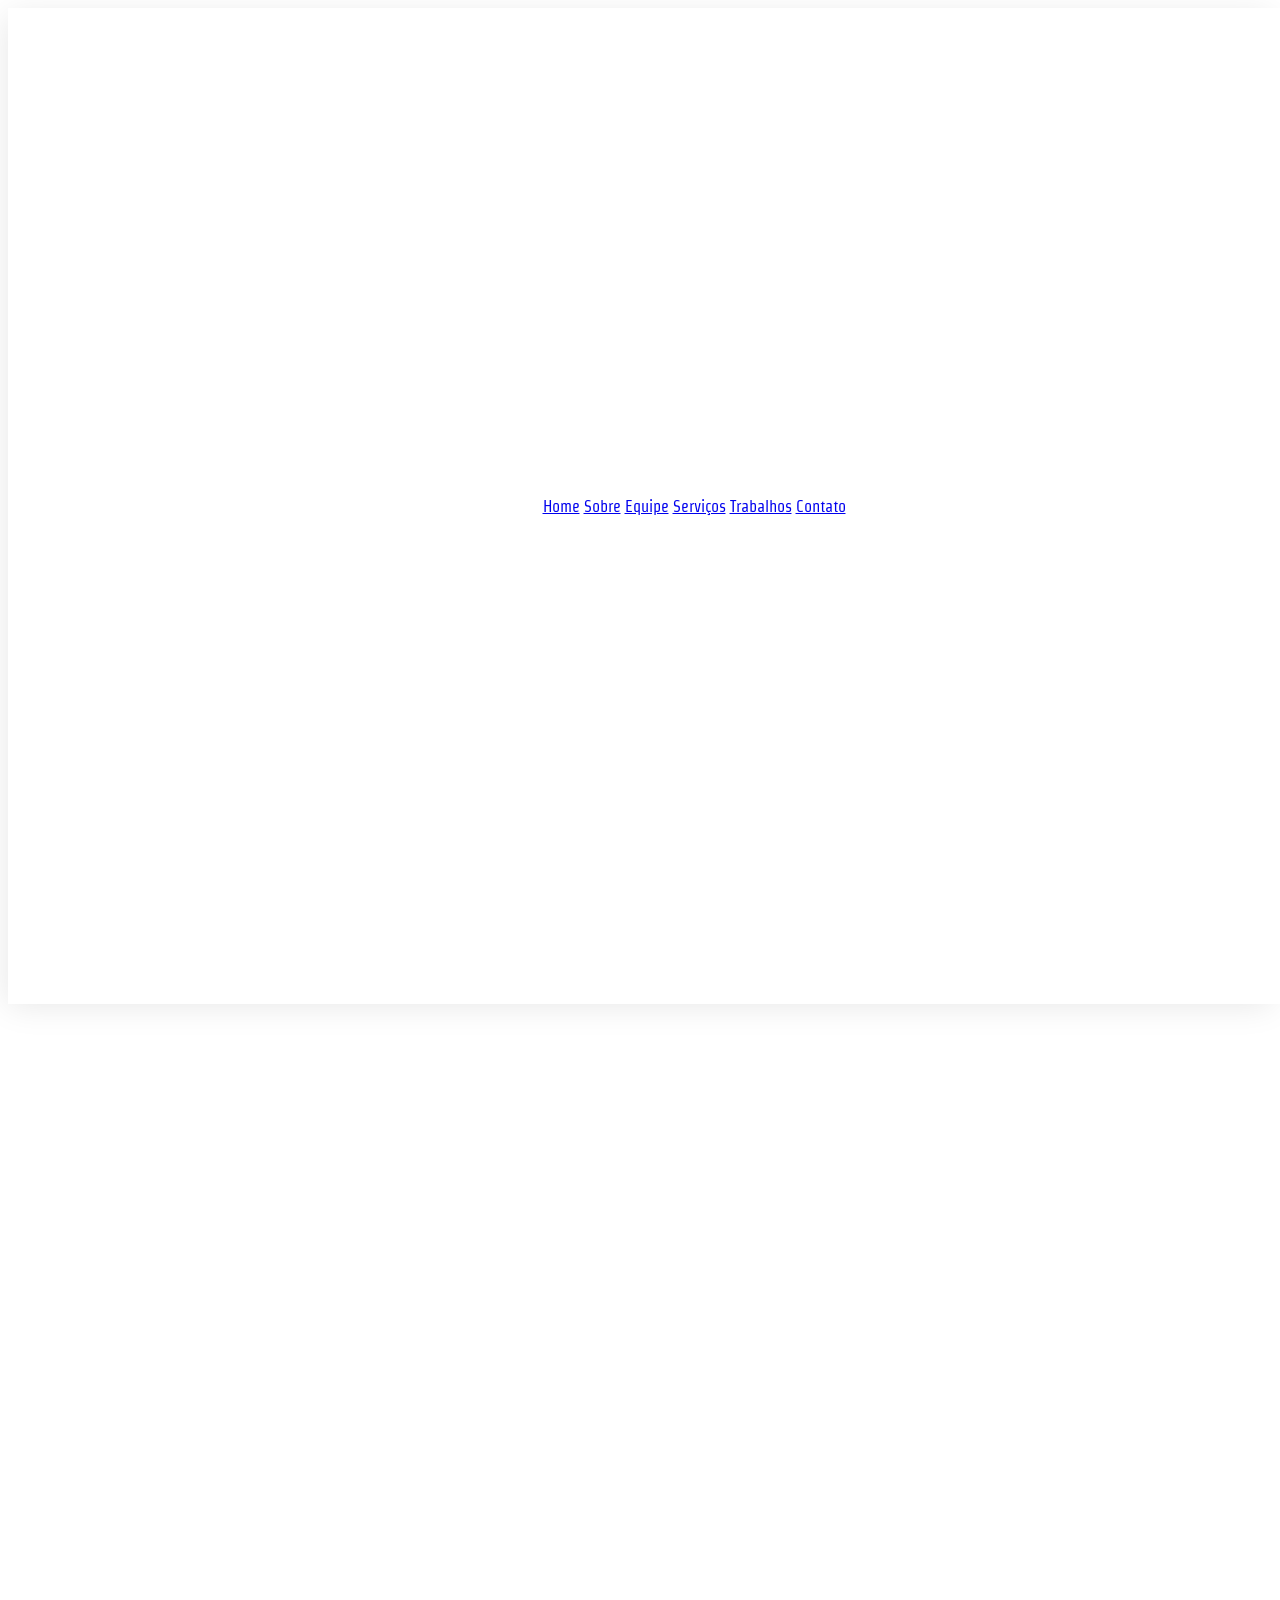
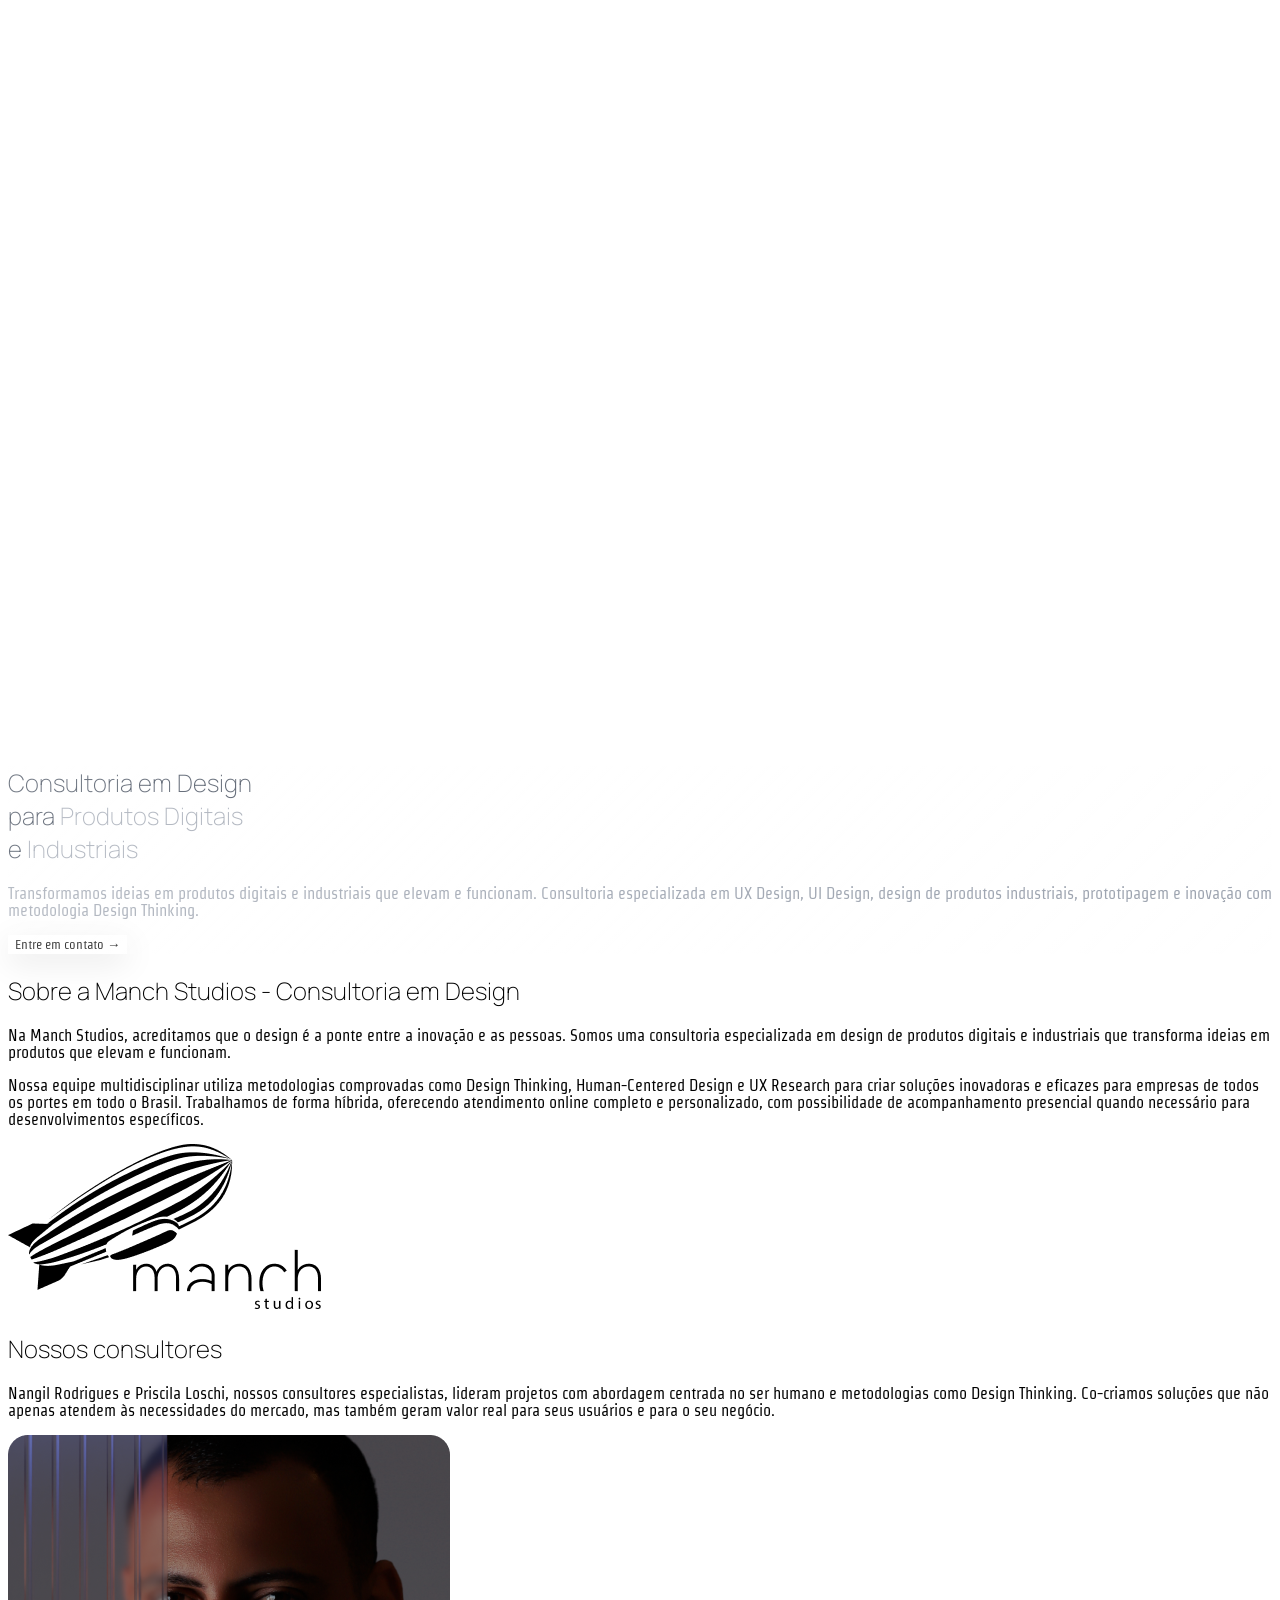
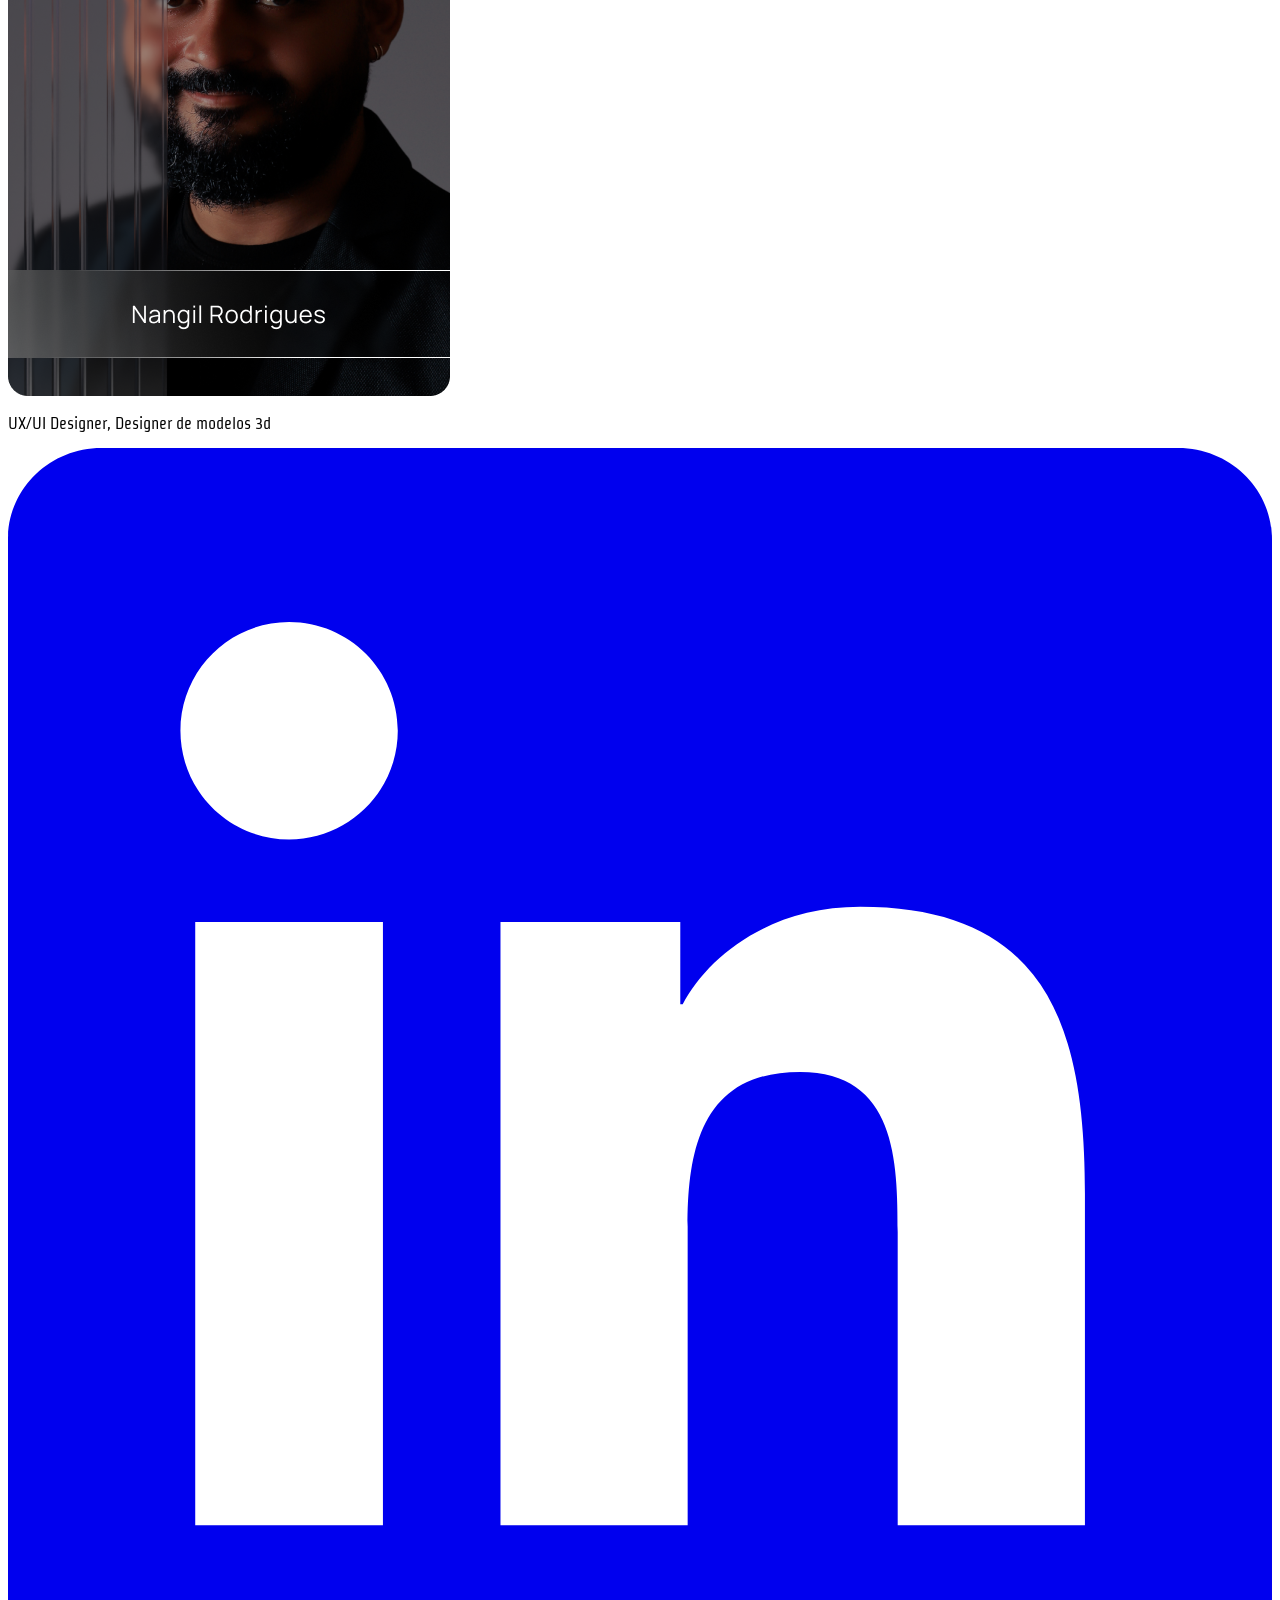
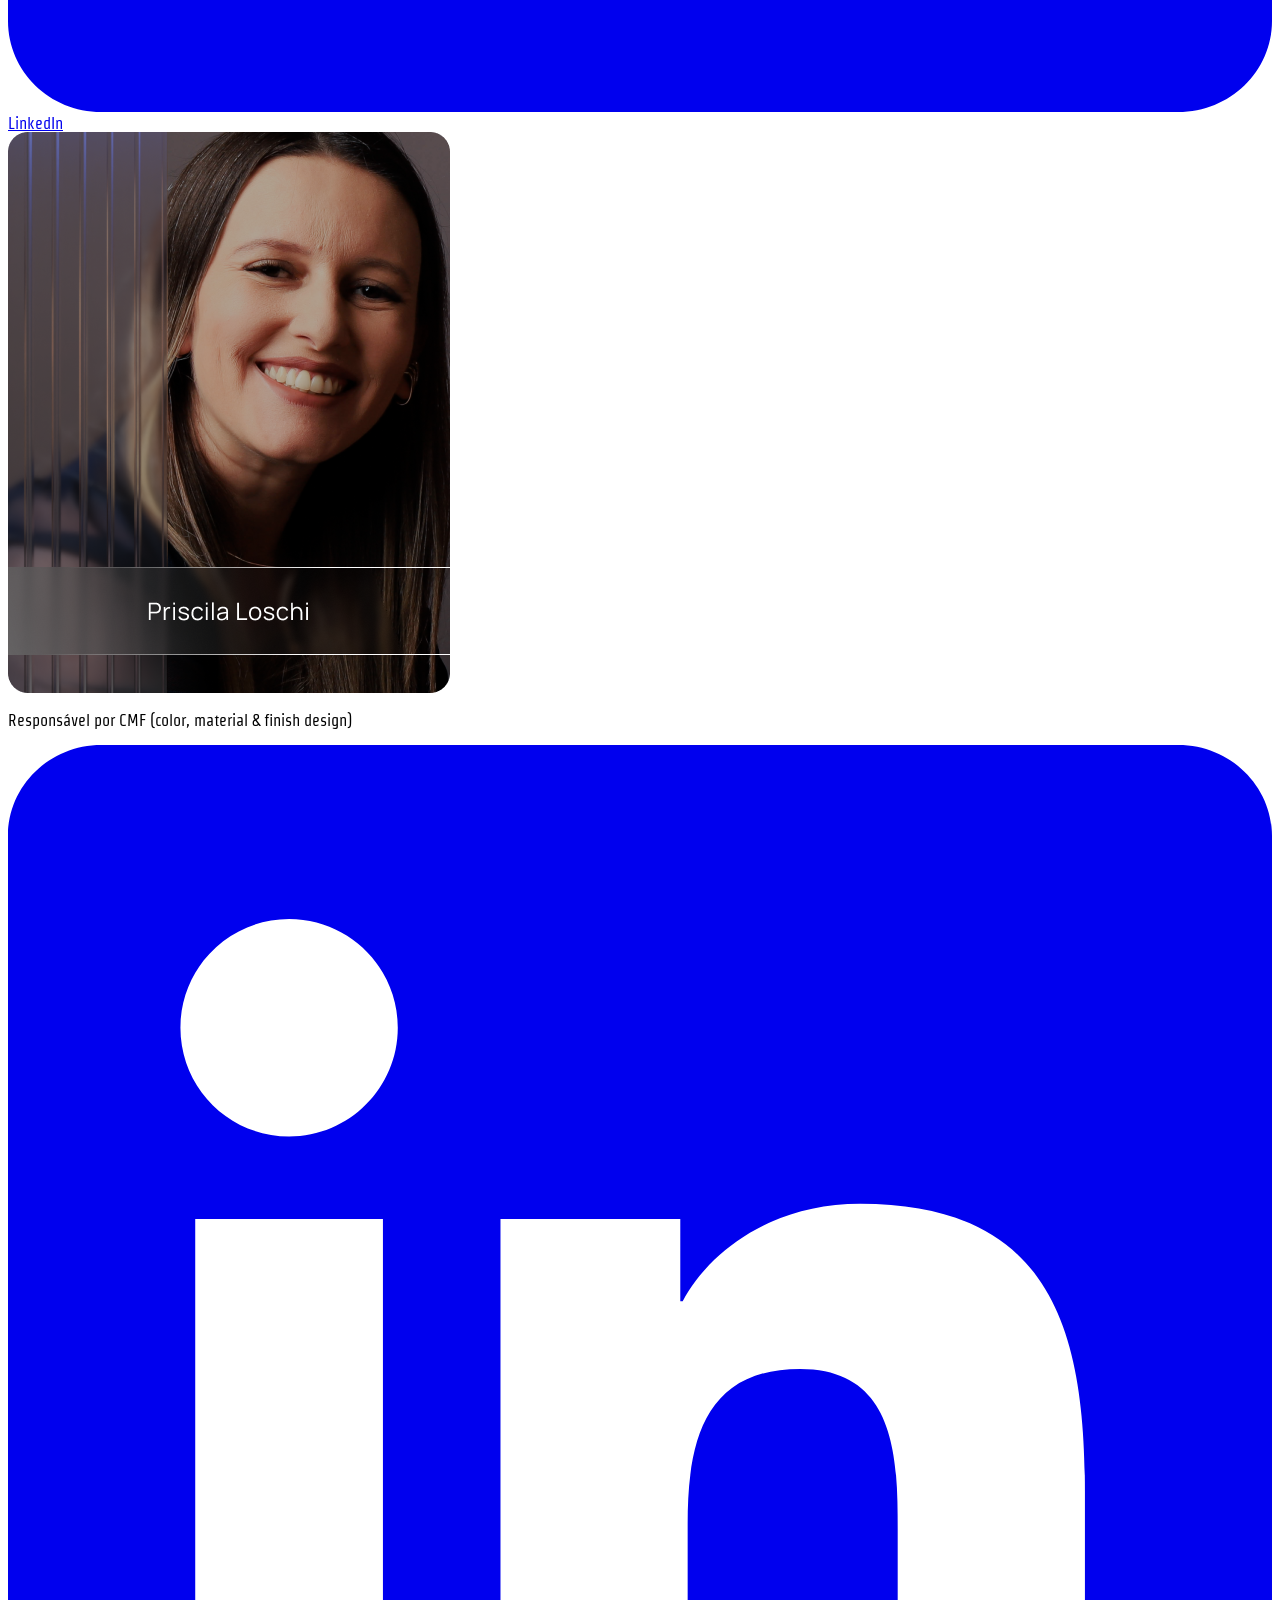
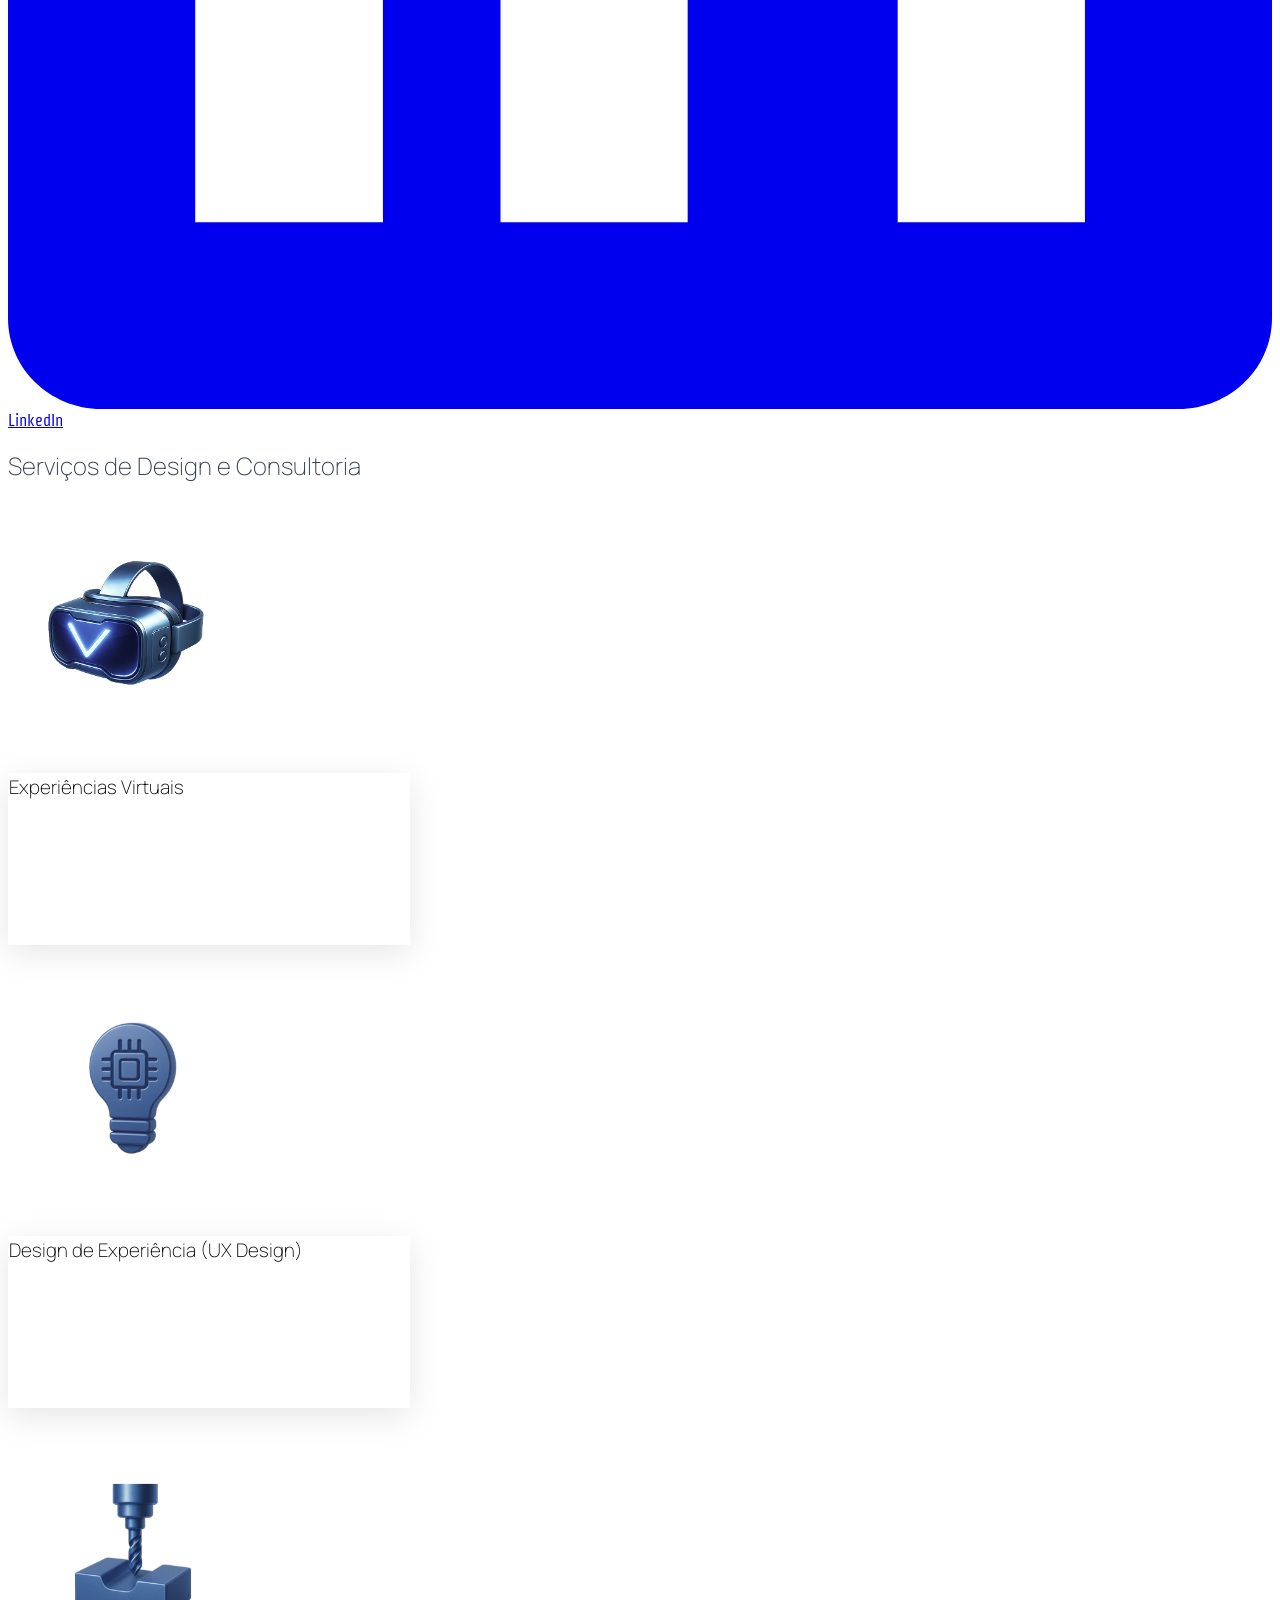
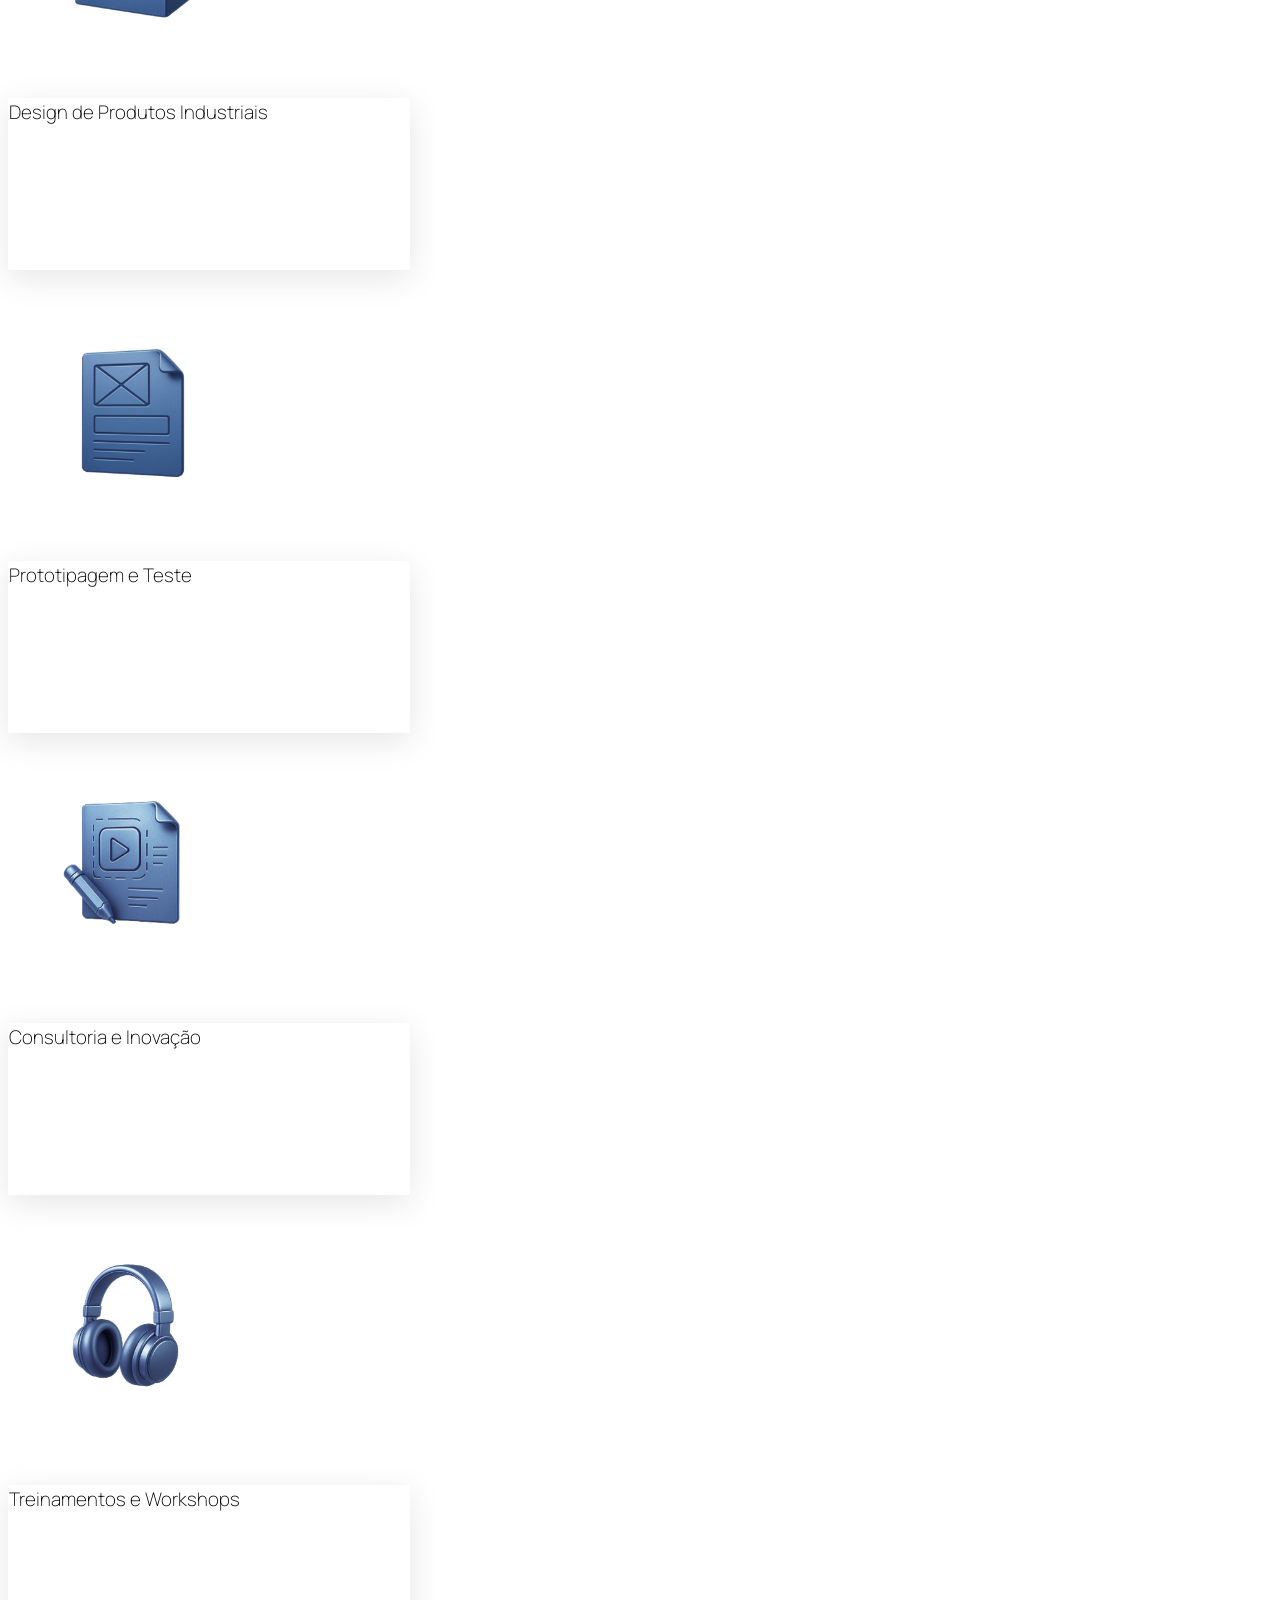
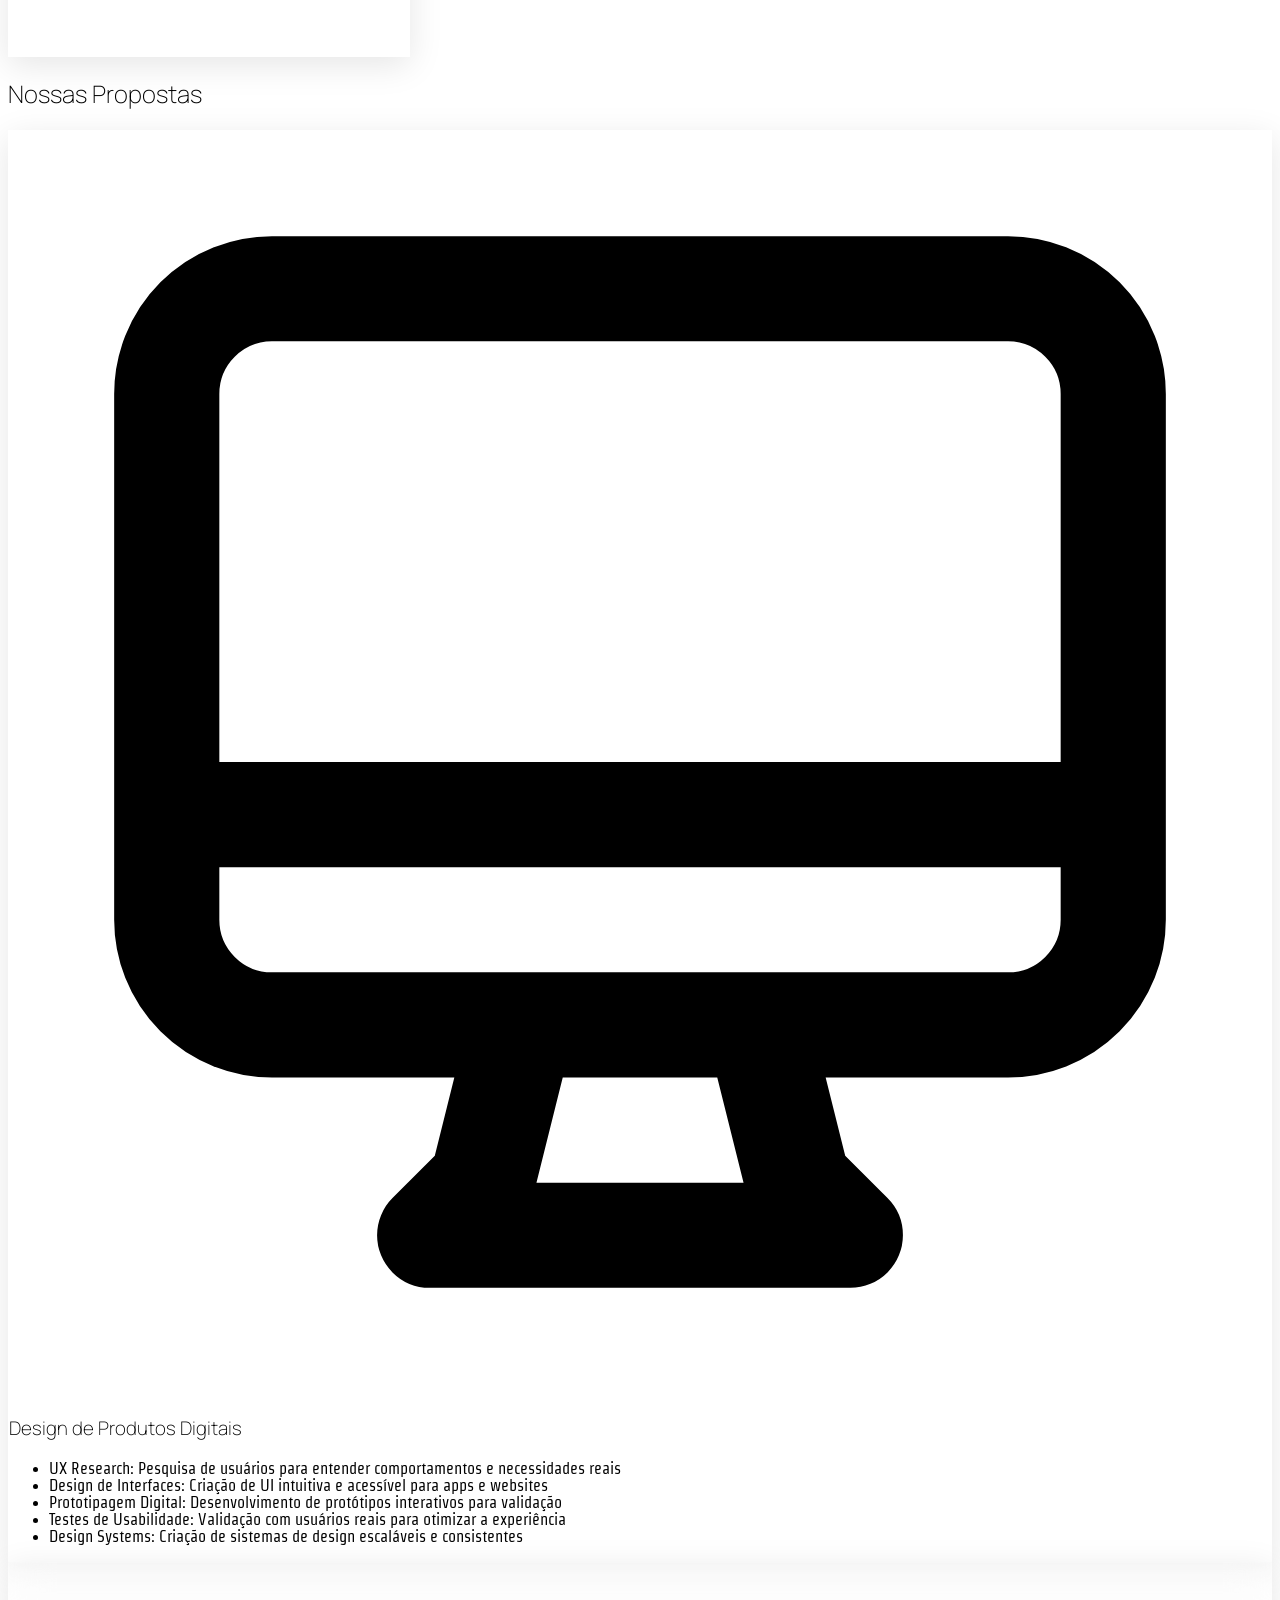
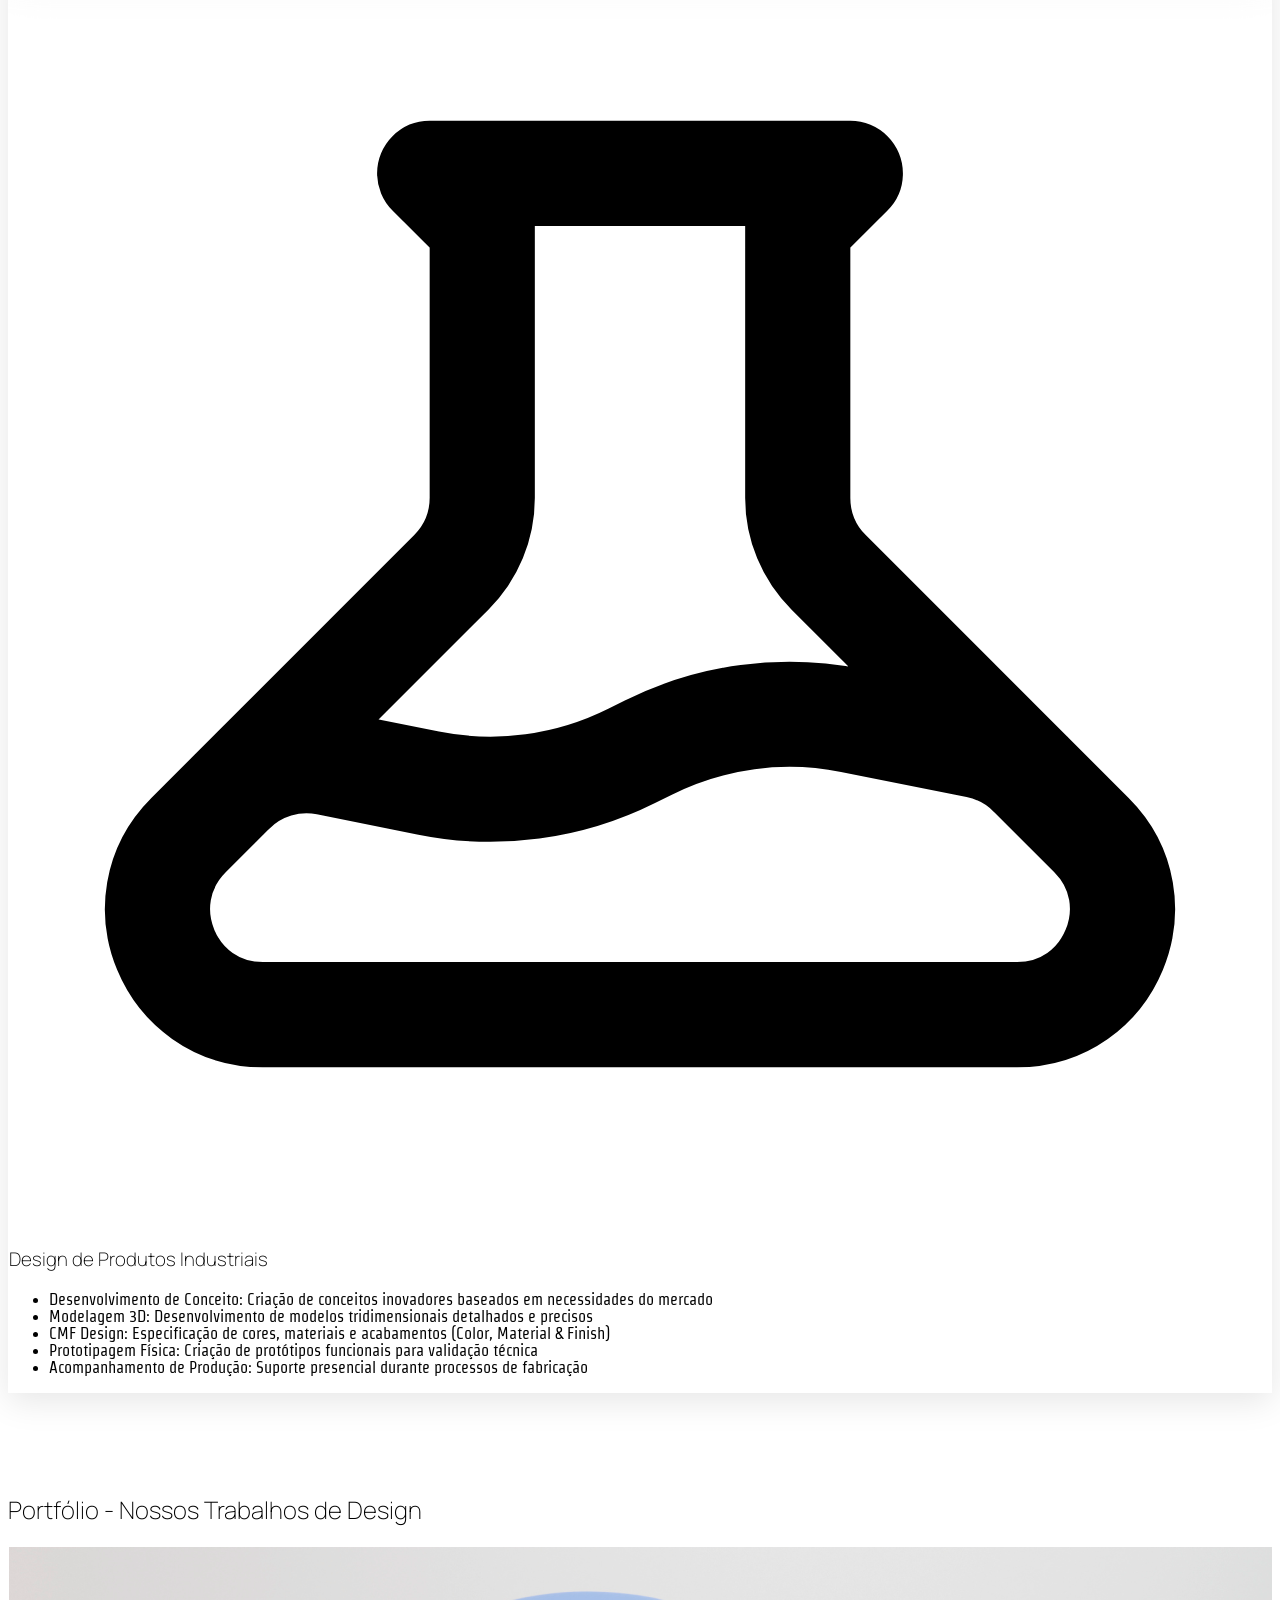
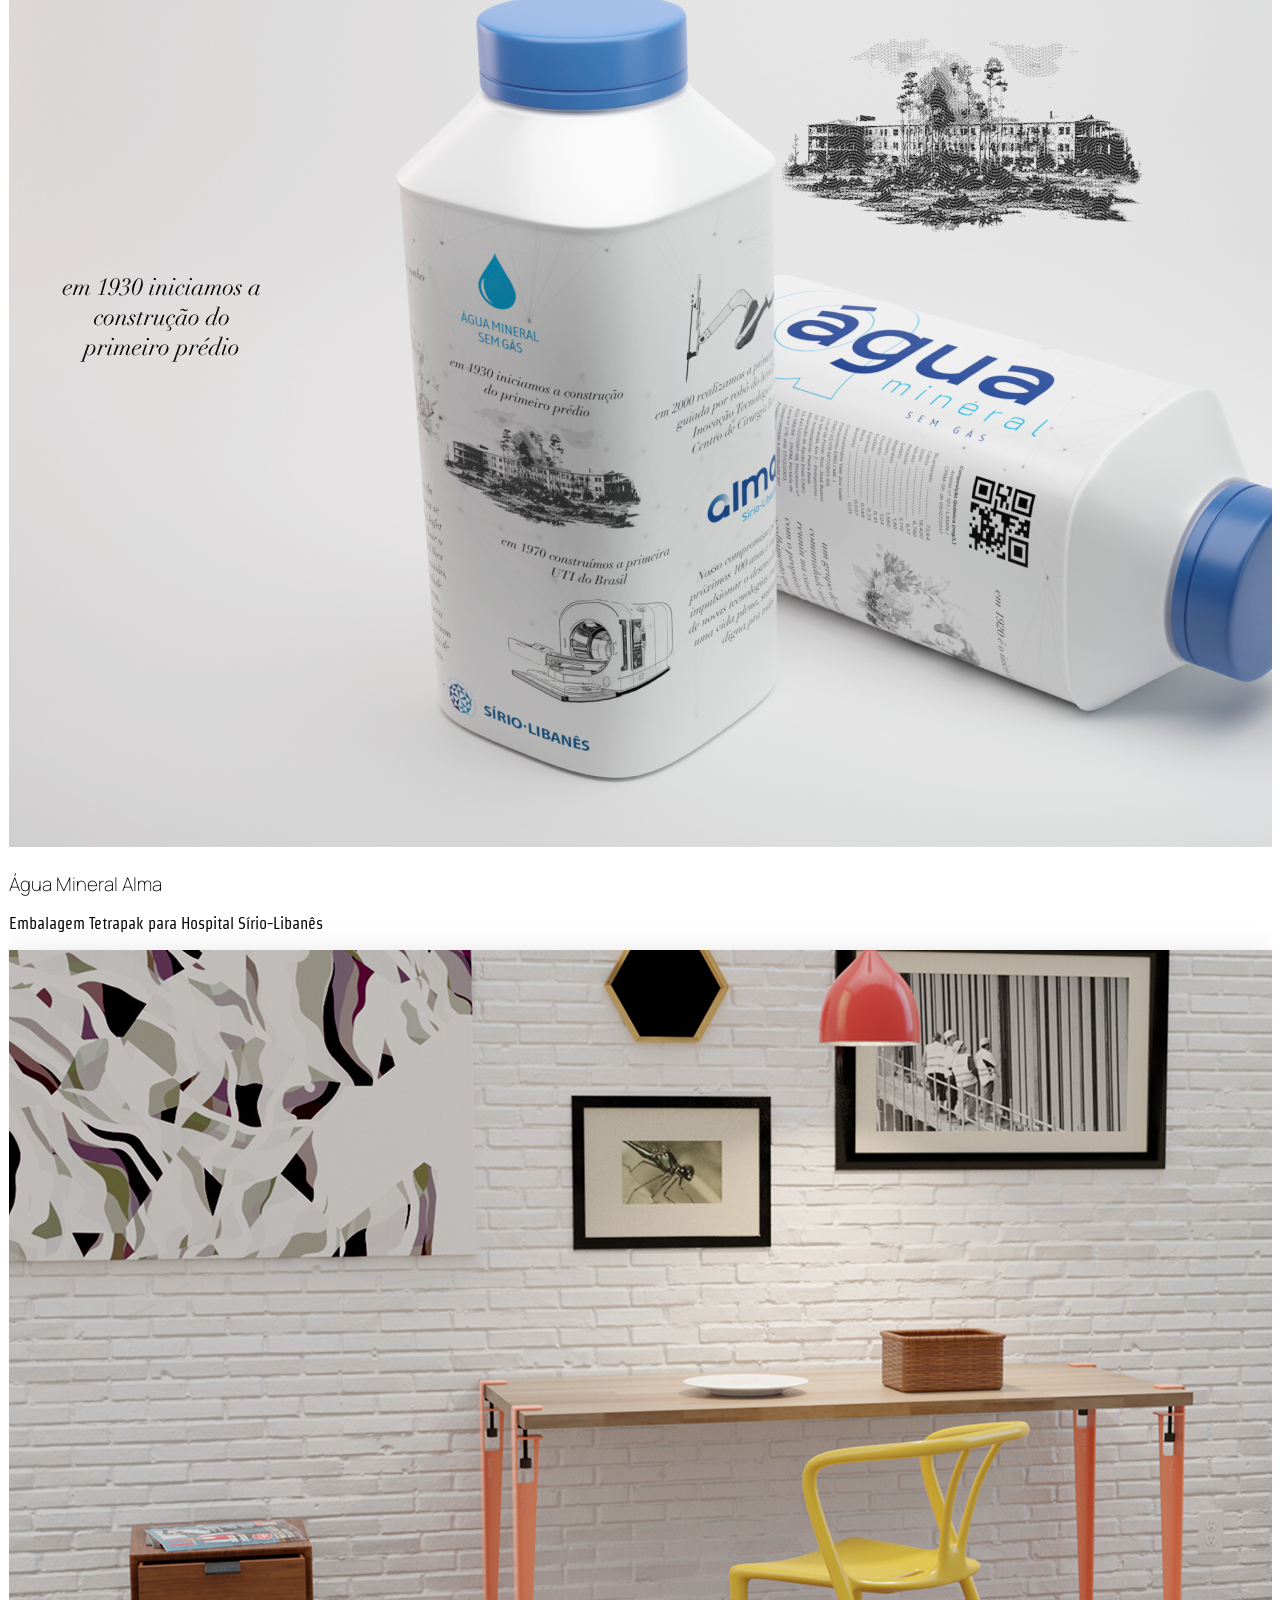
==== index.html @ ce8a3302 "Background and others" ====
<!DOCTYPE html>
<html lang="pt-BR">
<head>
    <meta charset="UTF-8">
    <meta name="viewport" content="width=device-width, initial-scale=1.0">
    
    <!-- SEO Meta Tags -->
    <title>Manch Studios | Consultoria em Design de Produtos Digitais e Industriais | UX/UI Design Brasil</title>
    <meta name="description" content="Manch Studios - Consultoria especializada em design de produtos digitais e industriais. UX Design, UI Design, prototipagem, design thinking e inovação. Atendemos todo o Brasil online. Transformamos ideias em produtos que funcionam. Orçamento gratuito!">
    <meta name="keywords" content="consultoria design, design produtos digitais, design produtos industriais, UX design, UI design, prototipagem, design thinking, inovação, consultoria UX, design interfaces, experiência usuário, Brasil, empresa design, agência design, design industrial, design gráfico, identidade visual, realidade virtual, escultura digital, consultoria online">
    <meta name="author" content="Manch Studios">
    <meta name="robots" content="index, follow, max-snippet:-1, max-image-preview:large, max-video-preview:-1">
    <meta name="language" content="pt-BR">
    <meta name="geo.region" content="BR">
    <meta name="geo.placename" content="Brasil">
    <meta name="geo.position" content="-15.7801;-47.9292">
    <meta name="ICBM" content="-15.7801, -47.9292">
    
    <!-- Open Graph / Facebook -->
    <meta property="og:type" content="website">
    <meta property="og:url" content="https://manchstudios.com/">
    <meta property="og:title" content="Manch Studios | Consultoria em Design de Produtos Digitais e Industriais | Brasil">
    <meta property="og:description" content="Consultoria especializada em design de produtos digitais e industriais. UX Design, prototipagem, design thinking e inovação. Atendemos todo o Brasil online. Transformamos ideias em produtos que funcionam. Orçamento gratuito!">
    <meta property="og:image" content="https://manchstudios.com/images/manch-studios-og-image.jpg">
    <meta property="og:image:width" content="1200">
    <meta property="og:image:height" content="630">
    <meta property="og:image:alt" content="Manch Studios - Consultoria em Design de Produtos Digitais e Industriais">
    <meta property="og:locale" content="pt_BR">
    <meta property="og:site_name" content="Manch Studios">
    <meta property="article:author" content="Nangil Rodrigues, Priscila Loschi">
    <meta property="article:section" content="Design e Consultoria">
    <meta property="article:tag" content="design, UX, UI, consultoria, inovação, prototipagem">
    
    <!-- Twitter -->
    <meta name="twitter:card" content="summary_large_image">
    <meta name="twitter:site" content="@manchstudios">
    <meta name="twitter:creator" content="@manchstudios">
    <meta name="twitter:url" content="https://manchstudios.com/">
    <meta name="twitter:title" content="Manch Studios | Consultoria em Design de Produtos Digitais e Industriais">
    <meta name="twitter:description" content="Consultoria especializada em design de produtos digitais e industriais. UX Design, prototipagem, design thinking e inovação. Atendemos todo o Brasil online.">
    <meta name="twitter:image" content="https://manchstudios.com/images/manch-studios-twitter-image.jpg">
    <meta name="twitter:image:alt" content="Manch Studios - Consultoria em Design">
    
    <!-- Canonical URL -->
    <link rel="canonical" href="https://manchstudios.com/">
    
    <!-- Additional SEO Links -->
    <link rel="alternate" hreflang="pt-BR" href="https://manchstudios.com/">
    <link rel="alternate" hreflang="x-default" href="https://manchstudios.com/">
    
    <!-- Preconnect for Performance -->
    <link rel="preconnect" href="https://fonts.googleapis.com">
    <link rel="preconnect" href="https://fonts.gstatic.com" crossorigin>
    <link rel="preconnect" href="https://cdn.tailwindcss.com">
    
    <!-- Favicon -->
    <link rel="icon" type="image/x-icon" href="/favicon.ico">
    <link rel="icon" type="image/png" sizes="32x32" href="/favicon-32x32.png">
    <link rel="icon" type="image/png" sizes="16x16" href="/favicon-16x16.png">
    <link rel="apple-touch-icon" sizes="180x180" href="/apple-touch-icon.png">
    <link rel="manifest" href="/site.webmanifest">
    
    <!-- Structured Data / JSON-LD -->
    <script type="application/ld+json">
    {
      "@context": "https://schema.org",
      "@type": "ProfessionalService",
      "name": "Manch Studios",
      "alternateName": "Manch Studios Consultoria em Design",
      "url": "https://manchstudios.com",
      "logo": {
        "@type": "ImageObject",
        "url": "https://manchstudios.com/images/logo.svg",
        "width": 151,
        "height": 47
      },
      "image": [
        "https://manchstudios.com/images/manch-studios-og-image.jpg",
        "https://manchstudios.com/images/portfolio-gallery.jpg"
      ],
      "description": "Consultoria especializada em design de produtos digitais e industriais no Brasil. Oferecemos UX Design, UI Design, prototipagem, design thinking e inovação com metodologia centrada no usuário. Atendimento online para todo o país.",
      "slogan": "Transformamos ideias em produtos que elevam e funcionam",
      "address": {
        "@type": "PostalAddress",
        "addressCountry": "BR"
      },
      "contactPoint": [
        {
          "@type": "ContactPoint",
          "telephone": "+55-31-99434-1699",
          "contactType": "customer service",
          "email": "contato@manchstudios.com",
          "availableLanguage": ["Portuguese"]
        }
      ],
      "sameAs": [
        "https://www.linkedin.com/company/manch-studios",
        "https://wa.me/5531994341699"
      ],
      "founder": [
        {
          "@type": "Person",
          "name": "Nangil Rodrigues",
          "jobTitle": "Consultor em Design",
          "worksFor": "Manch Studios"
        },
        {
          "@type": "Person",
          "name": "Priscila Loschi",
          "jobTitle": "Consultora em Design",
          "worksFor": "Manch Studios"
        }
      ],
      "areaServed": {
        "@type": "Country",
        "name": "Brasil"
      },
      "serviceType": [
        "Design de Produtos Digitais",
        "Design de Experiência do Usuário (UX Design)",
        "Design de Interface do Usuário (UI Design)",
        "Design de Produtos Industriais",
        "Design Industrial",
        "Prototipagem e Teste",
        "Consultoria em Inovação",
        "Design Thinking",
        "Treinamentos e Workshops",
        "Identidade Visual",
        "Realidade Virtual",
        "Escultura Digital"
      ],
      "hasOfferCatalog": {
        "@type": "OfferCatalog",
        "name": "Serviços de Design",
        "itemListElement": [
          {
            "@type": "Offer",
            "itemOffered": {
              "@type": "Service",
              "name": "Design de Produtos Digitais",
              "description": "Desenvolvimento de produtos digitais com foco na experiência do usuário"
            }
          },
          {
            "@type": "Offer",
            "itemOffered": {
              "@type": "Service",
              "name": "UX/UI Design",
              "description": "Design de experiência e interface do usuário para aplicações digitais"
            }
          },
          {
            "@type": "Offer",
            "itemOffered": {
              "@type": "Service",
              "name": "Design de Produtos Industriais",
              "description": "Design industrial e desenvolvimento de produtos industriais"
            }
          }
        ]
      },
      "aggregateRating": {
        "@type": "AggregateRating",
        "ratingValue": "5.0",
        "reviewCount": "15",
        "bestRating": "5",
        "worstRating": "1"
      },
      "priceRange": "$",
      "paymentAccepted": ["Cash", "Credit Card", "Bank Transfer"],
      "currenciesAccepted": "BRL",
      "openingHours": "Mo-Fr 09:00-18:00",
      "keywords": "consultoria design, design produtos digitais, UX design, UI design, prototipagem, design thinking, inovação, Brasil, consultoria online"
    }
    </script>
    
    <!-- Website Structured Data -->
    <script type="application/ld+json">
    {
      "@context": "https://schema.org",
      "@type": "WebSite",
      "name": "Manch Studios",
      "url": "https://manchstudios.com",
      "potentialAction": {
        "@type": "SearchAction",
        "target": {
          "@type": "EntryPoint",
          "urlTemplate": "https://manchstudios.com/search?q={search_term_string}"
        },
        "query-input": "required name=search_term_string"
      }
    }
    </script>
    
    <!-- Breadcrumb Structured Data -->
    <script type="application/ld+json">
    {
      "@context": "https://schema.org",
      "@type": "BreadcrumbList",
      "itemListElement": [
        {
          "@type": "ListItem",
          "position": 1,
          "name": "Home",
          "item": "https://manchstudios.com"
        },
        {
          "@type": "ListItem",
          "position": 2,
          "name": "Serviços",
          "item": "https://manchstudios.com#services"
        },
        {
          "@type": "ListItem",
          "position": 3,
          "name": "Portfólio",
          "item": "https://manchstudios.com#portfolio"
        }
      ]
    }
    </script>
    
    <script src="https://cdn.tailwindcss.com"></script>
    <link href="https://fonts.googleapis.com/css2?family=Inter:wght@300;400;500;600;700&family=Manrope:wght@200;300;400;500;600;700;800&family=Strait:wght@400&display=swap" rel="stylesheet">
    <style>
        * {
            font-family: 'Strait', sans-serif;
            font-weight: 400;
        }
        
        h1, h2, h3, h4, h5, h6 {
            font-family: 'Manrope', sans-serif;
            font-weight: 200;
        }
        
        p, span, li, label, input, textarea, button {
            font-family: 'Strait', sans-serif;
            font-weight: 400;
        }
        
        .parallax {
            transform: translateY(var(--parallax-offset, 0));
        }
        
        .hero-bg {
            position: relative;
            background-image: url('assets/jQZjCfb8CrwrG21G7r7Ba.png');
            background-size: cover;
            background-position: center;
            background-repeat: no-repeat;
            background-attachment: fixed;
        }
        
        .hero-bg::before,
        .hero-bg::after {
            content: '';
            position: absolute;
            top: 0;
            left: 0;
            width: 100%;
            height: 100%;
            background-size: cover;
            background-position: center;
            background-repeat: no-repeat;
            background-attachment: fixed;
            transition: opacity 2s ease-in-out;
        }
        
        /* Fix para dispositivos móveis - manter parallax mas com fallback */
        @media (max-width: 768px) {
            .hero-bg {
                min-height: 100vh;
                /* Fallback para mobile que não suporta fixed */
                background-attachment: scroll;
            }
            
            .hero-bg::before,
            .hero-bg::after {
                background-attachment: scroll;
            }
            
            /* Dispositivos que suportam fixed em mobile */
            @supports (background-attachment: fixed) {
                .hero-bg {
                    background-attachment: fixed;
                }
                
                .hero-bg::before,
                .hero-bg::after {
                    background-attachment: fixed;
                }
            }
        }
        
        .hero-bg::before {
            background-image: url('assets/t9wg24PUHk-cB8CPJay83.png');
            z-index: 2;
            animation: layer2Animation 45s infinite;
        }
        
        .hero-bg::after {
            background-image: url('assets/ugbpUgP2mxiSwfBj2oExO.jpeg');
            z-index: 3;
            animation: layer3Animation 45s infinite;
        }
        
        @keyframes layer2Animation {
            0%, 28% { opacity: 0; }
            33%, 61% { opacity: 1; }
            66%, 100% { opacity: 0; }
        }
        
        @keyframes layer3Animation {
            0%, 61% { opacity: 0; }
            66%, 94% { opacity: 1; }
            99%, 100% { opacity: 0; }
        }
        

        
        /* Overlay de degradê sobre toda a imagem de fundo */
        .hero-gradient-overlay {
            position: absolute;
            top: 0;
            left: 0;
            width: 100%;
            height: 100%;
            background: linear-gradient(135deg, 
                rgba(255, 255, 255, 0.3) 0%, 
                rgba(255, 255, 255, 0.15) 40%, 
                rgba(255, 255, 255, 0.05) 70%, 
                rgba(255, 255, 255, 0) 100%);
            z-index: 5;
            pointer-events: none;
        }
        
        /* Cores fixas para melhor legibilidade */
        .hero-bg .text-adaptive {
            color: #374151; /* Texto escuro fixo */
        }
        
        .hero-bg .text-adaptive-secondary {
            color: #9ca3af; /* Texto cinza fixo */
        }
        
        .header-glass {
            background: rgba(255, 255, 255, 0.15);
            backdrop-filter: blur(40px);
            border-bottom: 1px solid rgba(255, 255, 255, 0.2);
            box-shadow: 0 8px 32px rgba(0, 0, 0, 0.1);
        }
        
        .header-glass::before {
            content: '';
            position: absolute;
            top: 0;
            left: 0;
            right: 0;
            bottom: 0;
            background: linear-gradient(135deg, 
                rgba(255, 255, 255, 0.3) 0%, 
                rgba(255, 255, 255, 0.1) 100%);
            z-index: 1;
            pointer-events: none;
        }
        
        .glass-effect {
            background: rgba(255, 255, 255, 0.25);
            backdrop-filter: blur(10px);
            border: 1px solid rgba(255, 255, 255, 0.18);
        }
        
        .glass-modal {
            background: rgba(255, 255, 255, 0.95);
            backdrop-filter: blur(20px);
            border: 1px solid rgba(255, 255, 255, 0.2);
            box-shadow: 0 8px 32px rgba(0, 0, 0, 0.1);
        }
        
        .glass-card {
            background: rgba(255, 255, 255, 0.25);
            backdrop-filter: blur(20px);
            border: 1px solid rgba(255, 255, 255, 0.18);
            box-shadow: 0 8px 32px rgba(0, 0, 0, 0.1);
            font-family: 'Manrope', sans-serif;
            font-weight: 200;
        }
        
        .glass-button {
            background: rgba(255, 255, 255, 0.25);
            backdrop-filter: blur(20px);
            border: 1px solid rgba(255, 255, 255, 0.18);
            box-shadow: 0 8px 32px rgba(0, 0, 0, 0.1);
        }
        
        .glass-button:hover {
            background: rgba(255, 255, 255, 0.35);
            transform: translateY(-2px);
            box-shadow: 0 12px 40px rgba(0, 0, 0, 0.15);
        }
        
        .scroll-smooth {
            scroll-behavior: smooth;
        }
        
        .fade-in {
            opacity: 0;
            transform: translateY(30px);
            transition: all 0.8s ease-out;
        }
        
        .fade-in.visible {
            opacity: 1;
            transform: translateY(0);
        }
        
        .carousel-container {
            scroll-snap-type: x mandatory;
            scroll-behavior: smooth;
            overflow-y: visible !important;
        }
        
        .carousel-item {
            position: relative;
            z-index: 1;
        }
        
        .carousel-item:hover {
            z-index: 15;
        }
        
        .carousel-item {
            scroll-snap-align: start;
            flex-shrink: 0;
        }
        
        .modal-backdrop {
            opacity: 0;
            transition: opacity 0.3s ease;
        }
        
        .modal-backdrop.open {
            opacity: 1;
        }
        
        .modal-content {
            transform: scale(0.8) translateY(-20px);
            opacity: 0;
            transition: all 0.4s cubic-bezier(0.34, 1.56, 0.64, 1);
        }
        
        .modal-content.open {
            transform: scale(1) translateY(0);
            opacity: 1;
        }
        
        /* Glassmorphism para menu mobile */
        .mobile-menu-glass {
            background: rgba(255, 255, 255, 0.1);
            backdrop-filter: blur(54px);
            border-right: 1px solid rgba(255, 255, 255, 0.2);
            box-shadow: 0 8px 32px rgba(0, 0, 0, 0.1);
        }
        
        .mobile-menu-glass::before {
            content: '';
            position: absolute;
            top: 0;
            left: 0;
            right: 0;
            bottom: 0;
            background: linear-gradient(135deg, 
                rgba(255, 255, 255, 0.4) 0%, 
                rgba(255, 255, 255, 0.1) 100%);
            z-index: -1;
        }
        
        .glass-button-mobile {
            background: transparent;
            backdrop-filter: none;
            border: none;
            box-shadow: none;
            z-index: 100;
            position: relative;
        }
        
        .glass-button-mobile:hover {
            background: rgba(255, 255, 255, 0.1);
            transform: scale(1.05);
            box-shadow: none;
        }
        
        .mobile-nav-container {
            transition: all 0.3s ease;
            width: 100vw;
            height: 100vh;
            position: fixed;
            top: 0;
            left: 0;
            display: flex;
            align-items: center;
            justify-content: center;
            padding: 3rem 2.5rem;
            background: inherit;
        }
        
        #mobileMenu {
            background: #ffffff !important;
            backdrop-filter: none !important;
            border: none !important;
            box-shadow: none !important;
            width: 100vw !important;
            height: 100vh !important;
        }
        


        @media (max-width: 768px) {
            .mobile-menu {
                transform: translateX(-100%);
                transition: transform 0.3s ease;
            }
            
            .mobile-menu.open {
                transform: translateX(0);
            }
            
            .service-card {
                width: calc(100vw - 4rem) !important;
                max-width: 400px !important;
                margin: 0 auto !important;
            }
            
            .service-image {
                width: 200px !important;
                height: 200px !important;
            }
            
            .glass-card {
                width: calc(100vw - 4rem) !important;
                max-width: 400px !important;
                margin: 0 auto !important;
            }
            
            .carousel-container {
                gap: 2rem;
            }
            
            .carousel-item {
                margin-right: 2rem;
            }
            
            @media (max-width: 768px) {
                .carousel-container {
                    gap: 0 !important;
                }
                
                .carousel-item {
                    margin-right: 3rem !important;
                    min-width: 350px !important;
                }
            }
        }
    </style>
</head>
<body class="scroll-smooth overflow-x-hidden">
    <!-- Header -->
    <header class="fixed top-0 w-full z-50 header-glass">
        <div class="container mx-auto px-4 py-4 flex justify-between items-center">
            <div class="flex items-center">
                <img src="assets/hXlsJpJi6w14ITvaYS8nq.svg" alt="Manch Studios" class="h-8">
            </div>
            
            <!-- Desktop Menu -->
            <nav class="hidden md:flex space-x-8">
                <a href="#home" class="text-gray-800 hover:text-gray-900 transition font-medium">Home</a>
                <a href="#about" class="text-gray-800 hover:text-gray-900 transition font-medium">Sobre</a>
                <a href="#team" class="text-gray-800 hover:text-gray-900 transition font-medium">Equipe</a>
                <a href="#services" class="text-gray-800 hover:text-gray-900 transition font-medium">Serviços</a>
                <a href="#portfolio" class="text-gray-800 hover:text-gray-900 transition font-medium">Trabalhos</a>
                <a href="#contact" class="text-gray-800 hover:text-gray-900 transition font-medium">Contato</a>
            </nav>
            
            <!-- Mobile Menu Button -->
            <button class="md:hidden text-gray-800" onclick="toggleMobileMenu()">
                <svg class="w-6 h-6" fill="none" stroke="currentColor" viewBox="0 0 24 24">
                    <path stroke-linecap="round" stroke-linejoin="round" stroke-width="2" d="M4 6h16M4 12h16M4 18h16"></path>
                </svg>
            </button>
        </div>
        
        <!-- Mobile Menu -->
        <div id="mobileMenu" class="mobile-menu fixed top-0 left-0 w-full h-full md:hidden z-50" style="z-index: 9999;">
            <div class="mobile-nav-container" style="z-index: 9998;">
                <button onclick="toggleMobileMenu()" class="absolute top-8 right-6 p-3 glass-button-mobile rounded-full transition-all duration-300" style="z-index: 10002;">
                    <svg class="w-6 h-6 text-gray-800" fill="none" stroke="currentColor" viewBox="0 0 24 24">
                        <path stroke-linecap="round" stroke-linejoin="round" stroke-width="2" d="M6 18L18 6M6 6l12 12"></path>
                    </svg>
                </button>
                <nav class="space-y-6 text-center relative" style="z-index: 10000;">
                    <a href="#home" class="block text-2xl text-gray-800 font-medium transition-all duration-300 hover:text-gray-600" onclick="toggleMobileMenu()" style="z-index: 10001; position: relative;">Home</a>
                    <a href="#about" class="block text-2xl text-gray-800 font-medium transition-all duration-300 hover:text-gray-600" onclick="toggleMobileMenu()" style="z-index: 10001; position: relative;">Sobre</a>
                    <a href="#team" class="block text-2xl text-gray-800 font-medium transition-all duration-300 hover:text-gray-600" onclick="toggleMobileMenu()" style="z-index: 10001; position: relative;">Equipe</a>
                    <a href="#services" class="block text-2xl text-gray-800 font-medium transition-all duration-300 hover:text-gray-600" onclick="toggleMobileMenu()" style="z-index: 10001; position: relative;">Serviços</a>
                    <a href="#portfolio" class="block text-2xl text-gray-800 font-medium transition-all duration-300 hover:text-gray-600" onclick="toggleMobileMenu()" style="z-index: 10001; position: relative;">Trabalhos</a>
                    <a href="#contact" class="block text-2xl text-gray-800 font-medium transition-all duration-300 hover:text-gray-600" onclick="toggleMobileMenu()" style="z-index: 10001; position: relative;">Contato</a>
                </nav>
            </div>
        </div>
    </header>

    <!-- Contact Modal -->
    <div id="contactModal" class="modal-backdrop fixed inset-0 bg-black bg-opacity-30 z-50 hidden flex items-center justify-center p-4" style="backdrop-filter: blur(5px);">
        <div id="modalContent" class="modal-content glass-modal rounded-xl max-w-md w-full max-h-[90vh] overflow-y-auto">
            <div class="p-6">
                <div class="flex justify-between items-center mb-6">
                    <h3 class="text-2xl font-semibold text-gray-800">Entre em contato</h3>
                    <button onclick="closeContactModal()" class="text-gray-400 hover:text-gray-600">
                        <svg class="w-6 h-6" fill="none" stroke="currentColor" viewBox="0 0 24 24">
                            <path stroke-linecap="round" stroke-linejoin="round" stroke-width="2" d="M6 18L18 6M6 6l12 12"></path>
                        </svg>
                    </button>
                </div>
                
                <form id="contactForm" class="space-y-4">
                    <div>
                        <label for="phone" class="block text-sm font-medium text-gray-700 mb-2">Telefone</label>
                        <input type="tel" id="phone" name="phone" required 
                               class="w-full px-3 py-2 border border-gray-300 rounded-md focus:outline-none focus:ring-2 focus:ring-blue-500 focus:border-transparent"
                               placeholder="(00) 00000-0000">
                    </div>
                    
                    <div>
                        <label for="message" class="block text-sm font-medium text-gray-700 mb-2">Mensagem</label>
                        <textarea id="message" name="message" rows="4" required
                                  class="w-full px-3 py-2 border border-gray-300 rounded-md focus:outline-none focus:ring-2 focus:ring-blue-500 focus:border-transparent"
                                  placeholder="Descreva seu projeto ou dúvida..."></textarea>
                    </div>
                    
                    <div class="flex space-x-3">
                        <button type="submit" class="flex-1 bg-gray-800 text-white py-2 px-4 rounded-md hover:bg-gray-900 transition">
                            Enviar mensagem
                        </button>
                        <button type="button" onclick="closeContactModal()" class="flex-1 bg-gray-200 text-gray-800 py-2 px-4 rounded-md hover:bg-gray-300 transition">
                            Cancelar
                        </button>
                    </div>
                </form>
                
                <div class="mt-6 pt-6 border-t border-gray-200">
                    <h4 class="text-lg font-semibold text-gray-800 mb-2">Ou entre em contato direto:</h4>
                    <div class="flex items-center space-x-2 text-gray-600">
                        <svg class="w-5 h-5" fill="currentColor" viewBox="0 0 24 24">
                            <path d="M17.472 14.382c-.297-.149-1.758-.867-2.03-.967-.273-.099-.471-.148-.67.15-.197.297-.767.966-.94 1.164-.173.199-.347.223-.644.075-.297-.15-1.255-.463-2.39-1.475-.883-.788-1.48-1.761-1.653-2.059-.173-.297-.018-.458.13-.606.134-.133.298-.347.446-.52.149-.174.198-.298.298-.497.099-.198.05-.371-.025-.52-.075-.149-.669-1.612-.916-2.207-.242-.579-.487-.5-.669-.51-.173-.008-.371-.01-.57-.01-.198 0-.52.074-.792.372-.272.297-1.04 1.016-1.04 2.479 0 1.462 1.065 2.875 1.213 3.074.149.198 2.096 3.2 5.077 4.487.709.306 1.262.489 1.694.625.712.227 1.36.195 1.871.118.571-.085 1.758-.719 2.006-1.413.248-.694.248-1.289.173-1.413-.074-.124-.272-.198-.57-.347m-5.421 7.403h-.004a9.87 9.87 0 01-5.031-1.378l-.361-.214-3.741.982.998-3.648-.235-.374a9.86 9.86 0 01-1.51-5.26c.001-5.45 4.436-9.884 9.888-9.884 2.64 0 5.122 1.03 6.988 2.898a9.825 9.825 0 012.893 6.994c-.003 5.45-4.437 9.884-9.885 9.884m8.413-18.297A11.815 11.815 0 0012.05 0C5.495 0 .16 5.335.157 11.892c0 2.096.547 4.142 1.588 5.945L.057 24l6.305-1.654a11.882 11.882 0 005.683 1.448h.005c6.554 0 11.89-5.335 11.893-11.893A11.821 11.821 0 0020.485 3.488"/>
                        </svg>
                        <a href="https://wa.me/5531994341699" target="_blank" class="hover:text-gray-800 transition">+55 31 99434-1699</a>
                    </div>
                    <div class="flex items-center space-x-2 text-gray-600 mt-2">
                        <svg class="w-5 h-5" fill="none" stroke="currentColor" viewBox="0 0 24 24">
                            <path stroke-linecap="round" stroke-linejoin="round" stroke-width="2" d="M3 8l7.89 4.26a2 2 0 002.22 0L21 8M5 19h14a2 2 0 002-2V7a2 2 0 00-2-2H5a2 2 0 00-2 2v10a2 2 0 002 2z"></path>
                        </svg>
                        <a href="mailto:contato@manchstudios.com" class="hover:text-gray-800 transition">contato@manchstudios.com</a>
                    </div>
                </div>
            </div>
        </div>
    </div>

    <!-- Project Modal -->
    <div id="projectModal" class="modal-backdrop fixed inset-0 bg-black bg-opacity-40 z-50 hidden flex items-center justify-center p-4" style="backdrop-filter: blur(8px);">
        <div id="projectModalContent" class="modal-content glass-modal rounded-xl max-w-4xl w-full max-h-[90vh] overflow-y-auto">
            <div class="p-6">
                <div class="flex justify-between items-center mb-6">
                    <h3 id="projectTitle" class="text-3xl font-semibold text-gray-800" style="font-family: 'Manrope', sans-serif; font-weight: 200;"></h3>
                    <button onclick="closeProjectModal()" class="text-gray-400 hover:text-gray-600 transition">
                        <svg class="w-8 h-8" fill="none" stroke="currentColor" viewBox="0 0 24 24">
                            <path stroke-linecap="round" stroke-linejoin="round" stroke-width="2" d="M6 18L18 6M6 6l12 12"></path>
                        </svg>
                    </button>
                </div>
                
                <div class="mb-6">
                    <img id="projectImage" src="" alt="" class="w-full object-cover rounded-lg shadow-lg" style="max-height: 460px;">
                </div>
                
                <div class="space-y-4">
                    <h4 class="text-xl font-semibold text-gray-800" style="font-family: 'Manrope', sans-serif; font-weight: 200;">Sobre o Projeto</h4>
                    <p id="projectDescription" class="text-gray-600 leading-relaxed text-lg"></p>
                </div>
            </div>
        </div>
    </div>

    <!-- Hero Section -->
    <section id="home" class="min-h-screen hero-bg flex items-center relative overflow-hidden">

        
        <!-- Overlay de degradê sobre toda a imagem -->
        <div class="hero-gradient-overlay"></div>
        
        <div class="container mx-auto px-4 relative z-10">
            <div class="max-w-4xl">
                <div class="fade-in">
                    <h1 class="text-4xl md:text-6xl lg:text-7xl text-adaptive mb-6" style="font-family: 'Manrope', sans-serif; font-weight: 200;">
                        <span itemProp="name" style="font-family: 'Manrope', sans-serif; font-weight: 200;">Consultoria em Design</span><br>
                        para <span class="text-adaptive-secondary" style="font-family: 'Manrope', sans-serif; font-weight: 200;">Produtos Digitais</span><br>
                        e <span class="text-adaptive-secondary" style="font-family: 'Manrope', sans-serif; font-weight: 200;">Industriais</span>
                    </h1>
                    <p class="text-xl text-adaptive-secondary mb-8 max-w-2xl" itemProp="description">
                        Transformamos ideias em produtos digitais e industriais que elevam e funcionam. 
                        <strong>Consultoria especializada em UX Design, UI Design, design de produtos industriais, prototipagem e inovação</strong> 
                        com metodologia Design Thinking.
                    </p>
                    <button onclick="openContactModal()" class="glass-button text-gray-800 px-8 py-3 rounded-full transition-all duration-300">
                        Entre em contato →
                    </button>
                </div>
            </div>
        </div>
    </section>

    <!-- About Section -->
    <section id="about" class="py-20 bg-white" itemScope itemType="https://schema.org/AboutPage">
        <div class="container mx-auto px-4" style="overflow: visible;">
            <div class="grid md:grid-cols-2 gap-12 items-center">
                <div class="fade-in">
                    <h2 class="text-3xl md:text-4xl text-gray-800 mb-6" style="font-family: 'Manrope', sans-serif; font-weight: 200;" itemProp="headline">Sobre a Manch Studios - Consultoria em Design</h2>
                    <p class="text-gray-600 leading-relaxed mb-4" itemProp="text">
                        Na <strong>Manch Studios</strong>, acreditamos que o design é a ponte entre 
                        a inovação e as pessoas. Somos uma <strong>consultoria especializada em design de produtos digitais e industriais</strong> 
                        que transforma ideias em produtos que elevam e funcionam.
                    </p>
                    <p class="text-gray-600 leading-relaxed" itemProp="text">
                        Nossa equipe multidisciplinar utiliza metodologias comprovadas como 
                        <strong>Design Thinking</strong>, <strong>Human-Centered Design</strong> e <strong>UX Research</strong> para 
                        criar soluções inovadoras e eficazes para empresas de todos os portes em todo o <strong>Brasil</strong>. 
                        Trabalhamos de forma híbrida, oferecendo atendimento online completo e personalizado, com possibilidade de acompanhamento presencial quando necessário para desenvolvimentos específicos.
                    </p>
                </div>
                <div class="fade-in flex justify-center">
                    <div class="w-48 h-32 flex items-center justify-center">
                        <img src="assets/VQEjdGyo_htxqAsGRAu4Y.png" alt="Manch Studios" class="h-16">
                    </div>
                </div>
            </div>
        </div>
    </section>

    <!-- Team Section -->
    <section id="team" class="py-20 bg-gray-50">
        <div class="container mx-auto px-4">
            <h2 class="text-3xl md:text-4xl text-gray-800 mb-12 text-center fade-in" style="font-family: 'Manrope', sans-serif; font-weight: 200;">Nossos consultores</h2>
            <p class="text-gray-600 text-center mb-12 max-w-4xl mx-auto fade-in">
                <strong>Nangil Rodrigues</strong> e <strong>Priscila Loschi</strong>, nossos consultores especialistas, 
                lideram projetos com abordagem centrada no ser humano e metodologias como <strong>Design Thinking</strong>. 
                Co-criamos soluções que não apenas atendem às necessidades do mercado, mas também geram valor real 
                para seus usuários e para o seu negócio.
            </p>
            
            <div class="grid md:grid-cols-2 gap-4 max-w-4xl mx-auto">
                <div class="text-center fade-in">
                    <div class="mx-auto mb-4 rounded-lg overflow-hidden shadow-lg" style="width: 298px; height: auto;">
                        <img src="assets/xhH_s-nnJ4kCh290yVxxZ.png" 
                             alt="Nangil Rodrigues" class="w-full h-auto object-contain">
                    </div>
                    <p class="text-gray-600 mt-2" style="font-family: 'Strait', sans-serif;">UX/UI Designer, Designer de modelos 3d</p>
                    <a href="https://www.linkedin.com/in/nangil/" target="_blank" class="inline-flex items-center text-blue-600 hover:text-blue-800 transition mt-2">
                        <svg class="w-5 h-5 mr-2" fill="currentColor" viewBox="0 0 24 24">
                            <path d="M20.447 20.452h-3.554v-5.569c0-1.328-.027-3.037-1.852-3.037-1.853 0-2.136 1.445-2.136 2.939v5.667H9.351V9h3.414v1.561h.046c.477-.9 1.637-1.85 3.37-1.85 3.601 0 4.267 2.37 4.267 5.455v6.286zM5.337 7.433c-1.144 0-2.063-.926-2.063-2.065 0-1.138.92-2.063 2.063-2.063 1.14 0 2.064.925 2.064 2.063 0 1.139-.925 2.065-2.064 2.065zm1.782 13.019H3.555V9h3.564v11.452zM22.225 0H1.771C.792 0 0 .774 0 1.729v20.542C0 23.227.792 24 1.771 24h20.451C23.2 24 24 23.227 24 22.271V1.729C24 .774 23.2 0 22.222 0h.003z"/>
                        </svg>
                        LinkedIn
                    </a>
                </div>
                
                <div class="text-center fade-in">
                    <div class="mx-auto mb-4 rounded-lg overflow-hidden shadow-lg" style="width: 298px; height: auto;">
                        <img src="assets/BMMsobMOxReCWn70ELCYD.png" 
                             alt="Priscila Loschi" class="w-full h-auto object-contain">
                    </div>
                    <p class="text-gray-600 mt-2" style="font-family: 'Strait', sans-serif;">Responsável por CMF (color, material & finish design)</p>
                    <a href="https://www.linkedin.com/in/priscilaloschi/" target="_blank" class="inline-flex items-center text-blue-600 hover:text-blue-800 transition mt-2">
                        <svg class="w-5 h-5 mr-2" fill="currentColor" viewBox="0 0 24 24">
                            <path d="M20.447 20.452h-3.554v-5.569c0-1.328-.027-3.037-1.852-3.037-1.853 0-2.136 1.445-2.136 2.939v5.667H9.351V9h3.414v1.561h.046c.477-.9 1.637-1.85 3.37-1.85 3.601 0 4.267 2.37 4.267 5.455v6.286zM5.337 7.433c-1.144 0-2.063-.926-2.063-2.065 0-1.138.92-2.063 2.063-2.063 1.14 0 2.064.925 2.064 2.063 0 1.139-.925 2.065-2.064 2.065zm1.782 13.019H3.555V9h3.564v11.452zM22.225 0H1.771C.792 0 0 .774 0 1.729v20.542C0 23.227.792 24 1.771 24h20.451C23.2 24 24 23.227 24 22.271V1.729C24 .774 23.2 0 22.222 0h.003z"/>
                        </svg>
                        LinkedIn
                    </a>
                </div>
            </div>
        </div>
    </section>

    <!-- Services Section -->
    <section id="services" class="py-20 hero-bg" itemScope itemType="https://schema.org/Service">
        <div class="container mx-auto px-4 relative z-10">
            <h2 class="text-3xl md:text-4xl text-adaptive mb-12 text-center fade-in" style="font-family: 'Manrope', sans-serif; font-weight: 200;" itemProp="name">Serviços de Design e Consultoria</h2>
            
            <div class="grid md:grid-cols-3 gap-8 mb-16">
                <div class="text-center fade-in group relative">
                    <div class="relative z-10 w-64 h-64 mx-auto mb-[-125px] transition-all duration-300 group-hover:scale-110 flex items-center justify-center">
                        <img src="assets/oPTzLvBvHxUIqmjCoH8Xu.png" alt="VR" class="service-image" style="width: 250px; height: 250px; object-fit: contain;">
                    </div>
                    <h3 class="text-lg glass-card rounded-xl pt-20 pb-8 px-3 flex items-center justify-center mx-auto relative z-0 service-card" style="width: 400px; height: 170px; font-family: 'Manrope', sans-serif; font-weight: 200;" itemProp="serviceType">Experiências Virtuais</h3>
                </div>
                
                <div class="text-center fade-in group relative">
                    <div class="relative z-10 w-64 h-64 mx-auto mb-[-125px] transition-all duration-300 group-hover:scale-110 flex items-center justify-center">
                        <img src="assets/Ehepsfb97mEQI8cxkYzk9.png" alt="UX Design e UI Design - Experiência do usuário" class="service-image" style="width: 250px; height: 250px; object-fit: contain;">
                    </div>
                    <h3 class="text-lg glass-card rounded-xl pt-20 pb-8 px-3 flex items-center justify-center mx-auto relative z-0 service-card" style="width: 400px; height: 170px; font-family: 'Manrope', sans-serif; font-weight: 200;">Design de Experiência (UX Design)</h3>
                </div>
                
                <div class="text-center fade-in group relative">
                    <div class="relative z-10 w-64 h-64 mx-auto mb-[-125px] transition-all duration-300 group-hover:scale-110 flex items-center justify-center">
                        <img src="assets/HtqCAaKy-Z4CTac0cf-Mp.png" alt="Design de produtos industriais" class="service-image" style="width: 250px; height: 250px; object-fit: contain;">
                    </div>
                    <h3 class="text-lg glass-card rounded-xl pt-20 pb-8 px-3 flex items-center justify-center mx-auto relative z-0 service-card" style="width: 400px; height: 170px; font-family: 'Manrope', sans-serif; font-weight: 200;">Design de Produtos Industriais</h3>
                </div>
            </div>
            
            <div class="grid md:grid-cols-3 gap-8">
                <div class="text-center fade-in group relative">
                    <div class="relative z-10 w-64 h-64 mx-auto mb-[-125px] transition-all duration-300 group-hover:scale-110 flex items-center justify-center">
                        <img src="assets/fkuMLh-U47dfEdpXBbD0n.png" alt="Prototipagem e testes de usabilidade" class="service-image" style="width: 250px; height: 250px; object-fit: contain;">
                    </div>
                    <h3 class="text-lg glass-card rounded-xl pt-20 pb-8 px-3 flex items-center justify-center mx-auto relative z-0 service-card" style="width: 400px; height: 170px; font-family: 'Manrope', sans-serif; font-weight: 200;">Prototipagem e Teste</h3>
                </div>
                
                <div class="text-center fade-in group relative">
                    <div class="relative z-10 w-64 h-64 mx-auto mb-[-125px] transition-all duration-300 group-hover:scale-110 flex items-center justify-center">
                        <img src="assets/Dfso2SxeJE6rLo-hrgKGz.png" alt="Consultoria em inovação e design thinking" class="service-image" style="width: 250px; height: 250px; object-fit: contain;">
                    </div>
                    <h3 class="text-lg glass-card rounded-xl pt-20 pb-8 px-3 flex items-center justify-center mx-auto relative z-0 service-card" style="width: 400px; height: 170px; font-family: 'Manrope', sans-serif; font-weight: 200;">Consultoria e Inovação</h3>
                </div>
                
                <div class="text-center fade-in group relative">
                    <div class="relative z-10 w-64 h-64 mx-auto mb-[-125px] transition-all duration-300 group-hover:scale-110 flex items-center justify-center">
                        <img src="assets/tTruZfa-1ul6QWHa3kJvS.png" alt="Treinamentos e workshops de design" class="service-image" style="width: 250px; height: 250px; object-fit: contain;">
                    </div>
                    <h3 class="text-lg glass-card rounded-xl pt-20 pb-8 px-3 flex items-center justify-center mx-auto relative z-0 service-card" style="width: 400px; height: 170px; font-family: 'Manrope', sans-serif; font-weight: 200;">Treinamentos e Workshops</h3>
                </div>
            </div>
        </div>
    </section>

    <!-- Proposals Section -->
    <section class="py-20 bg-gray-50">
        <div class="container mx-auto px-4">
            <h2 class="text-3xl md:text-4xl text-gray-800 mb-12 text-center fade-in" style="font-family: 'Manrope', sans-serif; font-weight: 200;">Nossas Propostas</h2>
            
            <div class="max-w-6xl mx-auto">
                <div class="grid md:grid-cols-2 gap-8">
                    <!-- Design de Produtos Digitais -->
                    <div class="glass-card rounded-xl p-8 fade-in">
                        <div class="flex items-center mb-6">
                            <div class="w-12 h-12 bg-blue-100 rounded-full flex items-center justify-center mr-4">
                                <svg class="w-6 h-6 text-blue-600" fill="none" stroke="currentColor" viewBox="0 0 24 24">
                                    <path stroke-linecap="round" stroke-linejoin="round" stroke-width="2" d="M9.75 17L9 20l-1 1h8l-1-1-.75-3M3 13h18M5 17h14a2 2 0 002-2V5a2 2 0 00-2-2H5a2 2 0 00-2 2v10a2 2 0 002 2z"></path>
                                </svg>
                            </div>
                            <h3 class="text-xl text-gray-800" style="font-family: 'Manrope', sans-serif; font-weight: 200;">Design de Produtos Digitais</h3>
                        </div>
                        
                        <ul class="space-y-4 text-gray-600">
                            <li class="flex items-start">
                                <span class="w-2 h-2 bg-blue-400 rounded-full mt-3 mr-4 flex-shrink-0"></span>
                                <span><strong>UX Research:</strong> Pesquisa de usuários para entender comportamentos e necessidades reais</span>
                            </li>
                            <li class="flex items-start">
                                <span class="w-2 h-2 bg-blue-400 rounded-full mt-3 mr-4 flex-shrink-0"></span>
                                <span><strong>Design de Interfaces:</strong> Criação de UI intuitiva e acessível para apps e websites</span>
                            </li>
                            <li class="flex items-start">
                                <span class="w-2 h-2 bg-blue-400 rounded-full mt-3 mr-4 flex-shrink-0"></span>
                                <span><strong>Prototipagem Digital:</strong> Desenvolvimento de protótipos interativos para validação</span>
                            </li>
                            <li class="flex items-start">
                                <span class="w-2 h-2 bg-blue-400 rounded-full mt-3 mr-4 flex-shrink-0"></span>
                                <span><strong>Testes de Usabilidade:</strong> Validação com usuários reais para otimizar a experiência</span>
                            </li>
                            <li class="flex items-start">
                                <span class="w-2 h-2 bg-blue-400 rounded-full mt-3 mr-4 flex-shrink-0"></span>
                                <span><strong>Design Systems:</strong> Criação de sistemas de design escaláveis e consistentes</span>
                            </li>
                        </ul>
                    </div>
                    
                    <!-- Design de Produtos Industriais -->
                    <div class="glass-card rounded-xl p-8 fade-in">
                        <div class="flex items-center mb-6">
                            <div class="w-12 h-12 bg-gray-100 rounded-full flex items-center justify-center mr-4">
                                <svg class="w-6 h-6 text-gray-600" fill="none" stroke="currentColor" viewBox="0 0 24 24">
                                    <path stroke-linecap="round" stroke-linejoin="round" stroke-width="2" d="M19.428 15.428a2 2 0 00-1.022-.547l-2.387-.477a6 6 0 00-3.86.517l-.318.158a6 6 0 01-3.86.517L6.05 15.21a2 2 0 00-1.806.547M8 4h8l-1 1v5.172a2 2 0 00.586 1.414l5 5c1.26 1.26.367 3.414-1.415 3.414H4.828c-1.782 0-2.674-2.154-1.414-3.414l5-5A2 2 0 009 10.172V5L8 4z"></path>
                                </svg>
                            </div>
                            <h3 class="text-xl text-gray-800" style="font-family: 'Manrope', sans-serif; font-weight: 200;">Design de Produtos Industriais</h3>
                        </div>
                        
                        <ul class="space-y-4 text-gray-600">
                            <li class="flex items-start">
                                <span class="w-2 h-2 bg-gray-400 rounded-full mt-3 mr-4 flex-shrink-0"></span>
                                <span><strong>Desenvolvimento de Conceito:</strong> Criação de conceitos inovadores baseados em necessidades do mercado</span>
                            </li>
                            <li class="flex items-start">
                                <span class="w-2 h-2 bg-gray-400 rounded-full mt-3 mr-4 flex-shrink-0"></span>
                                <span><strong>Modelagem 3D:</strong> Desenvolvimento de modelos tridimensionais detalhados e precisos</span>
                            </li>
                            <li class="flex items-start">
                                <span class="w-2 h-2 bg-gray-400 rounded-full mt-3 mr-4 flex-shrink-0"></span>
                                <span><strong>CMF Design:</strong> Especificação de cores, materiais e acabamentos (Color, Material & Finish)</span>
                            </li>
                            <li class="flex items-start">
                                <span class="w-2 h-2 bg-gray-400 rounded-full mt-3 mr-4 flex-shrink-0"></span>
                                <span><strong>Prototipagem Física:</strong> Criação de protótipos funcionais para validação técnica</span>
                            </li>
                            <li class="flex items-start">
                                <span class="w-2 h-2 bg-gray-400 rounded-full mt-3 mr-4 flex-shrink-0"></span>
                                <span><strong>Acompanhamento de Produção:</strong> Suporte presencial durante processos de fabricação</span>
                            </li>
                        </ul>
                    </div>
                </div>
            </div>
        </div>
    </section>

    <!-- Portfolio Section -->
    <section id="portfolio" class="py-20 bg-white" itemScope itemType="https://schema.org/CreativeWork" style="overflow: visible; padding-top: 5rem; padding-bottom: 5rem;">
        <div class="container mx-auto px-4">
            <h2 class="text-3xl md:text-4xl text-gray-800 mb-12 fade-in" style="font-family: 'Manrope', sans-serif; font-weight: 200;" itemProp="name">Portfólio - Nossos Trabalhos de Design</h2>
            
            <div class="relative" style="overflow: visible;">
                <!-- Carousel Container -->
                <div id="carousel" class="carousel-container flex pb-8 px-4" style="gap: 2rem; overflow-x: auto; overflow-y: visible;">
                    <div class="carousel-item w-80 md:w-96 flex-shrink-0">
                        <div class="glass-card rounded-xl overflow-hidden transition-all duration-300 hover:transform hover:scale-105 cursor-pointer h-80 flex flex-col hover:shadow-2xl hover:z-10 relative" onclick="openProjectModal('project1')" style="box-shadow: 0 8px 32px rgba(0, 0, 0, 0.15);">
                            <img src="assets/9PsUs9hGcE9JuOP0Bxt_C.png" 
                                 alt="Água Mineral Alma - Embalagem Tetrapak" class="w-full h-48 object-cover flex-shrink-0">
                            <div class="p-6 flex-grow flex flex-col justify-between">
                                <div>
                                    <h3 class="text-xl mb-2" style="font-family: 'Manrope', sans-serif; font-weight: 200;">Água Mineral Alma</h3>
                                    <p class="text-gray-600">Embalagem Tetrapak para Hospital Sírio-Libanês</p>
                                </div>
                            </div>
                        </div>
                    </div>
                    
                    <div class="carousel-item w-80 md:w-96 flex-shrink-0">
                        <div class="glass-card rounded-xl overflow-hidden transition-all duration-300 hover:transform hover:scale-105 h-80 flex flex-col hover:shadow-2xl cursor-pointer hover:z-10 relative" onclick="openProjectModal('project2')" style="box-shadow: 0 8px 32px rgba(0, 0, 0, 0.15);">
                            <img src="assets/xjNqA-43pUEZm8QsdavqZ.png" 
                                 alt="Realidade Virtual - Imagens para arquitetura e design de produtos" class="w-full h-48 object-cover flex-shrink-0">
                            <div class="p-6 flex-grow flex flex-col justify-between">
                                <div>
                                    <h3 class="text-xl mb-2" style="font-family: 'Manrope', sans-serif; font-weight: 200;">Realidade Virtual</h3>
                                    <p class="text-gray-600">Imagens para arquitetura e design de produtos</p>
                                </div>
                            </div>
                        </div>
                    </div>
                    
                    <div class="carousel-item w-80 md:w-96 flex-shrink-0">
                        <div class="glass-card rounded-xl overflow-hidden transition-all duration-300 hover:transform hover:scale-105 h-80 flex flex-col hover:shadow-2xl cursor-pointer hover:z-10 relative" onclick="openProjectModal('project3')" style="box-shadow: 0 8px 32px rgba(0, 0, 0, 0.15);">
                            <img src="assets/SkEIAWeuCgrY4x1qmwiyc.png" 
                                 alt="Identidade Visual - Projeto Chacon" class="w-full h-48 object-cover flex-shrink-0">
                            <div class="p-6 flex-grow flex flex-col justify-between">
                                <div>
                                    <h3 class="text-xl mb-2" style="font-family: 'Manrope', sans-serif; font-weight: 200;">Identidade Visual</h3>
                                    <p class="text-gray-600">Melhor identidade para se comunicar com seu público alvo</p>
                                </div>
                            </div>
                        </div>
                    </div>
                    
                    <div class="carousel-item w-80 md:w-96 flex-shrink-0">
                        <div class="glass-card rounded-xl overflow-hidden transition-all duration-300 hover:transform hover:scale-105 h-80 flex flex-col hover:shadow-2xl cursor-pointer hover:z-10 relative" onclick="openProjectModal('project4')" style="box-shadow: 0 8px 32px rgba(0, 0, 0, 0.15);">
                            <img src="assets/UQYwfHVFbpoZZuAQgEbIk.jpeg" 
                                 alt="Escultura Digital - Desenvolvemos escultura digital para diversos segmentos" class="w-full h-48 object-cover flex-shrink-0">
                            <div class="p-6 flex-grow flex flex-col justify-between">
                                <div>
                                    <h3 class="text-xl mb-2" style="font-family: 'Manrope', sans-serif; font-weight: 200;">Escultura Digital</h3>
                                    <p class="text-gray-600">Desenvolvemos escultura digital para diversos segmentos</p>
                                </div>
                            </div>
                        </div>
                    </div>
                    
                    <div class="carousel-item w-80 md:w-96 flex-shrink-0">
                        <div class="glass-card rounded-xl overflow-hidden transition-all duration-300 hover:transform hover:scale-105 h-80 flex flex-col hover:shadow-2xl cursor-pointer hover:z-10 relative" onclick="openProjectModal('project5')" style="box-shadow: 0 8px 32px rgba(0, 0, 0, 0.15);">
                            <img src="assets/c4AM97KeP1UyrahOeoVpK.png" 
                                 alt="Experiência do Usuário - Fazemos estudos de caso para identificar pontos de melhoria em processos" class="w-full h-48 object-cover flex-shrink-0">
                            <div class="p-6 flex-grow flex flex-col justify-between">
                                <div>
                                    <h3 class="text-xl mb-2" style="font-family: 'Manrope', sans-serif; font-weight: 200;">Experiência do Usuário</h3>
                                    <p class="text-gray-600">Fazemos estudos de caso para identificar pontos de melhoria em processos</p>
                                </div>
                            </div>
                        </div>
                    </div>
                    
                    <div class="carousel-item w-80 md:w-96 flex-shrink-0">
                        <div class="glass-card rounded-xl overflow-hidden transition-all duration-300 hover:transform hover:scale-105 h-80 flex flex-col hover:shadow-2xl cursor-pointer hover:z-10 relative" onclick="openProjectModal('project6')" style="box-shadow: 0 8px 32px rgba(0, 0, 0, 0.15);">
                            <img src="assets/K-E8F4cktSvrPjxGHpo0_.png" 
                                 alt="Design de Interfaces - Desenvolvemos interfaces para sistemas softwares e sites" class="w-full h-48 object-cover flex-shrink-0">
                            <div class="p-6 flex-grow flex flex-col justify-between">
                                <div>
                                    <h3 class="text-xl mb-2" style="font-family: 'Manrope', sans-serif; font-weight: 200;">Design de Interfaces</h3>
                                    <p class="text-gray-600">Desenvolvemos interfaces para sistemas softwares e sites</p>
                                </div>
                            </div>
                        </div>
                    </div>
                </div>
                
                <!-- Carousel Controls -->
                <button onclick="slideCarousel('left')" class="absolute left-0 top-1/2 transform -translate-y-1/2 -translate-x-4 glass-button rounded-full p-2 transition-all duration-300 hover:scale-110 z-20">
                    <svg class="w-6 h-6" fill="none" stroke="currentColor" viewBox="0 0 24 24">
                        <path stroke-linecap="round" stroke-linejoin="round" stroke-width="2" d="M15 19l-7-7 7-7"></path>
                    </svg>
                </button>
                
                <button onclick="slideCarousel('right')" class="absolute right-0 top-1/2 transform -translate-y-1/2 translate-x-4 glass-button rounded-full p-2 transition-all duration-300 hover:scale-110 z-20">
                    <svg class="w-6 h-6" fill="none" stroke="currentColor" viewBox="0 0 24 24">
                        <path stroke-linecap="round" stroke-linejoin="round" stroke-width="2" d="M9 5l7 7-7 7"></path>
                    </svg>
                </button>
            </div>
            
            <p class="text-gray-600 mt-8 fade-in" itemProp="description">
                Nossos clientes incluem <strong>empresas de diversos setores em todo o Brasil</strong> que precisaram de soluções em 
                <strong>design digital</strong>, <strong>UX/UI design</strong> e <strong>design industrial</strong>. Nossa abordagem personalizada e 
                nossa equipe especializada nos permitem atender às necessidades específicas de cada projeto de forma híbrida, acompanhando produções presencialmente quando necessário, desde 
                <strong>aplicativos mobile</strong>, <strong>websites responsivos</strong> até <strong>produtos industriais inovadores</strong> e <strong>identidades visuais marcantes</strong>.
            </p>
        </div>
    </section>

    <!-- Contact Section -->
    <section id="contact" class="py-20 bg-gray-900 text-white" itemScope itemType="https://schema.org/ContactPage">
        <div class="container mx-auto px-4 text-center">
            <div class="mb-8">
                <img src="assets/VQEjdGyo_htxqAsGRAu4Y.png" alt="Manch Studios - Consultoria em Design de Produtos Digitais e Industriais" class="h-12 mx-auto mb-4 filter invert" itemProp="logo">
                <h3 class="text-2xl font-semibold mb-4" style="font-family: 'Manrope', sans-serif; font-weight: 200;" itemProp="headline">Entre em Contato - Orçamento Gratuito</h3>
                <p class="text-gray-300 mb-6 max-w-2xl mx-auto" itemProp="description">
                    Pronto para transformar sua ideia em um produto que realmente funciona? 
                    Fale conosco e descubra como nossa <strong>consultoria em design</strong> pode ajudar seu negócio a inovar. 
                    <strong>Atendemos todo o Brasil online.</strong> <strong>Orçamento gratuito</strong> e primeira consulta sem compromisso.
                </p>
                <div class="flex flex-col md:flex-row justify-center items-center space-y-4 md:space-y-0 md:space-x-8 mb-8">
                    <div class="flex items-center space-x-2" itemProp="contactPoint" itemScope itemType="https://schema.org/ContactPoint">
                        <svg class="w-5 h-5" fill="currentColor" viewBox="0 0 24 24">
                            <path d="M17.472 14.382c-.297-.149-1.758-.867-2.03-.967-.273-.099-.471-.148-.67.15-.197.297-.767.966-.94 1.164-.173.199-.347.223-.644.075-.297-.15-1.255-.463-2.39-1.475-.883-.788-1.48-1.761-1.653-2.059-.173-.297-.018-.458.13-.606.134-.133.298-.347.446-.52.149-.174.198-.298.298-.497.099-.198.05-.371-.025-.52-.075-.149-.669-1.612-.916-2.207-.242-.579-.487-.5-.669-.51-.173-.008-.371-.01-.57-.01-.198 0-.52.074-.792.372-.272.297-1.04 1.016-1.04 2.479 0 1.462 1.065 2.875 1.213 3.074.149.198 2.096 3.2 5.077 4.487.709.306 1.262.489 1.694.625.712.227 1.36.195 1.871.118.571-.085 1.758-.719 2.006-1.413.248-.694.248-1.289.173-1.413-.074-.124-.272-.198-.57-.347m-5.421 7.403h-.004a9.87 9.87 0 01-5.031-1.378l-.361-.214-3.741.982.998-3.648-.235-.374a9.86 9.86 0 01-1.51-5.26c.001-5.45 4.436-9.884 9.888-9.884 2.64 0 5.122 1.03 6.988 2.898a9.825 9.825 0 012.893 6.994c-.003 5.45-4.437 9.884-9.885 9.884m8.413-18.297A11.815 11.815 0 0012.05 0C5.495 0 .16 5.335.157 11.892c0 2.096.547 4.142 1.588 5.945L.057 24l6.305-1.654a11.882 11.882 0 005.683 1.448h.005c6.554 0 11.89-5.335 11.893-11.893A11.821 11.821 0 0020.485 3.488"/>
                        </svg>
                        <a href="https://wa.me/5531994341699" target="_blank" class="hover:text-gray-300 transition" itemProp="telephone">+55 31 99434-1699</a>
                        <meta itemProp="contactType" content="customer service">
                    </div>
                    <div class="flex items-center space-x-2" itemProp="contactPoint" itemScope itemType="https://schema.org/ContactPoint">
                        <svg class="w-5 h-5" fill="none" stroke="currentColor" viewBox="0 0 24 24">
                            <path stroke-linecap="round" stroke-linejoin="round" stroke-width="2" d="M3 8l7.89 4.26a2 2 0 002.22 0L21 8M5 19h14a2 2 0 002-2V7a2 2 0 00-2-2H5a2 2 0 00-2 2v10a2 2 0 002 2z"></path>
                        </svg>
                        <a href="mailto:contato@manchstudios.com" class="hover:text-gray-300 transition" itemProp="email">contato@manchstudios.com</a>
                        <meta itemProp="contactType" content="customer service">
                    </div>
                </div>
            </div>
            

            
            <address class="text-sm text-gray-400 not-italic mb-2" itemProp="address" itemScope itemType="https://schema.org/PostalAddress">
                <span itemProp="addressCountry">Brasil</span> - Atendimento online em todo o território nacional
            </address>
            <p class="text-sm text-gray-400">Copyright © 2025 Manch Studios. Todos os direitos reservados.</p>
        </div>
    </section>

    <script>
        // Parallax Effect
        window.addEventListener('scroll', () => {
            const scrolled = window.pageYOffset;
            const parallaxElements = document.querySelectorAll('.parallax');
            
            parallaxElements.forEach(element => {
                const speed = 0.5;
                element.style.setProperty('--parallax-offset', `${scrolled * speed}px`);
            });
        });

        // Fade In Animation
        const observerOptions = {
            threshold: 0.1,
            rootMargin: '0px 0px -50px 0px'
        };

        const observer = new IntersectionObserver((entries) => {
            entries.forEach(entry => {
                if (entry.isIntersecting) {
                    entry.target.classList.add('visible');
                }
            });
        }, observerOptions);

        document.querySelectorAll('.fade-in').forEach(el => {
            observer.observe(el);
        });

        // Mobile Menu Toggle
        function toggleMobileMenu() {
            const menu = document.getElementById('mobileMenu');
            menu.classList.toggle('open');
        }

        // Project data
        const projects = {
            project1: {
                title: "Água Mineral Alma",
                image: "assets/9PsUs9hGcE9JuOP0Bxt_C.png",
                description: "Desenvolvimento de embalagem Tetrapak para água mineral destinada ao Hospital Sírio-Libanês. O projeto envolveu a criação de uma identidade visual sofisticada e funcional, considerando as necessidades específicas do ambiente hospitalar. A embalagem combina praticidade, higiene e design elegante, refletindo os valores de qualidade e confiança da instituição de saúde.",
                alt: "Água Mineral Alma - Embalagem Tetrapak para Hospital Sírio-Libanês"
            },
            project2: {
                title: "Realidade Virtual",
                image: "assets/xjNqA-43pUEZm8QsdavqZ.png",
                description: "Desenvolvimento de imagens fotorrealistas para visualização arquitetônica e design de produtos. Utilizando tecnologia de realidade virtual e renderização avançada, criamos representações visuais precisas que permitem aos clientes experienciar espaços e produtos antes mesmo de sua construção ou fabricação. Esta solução inovadora facilita a tomada de decisões de design e melhora a comunicação entre equipes e stakeholders.",
                alt: "Realidade Virtual - Imagens para arquitetura e design de produtos"
            },
            project3: {
                title: "Identidade Visual",
                image: "assets/SkEIAWeuCgrY4x1qmwiyc.png",
                description: "Desenvolvemos identidades visuais marcantes através de um processo estratégico de pesquisa e análise do público-alvo. O projeto Chacon exemplifica nossa abordagem metodológica: identificamos as características, necessidades e preferências do público para criar uma comunicação visual autêntica e eficaz. Nosso trabalho vai além da criação de logotipos - construímos sistemas visuais completos que fortalecem a conexão emocional entre marca e consumidor, garantindo consistência e impacto em todos os pontos de contato.",
                alt: "Identidade Visual - Projeto Chacon"
            },
            project4: {
                title: "Escultura Digital",
                image: "assets/UQYwfHVFbpoZZuAQgEbIk.jpeg",
                description: "Criamos esculturas digitais de alta qualidade para diversos segmentos e aplicações. Utilizando tecnologias avançadas de modelagem 3D e renderização, desenvolvemos representações artísticas e comerciais que atendem desde projetos arquitetônicos até campanhas publicitárias. Nosso trabalho em escultura digital combina técnica apurada com visão artística, resultando em peças que capturam detalhes realistas e expressões únicas. Cada projeto é desenvolvido considerando o contexto de uso, público-alvo e objetivos específicos do cliente.",
                alt: "Escultura Digital - Desenvolvemos escultura digital para diversos segmentos"
            },
            project5: {
                title: "Experiência do Usuário",
                image: "assets/c4AM97KeP1UyrahOeoVpK.png",
                description: "Realizamos estudos de caso aprofundados para identificar pontos de melhoria em processos e experiências do usuário. Nossa metodologia combina pesquisa quantitativa e qualitativa, análise comportamental e testes de usabilidade para compreender as necessidades reais dos usuários. O projeto 'Pacientes Estrangeiros' exemplifica nossa abordagem: desenvolvemos uma plataforma digital que simplifica e otimiza processos complexos, melhorando significativamente a experiência dos usuários. Nosso trabalho resulta em soluções que não apenas resolvem problemas identificados, mas também antecipam necessidades futuras, criando experiências mais intuitivas e eficazes.",
                alt: "Experiência do Usuário - Fazemos estudos de caso para identificar pontos de melhoria em processos"
            },
            project6: {
                title: "Design de Interfaces",
                image: "assets/K-E8F4cktSvrPjxGHpo0_.png",
                description: "Criamos interfaces intuitivas e funcionais para sistemas de software e websites, sempre com foco na experiência do usuário e nas melhores práticas de UI/UX Design. Nosso processo envolve research, wireframing, prototipagem e testes de usabilidade para garantir que cada interface seja não apenas visualmente atraente, mas também eficiente e acessível. Desenvolvemos desde dashboards complexos para sistemas empresariais até interfaces clean para websites institucionais, sempre considerando o contexto de uso, público-alvo e objetivos de negócio de cada projeto.",
                alt: "Design de Interfaces - Desenvolvemos interfaces para sistemas softwares e sites"
            }
        };

        // Project Modal Functions
        function openProjectModal(projectId) {
            const project = projects[projectId];
            if (!project) return;
            
            const modal = document.getElementById('projectModal');
            const modalContent = document.getElementById('projectModalContent');
            
            // Update modal content
            document.getElementById('projectTitle').textContent = project.title;
            document.getElementById('projectImage').src = project.image;
            document.getElementById('projectImage').alt = project.alt;
            document.getElementById('projectDescription').textContent = project.description;
            
            modal.classList.remove('hidden');
            document.body.style.overflow = 'hidden';
            
            // Trigger animations with a small delay
            setTimeout(() => {
                modal.classList.add('open');
                modalContent.classList.add('open');
            }, 10);
        }

        function closeProjectModal() {
            const modal = document.getElementById('projectModal');
            const modalContent = document.getElementById('projectModalContent');
            
            modal.classList.remove('open');
            modalContent.classList.remove('open');
            
            // Wait for animation to complete before hiding
            setTimeout(() => {
                modal.classList.add('hidden');
                document.body.style.overflow = 'auto';
            }, 400);
        }

        // Contact Modal Functions
        function openContactModal() {
            const modal = document.getElementById('contactModal');
            const modalContent = document.getElementById('modalContent');
            
            modal.classList.remove('hidden');
            document.body.style.overflow = 'hidden';
            
            // Trigger animations with a small delay
            setTimeout(() => {
                modal.classList.add('open');
                modalContent.classList.add('open');
            }, 10);
        }

        function closeContactModal() {
            const modal = document.getElementById('contactModal');
            const modalContent = document.getElementById('modalContent');
            
            modal.classList.remove('open');
            modalContent.classList.remove('open');
            
            // Wait for animation to complete before hiding
            setTimeout(() => {
                modal.classList.add('hidden');
                document.body.style.overflow = 'auto';
                document.getElementById('contactForm').reset();
            }, 400);
        }

        // Close modals when clicking outside
        document.getElementById('contactModal').addEventListener('click', function(e) {
            if (e.target === this) {
                closeContactModal();
            }
        });

        document.getElementById('projectModal').addEventListener('click', function(e) {
            if (e.target === this) {
                closeProjectModal();
            }
        });

        // Contact Form Submission
        document.getElementById('contactForm').addEventListener('submit', function(e) {
            e.preventDefault();
            
            const phone = document.getElementById('phone').value;
            const message = document.getElementById('message').value;
            
            // Create email content
            const subject = 'Novo contato via site - Manch Studios';
            const body = `Telefone: ${phone}%0D%0A%0D%0AMensagem:%0D%0A${encodeURIComponent(message)}`;
            const emailLink = `mailto:contato@manchstudios.com?subject=${encodeURIComponent(subject)}&body=${body}`;
            
            // Open email client
            window.location.href = emailLink;
            
            // Close modal and show success message
            closeContactModal();
            alert('Obrigado pelo contato! Seu cliente de email foi aberto para enviar a mensagem.');
        });

        // Carousel Functionality
        function slideCarousel(direction) {
            const carousel = document.getElementById('carousel');
            const slideWidth = 320; // width + gap
            
            if (direction === 'left') {
                carousel.scrollLeft -= slideWidth;
            } else {
                carousel.scrollLeft += slideWidth;
            }
        }

        // Smooth scrolling for navigation links
        document.querySelectorAll('a[href^="#"]').forEach(anchor => {
            anchor.addEventListener('click', function (e) {
                e.preventDefault();
                const target = document.querySelector(this.getAttribute('href'));
                if (target) {
                    target.scrollIntoView({
                        behavior: 'smooth',
                        block: 'start'
                    });
                }
            });
        });

        // Carousel navigation is now manual only - no auto-rotation
    </script>
</body>
</html>
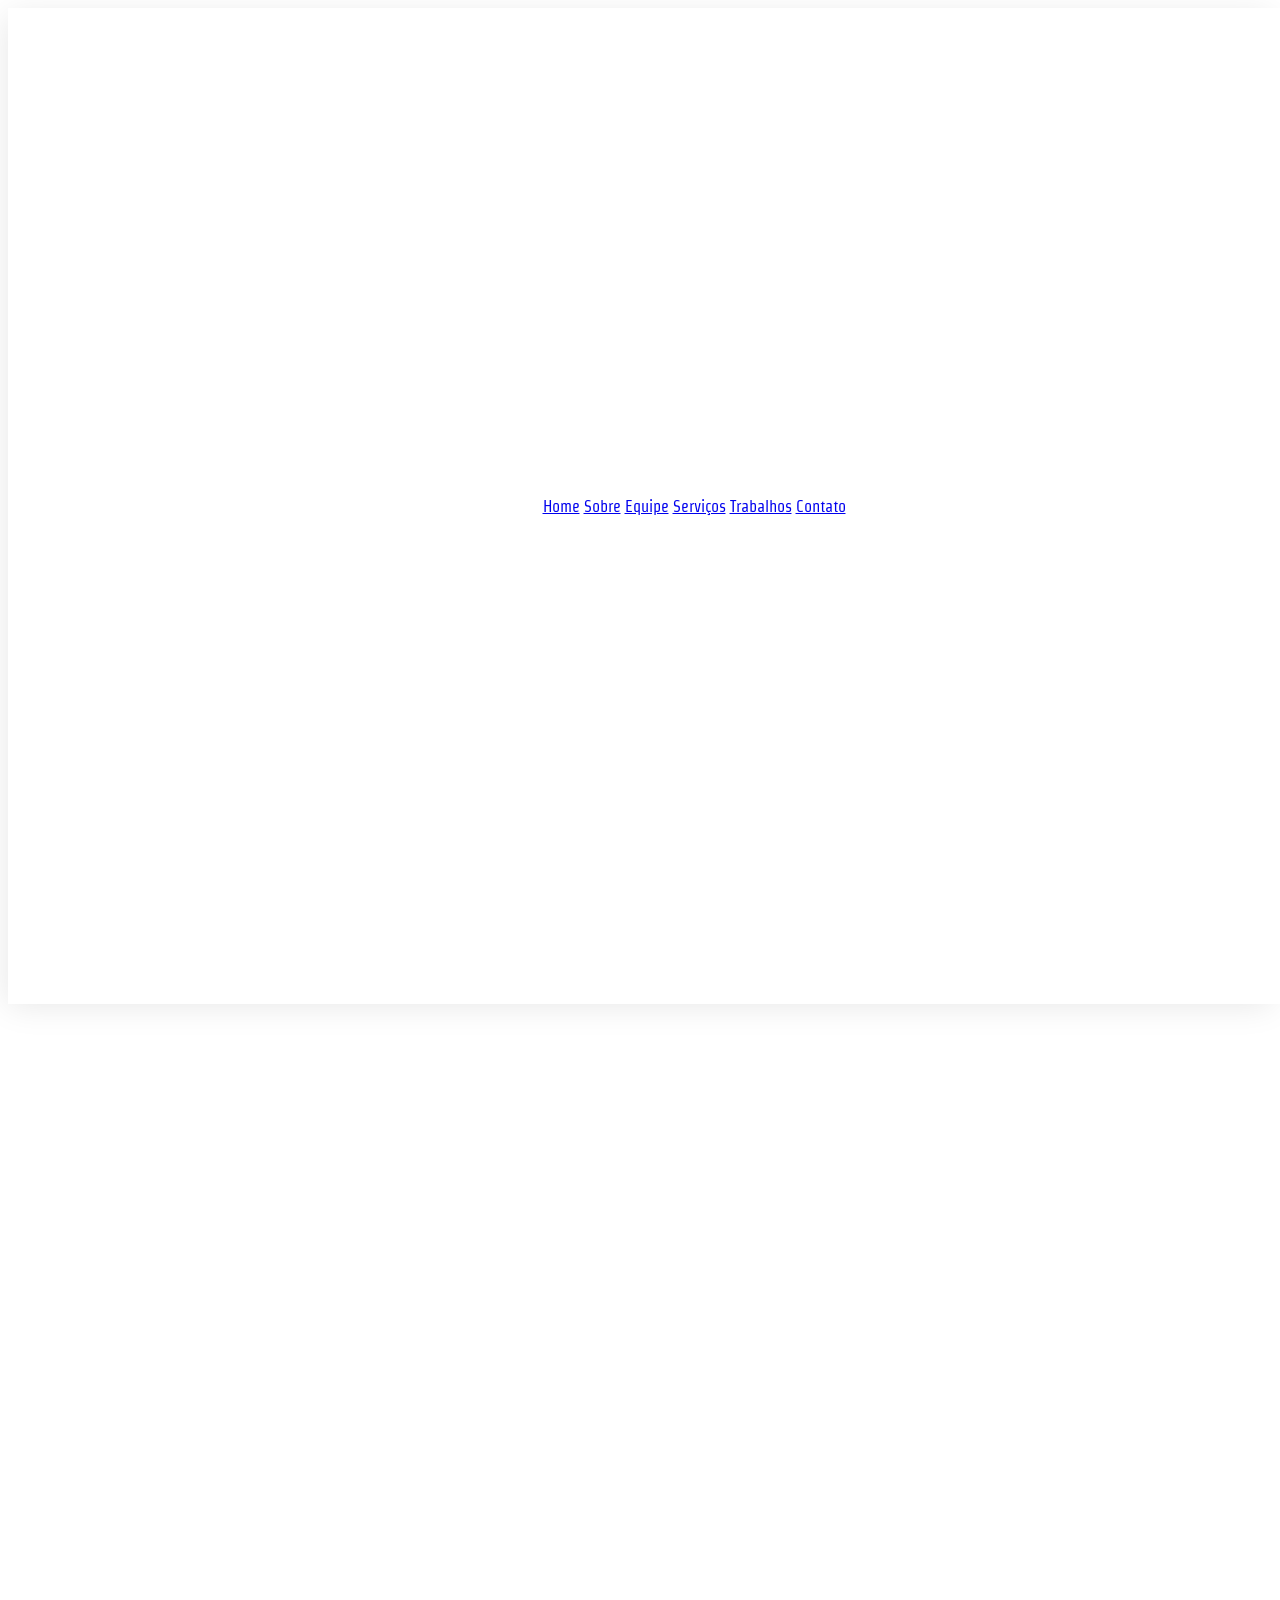
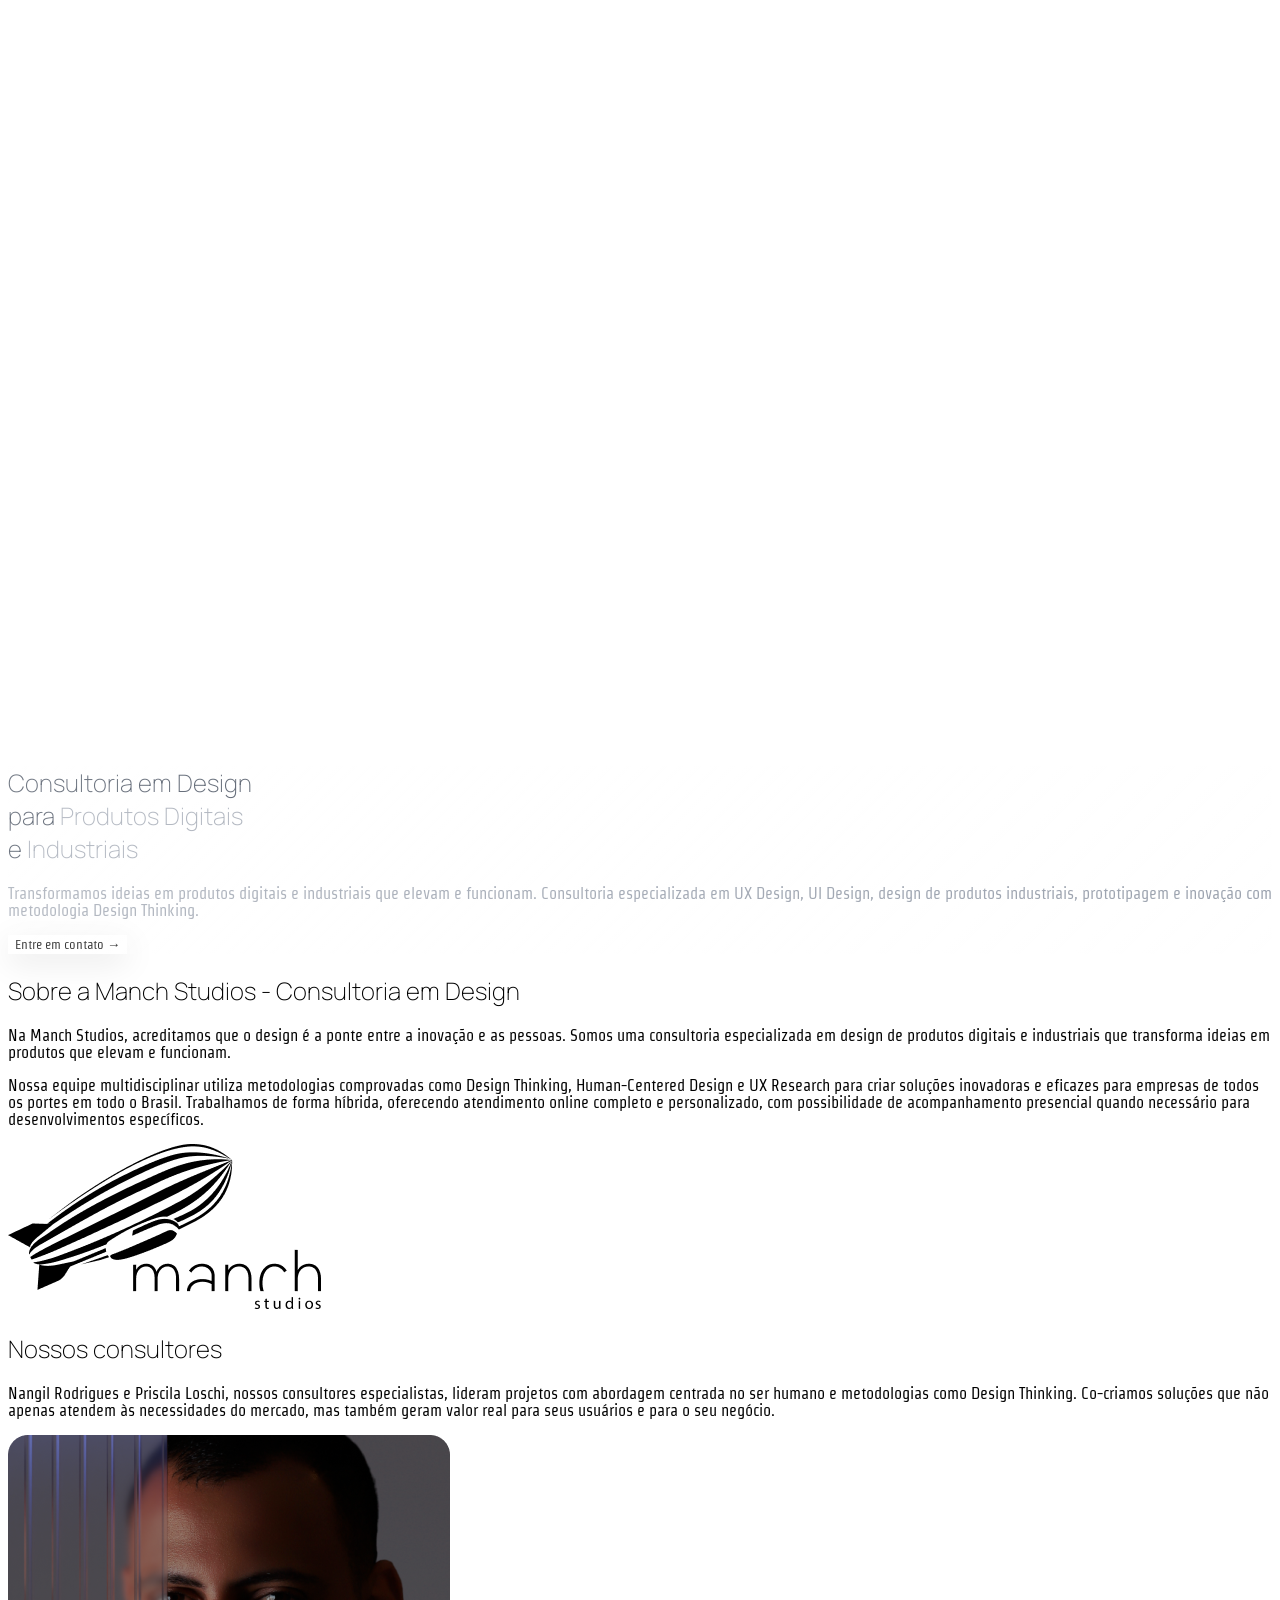
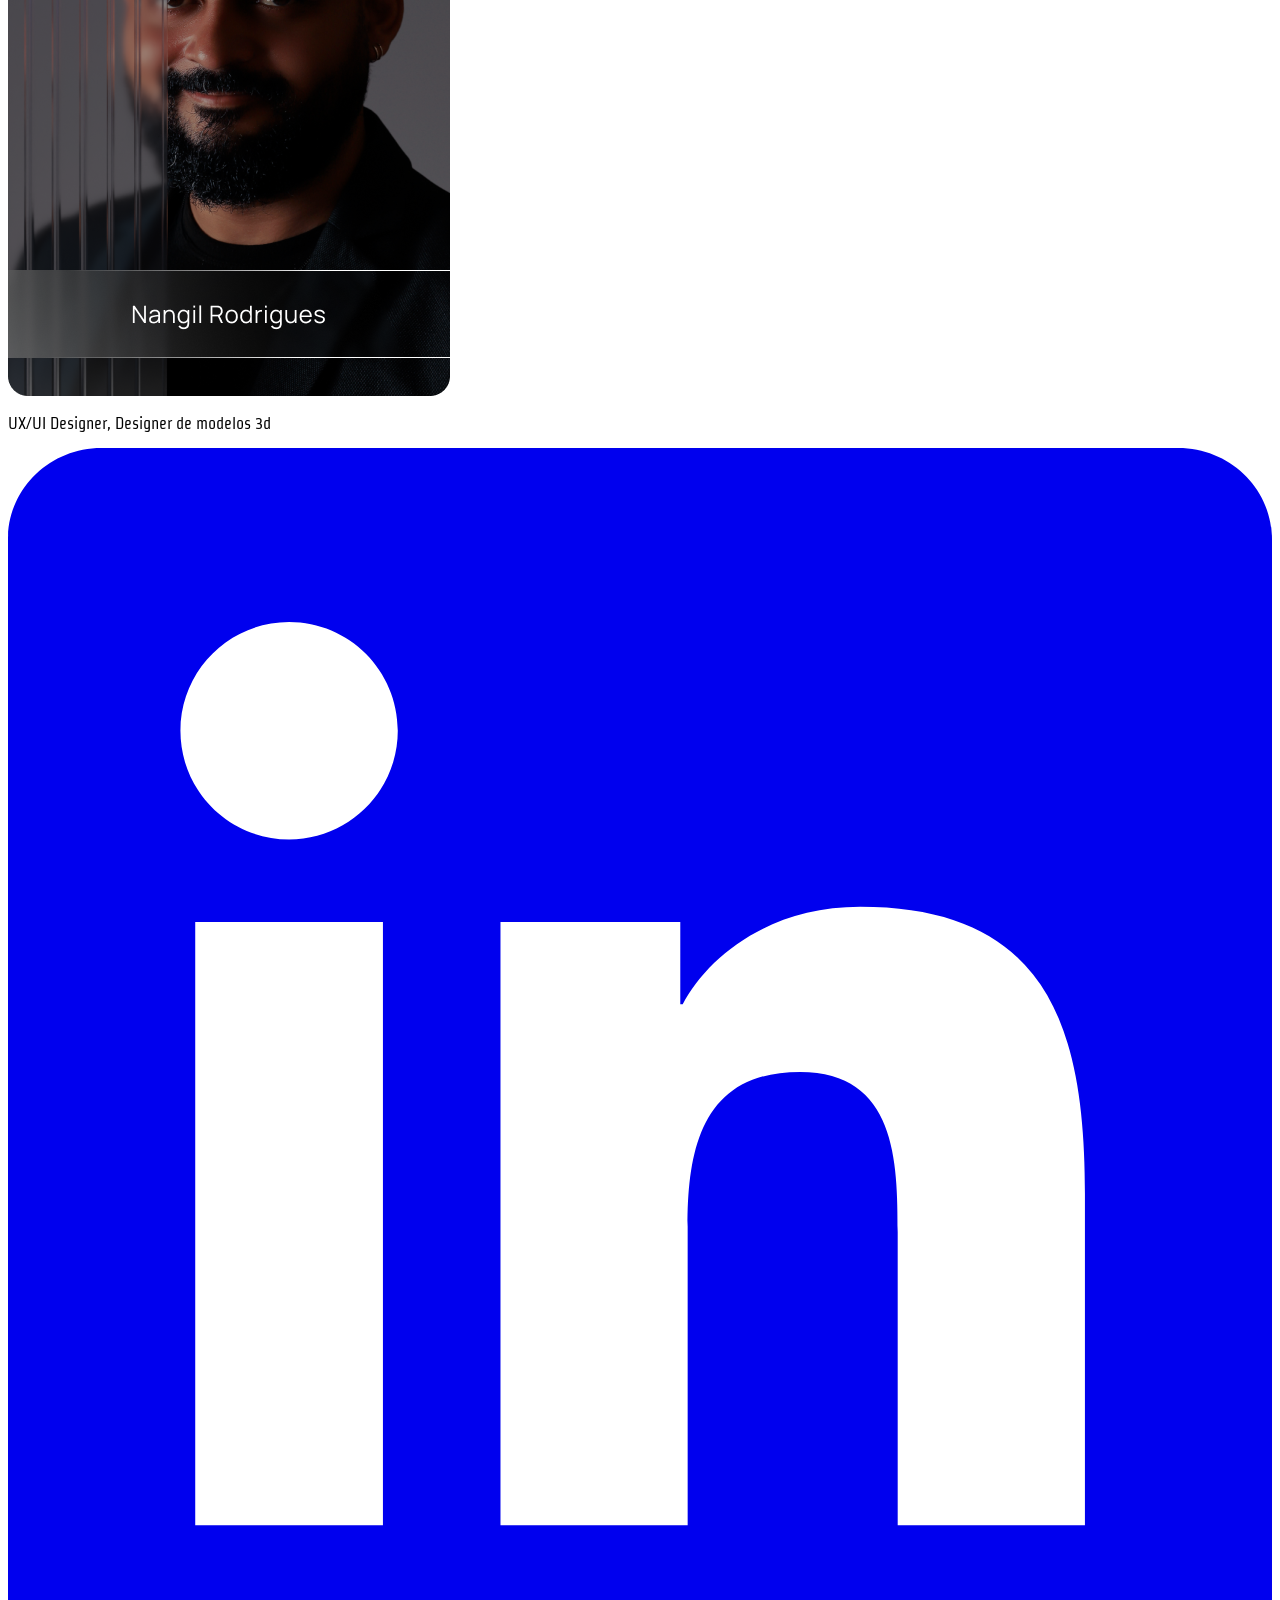
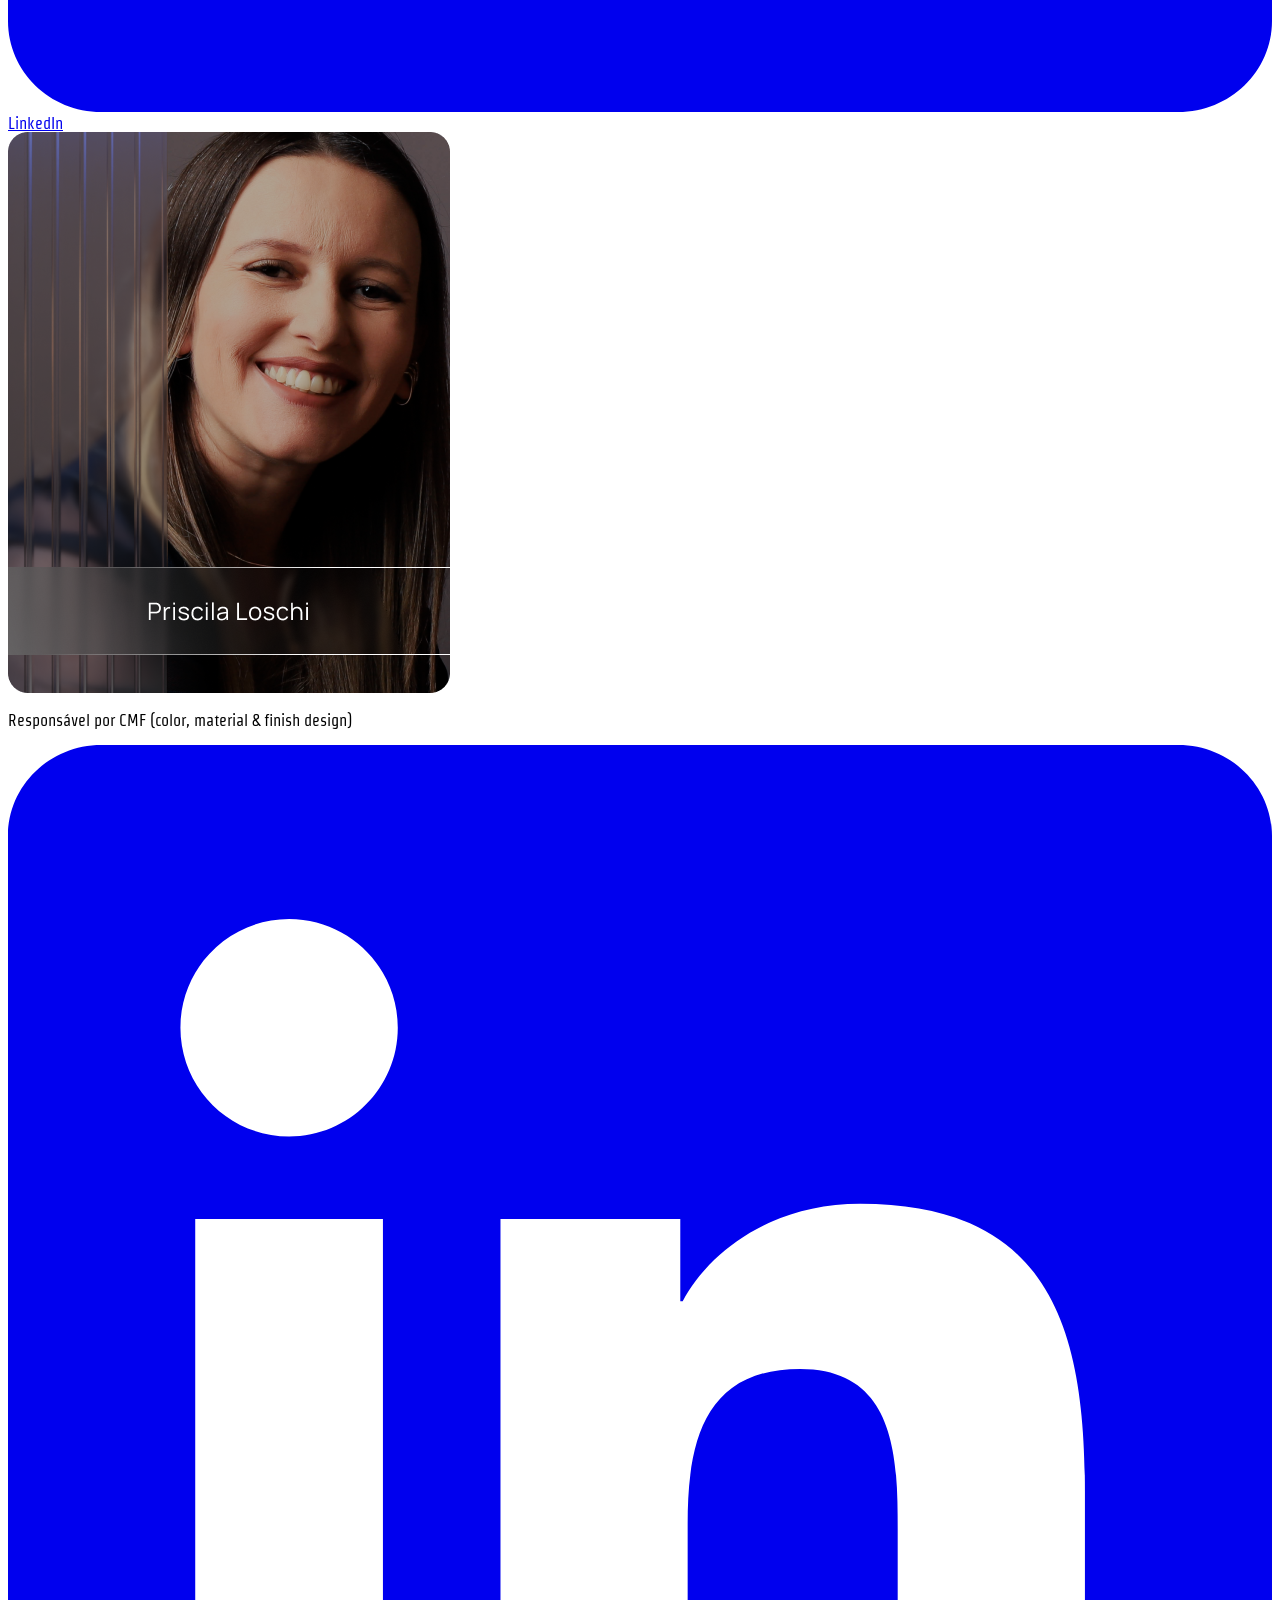
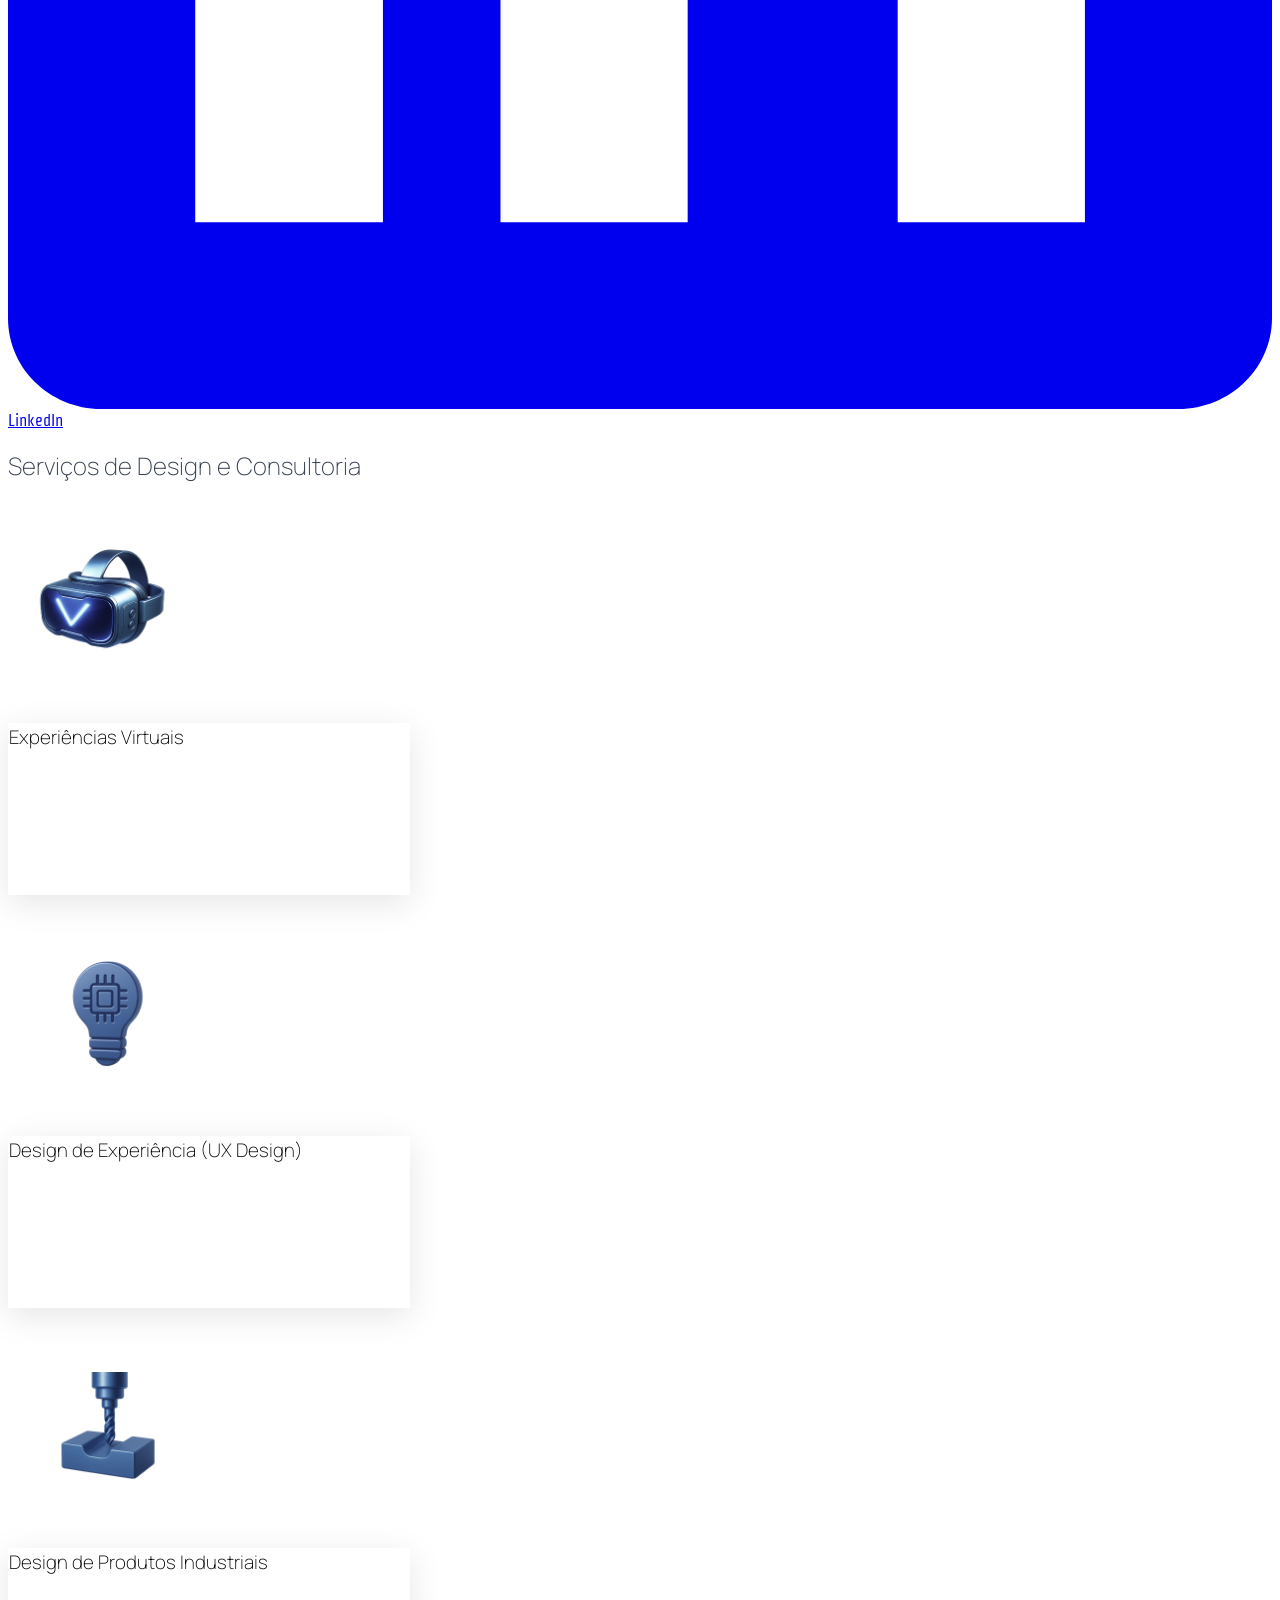
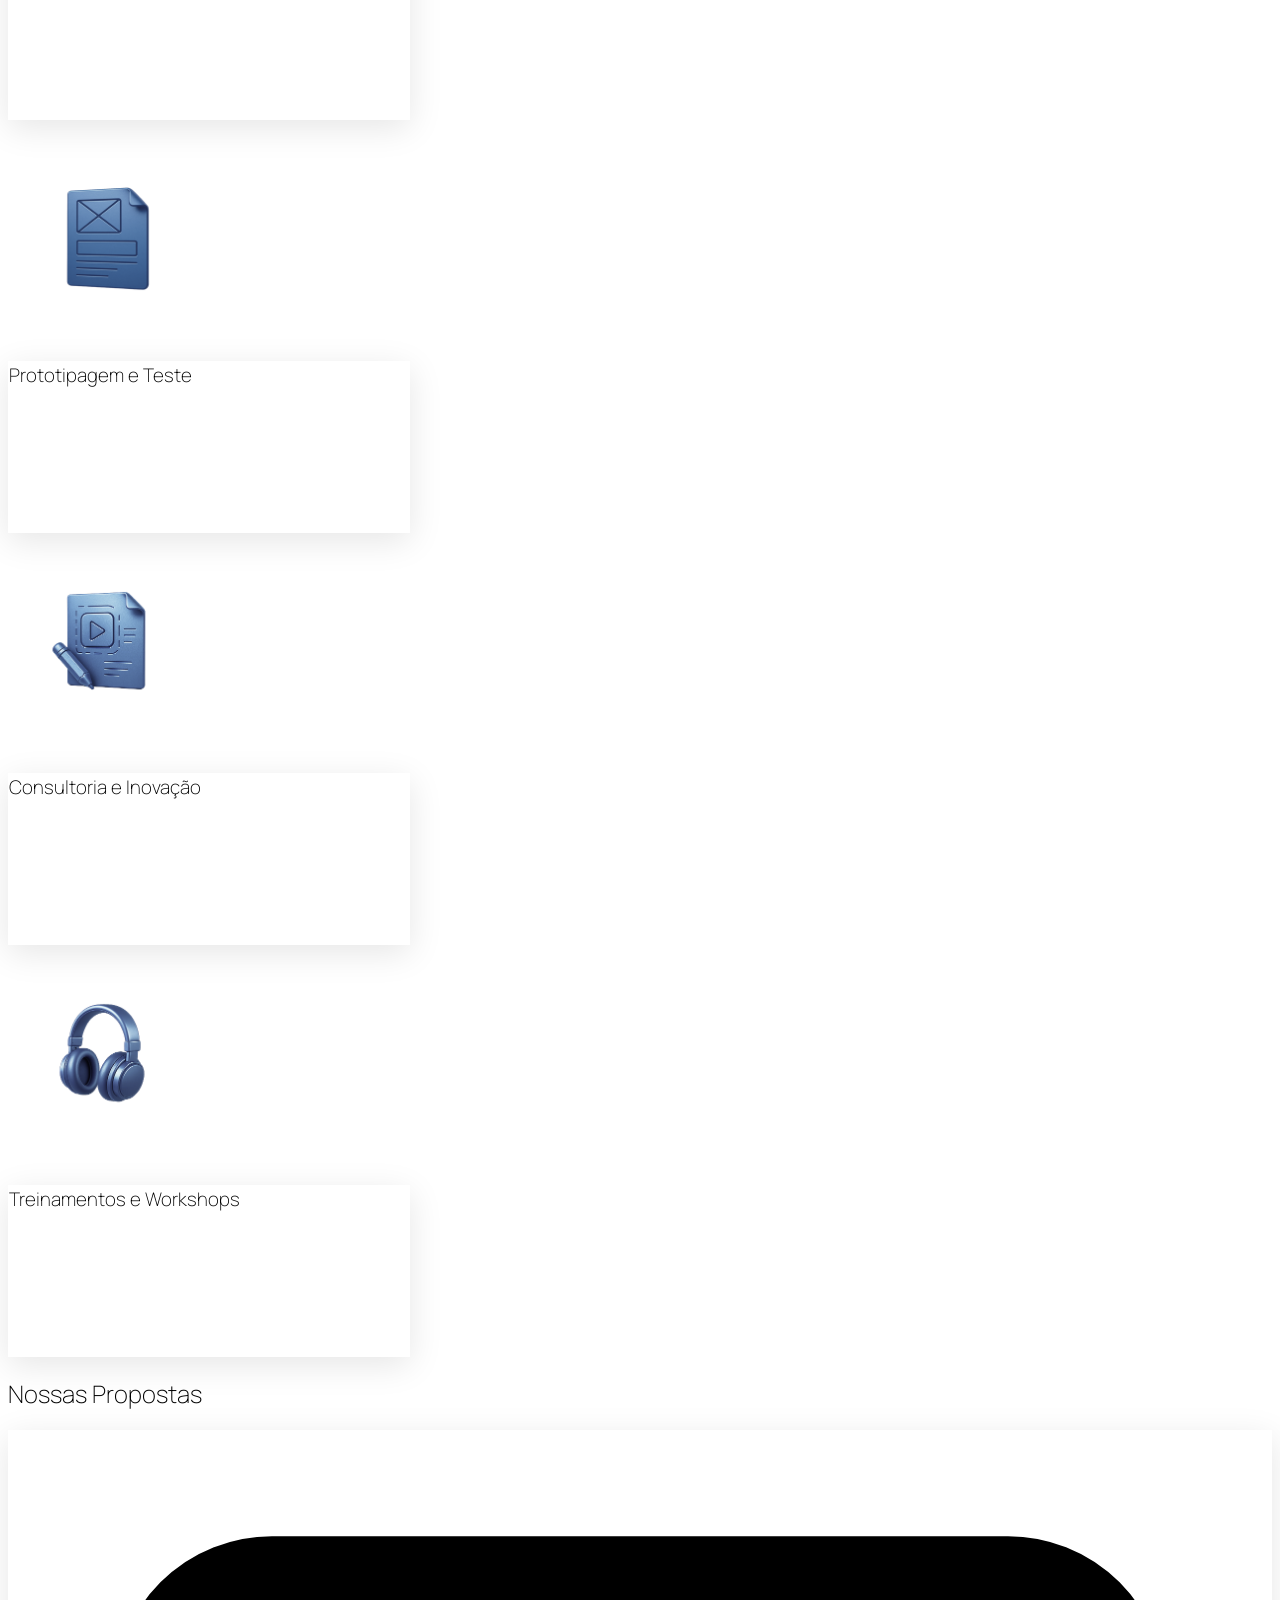
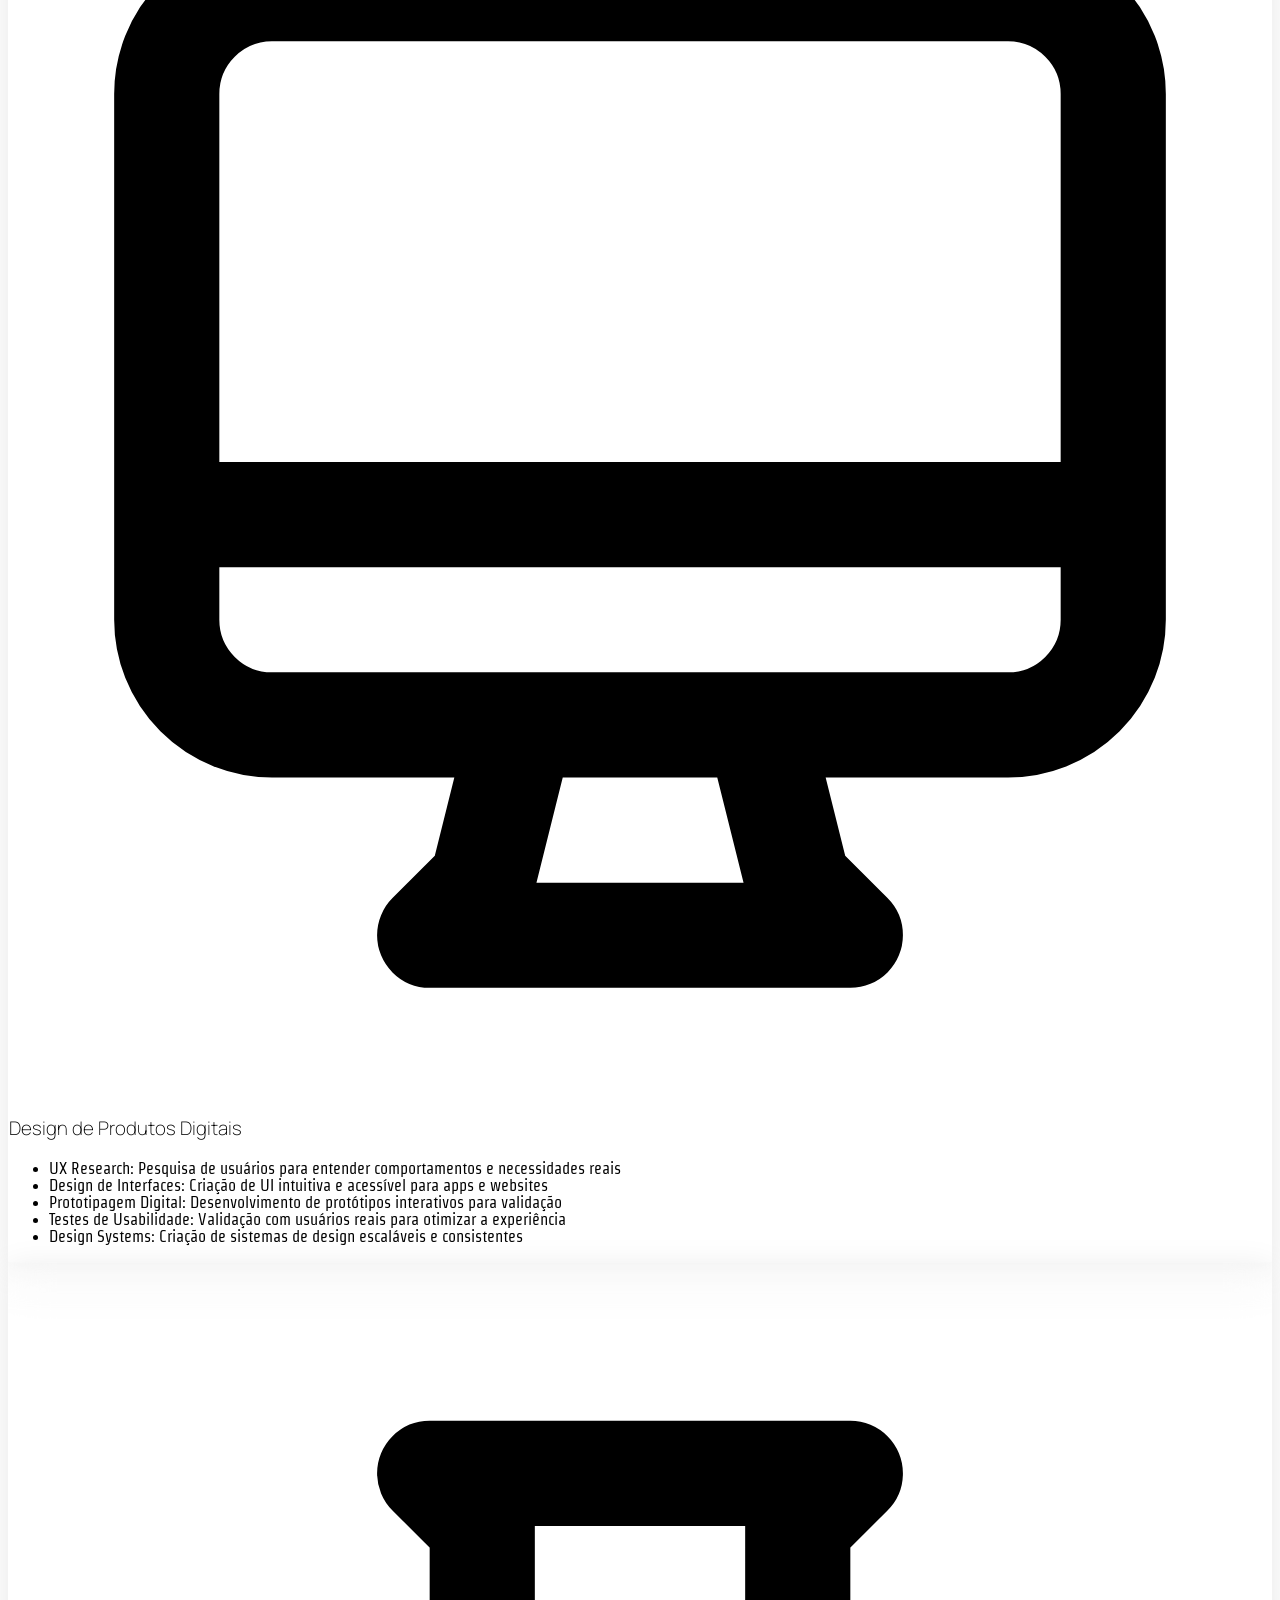
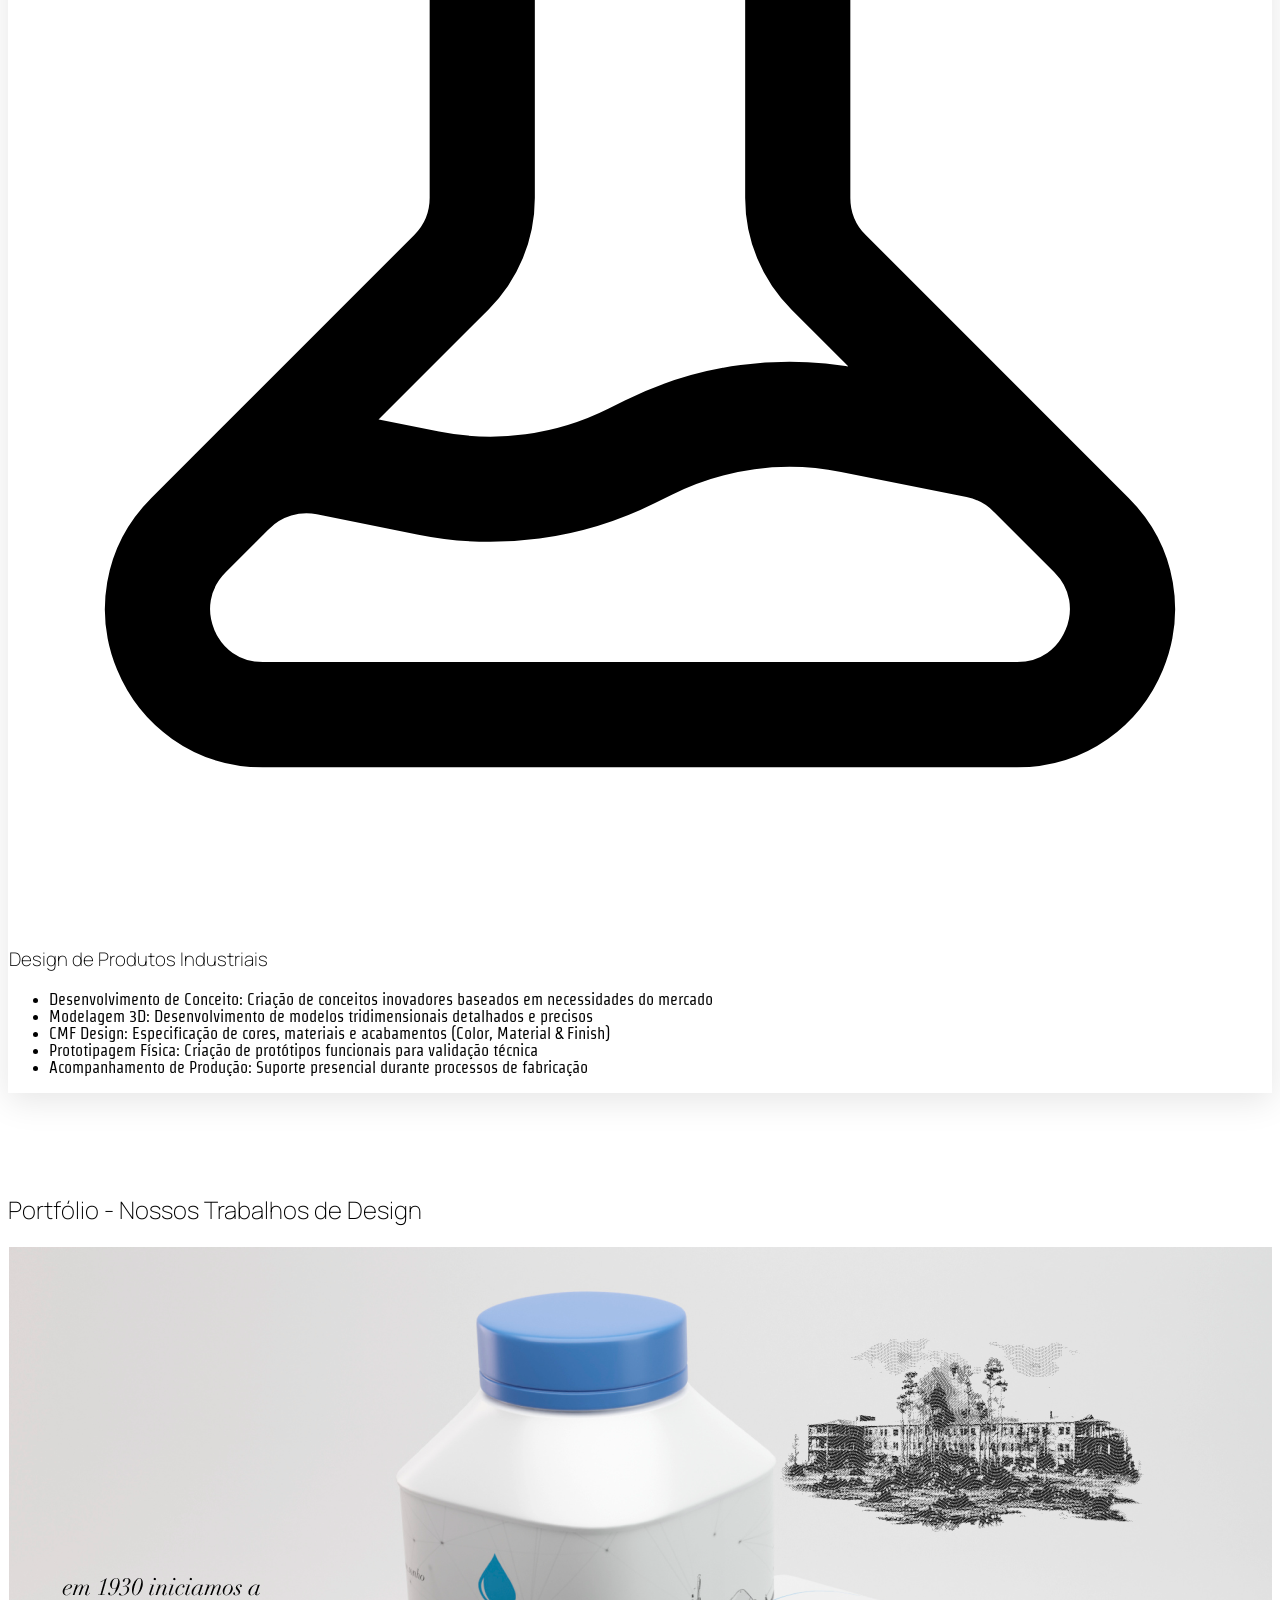
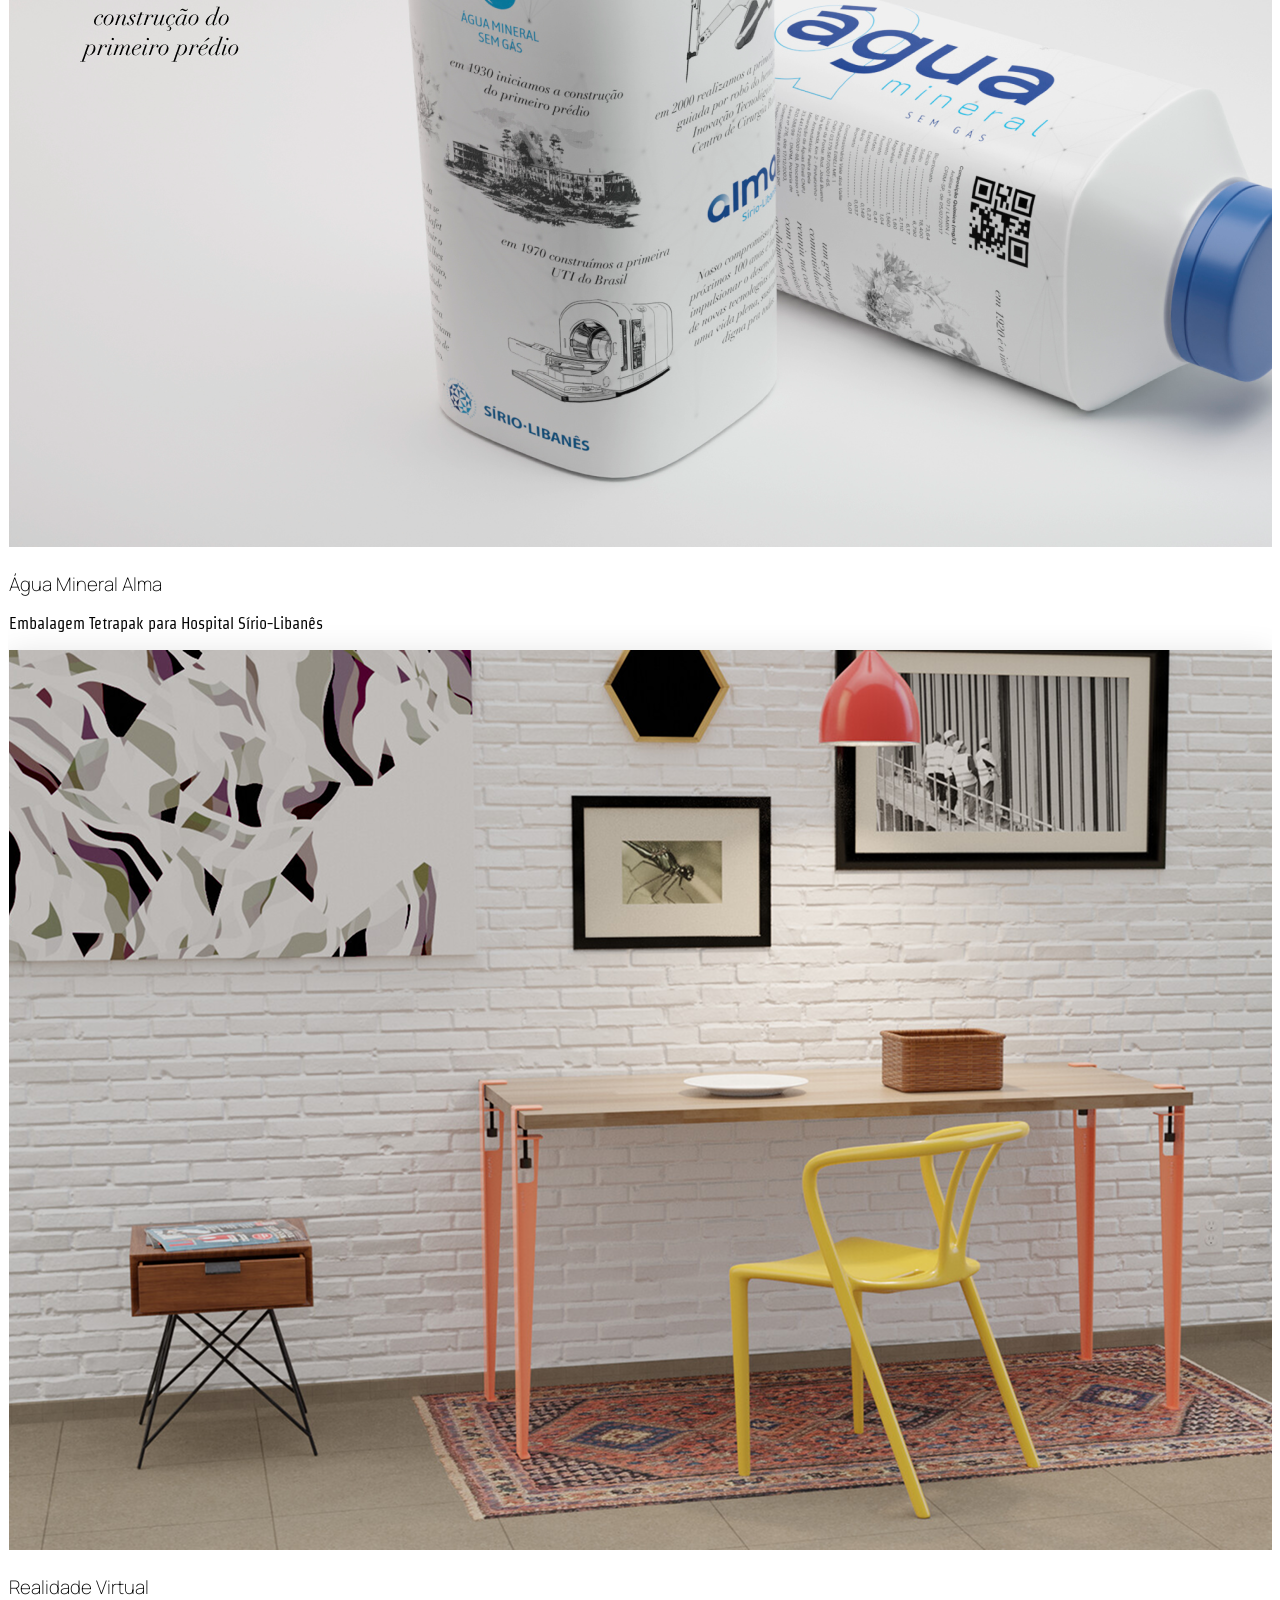
==== commit 427b1118: "Fixed mask image cards" ====
--- a/index.html
+++ b/index.html
@@ -295,25 +295,13 @@
         .hero-bg::before {
             background-image: url('assets/t9wg24PUHk-cB8CPJay83.png');
             z-index: 2;
-            animation: layer2Animation 45s infinite;
-        }
-        
-        .hero-bg::after {
-            background-image: url('assets/ugbpUgP2mxiSwfBj2oExO.jpeg');
-            z-index: 3;
-            animation: layer3Animation 45s infinite;
+            animation: layer2Animation 30s infinite;
         }
         
         @keyframes layer2Animation {
-            0%, 28% { opacity: 0; }
-            33%, 61% { opacity: 1; }
-            66%, 100% { opacity: 0; }
-        }
-        
-        @keyframes layer3Animation {
-            0%, 61% { opacity: 0; }
-            66%, 94% { opacity: 1; }
-            99%, 100% { opacity: 0; }
+            0%, 45% { opacity: 0; }
+            50%, 95% { opacity: 1; }
+            100% { opacity: 0; }
         }
         
 
@@ -515,6 +503,37 @@
         
 
 
+        /* Melhorar o crop das imagens dos cards */
+        .service-image {
+            width: 200px !important;
+            height: 200px !important;
+            object-fit: contain !important;
+            object-position: center !important;
+            border-radius: 8px !important;
+            box-shadow: none !important;
+            background: transparent !important;
+            filter: drop-shadow(0 0 0 transparent) !important;
+        }
+        
+        /* Tablet specific adjustments - 2x3 layout */
+        @media (min-width: 769px) and (max-width: 1024px) {
+            .service-card {
+                width: 320px !important;
+                max-width: 320px !important;
+                height: 170px !important;
+                margin: 0 auto !important;
+            }
+            
+            .service-image {
+                width: 180px !important;
+                height: 180px !important;
+            }
+            
+            #services .grid {
+                grid-template-columns: repeat(2, 1fr) !important;
+            }
+        }
+        
         @media (max-width: 768px) {
             .mobile-menu {
                 transform: translateX(-100%);
@@ -794,49 +813,48 @@
         <div class="container mx-auto px-4 relative z-10">
             <h2 class="text-3xl md:text-4xl text-adaptive mb-12 text-center fade-in" style="font-family: 'Manrope', sans-serif; font-weight: 200;" itemProp="name">Serviços de Design e Consultoria</h2>
             
-            <div class="grid md:grid-cols-3 gap-8 mb-16">
+            <!-- Grid único para melhor controle responsivo -->
+            <div class="grid grid-cols-1 md:grid-cols-2 lg:grid-cols-3 gap-8 gap-y-8">
                 <div class="text-center fade-in group relative">
-                    <div class="relative z-10 w-64 h-64 mx-auto mb-[-125px] transition-all duration-300 group-hover:scale-110 flex items-center justify-center">
-                        <img src="assets/oPTzLvBvHxUIqmjCoH8Xu.png" alt="VR" class="service-image" style="width: 250px; height: 250px; object-fit: contain;">
-                    </div>
-                    <h3 class="text-lg glass-card rounded-xl pt-20 pb-8 px-3 flex items-center justify-center mx-auto relative z-0 service-card" style="width: 400px; height: 170px; font-family: 'Manrope', sans-serif; font-weight: 200;" itemProp="serviceType">Experiências Virtuais</h3>
+                    <div class="relative z-10 w-52 h-52 mx-auto mb-[-110px] transition-all duration-300 group-hover:scale-110 flex items-center justify-center">
+                        <img src="assets/oPTzLvBvHxUIqmjCoH8Xu.png" alt="VR" class="service-image">
+                    </div>
+                    <h3 class="text-lg glass-card rounded-xl pt-16 pb-8 px-3 flex items-center justify-center mx-auto relative z-0 service-card" style="width: 400px; height: 170px; font-family: 'Manrope', sans-serif; font-weight: 200;" itemProp="serviceType">Experiências Virtuais</h3>
                 </div>
                 
                 <div class="text-center fade-in group relative">
-                    <div class="relative z-10 w-64 h-64 mx-auto mb-[-125px] transition-all duration-300 group-hover:scale-110 flex items-center justify-center">
-                        <img src="assets/Ehepsfb97mEQI8cxkYzk9.png" alt="UX Design e UI Design - Experiência do usuário" class="service-image" style="width: 250px; height: 250px; object-fit: contain;">
-                    </div>
-                    <h3 class="text-lg glass-card rounded-xl pt-20 pb-8 px-3 flex items-center justify-center mx-auto relative z-0 service-card" style="width: 400px; height: 170px; font-family: 'Manrope', sans-serif; font-weight: 200;">Design de Experiência (UX Design)</h3>
+                    <div class="relative z-10 w-52 h-52 mx-auto mb-[-110px] transition-all duration-300 group-hover:scale-110 flex items-center justify-center">
+                        <img src="assets/Ehepsfb97mEQI8cxkYzk9.png" alt="UX Design e UI Design - Experiência do usuário" class="service-image">
+                    </div>
+                    <h3 class="text-lg glass-card rounded-xl pt-16 pb-8 px-3 flex items-center justify-center mx-auto relative z-0 service-card" style="width: 400px; height: 170px; font-family: 'Manrope', sans-serif; font-weight: 200;">Design de Experiência (UX Design)</h3>
                 </div>
                 
                 <div class="text-center fade-in group relative">
-                    <div class="relative z-10 w-64 h-64 mx-auto mb-[-125px] transition-all duration-300 group-hover:scale-110 flex items-center justify-center">
-                        <img src="assets/HtqCAaKy-Z4CTac0cf-Mp.png" alt="Design de produtos industriais" class="service-image" style="width: 250px; height: 250px; object-fit: contain;">
-                    </div>
-                    <h3 class="text-lg glass-card rounded-xl pt-20 pb-8 px-3 flex items-center justify-center mx-auto relative z-0 service-card" style="width: 400px; height: 170px; font-family: 'Manrope', sans-serif; font-weight: 200;">Design de Produtos Industriais</h3>
-                </div>
-            </div>
-            
-            <div class="grid md:grid-cols-3 gap-8">
+                    <div class="relative z-10 w-52 h-52 mx-auto mb-[-110px] transition-all duration-300 group-hover:scale-110 flex items-center justify-center">
+                        <img src="assets/HtqCAaKy-Z4CTac0cf-Mp.png" alt="Design de produtos industriais" class="service-image">
+                    </div>
+                    <h3 class="text-lg glass-card rounded-xl pt-16 pb-8 px-3 flex items-center justify-center mx-auto relative z-0 service-card" style="width: 400px; height: 170px; font-family: 'Manrope', sans-serif; font-weight: 200;">Design de Produtos Industriais</h3>
+                </div>
+                
                 <div class="text-center fade-in group relative">
-                    <div class="relative z-10 w-64 h-64 mx-auto mb-[-125px] transition-all duration-300 group-hover:scale-110 flex items-center justify-center">
-                        <img src="assets/fkuMLh-U47dfEdpXBbD0n.png" alt="Prototipagem e testes de usabilidade" class="service-image" style="width: 250px; height: 250px; object-fit: contain;">
-                    </div>
-                    <h3 class="text-lg glass-card rounded-xl pt-20 pb-8 px-3 flex items-center justify-center mx-auto relative z-0 service-card" style="width: 400px; height: 170px; font-family: 'Manrope', sans-serif; font-weight: 200;">Prototipagem e Teste</h3>
+                    <div class="relative z-10 w-52 h-52 mx-auto mb-[-110px] transition-all duration-300 group-hover:scale-110 flex items-center justify-center">
+                        <img src="assets/fkuMLh-U47dfEdpXBbD0n.png" alt="Prototipagem e testes de usabilidade" class="service-image">
+                    </div>
+                    <h3 class="text-lg glass-card rounded-xl pt-16 pb-8 px-3 flex items-center justify-center mx-auto relative z-0 service-card" style="width: 400px; height: 170px; font-family: 'Manrope', sans-serif; font-weight: 200;">Prototipagem e Teste</h3>
                 </div>
                 
                 <div class="text-center fade-in group relative">
-                    <div class="relative z-10 w-64 h-64 mx-auto mb-[-125px] transition-all duration-300 group-hover:scale-110 flex items-center justify-center">
-                        <img src="assets/Dfso2SxeJE6rLo-hrgKGz.png" alt="Consultoria em inovação e design thinking" class="service-image" style="width: 250px; height: 250px; object-fit: contain;">
-                    </div>
-                    <h3 class="text-lg glass-card rounded-xl pt-20 pb-8 px-3 flex items-center justify-center mx-auto relative z-0 service-card" style="width: 400px; height: 170px; font-family: 'Manrope', sans-serif; font-weight: 200;">Consultoria e Inovação</h3>
+                    <div class="relative z-10 w-52 h-52 mx-auto mb-[-110px] transition-all duration-300 group-hover:scale-110 flex items-center justify-center">
+                        <img src="assets/Dfso2SxeJE6rLo-hrgKGz.png" alt="Consultoria em inovação e design thinking" class="service-image">
+                    </div>
+                    <h3 class="text-lg glass-card rounded-xl pt-16 pb-8 px-3 flex items-center justify-center mx-auto relative z-0 service-card" style="width: 400px; height: 170px; font-family: 'Manrope', sans-serif; font-weight: 200;">Consultoria e Inovação</h3>
                 </div>
                 
                 <div class="text-center fade-in group relative">
-                    <div class="relative z-10 w-64 h-64 mx-auto mb-[-125px] transition-all duration-300 group-hover:scale-110 flex items-center justify-center">
-                        <img src="assets/tTruZfa-1ul6QWHa3kJvS.png" alt="Treinamentos e workshops de design" class="service-image" style="width: 250px; height: 250px; object-fit: contain;">
-                    </div>
-                    <h3 class="text-lg glass-card rounded-xl pt-20 pb-8 px-3 flex items-center justify-center mx-auto relative z-0 service-card" style="width: 400px; height: 170px; font-family: 'Manrope', sans-serif; font-weight: 200;">Treinamentos e Workshops</h3>
+                    <div class="relative z-10 w-52 h-52 mx-auto mb-[-110px] transition-all duration-300 group-hover:scale-110 flex items-center justify-center">
+                        <img src="assets/tTruZfa-1ul6QWHa3kJvS.png" alt="Treinamentos e workshops de design" class="service-image">
+                    </div>
+                    <h3 class="text-lg glass-card rounded-xl pt-16 pb-8 px-3 flex items-center justify-center mx-auto relative z-0 service-card" style="width: 400px; height: 170px; font-family: 'Manrope', sans-serif; font-weight: 200;">Treinamentos e Workshops</h3>
                 </div>
             </div>
         </div>
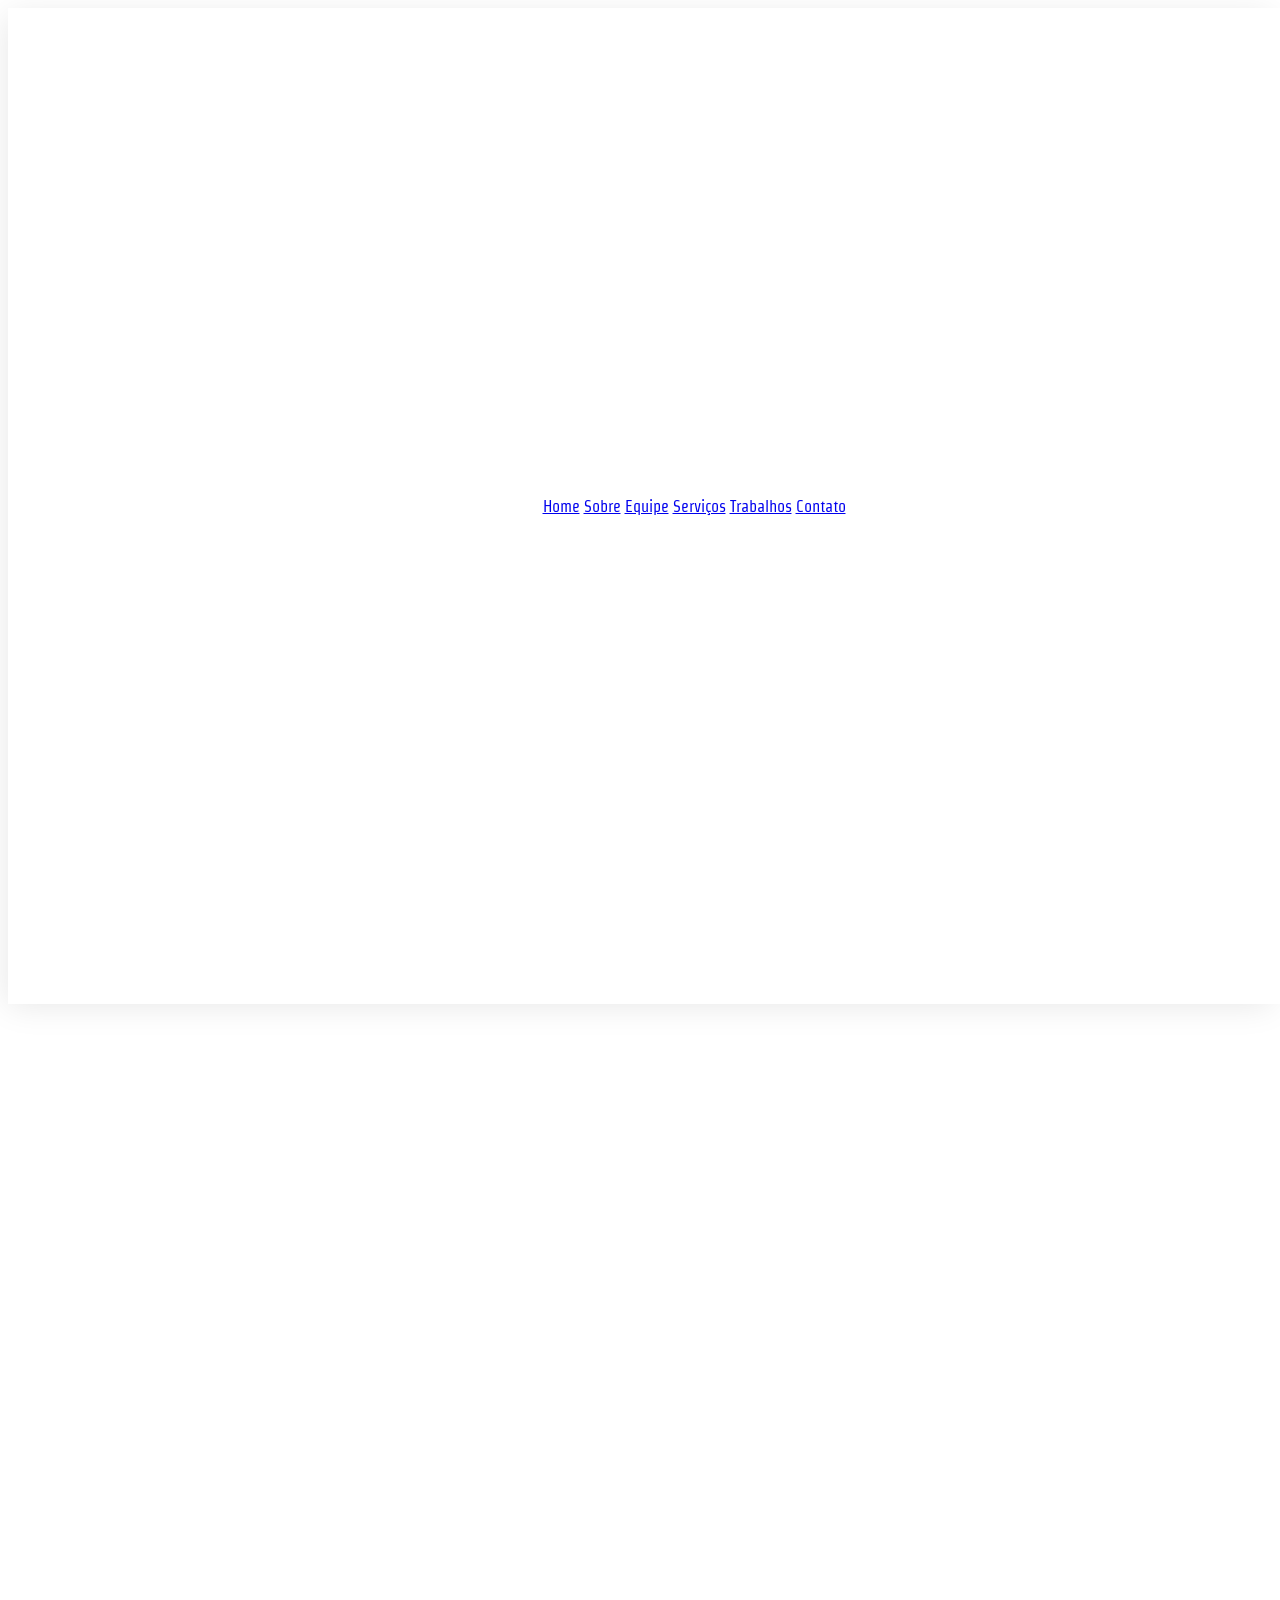
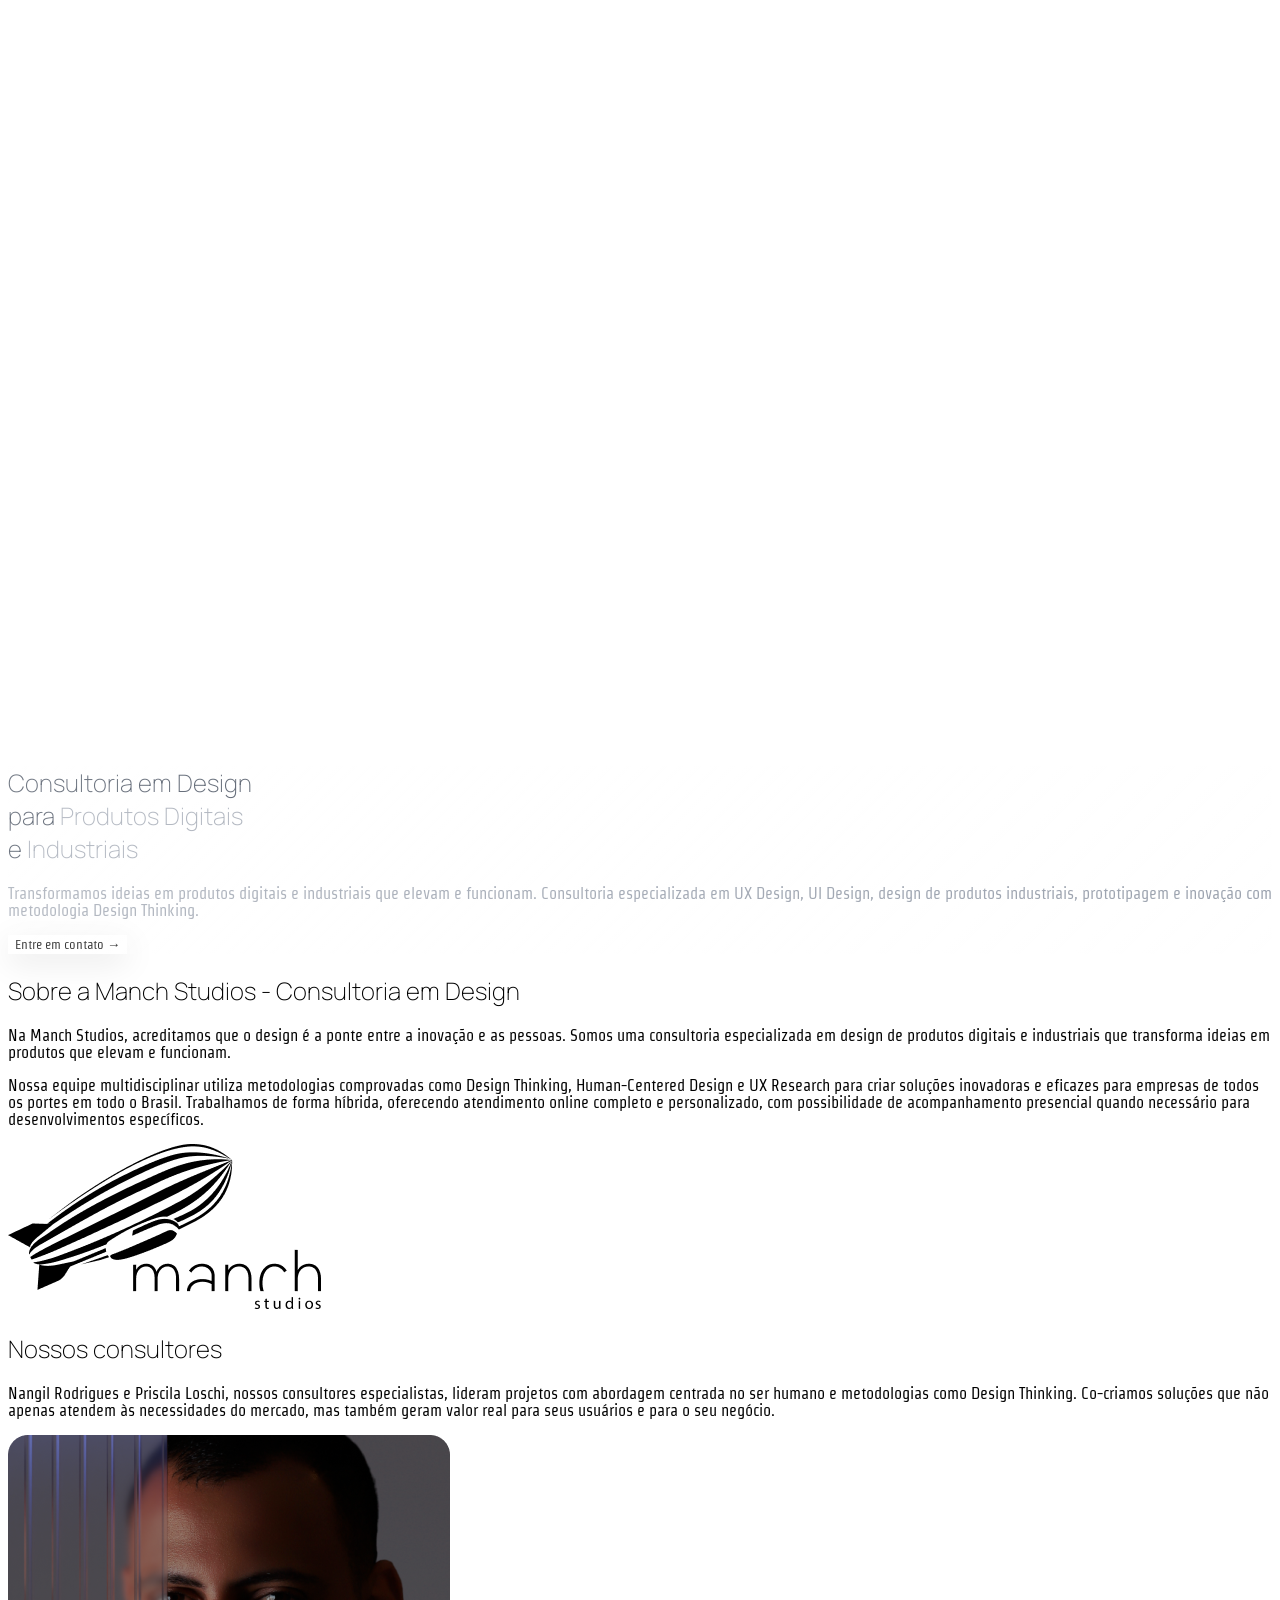
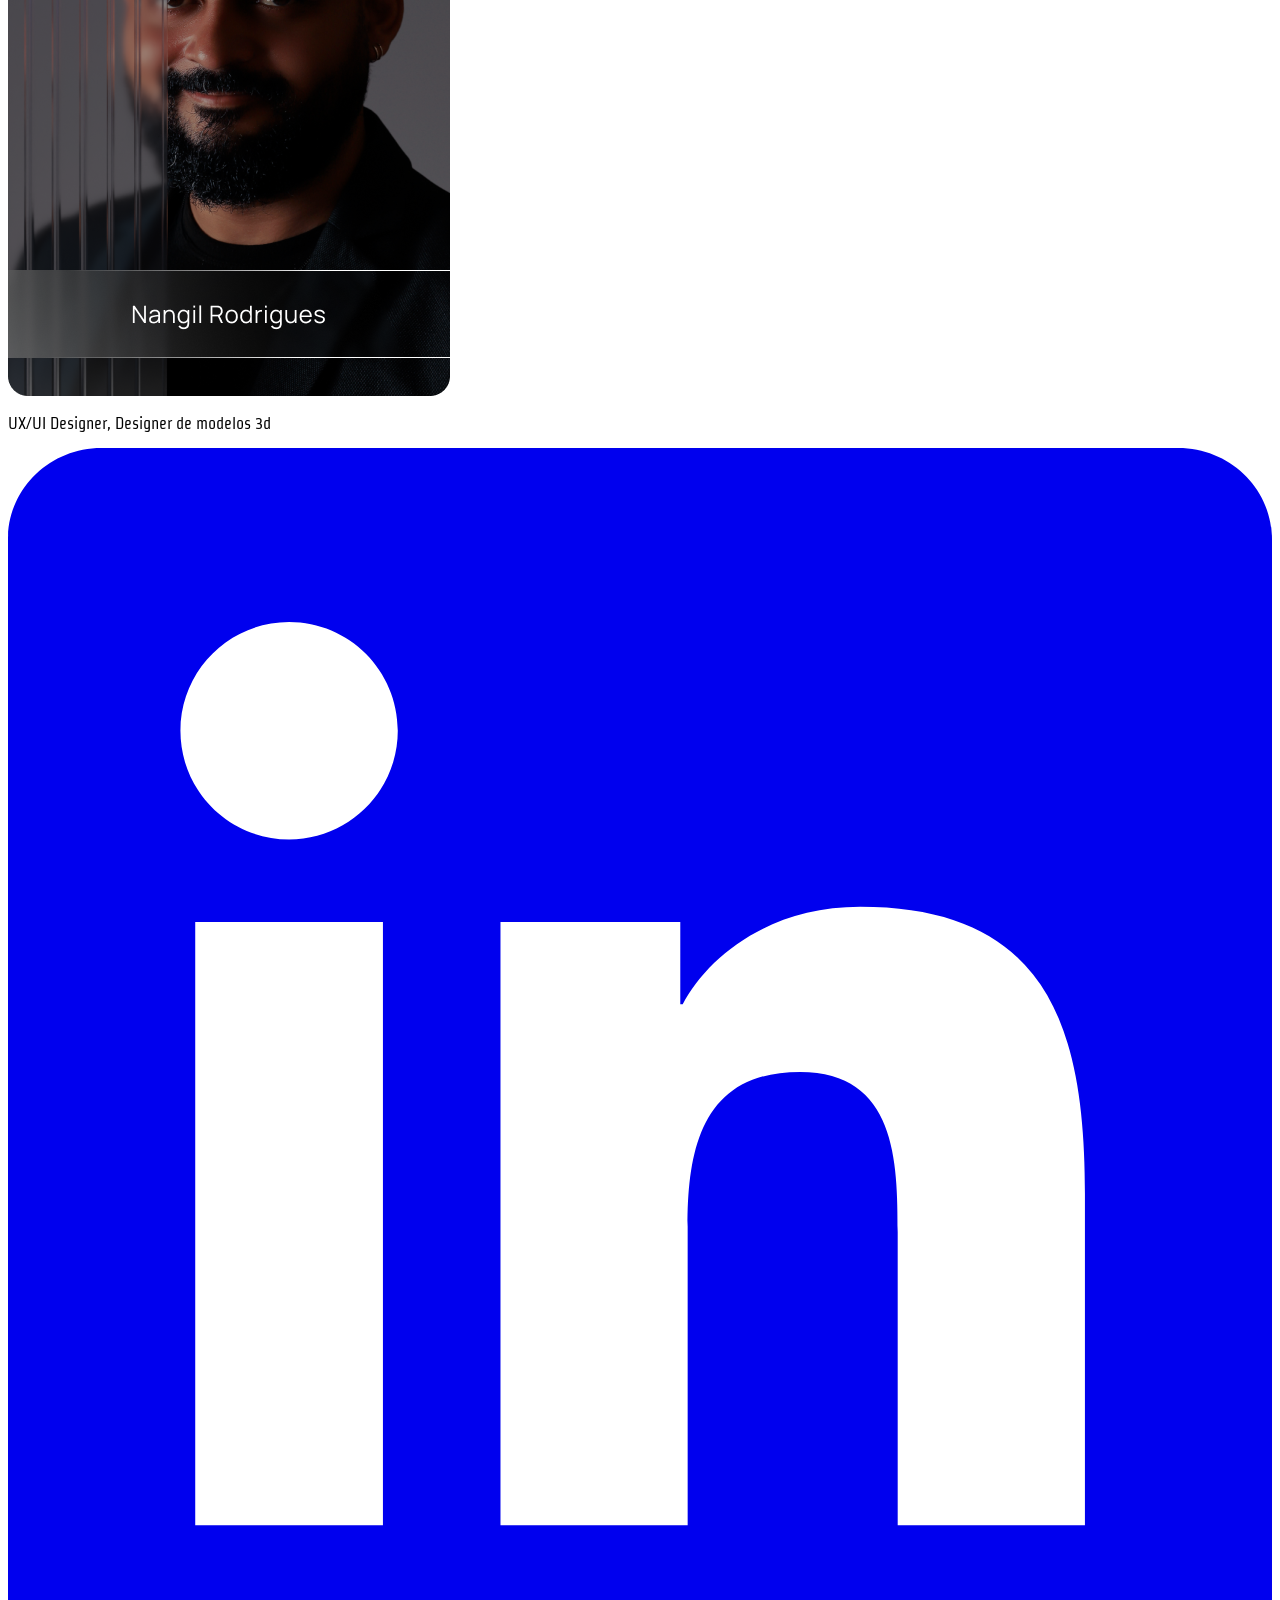
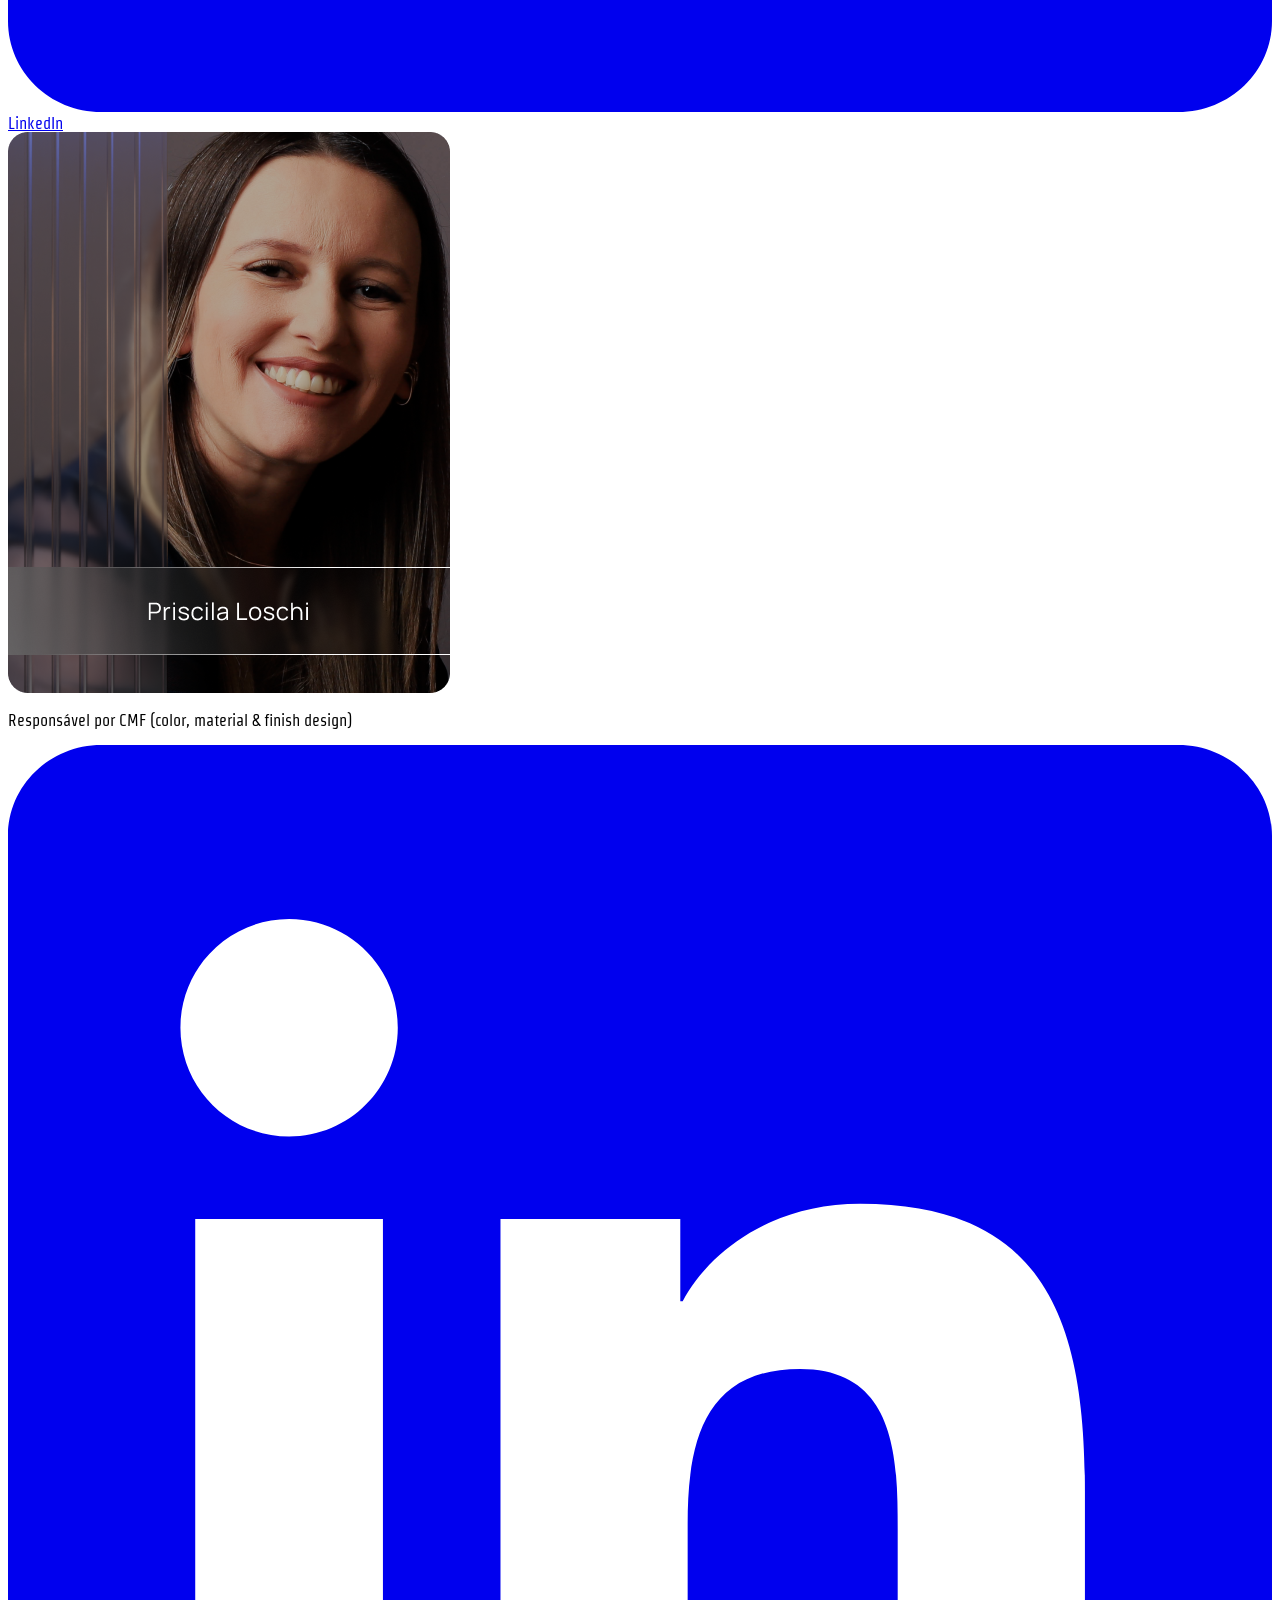
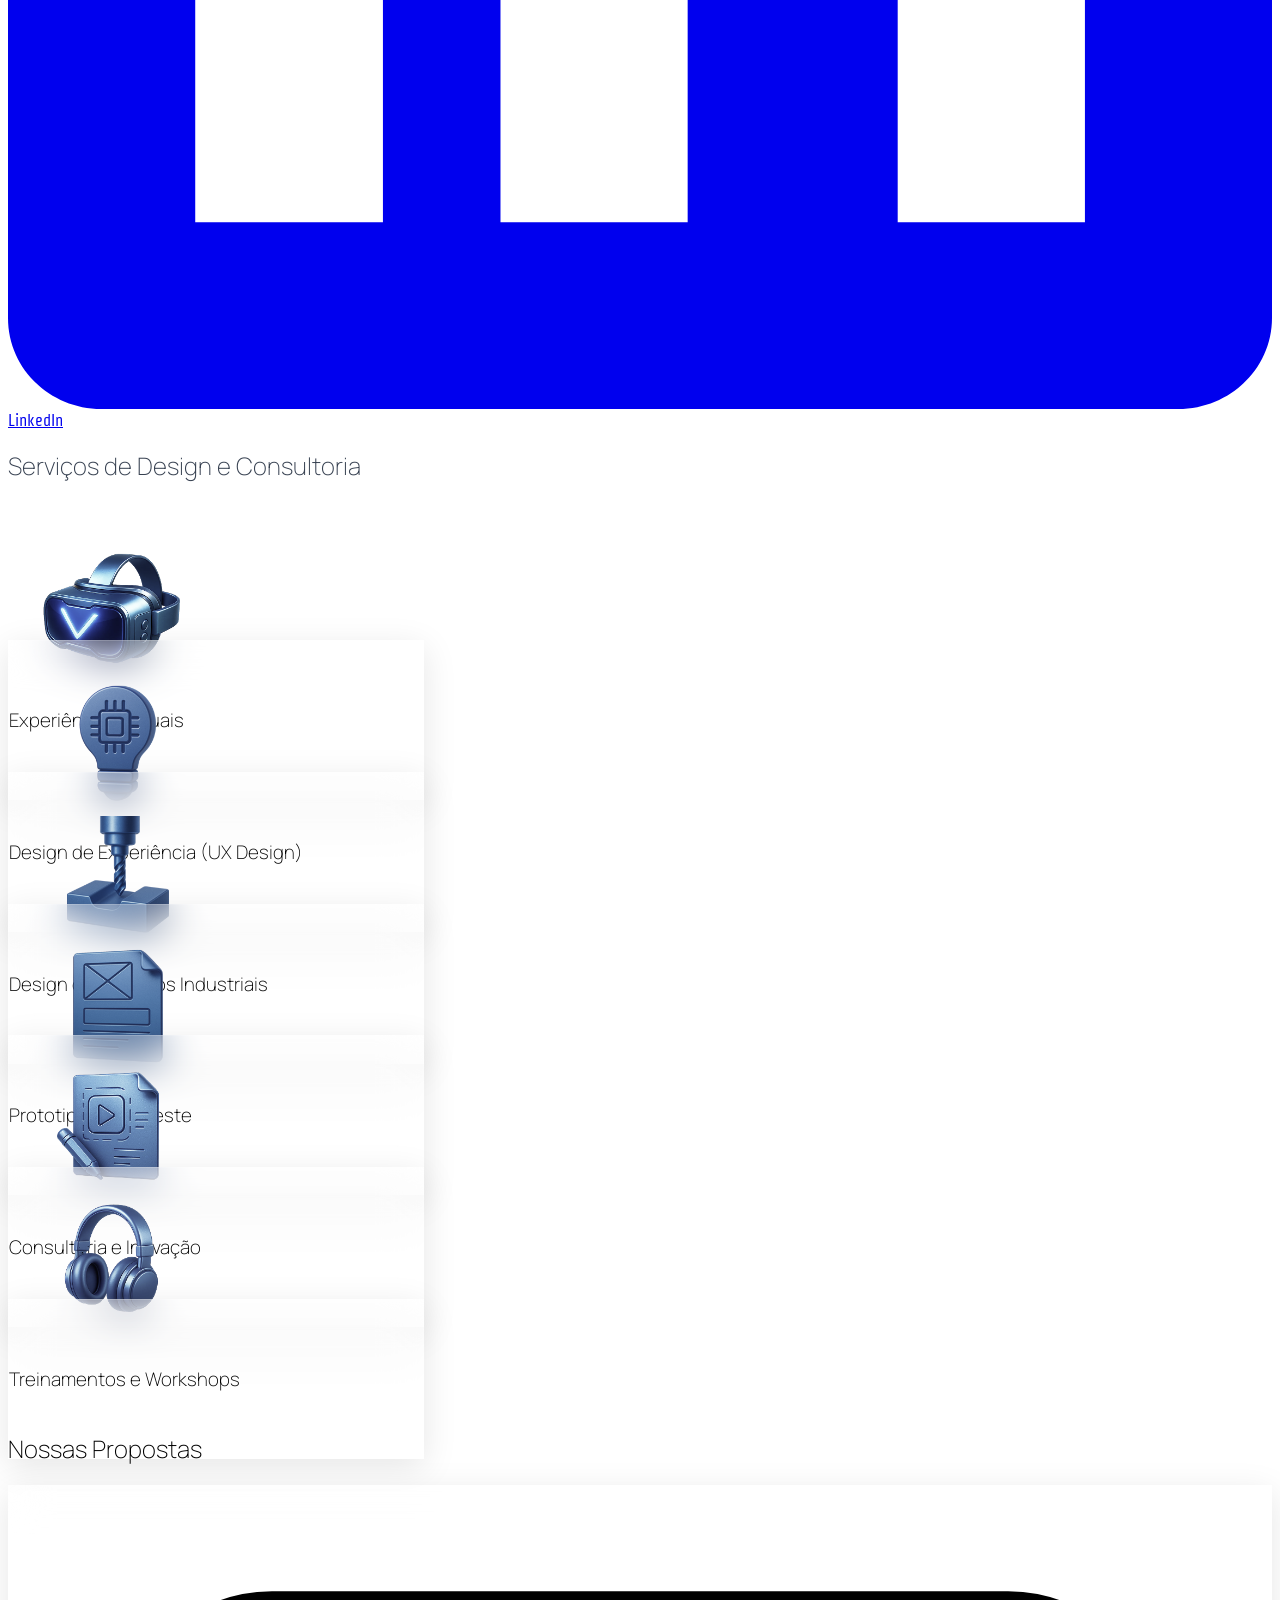
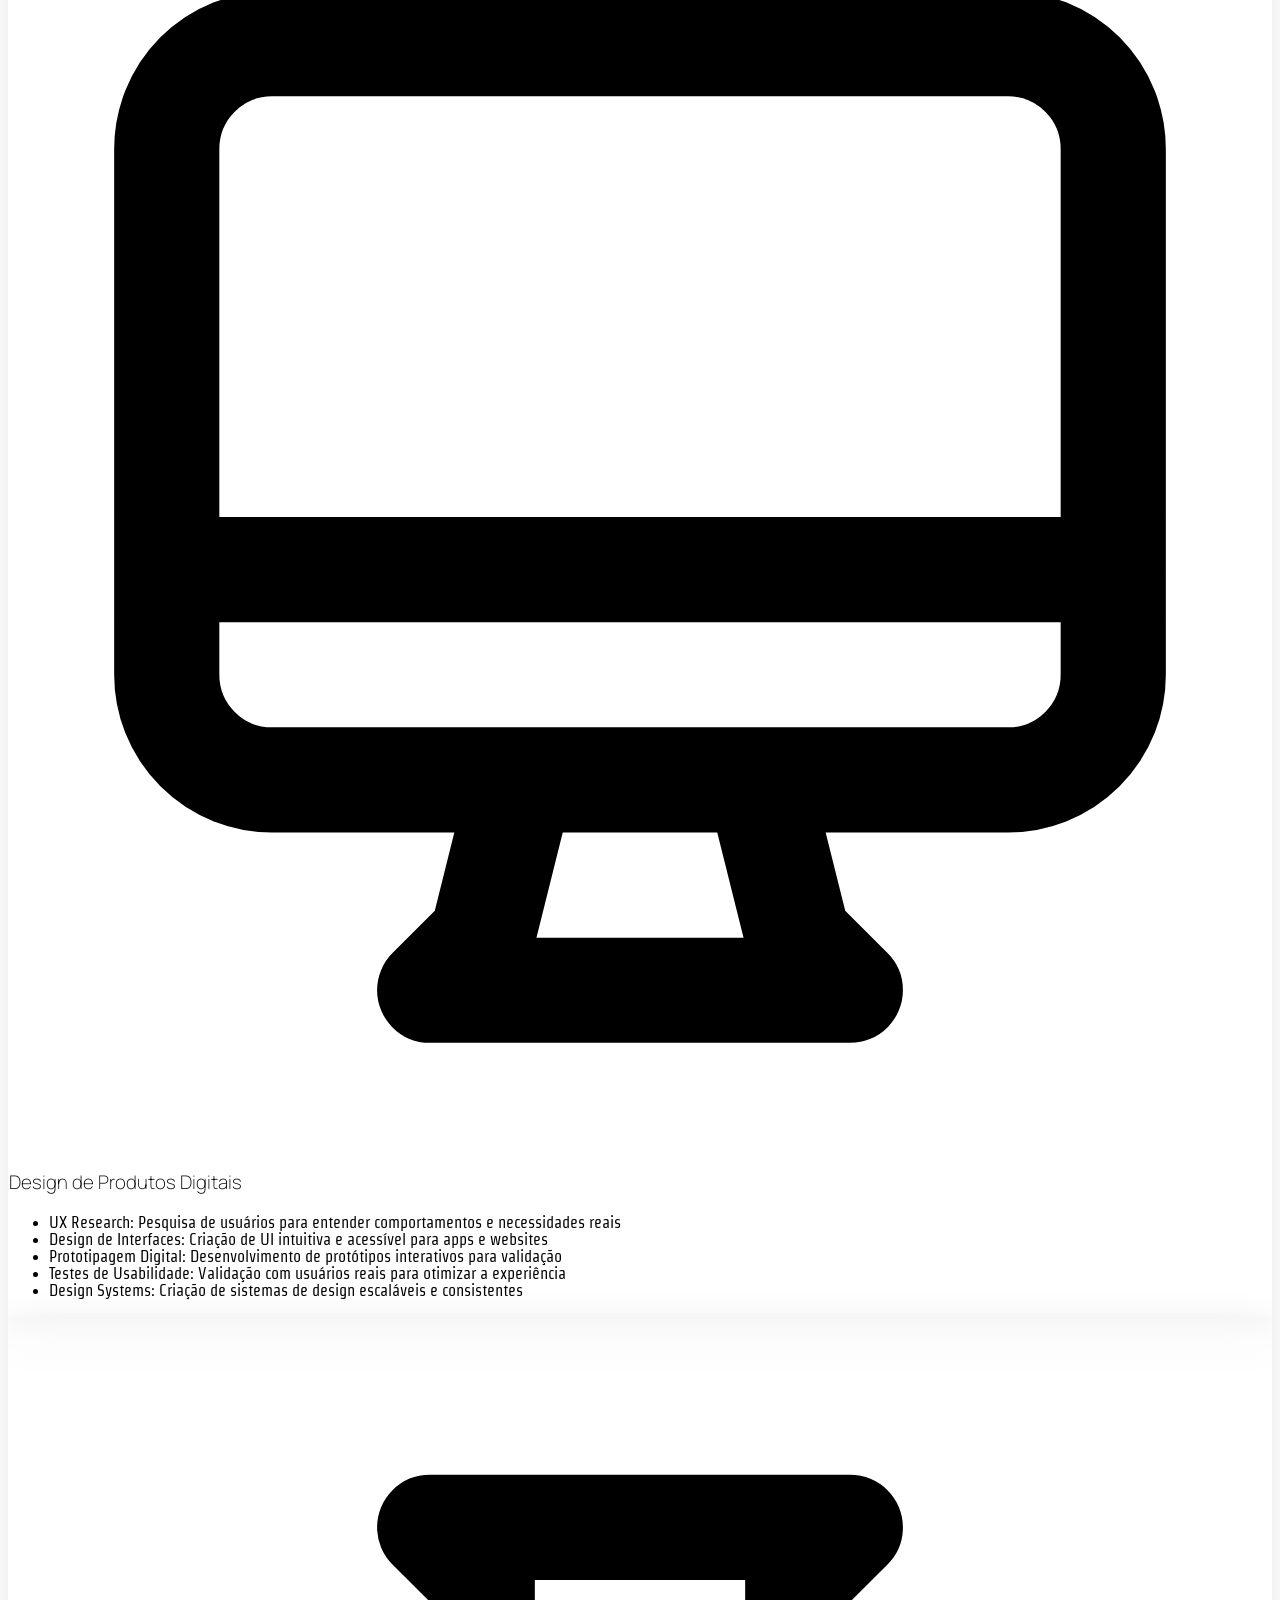
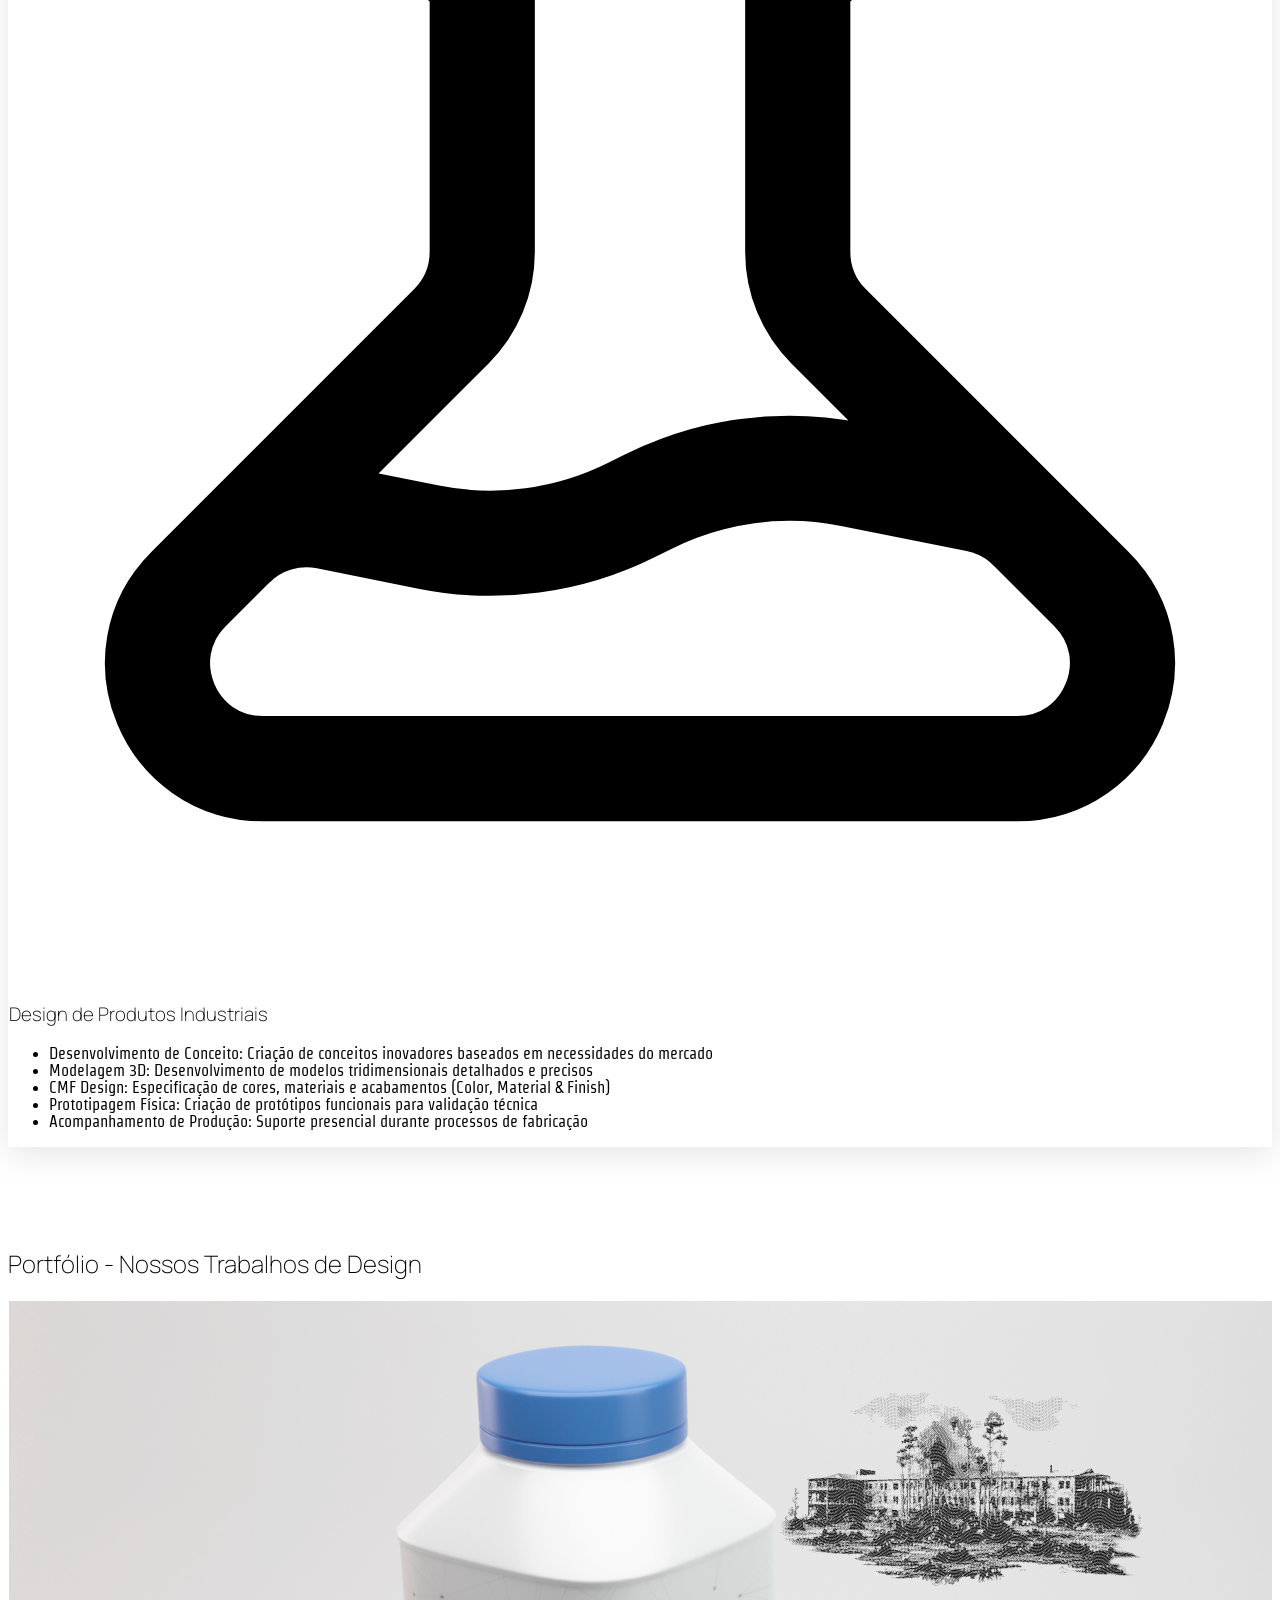
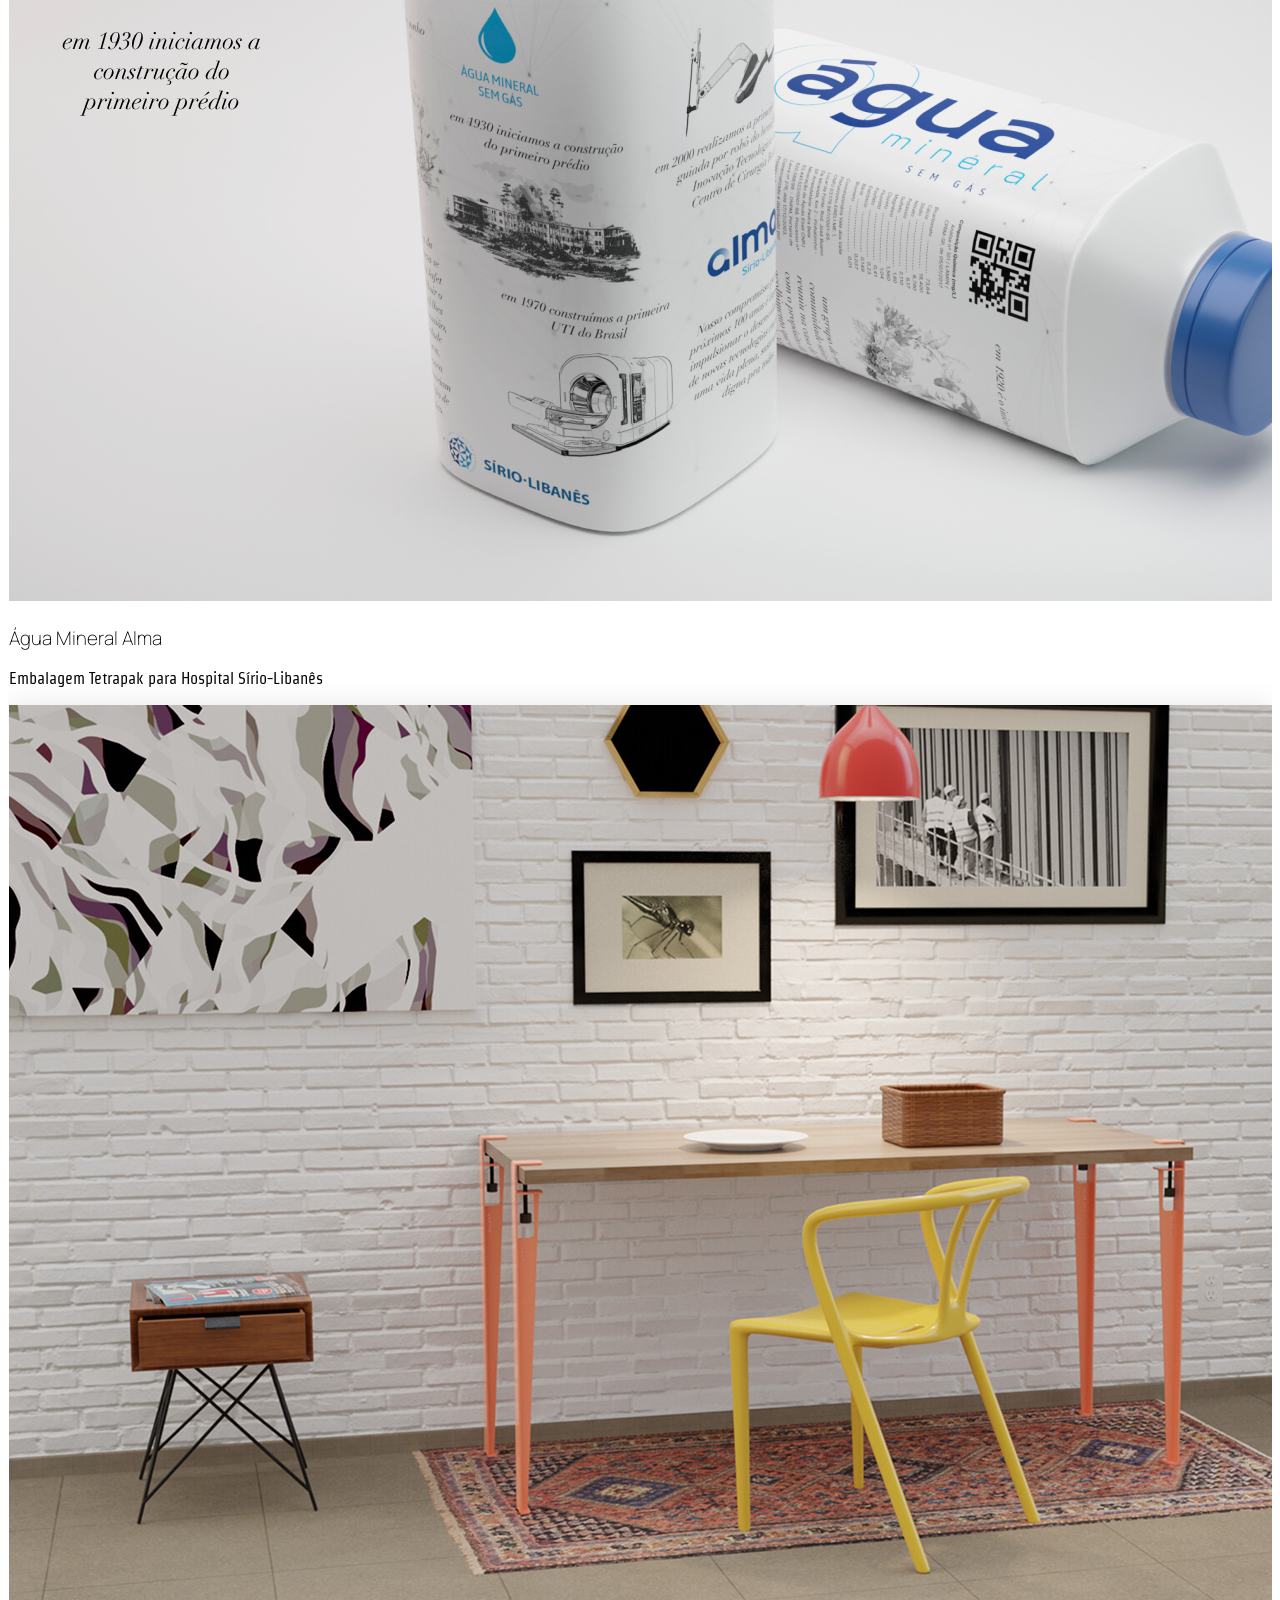
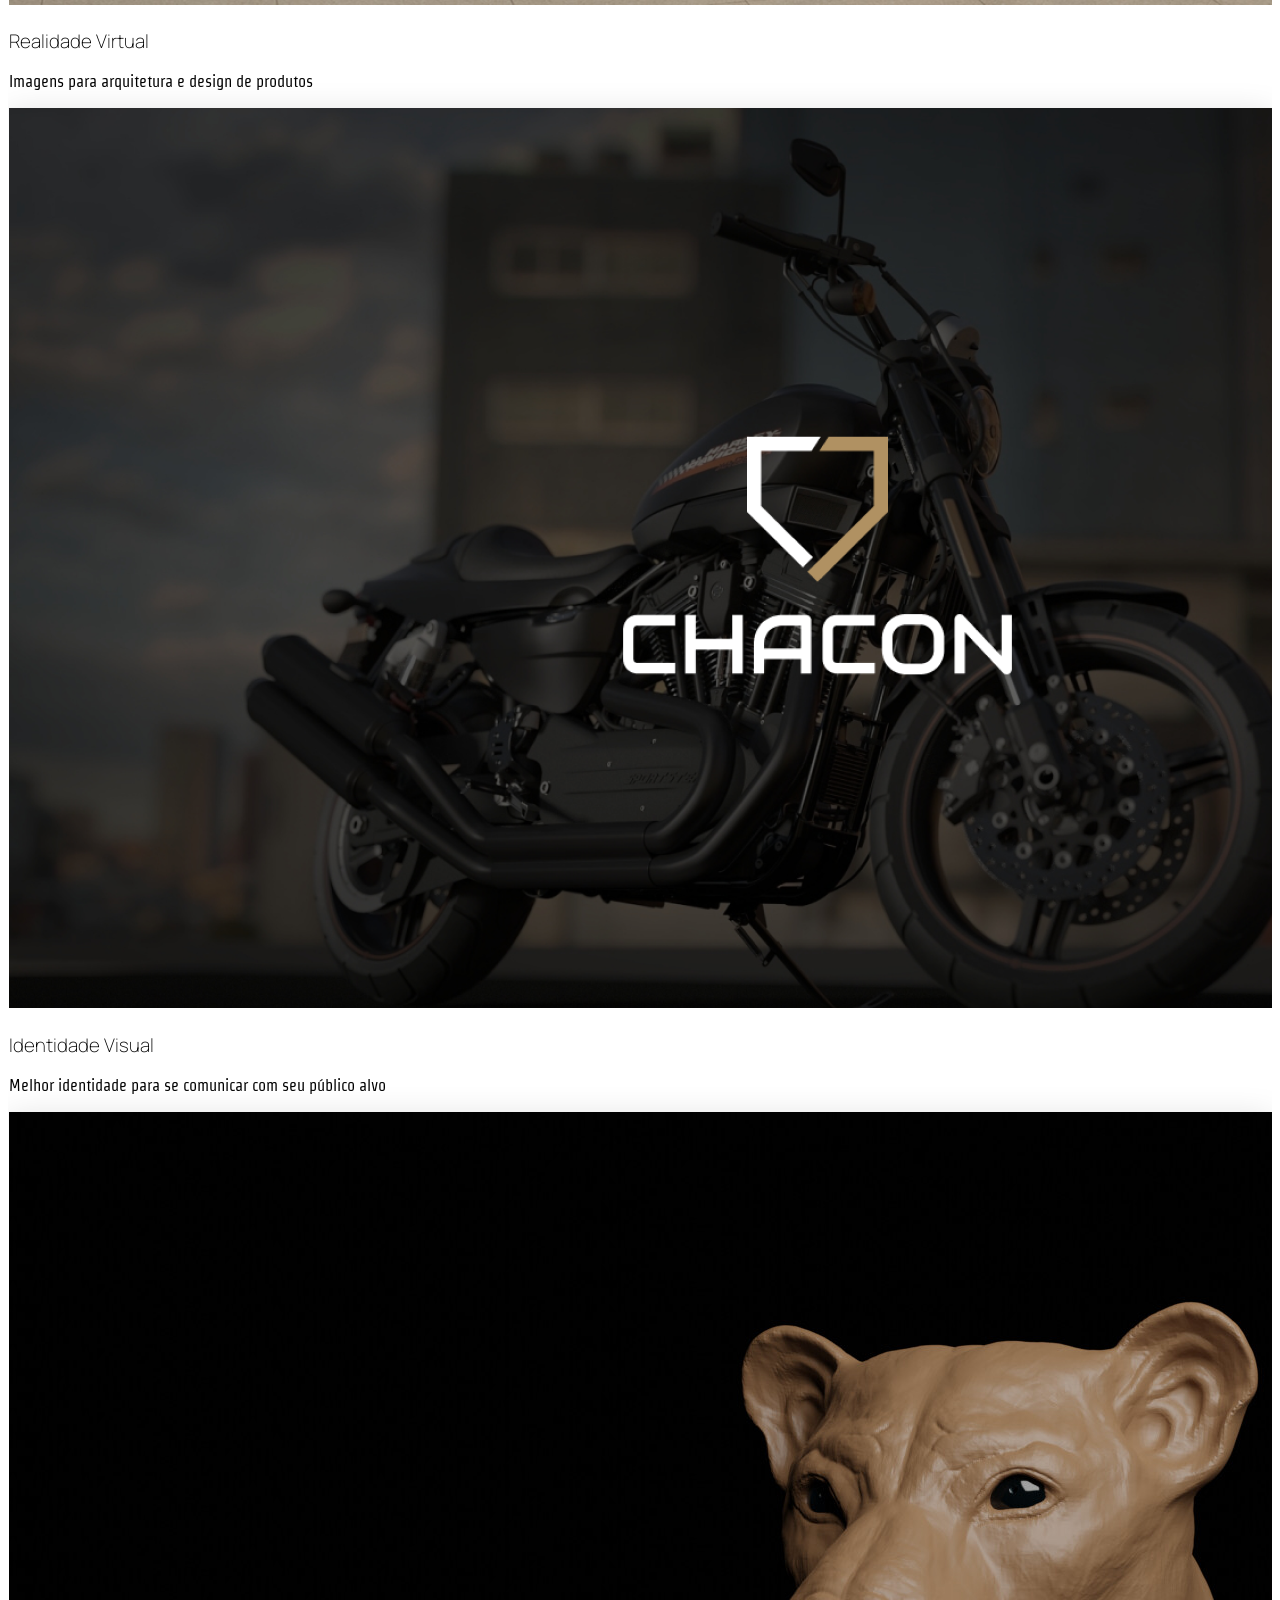
==== commit fa17e389: "Fixed Tablet Card" ====
--- a/index.html
+++ b/index.html
@@ -221,6 +221,7 @@
     </script>
     
     <script src="https://cdn.tailwindcss.com"></script>
+    <script src="https://cdn.emailjs.com/dist/email.min.js"></script>
     <link href="https://fonts.googleapis.com/css2?family=Inter:wght@300;400;500;600;700&family=Manrope:wght@200;300;400;500;600;700;800&family=Strait:wght@400&display=swap" rel="stylesheet">
     <style>
         * {
@@ -505,8 +506,8 @@
 
         /* Melhorar o crop das imagens dos cards */
         .service-image {
-            width: 200px !important;
-            height: 200px !important;
+            width: 220px !important;
+            height: 220px !important;
             object-fit: contain !important;
             object-position: center !important;
             border-radius: 8px !important;
@@ -515,22 +516,233 @@
             filter: drop-shadow(0 0 0 transparent) !important;
         }
         
-        /* Tablet specific adjustments - 2x3 layout */
-        @media (min-width: 769px) and (max-width: 1024px) {
+        /* Forçar espaçamento vertical maior entre os cards */
+        #services .grid {
+            gap: 32px !important;
+            row-gap: 120px !important;
+            padding-bottom: 120px !important;
+        }
+        
+        /* Garantir tamanhos fixos para todos os cards */
+        .service-card {
+            flex-shrink: 0 !important;
+            flex-grow: 0 !important;
+            box-sizing: border-box !important;
+            height: 22px !important;
+            max-height: 22px !important;
+            min-height: 22px !important;
+        }
+        
+        .service-image {
+            flex-shrink: 0 !important;
+            flex-grow: 0 !important;
+            object-fit: contain !important;
+        }
+        
+        /* Tablet Portrait - configuração específica */
+        @media (min-width: 769px) and (max-width: 1024px) and (orientation: portrait) {
+            #services .grid {
+                grid-template-columns: repeat(2, 1fr) !important;
+                gap: 32px !important;
+                row-gap: 160px !important;
+                justify-items: center !important;
+                padding-bottom: 120px !important;
+            }
+            
+            /* Cards com tamanho adequado para tablet portrait */
             .service-card {
-                width: 320px !important;
-                max-width: 320px !important;
-                height: 170px !important;
+                width: 350px !important;
+                max-width: 350px !important;
+                min-width: 350px !important;
+                height: 160px !important;
                 margin: 0 auto !important;
+                font-size: 1.1rem !important;
+                line-height: 1.4 !important;
+                word-wrap: break-word !important;
+                overflow-wrap: break-word !important;
+                hyphens: auto !important;
+            }
+            
+            h3.service-card {
+                width: 350px !important;
+                max-width: 350px !important;
+                min-width: 350px !important;
+                height: 160px !important;
+                margin: 0 auto !important;
+                font-size: 1.1rem !important;
+                line-height: 1.4 !important;
+                word-wrap: break-word !important;
+                overflow-wrap: break-word !important;
+                hyphens: auto !important;
+            }
+            
+            .glass-card.service-card {
+                width: 350px !important;
+                max-width: 350px !important;
+                min-width: 350px !important;
+                height: 160px !important;
+                margin: 0 auto !important;
+                font-size: 1.1rem !important;
+                line-height: 1.4 !important;
+                word-wrap: break-word !important;
+                overflow-wrap: break-word !important;
+                hyphens: auto !important;
+            }
+            
+            /* Ícones com posicionamento correto para tablet portrait */
+            #services .grid > div .relative {
+                margin-bottom: -140px !important;
+                width: 220px !important;
+                height: 220px !important;
+            }
+            
+            .service-image {
+                width: 200px !important;
+                height: 200px !important;
+            }
+        }
+        
+        /* Tablet Landscape - configuração específica */
+        @media (min-width: 769px) and (max-width: 1024px) and (orientation: landscape) {
+            #services .grid {
+                grid-template-columns: repeat(3, 1fr) !important;
+                gap: 24px !important;
+                row-gap: 140px !important;
+                justify-items: center !important;
+                padding-bottom: 120px !important;
+            }
+            
+            /* Cards com tamanho adequado para tablet landscape */
+            .service-card {
+                width: 280px !important;
+                max-width: 280px !important;
+                min-width: 280px !important;
+                height: 160px !important;
+                margin: 0 auto !important;
+                font-size: 1rem !important;
+                line-height: 1.3 !important;
+                word-wrap: break-word !important;
+                overflow-wrap: break-word !important;
+                hyphens: auto !important;
+            }
+            
+            h3.service-card {
+                width: 280px !important;
+                max-width: 280px !important;
+                min-width: 280px !important;
+                height: 160px !important;
+                margin: 0 auto !important;
+                font-size: 1rem !important;
+                line-height: 1.3 !important;
+                word-wrap: break-word !important;
+                overflow-wrap: break-word !important;
+                hyphens: auto !important;
+            }
+            
+            .glass-card.service-card {
+                width: 280px !important;
+                max-width: 280px !important;
+                min-width: 280px !important;
+                height: 160px !important;
+                margin: 0 auto !important;
+                font-size: 1rem !important;
+                line-height: 1.3 !important;
+                word-wrap: break-word !important;
+                overflow-wrap: break-word !important;
+                hyphens: auto !important;
+            }
+            
+            /* Ícones com posicionamento correto para tablet landscape */
+            #services .grid > div .relative {
+                margin-bottom: -130px !important;
+                width: 200px !important;
+                height: 200px !important;
             }
             
             .service-image {
                 width: 180px !important;
                 height: 180px !important;
             }
-            
-            #services .grid {
-                grid-template-columns: repeat(2, 1fr) !important;
+        }
+        
+        /* Forçar altura aumentada dos cards em todas as condições */
+        h3.service-card {
+            height: 160px !important;
+            max-height: 160px !important;
+            min-height: 160px !important;
+            line-height: 1.4 !important;
+            padding-top: 0 !important;
+            padding-bottom: 0 !important;
+            width: 416px !important;
+            max-width: 416px !important;
+            min-width: 416px !important;
+            display: flex !important;
+            align-items: center !important;
+            transform: translateY(32px) !important;
+        }
+        
+        /* Seletor ainda mais específico para forçar a mudança */
+        .glass-card.service-card {
+            height: 160px !important;
+            max-height: 160px !important;
+            min-height: 160px !important;
+            line-height: 1.4 !important;
+            display: flex !important;
+            align-items: center !important;
+            padding-top: 0 !important;
+            padding-bottom: 0 !important;
+            transform: translateY(32px) !important;
+        }
+        
+        @media (min-width: 769px) and (max-width: 1024px) {
+            h3.service-card {
+                height: 160px !important;
+                max-height: 160px !important;
+                min-height: 160px !important;
+                line-height: 1.4 !important;
+                display: flex !important;
+                align-items: center !important;
+                padding-top: 0 !important;
+                padding-bottom: 0 !important;
+                transform: translateY(32px) !important;
+            }
+            
+            .glass-card.service-card {
+                height: 160px !important;
+                max-height: 160px !important;
+                min-height: 160px !important;
+                line-height: 1.4 !important;
+                display: flex !important;
+                align-items: center !important;
+                padding-top: 0 !important;
+                padding-bottom: 0 !important;
+                transform: translateY(32px) !important;
+            }
+        }
+        
+        @media (min-width: 769px) and (max-width: 1024px) and (orientation: landscape) {
+            h3.service-card {
+                height: 160px !important;
+                max-height: 160px !important;
+                min-height: 160px !important;
+                line-height: 1.4 !important;
+                display: flex !important;
+                align-items: center !important;
+                padding-top: 0 !important;
+                padding-bottom: 0 !important;
+                transform: translateY(32px) !important;
+            }
+            
+            .glass-card.service-card {
+                height: 160px !important;
+                max-height: 160px !important;
+                min-height: 160px !important;
+                line-height: 1.4 !important;
+                display: flex !important;
+                align-items: center !important;
+                padding-top: 0 !important;
+                padding-bottom: 0 !important;
+                transform: translateY(32px) !important;
             }
         }
         
@@ -546,19 +758,48 @@
             
             .service-card {
                 width: calc(100vw - 4rem) !important;
-                max-width: 400px !important;
+                max-width: 380px !important;
+                min-width: auto !important;
                 margin: 0 auto !important;
+                font-size: 1rem !important;
             }
             
             .service-image {
-                width: 200px !important;
-                height: 200px !important;
+                width: 180px !important;
+                height: 180px !important;
             }
             
             .glass-card {
                 width: calc(100vw - 4rem) !important;
-                max-width: 400px !important;
+                max-width: 380px !important;
+                min-width: auto !important;
                 margin: 0 auto !important;
+            }
+            
+            /* Ajuste específico para os cards dos serviços */
+            h3.service-card {
+                width: calc(100vw - 4rem) !important;
+                max-width: 380px !important;
+                min-width: auto !important;
+                height: 160px !important;
+                margin: 0 auto !important;
+                font-size: 1rem !important;
+            }
+            
+            .glass-card.service-card {
+                width: calc(100vw - 4rem) !important;
+                max-width: 380px !important;
+                min-width: auto !important;
+                margin: 0 auto !important;
+                font-size: 1rem !important;
+            }
+            
+            /* Ajuste do grid para mobile */
+            #services .grid {
+                grid-template-columns: 1fr !important;
+                gap: 20px !important;
+                row-gap: 80px !important;
+                padding: 0 1rem !important;
             }
             
             .carousel-container {
@@ -578,6 +819,61 @@
                     margin-right: 3rem !important;
                     min-width: 350px !important;
                 }
+            }
+        }
+        
+        /* CSS FINAL - Forçar altura dos cards com máxima especificidade */
+        html body section#services .glass-card.service-card {
+            height: 160px !important;
+            max-height: 160px !important;
+            min-height: 160px !important;
+            line-height: 1.4 !important;
+            display: flex !important;
+            align-items: center !important;
+            padding-top: 0 !important;
+            padding-bottom: 0 !important;
+            transform: translateY(32px) !important;
+        }
+        
+        html body section#services h3.glass-card.service-card {
+            height: 160px !important;
+            max-height: 160px !important;
+            min-height: 160px !important;
+            line-height: 1.4 !important;
+            display: flex !important;
+            align-items: center !important;
+            padding-top: 0 !important;
+            padding-bottom: 0 !important;
+            transform: translateY(32px) !important;
+        }
+        
+        /* Posicionamento específico para desktop */
+        @media (min-width: 1025px) {
+            #services .grid {
+                row-gap: 180px !important;
+            }
+            
+            #services .grid > div .relative {
+                margin-bottom: -135px !important;
+            }
+        }
+        
+        /* Específico para mobile - sobrescrever largura fixa */
+        @media (max-width: 768px) {
+            html body section#services .glass-card.service-card {
+                width: calc(100vw - 4rem) !important;
+                max-width: 380px !important;
+                min-width: auto !important;
+                margin: 0 auto !important;
+                font-size: 1rem !important;
+            }
+            
+            html body section#services h3.glass-card.service-card {
+                width: calc(100vw - 4rem) !important;
+                max-width: 380px !important;
+                min-width: auto !important;
+                margin: 0 auto !important;
+                font-size: 1rem !important;
             }
         }
     </style>
@@ -814,47 +1110,47 @@
             <h2 class="text-3xl md:text-4xl text-adaptive mb-12 text-center fade-in" style="font-family: 'Manrope', sans-serif; font-weight: 200;" itemProp="name">Serviços de Design e Consultoria</h2>
             
             <!-- Grid único para melhor controle responsivo -->
-            <div class="grid grid-cols-1 md:grid-cols-2 lg:grid-cols-3 gap-8 gap-y-8">
+            <div class="grid grid-cols-1 md:grid-cols-2 lg:grid-cols-3 gap-8 mb-20" style="gap: 32px; row-gap: 120px; padding-bottom: 120px;">
                 <div class="text-center fade-in group relative">
-                    <div class="relative z-10 w-52 h-52 mx-auto mb-[-110px] transition-all duration-300 group-hover:scale-110 flex items-center justify-center">
+                    <div class="relative z-10 w-52 h-52 mx-auto mb-[-135px] transition-all duration-300 group-hover:scale-110 flex items-center justify-center">
                         <img src="assets/oPTzLvBvHxUIqmjCoH8Xu.png" alt="VR" class="service-image">
                     </div>
-                    <h3 class="text-lg glass-card rounded-xl pt-16 pb-8 px-3 flex items-center justify-center mx-auto relative z-0 service-card" style="width: 400px; height: 170px; font-family: 'Manrope', sans-serif; font-weight: 200;" itemProp="serviceType">Experiências Virtuais</h3>
+                    <h3 class="text-lg glass-card rounded-xl pt-2 pb-2 px-3 flex items-center justify-center mx-auto relative z-0 service-card" style="width: 416px; height: 38px; font-family: 'Manrope', sans-serif; font-weight: 200;" itemProp="serviceType">Experiências Virtuais</h3>
                 </div>
                 
                 <div class="text-center fade-in group relative">
-                    <div class="relative z-10 w-52 h-52 mx-auto mb-[-110px] transition-all duration-300 group-hover:scale-110 flex items-center justify-center">
+                    <div class="relative z-10 w-52 h-52 mx-auto mb-[-135px] transition-all duration-300 group-hover:scale-110 flex items-center justify-center">
                         <img src="assets/Ehepsfb97mEQI8cxkYzk9.png" alt="UX Design e UI Design - Experiência do usuário" class="service-image">
                     </div>
-                    <h3 class="text-lg glass-card rounded-xl pt-16 pb-8 px-3 flex items-center justify-center mx-auto relative z-0 service-card" style="width: 400px; height: 170px; font-family: 'Manrope', sans-serif; font-weight: 200;">Design de Experiência (UX Design)</h3>
+                    <h3 class="text-lg glass-card rounded-xl pt-2 pb-2 px-3 flex items-center justify-center mx-auto relative z-0 service-card" style="width: 416px; height: 38px; font-family: 'Manrope', sans-serif; font-weight: 200;">Design de Experiência (UX Design)</h3>
                 </div>
                 
                 <div class="text-center fade-in group relative">
-                    <div class="relative z-10 w-52 h-52 mx-auto mb-[-110px] transition-all duration-300 group-hover:scale-110 flex items-center justify-center">
+                    <div class="relative z-10 w-52 h-52 mx-auto mb-[-135px] transition-all duration-300 group-hover:scale-110 flex items-center justify-center">
                         <img src="assets/HtqCAaKy-Z4CTac0cf-Mp.png" alt="Design de produtos industriais" class="service-image">
                     </div>
-                    <h3 class="text-lg glass-card rounded-xl pt-16 pb-8 px-3 flex items-center justify-center mx-auto relative z-0 service-card" style="width: 400px; height: 170px; font-family: 'Manrope', sans-serif; font-weight: 200;">Design de Produtos Industriais</h3>
+                    <h3 class="text-lg glass-card rounded-xl pt-2 pb-2 px-3 flex items-center justify-center mx-auto relative z-0 service-card" style="width: 416px; height: 38px; font-family: 'Manrope', sans-serif; font-weight: 200;">Design de Produtos Industriais</h3>
                 </div>
                 
                 <div class="text-center fade-in group relative">
-                    <div class="relative z-10 w-52 h-52 mx-auto mb-[-110px] transition-all duration-300 group-hover:scale-110 flex items-center justify-center">
+                    <div class="relative z-10 w-52 h-52 mx-auto mb-[-135px] transition-all duration-300 group-hover:scale-110 flex items-center justify-center">
                         <img src="assets/fkuMLh-U47dfEdpXBbD0n.png" alt="Prototipagem e testes de usabilidade" class="service-image">
                     </div>
-                    <h3 class="text-lg glass-card rounded-xl pt-16 pb-8 px-3 flex items-center justify-center mx-auto relative z-0 service-card" style="width: 400px; height: 170px; font-family: 'Manrope', sans-serif; font-weight: 200;">Prototipagem e Teste</h3>
+                    <h3 class="text-lg glass-card rounded-xl pt-2 pb-2 px-3 flex items-center justify-center mx-auto relative z-0 service-card" style="width: 416px; height: 38px; font-family: 'Manrope', sans-serif; font-weight: 200;">Prototipagem e Teste</h3>
                 </div>
                 
                 <div class="text-center fade-in group relative">
-                    <div class="relative z-10 w-52 h-52 mx-auto mb-[-110px] transition-all duration-300 group-hover:scale-110 flex items-center justify-center">
+                    <div class="relative z-10 w-52 h-52 mx-auto mb-[-135px] transition-all duration-300 group-hover:scale-110 flex items-center justify-center">
                         <img src="assets/Dfso2SxeJE6rLo-hrgKGz.png" alt="Consultoria em inovação e design thinking" class="service-image">
                     </div>
-                    <h3 class="text-lg glass-card rounded-xl pt-16 pb-8 px-3 flex items-center justify-center mx-auto relative z-0 service-card" style="width: 400px; height: 170px; font-family: 'Manrope', sans-serif; font-weight: 200;">Consultoria e Inovação</h3>
+                    <h3 class="text-lg glass-card rounded-xl pt-2 pb-2 px-3 flex items-center justify-center mx-auto relative z-0 service-card" style="width: 416px; height: 38px; font-family: 'Manrope', sans-serif; font-weight: 200;">Consultoria e Inovação</h3>
                 </div>
                 
                 <div class="text-center fade-in group relative">
-                    <div class="relative z-10 w-52 h-52 mx-auto mb-[-110px] transition-all duration-300 group-hover:scale-110 flex items-center justify-center">
+                    <div class="relative z-10 w-52 h-52 mx-auto mb-[-135px] transition-all duration-300 group-hover:scale-110 flex items-center justify-center">
                         <img src="assets/tTruZfa-1ul6QWHa3kJvS.png" alt="Treinamentos e workshops de design" class="service-image">
                     </div>
-                    <h3 class="text-lg glass-card rounded-xl pt-16 pb-8 px-3 flex items-center justify-center mx-auto relative z-0 service-card" style="width: 400px; height: 170px; font-family: 'Manrope', sans-serif; font-weight: 200;">Treinamentos e Workshops</h3>
+                    <h3 class="text-lg glass-card rounded-xl pt-2 pb-2 px-3 flex items-center justify-center mx-auto relative z-0 service-card" style="width: 416px; height: 38px; font-family: 'Manrope', sans-serif; font-weight: 200;">Treinamentos e Workshops</h3>
                 </div>
             </div>
         </div>
@@ -1246,24 +1542,57 @@
             }
         });
 
+        // Initialize EmailJS
+        emailjs.init("YOUR_PUBLIC_KEY"); // Você precisa criar uma conta no EmailJS e substituir pela sua chave
+
         // Contact Form Submission
         document.getElementById('contactForm').addEventListener('submit', function(e) {
             e.preventDefault();
             
+            const submitButton = e.target.querySelector('button[type="submit"]');
+            const originalText = submitButton.textContent;
+            
+            // Show loading state
+            submitButton.textContent = 'Enviando...';
+            submitButton.disabled = true;
+            
             const phone = document.getElementById('phone').value;
             const message = document.getElementById('message').value;
             
-            // Create email content
-            const subject = 'Novo contato via site - Manch Studios';
-            const body = `Telefone: ${phone}%0D%0A%0D%0AMensagem:%0D%0A${encodeURIComponent(message)}`;
-            const emailLink = `mailto:contato@manchstudios.com?subject=${encodeURIComponent(subject)}&body=${body}`;
-            
-            // Open email client
-            window.location.href = emailLink;
-            
-            // Close modal and show success message
-            closeContactModal();
-            alert('Obrigado pelo contato! Seu cliente de email foi aberto para enviar a mensagem.');
+            // Prepare email parameters
+            const templateParams = {
+                from_phone: phone,
+                message: message,
+                to_email: 'nangil@gmail.com',
+                subject: 'Novo contato via site - Manch Studios'
+            };
+            
+            // Send email using EmailJS
+            emailjs.send('YOUR_SERVICE_ID', 'YOUR_TEMPLATE_ID', templateParams)
+                .then(function(response) {
+                    console.log('Email enviado com sucesso!', response.status, response.text);
+                    
+                    // Show success message
+                    alert('Mensagem enviada com sucesso! Entraremos em contato em breve.');
+                    
+                    // Reset form and close modal
+                    document.getElementById('contactForm').reset();
+                    closeContactModal();
+                    
+                }, function(error) {
+                    console.error('Erro ao enviar email:', error);
+                    
+                    // Show error message with fallback
+                    if (confirm('Ocorreu um erro ao enviar a mensagem. Deseja tentar via WhatsApp?')) {
+                        const whatsappMessage = `Olá! Gostaria de entrar em contato:%0A%0ATelefone: ${phone}%0A%0AMensagem: ${encodeURIComponent(message)}`;
+                        window.open(`https://wa.me/5531994341699?text=${whatsappMessage}`, '_blank');
+                    }
+                })
+                .finally(function() {
+                    // Reset button state
+                    submitButton.textContent = originalText;
+                    submitButton.disabled = false;
+                });
         });
 
         // Carousel Functionality
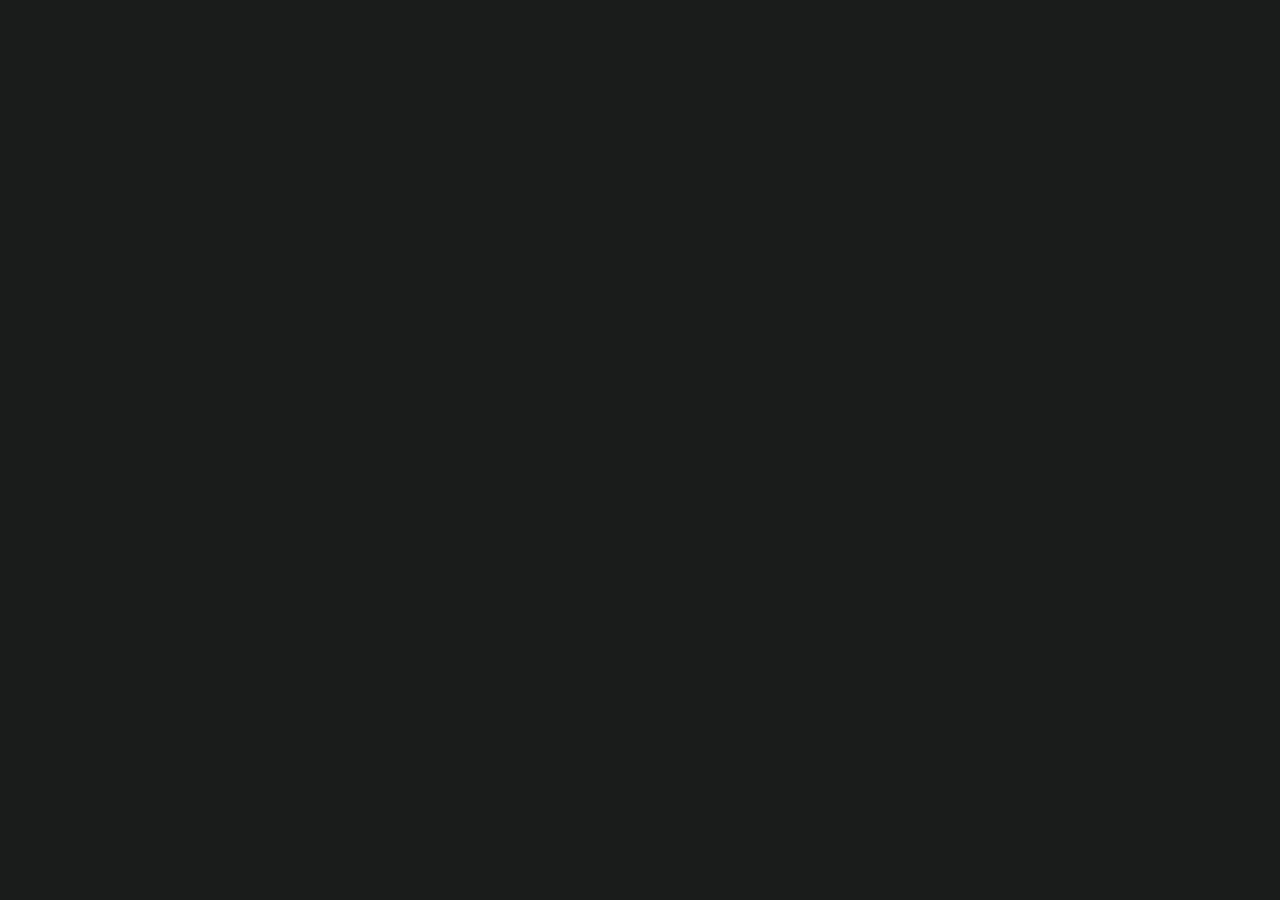
==== commit fa151394: "Publica novo site da Manch (React, build de NangilJunior/Manch2026@b9c1d56) Substitui o export do Ha" ====
--- a/index.html
+++ b/index.html
@@ -1,1627 +1,33 @@
-<!DOCTYPE html>
-<html lang="pt-BR">
-<head>
-    <meta charset="UTF-8">
-    <meta name="viewport" content="width=device-width, initial-scale=1.0">
-    
-    <!-- SEO Meta Tags -->
-    <title>Manch Studios | Consultoria em Design de Produtos Digitais e Industriais | UX/UI Design Brasil</title>
-    <meta name="description" content="Manch Studios - Consultoria especializada em design de produtos digitais e industriais. UX Design, UI Design, prototipagem, design thinking e inovação. Atendemos todo o Brasil online. Transformamos ideias em produtos que funcionam. Orçamento gratuito!">
-    <meta name="keywords" content="consultoria design, design produtos digitais, design produtos industriais, UX design, UI design, prototipagem, design thinking, inovação, consultoria UX, design interfaces, experiência usuário, Brasil, empresa design, agência design, design industrial, design gráfico, identidade visual, realidade virtual, escultura digital, consultoria online">
-    <meta name="author" content="Manch Studios">
-    <meta name="robots" content="index, follow, max-snippet:-1, max-image-preview:large, max-video-preview:-1">
-    <meta name="language" content="pt-BR">
-    <meta name="geo.region" content="BR">
-    <meta name="geo.placename" content="Brasil">
-    <meta name="geo.position" content="-15.7801;-47.9292">
-    <meta name="ICBM" content="-15.7801, -47.9292">
-    
-    <!-- Open Graph / Facebook -->
-    <meta property="og:type" content="website">
-    <meta property="og:url" content="https://manchstudios.com/">
-    <meta property="og:title" content="Manch Studios | Consultoria em Design de Produtos Digitais e Industriais | Brasil">
-    <meta property="og:description" content="Consultoria especializada em design de produtos digitais e industriais. UX Design, prototipagem, design thinking e inovação. Atendemos todo o Brasil online. Transformamos ideias em produtos que funcionam. Orçamento gratuito!">
-    <meta property="og:image" content="https://manchstudios.com/images/manch-studios-og-image.jpg">
-    <meta property="og:image:width" content="1200">
-    <meta property="og:image:height" content="630">
-    <meta property="og:image:alt" content="Manch Studios - Consultoria em Design de Produtos Digitais e Industriais">
-    <meta property="og:locale" content="pt_BR">
-    <meta property="og:site_name" content="Manch Studios">
-    <meta property="article:author" content="Nangil Rodrigues, Priscila Loschi">
-    <meta property="article:section" content="Design e Consultoria">
-    <meta property="article:tag" content="design, UX, UI, consultoria, inovação, prototipagem">
-    
-    <!-- Twitter -->
-    <meta name="twitter:card" content="summary_large_image">
-    <meta name="twitter:site" content="@manchstudios">
-    <meta name="twitter:creator" content="@manchstudios">
-    <meta name="twitter:url" content="https://manchstudios.com/">
-    <meta name="twitter:title" content="Manch Studios | Consultoria em Design de Produtos Digitais e Industriais">
-    <meta name="twitter:description" content="Consultoria especializada em design de produtos digitais e industriais. UX Design, prototipagem, design thinking e inovação. Atendemos todo o Brasil online.">
-    <meta name="twitter:image" content="https://manchstudios.com/images/manch-studios-twitter-image.jpg">
-    <meta name="twitter:image:alt" content="Manch Studios - Consultoria em Design">
-    
-    <!-- Canonical URL -->
-    <link rel="canonical" href="https://manchstudios.com/">
-    
-    <!-- Additional SEO Links -->
-    <link rel="alternate" hreflang="pt-BR" href="https://manchstudios.com/">
-    <link rel="alternate" hreflang="x-default" href="https://manchstudios.com/">
-    
-    <!-- Preconnect for Performance -->
-    <link rel="preconnect" href="https://fonts.googleapis.com">
-    <link rel="preconnect" href="https://fonts.gstatic.com" crossorigin>
-    <link rel="preconnect" href="https://cdn.tailwindcss.com">
-    
-    <!-- Favicon -->
-    <link rel="icon" type="image/x-icon" href="/favicon.ico">
-    <link rel="icon" type="image/png" sizes="32x32" href="/favicon-32x32.png">
-    <link rel="icon" type="image/png" sizes="16x16" href="/favicon-16x16.png">
-    <link rel="apple-touch-icon" sizes="180x180" href="/apple-touch-icon.png">
-    <link rel="manifest" href="/site.webmanifest">
-    
-    <!-- Structured Data / JSON-LD -->
-    <script type="application/ld+json">
-    {
-      "@context": "https://schema.org",
-      "@type": "ProfessionalService",
-      "name": "Manch Studios",
-      "alternateName": "Manch Studios Consultoria em Design",
-      "url": "https://manchstudios.com",
-      "logo": {
-        "@type": "ImageObject",
-        "url": "https://manchstudios.com/images/logo.svg",
-        "width": 151,
-        "height": 47
-      },
-      "image": [
-        "https://manchstudios.com/images/manch-studios-og-image.jpg",
-        "https://manchstudios.com/images/portfolio-gallery.jpg"
-      ],
-      "description": "Consultoria especializada em design de produtos digitais e industriais no Brasil. Oferecemos UX Design, UI Design, prototipagem, design thinking e inovação com metodologia centrada no usuário. Atendimento online para todo o país.",
-      "slogan": "Transformamos ideias em produtos que elevam e funcionam",
-      "address": {
-        "@type": "PostalAddress",
-        "addressCountry": "BR"
-      },
-      "contactPoint": [
-        {
-          "@type": "ContactPoint",
-          "telephone": "+55-31-99434-1699",
-          "contactType": "customer service",
-          "email": "contato@manchstudios.com",
-          "availableLanguage": ["Portuguese"]
-        }
-      ],
-      "sameAs": [
-        "https://www.linkedin.com/company/manch-studios",
-        "https://wa.me/5531994341699"
-      ],
-      "founder": [
-        {
-          "@type": "Person",
-          "name": "Nangil Rodrigues",
-          "jobTitle": "Consultor em Design",
-          "worksFor": "Manch Studios"
-        },
-        {
-          "@type": "Person",
-          "name": "Priscila Loschi",
-          "jobTitle": "Consultora em Design",
-          "worksFor": "Manch Studios"
-        }
-      ],
-      "areaServed": {
-        "@type": "Country",
-        "name": "Brasil"
-      },
-      "serviceType": [
-        "Design de Produtos Digitais",
-        "Design de Experiência do Usuário (UX Design)",
-        "Design de Interface do Usuário (UI Design)",
-        "Design de Produtos Industriais",
-        "Design Industrial",
-        "Prototipagem e Teste",
-        "Consultoria em Inovação",
-        "Design Thinking",
-        "Treinamentos e Workshops",
-        "Identidade Visual",
-        "Realidade Virtual",
-        "Escultura Digital"
-      ],
-      "hasOfferCatalog": {
-        "@type": "OfferCatalog",
-        "name": "Serviços de Design",
-        "itemListElement": [
-          {
-            "@type": "Offer",
-            "itemOffered": {
-              "@type": "Service",
-              "name": "Design de Produtos Digitais",
-              "description": "Desenvolvimento de produtos digitais com foco na experiência do usuário"
-            }
-          },
-          {
-            "@type": "Offer",
-            "itemOffered": {
-              "@type": "Service",
-              "name": "UX/UI Design",
-              "description": "Design de experiência e interface do usuário para aplicações digitais"
-            }
-          },
-          {
-            "@type": "Offer",
-            "itemOffered": {
-              "@type": "Service",
-              "name": "Design de Produtos Industriais",
-              "description": "Design industrial e desenvolvimento de produtos industriais"
-            }
-          }
-        ]
-      },
-      "aggregateRating": {
-        "@type": "AggregateRating",
-        "ratingValue": "5.0",
-        "reviewCount": "15",
-        "bestRating": "5",
-        "worstRating": "1"
-      },
-      "priceRange": "$",
-      "paymentAccepted": ["Cash", "Credit Card", "Bank Transfer"],
-      "currenciesAccepted": "BRL",
-      "openingHours": "Mo-Fr 09:00-18:00",
-      "keywords": "consultoria design, design produtos digitais, UX design, UI design, prototipagem, design thinking, inovação, Brasil, consultoria online"
-    }
-    </script>
-    
-    <!-- Website Structured Data -->
-    <script type="application/ld+json">
-    {
-      "@context": "https://schema.org",
-      "@type": "WebSite",
-      "name": "Manch Studios",
-      "url": "https://manchstudios.com",
-      "potentialAction": {
-        "@type": "SearchAction",
-        "target": {
-          "@type": "EntryPoint",
-          "urlTemplate": "https://manchstudios.com/search?q={search_term_string}"
-        },
-        "query-input": "required name=search_term_string"
-      }
-    }
-    </script>
-    
-    <!-- Breadcrumb Structured Data -->
-    <script type="application/ld+json">
-    {
-      "@context": "https://schema.org",
-      "@type": "BreadcrumbList",
-      "itemListElement": [
-        {
-          "@type": "ListItem",
-          "position": 1,
-          "name": "Home",
-          "item": "https://manchstudios.com"
-        },
-        {
-          "@type": "ListItem",
-          "position": 2,
-          "name": "Serviços",
-          "item": "https://manchstudios.com#services"
-        },
-        {
-          "@type": "ListItem",
-          "position": 3,
-          "name": "Portfólio",
-          "item": "https://manchstudios.com#portfolio"
-        }
-      ]
-    }
-    </script>
-    
-    <script src="https://cdn.tailwindcss.com"></script>
-    <script src="https://cdn.emailjs.com/dist/email.min.js"></script>
-    <link href="https://fonts.googleapis.com/css2?family=Inter:wght@300;400;500;600;700&family=Manrope:wght@200;300;400;500;600;700;800&family=Strait:wght@400&display=swap" rel="stylesheet">
-    <style>
-        * {
-            font-family: 'Strait', sans-serif;
-            font-weight: 400;
-        }
-        
-        h1, h2, h3, h4, h5, h6 {
-            font-family: 'Manrope', sans-serif;
-            font-weight: 200;
-        }
-        
-        p, span, li, label, input, textarea, button {
-            font-family: 'Strait', sans-serif;
-            font-weight: 400;
-        }
-        
-        .parallax {
-            transform: translateY(var(--parallax-offset, 0));
-        }
-        
-        .hero-bg {
-            position: relative;
-            background-image: url('assets/jQZjCfb8CrwrG21G7r7Ba.png');
-            background-size: cover;
-            background-position: center;
-            background-repeat: no-repeat;
-            background-attachment: fixed;
-        }
-        
-        .hero-bg::before,
-        .hero-bg::after {
-            content: '';
-            position: absolute;
-            top: 0;
-            left: 0;
-            width: 100%;
-            height: 100%;
-            background-size: cover;
-            background-position: center;
-            background-repeat: no-repeat;
-            background-attachment: fixed;
-            transition: opacity 2s ease-in-out;
-        }
-        
-        /* Fix para dispositivos móveis - manter parallax mas com fallback */
-        @media (max-width: 768px) {
-            .hero-bg {
-                min-height: 100vh;
-                /* Fallback para mobile que não suporta fixed */
-                background-attachment: scroll;
-            }
-            
-            .hero-bg::before,
-            .hero-bg::after {
-                background-attachment: scroll;
-            }
-            
-            /* Dispositivos que suportam fixed em mobile */
-            @supports (background-attachment: fixed) {
-                .hero-bg {
-                    background-attachment: fixed;
-                }
-                
-                .hero-bg::before,
-                .hero-bg::after {
-                    background-attachment: fixed;
-                }
-            }
-        }
-        
-        .hero-bg::before {
-            background-image: url('assets/t9wg24PUHk-cB8CPJay83.png');
-            z-index: 2;
-            animation: layer2Animation 30s infinite;
-        }
-        
-        @keyframes layer2Animation {
-            0%, 45% { opacity: 0; }
-            50%, 95% { opacity: 1; }
-            100% { opacity: 0; }
-        }
-        
-
-        
-        /* Overlay de degradê sobre toda a imagem de fundo */
-        .hero-gradient-overlay {
-            position: absolute;
-            top: 0;
-            left: 0;
-            width: 100%;
-            height: 100%;
-            background: linear-gradient(135deg, 
-                rgba(255, 255, 255, 0.3) 0%, 
-                rgba(255, 255, 255, 0.15) 40%, 
-                rgba(255, 255, 255, 0.05) 70%, 
-                rgba(255, 255, 255, 0) 100%);
-            z-index: 5;
-            pointer-events: none;
-        }
-        
-        /* Cores fixas para melhor legibilidade */
-        .hero-bg .text-adaptive {
-            color: #374151; /* Texto escuro fixo */
-        }
-        
-        .hero-bg .text-adaptive-secondary {
-            color: #9ca3af; /* Texto cinza fixo */
-        }
-        
-        .header-glass {
-            background: rgba(255, 255, 255, 0.15);
-            backdrop-filter: blur(40px);
-            border-bottom: 1px solid rgba(255, 255, 255, 0.2);
-            box-shadow: 0 8px 32px rgba(0, 0, 0, 0.1);
-        }
-        
-        .header-glass::before {
-            content: '';
-            position: absolute;
-            top: 0;
-            left: 0;
-            right: 0;
-            bottom: 0;
-            background: linear-gradient(135deg, 
-                rgba(255, 255, 255, 0.3) 0%, 
-                rgba(255, 255, 255, 0.1) 100%);
-            z-index: 1;
-            pointer-events: none;
-        }
-        
-        .glass-effect {
-            background: rgba(255, 255, 255, 0.25);
-            backdrop-filter: blur(10px);
-            border: 1px solid rgba(255, 255, 255, 0.18);
-        }
-        
-        .glass-modal {
-            background: rgba(255, 255, 255, 0.95);
-            backdrop-filter: blur(20px);
-            border: 1px solid rgba(255, 255, 255, 0.2);
-            box-shadow: 0 8px 32px rgba(0, 0, 0, 0.1);
-        }
-        
-        .glass-card {
-            background: rgba(255, 255, 255, 0.25);
-            backdrop-filter: blur(20px);
-            border: 1px solid rgba(255, 255, 255, 0.18);
-            box-shadow: 0 8px 32px rgba(0, 0, 0, 0.1);
-            font-family: 'Manrope', sans-serif;
-            font-weight: 200;
-        }
-        
-        .glass-button {
-            background: rgba(255, 255, 255, 0.25);
-            backdrop-filter: blur(20px);
-            border: 1px solid rgba(255, 255, 255, 0.18);
-            box-shadow: 0 8px 32px rgba(0, 0, 0, 0.1);
-        }
-        
-        .glass-button:hover {
-            background: rgba(255, 255, 255, 0.35);
-            transform: translateY(-2px);
-            box-shadow: 0 12px 40px rgba(0, 0, 0, 0.15);
-        }
-        
-        .scroll-smooth {
-            scroll-behavior: smooth;
-        }
-        
-        .fade-in {
-            opacity: 0;
-            transform: translateY(30px);
-            transition: all 0.8s ease-out;
-        }
-        
-        .fade-in.visible {
-            opacity: 1;
-            transform: translateY(0);
-        }
-        
-        .carousel-container {
-            scroll-snap-type: x mandatory;
-            scroll-behavior: smooth;
-            overflow-y: visible !important;
-        }
-        
-        .carousel-item {
-            position: relative;
-            z-index: 1;
-        }
-        
-        .carousel-item:hover {
-            z-index: 15;
-        }
-        
-        .carousel-item {
-            scroll-snap-align: start;
-            flex-shrink: 0;
-        }
-        
-        .modal-backdrop {
-            opacity: 0;
-            transition: opacity 0.3s ease;
-        }
-        
-        .modal-backdrop.open {
-            opacity: 1;
-        }
-        
-        .modal-content {
-            transform: scale(0.8) translateY(-20px);
-            opacity: 0;
-            transition: all 0.4s cubic-bezier(0.34, 1.56, 0.64, 1);
-        }
-        
-        .modal-content.open {
-            transform: scale(1) translateY(0);
-            opacity: 1;
-        }
-        
-        /* Glassmorphism para menu mobile */
-        .mobile-menu-glass {
-            background: rgba(255, 255, 255, 0.1);
-            backdrop-filter: blur(54px);
-            border-right: 1px solid rgba(255, 255, 255, 0.2);
-            box-shadow: 0 8px 32px rgba(0, 0, 0, 0.1);
-        }
-        
-        .mobile-menu-glass::before {
-            content: '';
-            position: absolute;
-            top: 0;
-            left: 0;
-            right: 0;
-            bottom: 0;
-            background: linear-gradient(135deg, 
-                rgba(255, 255, 255, 0.4) 0%, 
-                rgba(255, 255, 255, 0.1) 100%);
-            z-index: -1;
-        }
-        
-        .glass-button-mobile {
-            background: transparent;
-            backdrop-filter: none;
-            border: none;
-            box-shadow: none;
-            z-index: 100;
-            position: relative;
-        }
-        
-        .glass-button-mobile:hover {
-            background: rgba(255, 255, 255, 0.1);
-            transform: scale(1.05);
-            box-shadow: none;
-        }
-        
-        .mobile-nav-container {
-            transition: all 0.3s ease;
-            width: 100vw;
-            height: 100vh;
-            position: fixed;
-            top: 0;
-            left: 0;
-            display: flex;
-            align-items: center;
-            justify-content: center;
-            padding: 3rem 2.5rem;
-            background: inherit;
-        }
-        
-        #mobileMenu {
-            background: #ffffff !important;
-            backdrop-filter: none !important;
-            border: none !important;
-            box-shadow: none !important;
-            width: 100vw !important;
-            height: 100vh !important;
-        }
-        
-
-
-        /* Melhorar o crop das imagens dos cards */
-        .service-image {
-            width: 220px !important;
-            height: 220px !important;
-            object-fit: contain !important;
-            object-position: center !important;
-            border-radius: 8px !important;
-            box-shadow: none !important;
-            background: transparent !important;
-            filter: drop-shadow(0 0 0 transparent) !important;
-        }
-        
-        /* Forçar espaçamento vertical maior entre os cards */
-        #services .grid {
-            gap: 32px !important;
-            row-gap: 120px !important;
-            padding-bottom: 120px !important;
-        }
-        
-        /* Garantir tamanhos fixos para todos os cards */
-        .service-card {
-            flex-shrink: 0 !important;
-            flex-grow: 0 !important;
-            box-sizing: border-box !important;
-            height: 22px !important;
-            max-height: 22px !important;
-            min-height: 22px !important;
-        }
-        
-        .service-image {
-            flex-shrink: 0 !important;
-            flex-grow: 0 !important;
-            object-fit: contain !important;
-        }
-        
-        /* Tablet Portrait - configuração específica */
-        @media (min-width: 769px) and (max-width: 1024px) and (orientation: portrait) {
-            #services .grid {
-                grid-template-columns: repeat(2, 1fr) !important;
-                gap: 32px !important;
-                row-gap: 160px !important;
-                justify-items: center !important;
-                padding-bottom: 120px !important;
-            }
-            
-            /* Cards com tamanho adequado para tablet portrait */
-            .service-card {
-                width: 350px !important;
-                max-width: 350px !important;
-                min-width: 350px !important;
-                height: 160px !important;
-                margin: 0 auto !important;
-                font-size: 1.1rem !important;
-                line-height: 1.4 !important;
-                word-wrap: break-word !important;
-                overflow-wrap: break-word !important;
-                hyphens: auto !important;
-            }
-            
-            h3.service-card {
-                width: 350px !important;
-                max-width: 350px !important;
-                min-width: 350px !important;
-                height: 160px !important;
-                margin: 0 auto !important;
-                font-size: 1.1rem !important;
-                line-height: 1.4 !important;
-                word-wrap: break-word !important;
-                overflow-wrap: break-word !important;
-                hyphens: auto !important;
-            }
-            
-            .glass-card.service-card {
-                width: 350px !important;
-                max-width: 350px !important;
-                min-width: 350px !important;
-                height: 160px !important;
-                margin: 0 auto !important;
-                font-size: 1.1rem !important;
-                line-height: 1.4 !important;
-                word-wrap: break-word !important;
-                overflow-wrap: break-word !important;
-                hyphens: auto !important;
-            }
-            
-            /* Ícones com posicionamento correto para tablet portrait */
-            #services .grid > div .relative {
-                margin-bottom: -140px !important;
-                width: 220px !important;
-                height: 220px !important;
-            }
-            
-            .service-image {
-                width: 200px !important;
-                height: 200px !important;
-            }
-        }
-        
-        /* Tablet Landscape - configuração específica */
-        @media (min-width: 769px) and (max-width: 1024px) and (orientation: landscape) {
-            #services .grid {
-                grid-template-columns: repeat(3, 1fr) !important;
-                gap: 24px !important;
-                row-gap: 140px !important;
-                justify-items: center !important;
-                padding-bottom: 120px !important;
-            }
-            
-            /* Cards com tamanho adequado para tablet landscape */
-            .service-card {
-                width: 280px !important;
-                max-width: 280px !important;
-                min-width: 280px !important;
-                height: 160px !important;
-                margin: 0 auto !important;
-                font-size: 1rem !important;
-                line-height: 1.3 !important;
-                word-wrap: break-word !important;
-                overflow-wrap: break-word !important;
-                hyphens: auto !important;
-            }
-            
-            h3.service-card {
-                width: 280px !important;
-                max-width: 280px !important;
-                min-width: 280px !important;
-                height: 160px !important;
-                margin: 0 auto !important;
-                font-size: 1rem !important;
-                line-height: 1.3 !important;
-                word-wrap: break-word !important;
-                overflow-wrap: break-word !important;
-                hyphens: auto !important;
-            }
-            
-            .glass-card.service-card {
-                width: 280px !important;
-                max-width: 280px !important;
-                min-width: 280px !important;
-                height: 160px !important;
-                margin: 0 auto !important;
-                font-size: 1rem !important;
-                line-height: 1.3 !important;
-                word-wrap: break-word !important;
-                overflow-wrap: break-word !important;
-                hyphens: auto !important;
-            }
-            
-            /* Ícones com posicionamento correto para tablet landscape */
-            #services .grid > div .relative {
-                margin-bottom: -130px !important;
-                width: 200px !important;
-                height: 200px !important;
-            }
-            
-            .service-image {
-                width: 180px !important;
-                height: 180px !important;
-            }
-        }
-        
-        /* Forçar altura aumentada dos cards em todas as condições */
-        h3.service-card {
-            height: 160px !important;
-            max-height: 160px !important;
-            min-height: 160px !important;
-            line-height: 1.4 !important;
-            padding-top: 0 !important;
-            padding-bottom: 0 !important;
-            width: 416px !important;
-            max-width: 416px !important;
-            min-width: 416px !important;
-            display: flex !important;
-            align-items: center !important;
-            transform: translateY(32px) !important;
-        }
-        
-        /* Seletor ainda mais específico para forçar a mudança */
-        .glass-card.service-card {
-            height: 160px !important;
-            max-height: 160px !important;
-            min-height: 160px !important;
-            line-height: 1.4 !important;
-            display: flex !important;
-            align-items: center !important;
-            padding-top: 0 !important;
-            padding-bottom: 0 !important;
-            transform: translateY(32px) !important;
-        }
-        
-        @media (min-width: 769px) and (max-width: 1024px) {
-            h3.service-card {
-                height: 160px !important;
-                max-height: 160px !important;
-                min-height: 160px !important;
-                line-height: 1.4 !important;
-                display: flex !important;
-                align-items: center !important;
-                padding-top: 0 !important;
-                padding-bottom: 0 !important;
-                transform: translateY(32px) !important;
-            }
-            
-            .glass-card.service-card {
-                height: 160px !important;
-                max-height: 160px !important;
-                min-height: 160px !important;
-                line-height: 1.4 !important;
-                display: flex !important;
-                align-items: center !important;
-                padding-top: 0 !important;
-                padding-bottom: 0 !important;
-                transform: translateY(32px) !important;
-            }
-        }
-        
-        @media (min-width: 769px) and (max-width: 1024px) and (orientation: landscape) {
-            h3.service-card {
-                height: 160px !important;
-                max-height: 160px !important;
-                min-height: 160px !important;
-                line-height: 1.4 !important;
-                display: flex !important;
-                align-items: center !important;
-                padding-top: 0 !important;
-                padding-bottom: 0 !important;
-                transform: translateY(32px) !important;
-            }
-            
-            .glass-card.service-card {
-                height: 160px !important;
-                max-height: 160px !important;
-                min-height: 160px !important;
-                line-height: 1.4 !important;
-                display: flex !important;
-                align-items: center !important;
-                padding-top: 0 !important;
-                padding-bottom: 0 !important;
-                transform: translateY(32px) !important;
-            }
-        }
-        
-        @media (max-width: 768px) {
-            .mobile-menu {
-                transform: translateX(-100%);
-                transition: transform 0.3s ease;
-            }
-            
-            .mobile-menu.open {
-                transform: translateX(0);
-            }
-            
-            .service-card {
-                width: calc(100vw - 4rem) !important;
-                max-width: 380px !important;
-                min-width: auto !important;
-                margin: 0 auto !important;
-                font-size: 1rem !important;
-            }
-            
-            .service-image {
-                width: 180px !important;
-                height: 180px !important;
-            }
-            
-            .glass-card {
-                width: calc(100vw - 4rem) !important;
-                max-width: 380px !important;
-                min-width: auto !important;
-                margin: 0 auto !important;
-            }
-            
-            /* Ajuste específico para os cards dos serviços */
-            h3.service-card {
-                width: calc(100vw - 4rem) !important;
-                max-width: 380px !important;
-                min-width: auto !important;
-                height: 160px !important;
-                margin: 0 auto !important;
-                font-size: 1rem !important;
-            }
-            
-            .glass-card.service-card {
-                width: calc(100vw - 4rem) !important;
-                max-width: 380px !important;
-                min-width: auto !important;
-                margin: 0 auto !important;
-                font-size: 1rem !important;
-            }
-            
-            /* Ajuste do grid para mobile */
-            #services .grid {
-                grid-template-columns: 1fr !important;
-                gap: 20px !important;
-                row-gap: 80px !important;
-                padding: 0 1rem !important;
-            }
-            
-            .carousel-container {
-                gap: 2rem;
-            }
-            
-            .carousel-item {
-                margin-right: 2rem;
-            }
-            
-            @media (max-width: 768px) {
-                .carousel-container {
-                    gap: 0 !important;
-                }
-                
-                .carousel-item {
-                    margin-right: 3rem !important;
-                    min-width: 350px !important;
-                }
-            }
-        }
-        
-        /* CSS FINAL - Forçar altura dos cards com máxima especificidade */
-        html body section#services .glass-card.service-card {
-            height: 160px !important;
-            max-height: 160px !important;
-            min-height: 160px !important;
-            line-height: 1.4 !important;
-            display: flex !important;
-            align-items: center !important;
-            padding-top: 0 !important;
-            padding-bottom: 0 !important;
-            transform: translateY(32px) !important;
-        }
-        
-        html body section#services h3.glass-card.service-card {
-            height: 160px !important;
-            max-height: 160px !important;
-            min-height: 160px !important;
-            line-height: 1.4 !important;
-            display: flex !important;
-            align-items: center !important;
-            padding-top: 0 !important;
-            padding-bottom: 0 !important;
-            transform: translateY(32px) !important;
-        }
-        
-        /* Posicionamento específico para desktop */
-        @media (min-width: 1025px) {
-            #services .grid {
-                row-gap: 180px !important;
-            }
-            
-            #services .grid > div .relative {
-                margin-bottom: -135px !important;
-            }
-        }
-        
-        /* Específico para mobile - sobrescrever largura fixa */
-        @media (max-width: 768px) {
-            html body section#services .glass-card.service-card {
-                width: calc(100vw - 4rem) !important;
-                max-width: 380px !important;
-                min-width: auto !important;
-                margin: 0 auto !important;
-                font-size: 1rem !important;
-            }
-            
-            html body section#services h3.glass-card.service-card {
-                width: calc(100vw - 4rem) !important;
-                max-width: 380px !important;
-                min-width: auto !important;
-                margin: 0 auto !important;
-                font-size: 1rem !important;
-            }
-        }
-    </style>
-</head>
-<body class="scroll-smooth overflow-x-hidden">
-    <!-- Header -->
-    <header class="fixed top-0 w-full z-50 header-glass">
-        <div class="container mx-auto px-4 py-4 flex justify-between items-center">
-            <div class="flex items-center">
-                <img src="assets/hXlsJpJi6w14ITvaYS8nq.svg" alt="Manch Studios" class="h-8">
-            </div>
-            
-            <!-- Desktop Menu -->
-            <nav class="hidden md:flex space-x-8">
-                <a href="#home" class="text-gray-800 hover:text-gray-900 transition font-medium">Home</a>
-                <a href="#about" class="text-gray-800 hover:text-gray-900 transition font-medium">Sobre</a>
-                <a href="#team" class="text-gray-800 hover:text-gray-900 transition font-medium">Equipe</a>
-                <a href="#services" class="text-gray-800 hover:text-gray-900 transition font-medium">Serviços</a>
-                <a href="#portfolio" class="text-gray-800 hover:text-gray-900 transition font-medium">Trabalhos</a>
-                <a href="#contact" class="text-gray-800 hover:text-gray-900 transition font-medium">Contato</a>
-            </nav>
-            
-            <!-- Mobile Menu Button -->
-            <button class="md:hidden text-gray-800" onclick="toggleMobileMenu()">
-                <svg class="w-6 h-6" fill="none" stroke="currentColor" viewBox="0 0 24 24">
-                    <path stroke-linecap="round" stroke-linejoin="round" stroke-width="2" d="M4 6h16M4 12h16M4 18h16"></path>
-                </svg>
-            </button>
-        </div>
-        
-        <!-- Mobile Menu -->
-        <div id="mobileMenu" class="mobile-menu fixed top-0 left-0 w-full h-full md:hidden z-50" style="z-index: 9999;">
-            <div class="mobile-nav-container" style="z-index: 9998;">
-                <button onclick="toggleMobileMenu()" class="absolute top-8 right-6 p-3 glass-button-mobile rounded-full transition-all duration-300" style="z-index: 10002;">
-                    <svg class="w-6 h-6 text-gray-800" fill="none" stroke="currentColor" viewBox="0 0 24 24">
-                        <path stroke-linecap="round" stroke-linejoin="round" stroke-width="2" d="M6 18L18 6M6 6l12 12"></path>
-                    </svg>
-                </button>
-                <nav class="space-y-6 text-center relative" style="z-index: 10000;">
-                    <a href="#home" class="block text-2xl text-gray-800 font-medium transition-all duration-300 hover:text-gray-600" onclick="toggleMobileMenu()" style="z-index: 10001; position: relative;">Home</a>
-                    <a href="#about" class="block text-2xl text-gray-800 font-medium transition-all duration-300 hover:text-gray-600" onclick="toggleMobileMenu()" style="z-index: 10001; position: relative;">Sobre</a>
-                    <a href="#team" class="block text-2xl text-gray-800 font-medium transition-all duration-300 hover:text-gray-600" onclick="toggleMobileMenu()" style="z-index: 10001; position: relative;">Equipe</a>
-                    <a href="#services" class="block text-2xl text-gray-800 font-medium transition-all duration-300 hover:text-gray-600" onclick="toggleMobileMenu()" style="z-index: 10001; position: relative;">Serviços</a>
-                    <a href="#portfolio" class="block text-2xl text-gray-800 font-medium transition-all duration-300 hover:text-gray-600" onclick="toggleMobileMenu()" style="z-index: 10001; position: relative;">Trabalhos</a>
-                    <a href="#contact" class="block text-2xl text-gray-800 font-medium transition-all duration-300 hover:text-gray-600" onclick="toggleMobileMenu()" style="z-index: 10001; position: relative;">Contato</a>
-                </nav>
-            </div>
-        </div>
-    </header>
-
-    <!-- Contact Modal -->
-    <div id="contactModal" class="modal-backdrop fixed inset-0 bg-black bg-opacity-30 z-50 hidden flex items-center justify-center p-4" style="backdrop-filter: blur(5px);">
-        <div id="modalContent" class="modal-content glass-modal rounded-xl max-w-md w-full max-h-[90vh] overflow-y-auto">
-            <div class="p-6">
-                <div class="flex justify-between items-center mb-6">
-                    <h3 class="text-2xl font-semibold text-gray-800">Entre em contato</h3>
-                    <button onclick="closeContactModal()" class="text-gray-400 hover:text-gray-600">
-                        <svg class="w-6 h-6" fill="none" stroke="currentColor" viewBox="0 0 24 24">
-                            <path stroke-linecap="round" stroke-linejoin="round" stroke-width="2" d="M6 18L18 6M6 6l12 12"></path>
-                        </svg>
-                    </button>
-                </div>
-                
-                <form id="contactForm" class="space-y-4">
-                    <div>
-                        <label for="phone" class="block text-sm font-medium text-gray-700 mb-2">Telefone</label>
-                        <input type="tel" id="phone" name="phone" required 
-                               class="w-full px-3 py-2 border border-gray-300 rounded-md focus:outline-none focus:ring-2 focus:ring-blue-500 focus:border-transparent"
-                               placeholder="(00) 00000-0000">
-                    </div>
-                    
-                    <div>
-                        <label for="message" class="block text-sm font-medium text-gray-700 mb-2">Mensagem</label>
-                        <textarea id="message" name="message" rows="4" required
-                                  class="w-full px-3 py-2 border border-gray-300 rounded-md focus:outline-none focus:ring-2 focus:ring-blue-500 focus:border-transparent"
-                                  placeholder="Descreva seu projeto ou dúvida..."></textarea>
-                    </div>
-                    
-                    <div class="flex space-x-3">
-                        <button type="submit" class="flex-1 bg-gray-800 text-white py-2 px-4 rounded-md hover:bg-gray-900 transition">
-                            Enviar mensagem
-                        </button>
-                        <button type="button" onclick="closeContactModal()" class="flex-1 bg-gray-200 text-gray-800 py-2 px-4 rounded-md hover:bg-gray-300 transition">
-                            Cancelar
-                        </button>
-                    </div>
-                </form>
-                
-                <div class="mt-6 pt-6 border-t border-gray-200">
-                    <h4 class="text-lg font-semibold text-gray-800 mb-2">Ou entre em contato direto:</h4>
-                    <div class="flex items-center space-x-2 text-gray-600">
-                        <svg class="w-5 h-5" fill="currentColor" viewBox="0 0 24 24">
-                            <path d="M17.472 14.382c-.297-.149-1.758-.867-2.03-.967-.273-.099-.471-.148-.67.15-.197.297-.767.966-.94 1.164-.173.199-.347.223-.644.075-.297-.15-1.255-.463-2.39-1.475-.883-.788-1.48-1.761-1.653-2.059-.173-.297-.018-.458.13-.606.134-.133.298-.347.446-.52.149-.174.198-.298.298-.497.099-.198.05-.371-.025-.52-.075-.149-.669-1.612-.916-2.207-.242-.579-.487-.5-.669-.51-.173-.008-.371-.01-.57-.01-.198 0-.52.074-.792.372-.272.297-1.04 1.016-1.04 2.479 0 1.462 1.065 2.875 1.213 3.074.149.198 2.096 3.2 5.077 4.487.709.306 1.262.489 1.694.625.712.227 1.36.195 1.871.118.571-.085 1.758-.719 2.006-1.413.248-.694.248-1.289.173-1.413-.074-.124-.272-.198-.57-.347m-5.421 7.403h-.004a9.87 9.87 0 01-5.031-1.378l-.361-.214-3.741.982.998-3.648-.235-.374a9.86 9.86 0 01-1.51-5.26c.001-5.45 4.436-9.884 9.888-9.884 2.64 0 5.122 1.03 6.988 2.898a9.825 9.825 0 012.893 6.994c-.003 5.45-4.437 9.884-9.885 9.884m8.413-18.297A11.815 11.815 0 0012.05 0C5.495 0 .16 5.335.157 11.892c0 2.096.547 4.142 1.588 5.945L.057 24l6.305-1.654a11.882 11.882 0 005.683 1.448h.005c6.554 0 11.89-5.335 11.893-11.893A11.821 11.821 0 0020.485 3.488"/>
-                        </svg>
-                        <a href="https://wa.me/5531994341699" target="_blank" class="hover:text-gray-800 transition">+55 31 99434-1699</a>
-                    </div>
-                    <div class="flex items-center space-x-2 text-gray-600 mt-2">
-                        <svg class="w-5 h-5" fill="none" stroke="currentColor" viewBox="0 0 24 24">
-                            <path stroke-linecap="round" stroke-linejoin="round" stroke-width="2" d="M3 8l7.89 4.26a2 2 0 002.22 0L21 8M5 19h14a2 2 0 002-2V7a2 2 0 00-2-2H5a2 2 0 00-2 2v10a2 2 0 002 2z"></path>
-                        </svg>
-                        <a href="mailto:contato@manchstudios.com" class="hover:text-gray-800 transition">contato@manchstudios.com</a>
-                    </div>
-                </div>
-            </div>
-        </div>
-    </div>
-
-    <!-- Project Modal -->
-    <div id="projectModal" class="modal-backdrop fixed inset-0 bg-black bg-opacity-40 z-50 hidden flex items-center justify-center p-4" style="backdrop-filter: blur(8px);">
-        <div id="projectModalContent" class="modal-content glass-modal rounded-xl max-w-4xl w-full max-h-[90vh] overflow-y-auto">
-            <div class="p-6">
-                <div class="flex justify-between items-center mb-6">
-                    <h3 id="projectTitle" class="text-3xl font-semibold text-gray-800" style="font-family: 'Manrope', sans-serif; font-weight: 200;"></h3>
-                    <button onclick="closeProjectModal()" class="text-gray-400 hover:text-gray-600 transition">
-                        <svg class="w-8 h-8" fill="none" stroke="currentColor" viewBox="0 0 24 24">
-                            <path stroke-linecap="round" stroke-linejoin="round" stroke-width="2" d="M6 18L18 6M6 6l12 12"></path>
-                        </svg>
-                    </button>
-                </div>
-                
-                <div class="mb-6">
-                    <img id="projectImage" src="" alt="" class="w-full object-cover rounded-lg shadow-lg" style="max-height: 460px;">
-                </div>
-                
-                <div class="space-y-4">
-                    <h4 class="text-xl font-semibold text-gray-800" style="font-family: 'Manrope', sans-serif; font-weight: 200;">Sobre o Projeto</h4>
-                    <p id="projectDescription" class="text-gray-600 leading-relaxed text-lg"></p>
-                </div>
-            </div>
-        </div>
-    </div>
-
-    <!-- Hero Section -->
-    <section id="home" class="min-h-screen hero-bg flex items-center relative overflow-hidden">
-
-        
-        <!-- Overlay de degradê sobre toda a imagem -->
-        <div class="hero-gradient-overlay"></div>
-        
-        <div class="container mx-auto px-4 relative z-10">
-            <div class="max-w-4xl">
-                <div class="fade-in">
-                    <h1 class="text-4xl md:text-6xl lg:text-7xl text-adaptive mb-6" style="font-family: 'Manrope', sans-serif; font-weight: 200;">
-                        <span itemProp="name" style="font-family: 'Manrope', sans-serif; font-weight: 200;">Consultoria em Design</span><br>
-                        para <span class="text-adaptive-secondary" style="font-family: 'Manrope', sans-serif; font-weight: 200;">Produtos Digitais</span><br>
-                        e <span class="text-adaptive-secondary" style="font-family: 'Manrope', sans-serif; font-weight: 200;">Industriais</span>
-                    </h1>
-                    <p class="text-xl text-adaptive-secondary mb-8 max-w-2xl" itemProp="description">
-                        Transformamos ideias em produtos digitais e industriais que elevam e funcionam. 
-                        <strong>Consultoria especializada em UX Design, UI Design, design de produtos industriais, prototipagem e inovação</strong> 
-                        com metodologia Design Thinking.
-                    </p>
-                    <button onclick="openContactModal()" class="glass-button text-gray-800 px-8 py-3 rounded-full transition-all duration-300">
-                        Entre em contato →
-                    </button>
-                </div>
-            </div>
-        </div>
-    </section>
-
-    <!-- About Section -->
-    <section id="about" class="py-20 bg-white" itemScope itemType="https://schema.org/AboutPage">
-        <div class="container mx-auto px-4" style="overflow: visible;">
-            <div class="grid md:grid-cols-2 gap-12 items-center">
-                <div class="fade-in">
-                    <h2 class="text-3xl md:text-4xl text-gray-800 mb-6" style="font-family: 'Manrope', sans-serif; font-weight: 200;" itemProp="headline">Sobre a Manch Studios - Consultoria em Design</h2>
-                    <p class="text-gray-600 leading-relaxed mb-4" itemProp="text">
-                        Na <strong>Manch Studios</strong>, acreditamos que o design é a ponte entre 
-                        a inovação e as pessoas. Somos uma <strong>consultoria especializada em design de produtos digitais e industriais</strong> 
-                        que transforma ideias em produtos que elevam e funcionam.
-                    </p>
-                    <p class="text-gray-600 leading-relaxed" itemProp="text">
-                        Nossa equipe multidisciplinar utiliza metodologias comprovadas como 
-                        <strong>Design Thinking</strong>, <strong>Human-Centered Design</strong> e <strong>UX Research</strong> para 
-                        criar soluções inovadoras e eficazes para empresas de todos os portes em todo o <strong>Brasil</strong>. 
-                        Trabalhamos de forma híbrida, oferecendo atendimento online completo e personalizado, com possibilidade de acompanhamento presencial quando necessário para desenvolvimentos específicos.
-                    </p>
-                </div>
-                <div class="fade-in flex justify-center">
-                    <div class="w-48 h-32 flex items-center justify-center">
-                        <img src="assets/VQEjdGyo_htxqAsGRAu4Y.png" alt="Manch Studios" class="h-16">
-                    </div>
-                </div>
-            </div>
-        </div>
-    </section>
-
-    <!-- Team Section -->
-    <section id="team" class="py-20 bg-gray-50">
-        <div class="container mx-auto px-4">
-            <h2 class="text-3xl md:text-4xl text-gray-800 mb-12 text-center fade-in" style="font-family: 'Manrope', sans-serif; font-weight: 200;">Nossos consultores</h2>
-            <p class="text-gray-600 text-center mb-12 max-w-4xl mx-auto fade-in">
-                <strong>Nangil Rodrigues</strong> e <strong>Priscila Loschi</strong>, nossos consultores especialistas, 
-                lideram projetos com abordagem centrada no ser humano e metodologias como <strong>Design Thinking</strong>. 
-                Co-criamos soluções que não apenas atendem às necessidades do mercado, mas também geram valor real 
-                para seus usuários e para o seu negócio.
-            </p>
-            
-            <div class="grid md:grid-cols-2 gap-4 max-w-4xl mx-auto">
-                <div class="text-center fade-in">
-                    <div class="mx-auto mb-4 rounded-lg overflow-hidden shadow-lg" style="width: 298px; height: auto;">
-                        <img src="assets/xhH_s-nnJ4kCh290yVxxZ.png" 
-                             alt="Nangil Rodrigues" class="w-full h-auto object-contain">
-                    </div>
-                    <p class="text-gray-600 mt-2" style="font-family: 'Strait', sans-serif;">UX/UI Designer, Designer de modelos 3d</p>
-                    <a href="https://www.linkedin.com/in/nangil/" target="_blank" class="inline-flex items-center text-blue-600 hover:text-blue-800 transition mt-2">
-                        <svg class="w-5 h-5 mr-2" fill="currentColor" viewBox="0 0 24 24">
-                            <path d="M20.447 20.452h-3.554v-5.569c0-1.328-.027-3.037-1.852-3.037-1.853 0-2.136 1.445-2.136 2.939v5.667H9.351V9h3.414v1.561h.046c.477-.9 1.637-1.85 3.37-1.85 3.601 0 4.267 2.37 4.267 5.455v6.286zM5.337 7.433c-1.144 0-2.063-.926-2.063-2.065 0-1.138.92-2.063 2.063-2.063 1.14 0 2.064.925 2.064 2.063 0 1.139-.925 2.065-2.064 2.065zm1.782 13.019H3.555V9h3.564v11.452zM22.225 0H1.771C.792 0 0 .774 0 1.729v20.542C0 23.227.792 24 1.771 24h20.451C23.2 24 24 23.227 24 22.271V1.729C24 .774 23.2 0 22.222 0h.003z"/>
-                        </svg>
-                        LinkedIn
-                    </a>
-                </div>
-                
-                <div class="text-center fade-in">
-                    <div class="mx-auto mb-4 rounded-lg overflow-hidden shadow-lg" style="width: 298px; height: auto;">
-                        <img src="assets/BMMsobMOxReCWn70ELCYD.png" 
-                             alt="Priscila Loschi" class="w-full h-auto object-contain">
-                    </div>
-                    <p class="text-gray-600 mt-2" style="font-family: 'Strait', sans-serif;">Responsável por CMF (color, material & finish design)</p>
-                    <a href="https://www.linkedin.com/in/priscilaloschi/" target="_blank" class="inline-flex items-center text-blue-600 hover:text-blue-800 transition mt-2">
-                        <svg class="w-5 h-5 mr-2" fill="currentColor" viewBox="0 0 24 24">
-                            <path d="M20.447 20.452h-3.554v-5.569c0-1.328-.027-3.037-1.852-3.037-1.853 0-2.136 1.445-2.136 2.939v5.667H9.351V9h3.414v1.561h.046c.477-.9 1.637-1.85 3.37-1.85 3.601 0 4.267 2.37 4.267 5.455v6.286zM5.337 7.433c-1.144 0-2.063-.926-2.063-2.065 0-1.138.92-2.063 2.063-2.063 1.14 0 2.064.925 2.064 2.063 0 1.139-.925 2.065-2.064 2.065zm1.782 13.019H3.555V9h3.564v11.452zM22.225 0H1.771C.792 0 0 .774 0 1.729v20.542C0 23.227.792 24 1.771 24h20.451C23.2 24 24 23.227 24 22.271V1.729C24 .774 23.2 0 22.222 0h.003z"/>
-                        </svg>
-                        LinkedIn
-                    </a>
-                </div>
-            </div>
-        </div>
-    </section>
-
-    <!-- Services Section -->
-    <section id="services" class="py-20 hero-bg" itemScope itemType="https://schema.org/Service">
-        <div class="container mx-auto px-4 relative z-10">
-            <h2 class="text-3xl md:text-4xl text-adaptive mb-12 text-center fade-in" style="font-family: 'Manrope', sans-serif; font-weight: 200;" itemProp="name">Serviços de Design e Consultoria</h2>
-            
-            <!-- Grid único para melhor controle responsivo -->
-            <div class="grid grid-cols-1 md:grid-cols-2 lg:grid-cols-3 gap-8 mb-20" style="gap: 32px; row-gap: 120px; padding-bottom: 120px;">
-                <div class="text-center fade-in group relative">
-                    <div class="relative z-10 w-52 h-52 mx-auto mb-[-135px] transition-all duration-300 group-hover:scale-110 flex items-center justify-center">
-                        <img src="assets/oPTzLvBvHxUIqmjCoH8Xu.png" alt="VR" class="service-image">
-                    </div>
-                    <h3 class="text-lg glass-card rounded-xl pt-2 pb-2 px-3 flex items-center justify-center mx-auto relative z-0 service-card" style="width: 416px; height: 38px; font-family: 'Manrope', sans-serif; font-weight: 200;" itemProp="serviceType">Experiências Virtuais</h3>
-                </div>
-                
-                <div class="text-center fade-in group relative">
-                    <div class="relative z-10 w-52 h-52 mx-auto mb-[-135px] transition-all duration-300 group-hover:scale-110 flex items-center justify-center">
-                        <img src="assets/Ehepsfb97mEQI8cxkYzk9.png" alt="UX Design e UI Design - Experiência do usuário" class="service-image">
-                    </div>
-                    <h3 class="text-lg glass-card rounded-xl pt-2 pb-2 px-3 flex items-center justify-center mx-auto relative z-0 service-card" style="width: 416px; height: 38px; font-family: 'Manrope', sans-serif; font-weight: 200;">Design de Experiência (UX Design)</h3>
-                </div>
-                
-                <div class="text-center fade-in group relative">
-                    <div class="relative z-10 w-52 h-52 mx-auto mb-[-135px] transition-all duration-300 group-hover:scale-110 flex items-center justify-center">
-                        <img src="assets/HtqCAaKy-Z4CTac0cf-Mp.png" alt="Design de produtos industriais" class="service-image">
-                    </div>
-                    <h3 class="text-lg glass-card rounded-xl pt-2 pb-2 px-3 flex items-center justify-center mx-auto relative z-0 service-card" style="width: 416px; height: 38px; font-family: 'Manrope', sans-serif; font-weight: 200;">Design de Produtos Industriais</h3>
-                </div>
-                
-                <div class="text-center fade-in group relative">
-                    <div class="relative z-10 w-52 h-52 mx-auto mb-[-135px] transition-all duration-300 group-hover:scale-110 flex items-center justify-center">
-                        <img src="assets/fkuMLh-U47dfEdpXBbD0n.png" alt="Prototipagem e testes de usabilidade" class="service-image">
-                    </div>
-                    <h3 class="text-lg glass-card rounded-xl pt-2 pb-2 px-3 flex items-center justify-center mx-auto relative z-0 service-card" style="width: 416px; height: 38px; font-family: 'Manrope', sans-serif; font-weight: 200;">Prototipagem e Teste</h3>
-                </div>
-                
-                <div class="text-center fade-in group relative">
-                    <div class="relative z-10 w-52 h-52 mx-auto mb-[-135px] transition-all duration-300 group-hover:scale-110 flex items-center justify-center">
-                        <img src="assets/Dfso2SxeJE6rLo-hrgKGz.png" alt="Consultoria em inovação e design thinking" class="service-image">
-                    </div>
-                    <h3 class="text-lg glass-card rounded-xl pt-2 pb-2 px-3 flex items-center justify-center mx-auto relative z-0 service-card" style="width: 416px; height: 38px; font-family: 'Manrope', sans-serif; font-weight: 200;">Consultoria e Inovação</h3>
-                </div>
-                
-                <div class="text-center fade-in group relative">
-                    <div class="relative z-10 w-52 h-52 mx-auto mb-[-135px] transition-all duration-300 group-hover:scale-110 flex items-center justify-center">
-                        <img src="assets/tTruZfa-1ul6QWHa3kJvS.png" alt="Treinamentos e workshops de design" class="service-image">
-                    </div>
-                    <h3 class="text-lg glass-card rounded-xl pt-2 pb-2 px-3 flex items-center justify-center mx-auto relative z-0 service-card" style="width: 416px; height: 38px; font-family: 'Manrope', sans-serif; font-weight: 200;">Treinamentos e Workshops</h3>
-                </div>
-            </div>
-        </div>
-    </section>
-
-    <!-- Proposals Section -->
-    <section class="py-20 bg-gray-50">
-        <div class="container mx-auto px-4">
-            <h2 class="text-3xl md:text-4xl text-gray-800 mb-12 text-center fade-in" style="font-family: 'Manrope', sans-serif; font-weight: 200;">Nossas Propostas</h2>
-            
-            <div class="max-w-6xl mx-auto">
-                <div class="grid md:grid-cols-2 gap-8">
-                    <!-- Design de Produtos Digitais -->
-                    <div class="glass-card rounded-xl p-8 fade-in">
-                        <div class="flex items-center mb-6">
-                            <div class="w-12 h-12 bg-blue-100 rounded-full flex items-center justify-center mr-4">
-                                <svg class="w-6 h-6 text-blue-600" fill="none" stroke="currentColor" viewBox="0 0 24 24">
-                                    <path stroke-linecap="round" stroke-linejoin="round" stroke-width="2" d="M9.75 17L9 20l-1 1h8l-1-1-.75-3M3 13h18M5 17h14a2 2 0 002-2V5a2 2 0 00-2-2H5a2 2 0 00-2 2v10a2 2 0 002 2z"></path>
-                                </svg>
-                            </div>
-                            <h3 class="text-xl text-gray-800" style="font-family: 'Manrope', sans-serif; font-weight: 200;">Design de Produtos Digitais</h3>
-                        </div>
-                        
-                        <ul class="space-y-4 text-gray-600">
-                            <li class="flex items-start">
-                                <span class="w-2 h-2 bg-blue-400 rounded-full mt-3 mr-4 flex-shrink-0"></span>
-                                <span><strong>UX Research:</strong> Pesquisa de usuários para entender comportamentos e necessidades reais</span>
-                            </li>
-                            <li class="flex items-start">
-                                <span class="w-2 h-2 bg-blue-400 rounded-full mt-3 mr-4 flex-shrink-0"></span>
-                                <span><strong>Design de Interfaces:</strong> Criação de UI intuitiva e acessível para apps e websites</span>
-                            </li>
-                            <li class="flex items-start">
-                                <span class="w-2 h-2 bg-blue-400 rounded-full mt-3 mr-4 flex-shrink-0"></span>
-                                <span><strong>Prototipagem Digital:</strong> Desenvolvimento de protótipos interativos para validação</span>
-                            </li>
-                            <li class="flex items-start">
-                                <span class="w-2 h-2 bg-blue-400 rounded-full mt-3 mr-4 flex-shrink-0"></span>
-                                <span><strong>Testes de Usabilidade:</strong> Validação com usuários reais para otimizar a experiência</span>
-                            </li>
-                            <li class="flex items-start">
-                                <span class="w-2 h-2 bg-blue-400 rounded-full mt-3 mr-4 flex-shrink-0"></span>
-                                <span><strong>Design Systems:</strong> Criação de sistemas de design escaláveis e consistentes</span>
-                            </li>
-                        </ul>
-                    </div>
-                    
-                    <!-- Design de Produtos Industriais -->
-                    <div class="glass-card rounded-xl p-8 fade-in">
-                        <div class="flex items-center mb-6">
-                            <div class="w-12 h-12 bg-gray-100 rounded-full flex items-center justify-center mr-4">
-                                <svg class="w-6 h-6 text-gray-600" fill="none" stroke="currentColor" viewBox="0 0 24 24">
-                                    <path stroke-linecap="round" stroke-linejoin="round" stroke-width="2" d="M19.428 15.428a2 2 0 00-1.022-.547l-2.387-.477a6 6 0 00-3.86.517l-.318.158a6 6 0 01-3.86.517L6.05 15.21a2 2 0 00-1.806.547M8 4h8l-1 1v5.172a2 2 0 00.586 1.414l5 5c1.26 1.26.367 3.414-1.415 3.414H4.828c-1.782 0-2.674-2.154-1.414-3.414l5-5A2 2 0 009 10.172V5L8 4z"></path>
-                                </svg>
-                            </div>
-                            <h3 class="text-xl text-gray-800" style="font-family: 'Manrope', sans-serif; font-weight: 200;">Design de Produtos Industriais</h3>
-                        </div>
-                        
-                        <ul class="space-y-4 text-gray-600">
-                            <li class="flex items-start">
-                                <span class="w-2 h-2 bg-gray-400 rounded-full mt-3 mr-4 flex-shrink-0"></span>
-                                <span><strong>Desenvolvimento de Conceito:</strong> Criação de conceitos inovadores baseados em necessidades do mercado</span>
-                            </li>
-                            <li class="flex items-start">
-                                <span class="w-2 h-2 bg-gray-400 rounded-full mt-3 mr-4 flex-shrink-0"></span>
-                                <span><strong>Modelagem 3D:</strong> Desenvolvimento de modelos tridimensionais detalhados e precisos</span>
-                            </li>
-                            <li class="flex items-start">
-                                <span class="w-2 h-2 bg-gray-400 rounded-full mt-3 mr-4 flex-shrink-0"></span>
-                                <span><strong>CMF Design:</strong> Especificação de cores, materiais e acabamentos (Color, Material & Finish)</span>
-                            </li>
-                            <li class="flex items-start">
-                                <span class="w-2 h-2 bg-gray-400 rounded-full mt-3 mr-4 flex-shrink-0"></span>
-                                <span><strong>Prototipagem Física:</strong> Criação de protótipos funcionais para validação técnica</span>
-                            </li>
-                            <li class="flex items-start">
-                                <span class="w-2 h-2 bg-gray-400 rounded-full mt-3 mr-4 flex-shrink-0"></span>
-                                <span><strong>Acompanhamento de Produção:</strong> Suporte presencial durante processos de fabricação</span>
-                            </li>
-                        </ul>
-                    </div>
-                </div>
-            </div>
-        </div>
-    </section>
-
-    <!-- Portfolio Section -->
-    <section id="portfolio" class="py-20 bg-white" itemScope itemType="https://schema.org/CreativeWork" style="overflow: visible; padding-top: 5rem; padding-bottom: 5rem;">
-        <div class="container mx-auto px-4">
-            <h2 class="text-3xl md:text-4xl text-gray-800 mb-12 fade-in" style="font-family: 'Manrope', sans-serif; font-weight: 200;" itemProp="name">Portfólio - Nossos Trabalhos de Design</h2>
-            
-            <div class="relative" style="overflow: visible;">
-                <!-- Carousel Container -->
-                <div id="carousel" class="carousel-container flex pb-8 px-4" style="gap: 2rem; overflow-x: auto; overflow-y: visible;">
-                    <div class="carousel-item w-80 md:w-96 flex-shrink-0">
-                        <div class="glass-card rounded-xl overflow-hidden transition-all duration-300 hover:transform hover:scale-105 cursor-pointer h-80 flex flex-col hover:shadow-2xl hover:z-10 relative" onclick="openProjectModal('project1')" style="box-shadow: 0 8px 32px rgba(0, 0, 0, 0.15);">
-                            <img src="assets/9PsUs9hGcE9JuOP0Bxt_C.png" 
-                                 alt="Água Mineral Alma - Embalagem Tetrapak" class="w-full h-48 object-cover flex-shrink-0">
-                            <div class="p-6 flex-grow flex flex-col justify-between">
-                                <div>
-                                    <h3 class="text-xl mb-2" style="font-family: 'Manrope', sans-serif; font-weight: 200;">Água Mineral Alma</h3>
-                                    <p class="text-gray-600">Embalagem Tetrapak para Hospital Sírio-Libanês</p>
-                                </div>
-                            </div>
-                        </div>
-                    </div>
-                    
-                    <div class="carousel-item w-80 md:w-96 flex-shrink-0">
-                        <div class="glass-card rounded-xl overflow-hidden transition-all duration-300 hover:transform hover:scale-105 h-80 flex flex-col hover:shadow-2xl cursor-pointer hover:z-10 relative" onclick="openProjectModal('project2')" style="box-shadow: 0 8px 32px rgba(0, 0, 0, 0.15);">
-                            <img src="assets/xjNqA-43pUEZm8QsdavqZ.png" 
-                                 alt="Realidade Virtual - Imagens para arquitetura e design de produtos" class="w-full h-48 object-cover flex-shrink-0">
-                            <div class="p-6 flex-grow flex flex-col justify-between">
-                                <div>
-                                    <h3 class="text-xl mb-2" style="font-family: 'Manrope', sans-serif; font-weight: 200;">Realidade Virtual</h3>
-                                    <p class="text-gray-600">Imagens para arquitetura e design de produtos</p>
-                                </div>
-                            </div>
-                        </div>
-                    </div>
-                    
-                    <div class="carousel-item w-80 md:w-96 flex-shrink-0">
-                        <div class="glass-card rounded-xl overflow-hidden transition-all duration-300 hover:transform hover:scale-105 h-80 flex flex-col hover:shadow-2xl cursor-pointer hover:z-10 relative" onclick="openProjectModal('project3')" style="box-shadow: 0 8px 32px rgba(0, 0, 0, 0.15);">
-                            <img src="assets/SkEIAWeuCgrY4x1qmwiyc.png" 
-                                 alt="Identidade Visual - Projeto Chacon" class="w-full h-48 object-cover flex-shrink-0">
-                            <div class="p-6 flex-grow flex flex-col justify-between">
-                                <div>
-                                    <h3 class="text-xl mb-2" style="font-family: 'Manrope', sans-serif; font-weight: 200;">Identidade Visual</h3>
-                                    <p class="text-gray-600">Melhor identidade para se comunicar com seu público alvo</p>
-                                </div>
-                            </div>
-                        </div>
-                    </div>
-                    
-                    <div class="carousel-item w-80 md:w-96 flex-shrink-0">
-                        <div class="glass-card rounded-xl overflow-hidden transition-all duration-300 hover:transform hover:scale-105 h-80 flex flex-col hover:shadow-2xl cursor-pointer hover:z-10 relative" onclick="openProjectModal('project4')" style="box-shadow: 0 8px 32px rgba(0, 0, 0, 0.15);">
-                            <img src="assets/UQYwfHVFbpoZZuAQgEbIk.jpeg" 
-                                 alt="Escultura Digital - Desenvolvemos escultura digital para diversos segmentos" class="w-full h-48 object-cover flex-shrink-0">
-                            <div class="p-6 flex-grow flex flex-col justify-between">
-                                <div>
-                                    <h3 class="text-xl mb-2" style="font-family: 'Manrope', sans-serif; font-weight: 200;">Escultura Digital</h3>
-                                    <p class="text-gray-600">Desenvolvemos escultura digital para diversos segmentos</p>
-                                </div>
-                            </div>
-                        </div>
-                    </div>
-                    
-                    <div class="carousel-item w-80 md:w-96 flex-shrink-0">
-                        <div class="glass-card rounded-xl overflow-hidden transition-all duration-300 hover:transform hover:scale-105 h-80 flex flex-col hover:shadow-2xl cursor-pointer hover:z-10 relative" onclick="openProjectModal('project5')" style="box-shadow: 0 8px 32px rgba(0, 0, 0, 0.15);">
-                            <img src="assets/c4AM97KeP1UyrahOeoVpK.png" 
-                                 alt="Experiência do Usuário - Fazemos estudos de caso para identificar pontos de melhoria em processos" class="w-full h-48 object-cover flex-shrink-0">
-                            <div class="p-6 flex-grow flex flex-col justify-between">
-                                <div>
-                                    <h3 class="text-xl mb-2" style="font-family: 'Manrope', sans-serif; font-weight: 200;">Experiência do Usuário</h3>
-                                    <p class="text-gray-600">Fazemos estudos de caso para identificar pontos de melhoria em processos</p>
-                                </div>
-                            </div>
-                        </div>
-                    </div>
-                    
-                    <div class="carousel-item w-80 md:w-96 flex-shrink-0">
-                        <div class="glass-card rounded-xl overflow-hidden transition-all duration-300 hover:transform hover:scale-105 h-80 flex flex-col hover:shadow-2xl cursor-pointer hover:z-10 relative" onclick="openProjectModal('project6')" style="box-shadow: 0 8px 32px rgba(0, 0, 0, 0.15);">
-                            <img src="assets/K-E8F4cktSvrPjxGHpo0_.png" 
-                                 alt="Design de Interfaces - Desenvolvemos interfaces para sistemas softwares e sites" class="w-full h-48 object-cover flex-shrink-0">
-                            <div class="p-6 flex-grow flex flex-col justify-between">
-                                <div>
-                                    <h3 class="text-xl mb-2" style="font-family: 'Manrope', sans-serif; font-weight: 200;">Design de Interfaces</h3>
-                                    <p class="text-gray-600">Desenvolvemos interfaces para sistemas softwares e sites</p>
-                                </div>
-                            </div>
-                        </div>
-                    </div>
-                </div>
-                
-                <!-- Carousel Controls -->
-                <button onclick="slideCarousel('left')" class="absolute left-0 top-1/2 transform -translate-y-1/2 -translate-x-4 glass-button rounded-full p-2 transition-all duration-300 hover:scale-110 z-20">
-                    <svg class="w-6 h-6" fill="none" stroke="currentColor" viewBox="0 0 24 24">
-                        <path stroke-linecap="round" stroke-linejoin="round" stroke-width="2" d="M15 19l-7-7 7-7"></path>
-                    </svg>
-                </button>
-                
-                <button onclick="slideCarousel('right')" class="absolute right-0 top-1/2 transform -translate-y-1/2 translate-x-4 glass-button rounded-full p-2 transition-all duration-300 hover:scale-110 z-20">
-                    <svg class="w-6 h-6" fill="none" stroke="currentColor" viewBox="0 0 24 24">
-                        <path stroke-linecap="round" stroke-linejoin="round" stroke-width="2" d="M9 5l7 7-7 7"></path>
-                    </svg>
-                </button>
-            </div>
-            
-            <p class="text-gray-600 mt-8 fade-in" itemProp="description">
-                Nossos clientes incluem <strong>empresas de diversos setores em todo o Brasil</strong> que precisaram de soluções em 
-                <strong>design digital</strong>, <strong>UX/UI design</strong> e <strong>design industrial</strong>. Nossa abordagem personalizada e 
-                nossa equipe especializada nos permitem atender às necessidades específicas de cada projeto de forma híbrida, acompanhando produções presencialmente quando necessário, desde 
-                <strong>aplicativos mobile</strong>, <strong>websites responsivos</strong> até <strong>produtos industriais inovadores</strong> e <strong>identidades visuais marcantes</strong>.
-            </p>
-        </div>
-    </section>
-
-    <!-- Contact Section -->
-    <section id="contact" class="py-20 bg-gray-900 text-white" itemScope itemType="https://schema.org/ContactPage">
-        <div class="container mx-auto px-4 text-center">
-            <div class="mb-8">
-                <img src="assets/VQEjdGyo_htxqAsGRAu4Y.png" alt="Manch Studios - Consultoria em Design de Produtos Digitais e Industriais" class="h-12 mx-auto mb-4 filter invert" itemProp="logo">
-                <h3 class="text-2xl font-semibold mb-4" style="font-family: 'Manrope', sans-serif; font-weight: 200;" itemProp="headline">Entre em Contato - Orçamento Gratuito</h3>
-                <p class="text-gray-300 mb-6 max-w-2xl mx-auto" itemProp="description">
-                    Pronto para transformar sua ideia em um produto que realmente funciona? 
-                    Fale conosco e descubra como nossa <strong>consultoria em design</strong> pode ajudar seu negócio a inovar. 
-                    <strong>Atendemos todo o Brasil online.</strong> <strong>Orçamento gratuito</strong> e primeira consulta sem compromisso.
-                </p>
-                <div class="flex flex-col md:flex-row justify-center items-center space-y-4 md:space-y-0 md:space-x-8 mb-8">
-                    <div class="flex items-center space-x-2" itemProp="contactPoint" itemScope itemType="https://schema.org/ContactPoint">
-                        <svg class="w-5 h-5" fill="currentColor" viewBox="0 0 24 24">
-                            <path d="M17.472 14.382c-.297-.149-1.758-.867-2.03-.967-.273-.099-.471-.148-.67.15-.197.297-.767.966-.94 1.164-.173.199-.347.223-.644.075-.297-.15-1.255-.463-2.39-1.475-.883-.788-1.48-1.761-1.653-2.059-.173-.297-.018-.458.13-.606.134-.133.298-.347.446-.52.149-.174.198-.298.298-.497.099-.198.05-.371-.025-.52-.075-.149-.669-1.612-.916-2.207-.242-.579-.487-.5-.669-.51-.173-.008-.371-.01-.57-.01-.198 0-.52.074-.792.372-.272.297-1.04 1.016-1.04 2.479 0 1.462 1.065 2.875 1.213 3.074.149.198 2.096 3.2 5.077 4.487.709.306 1.262.489 1.694.625.712.227 1.36.195 1.871.118.571-.085 1.758-.719 2.006-1.413.248-.694.248-1.289.173-1.413-.074-.124-.272-.198-.57-.347m-5.421 7.403h-.004a9.87 9.87 0 01-5.031-1.378l-.361-.214-3.741.982.998-3.648-.235-.374a9.86 9.86 0 01-1.51-5.26c.001-5.45 4.436-9.884 9.888-9.884 2.64 0 5.122 1.03 6.988 2.898a9.825 9.825 0 012.893 6.994c-.003 5.45-4.437 9.884-9.885 9.884m8.413-18.297A11.815 11.815 0 0012.05 0C5.495 0 .16 5.335.157 11.892c0 2.096.547 4.142 1.588 5.945L.057 24l6.305-1.654a11.882 11.882 0 005.683 1.448h.005c6.554 0 11.89-5.335 11.893-11.893A11.821 11.821 0 0020.485 3.488"/>
-                        </svg>
-                        <a href="https://wa.me/5531994341699" target="_blank" class="hover:text-gray-300 transition" itemProp="telephone">+55 31 99434-1699</a>
-                        <meta itemProp="contactType" content="customer service">
-                    </div>
-                    <div class="flex items-center space-x-2" itemProp="contactPoint" itemScope itemType="https://schema.org/ContactPoint">
-                        <svg class="w-5 h-5" fill="none" stroke="currentColor" viewBox="0 0 24 24">
-                            <path stroke-linecap="round" stroke-linejoin="round" stroke-width="2" d="M3 8l7.89 4.26a2 2 0 002.22 0L21 8M5 19h14a2 2 0 002-2V7a2 2 0 00-2-2H5a2 2 0 00-2 2v10a2 2 0 002 2z"></path>
-                        </svg>
-                        <a href="mailto:contato@manchstudios.com" class="hover:text-gray-300 transition" itemProp="email">contato@manchstudios.com</a>
-                        <meta itemProp="contactType" content="customer service">
-                    </div>
-                </div>
-            </div>
-            
-
-            
-            <address class="text-sm text-gray-400 not-italic mb-2" itemProp="address" itemScope itemType="https://schema.org/PostalAddress">
-                <span itemProp="addressCountry">Brasil</span> - Atendimento online em todo o território nacional
-            </address>
-            <p class="text-sm text-gray-400">Copyright © 2025 Manch Studios. Todos os direitos reservados.</p>
-        </div>
-    </section>
-
-    <script>
-        // Parallax Effect
-        window.addEventListener('scroll', () => {
-            const scrolled = window.pageYOffset;
-            const parallaxElements = document.querySelectorAll('.parallax');
-            
-            parallaxElements.forEach(element => {
-                const speed = 0.5;
-                element.style.setProperty('--parallax-offset', `${scrolled * speed}px`);
-            });
-        });
-
-        // Fade In Animation
-        const observerOptions = {
-            threshold: 0.1,
-            rootMargin: '0px 0px -50px 0px'
-        };
-
-        const observer = new IntersectionObserver((entries) => {
-            entries.forEach(entry => {
-                if (entry.isIntersecting) {
-                    entry.target.classList.add('visible');
-                }
-            });
-        }, observerOptions);
-
-        document.querySelectorAll('.fade-in').forEach(el => {
-            observer.observe(el);
-        });
-
-        // Mobile Menu Toggle
-        function toggleMobileMenu() {
-            const menu = document.getElementById('mobileMenu');
-            menu.classList.toggle('open');
-        }
-
-        // Project data
-        const projects = {
-            project1: {
-                title: "Água Mineral Alma",
-                image: "assets/9PsUs9hGcE9JuOP0Bxt_C.png",
-                description: "Desenvolvimento de embalagem Tetrapak para água mineral destinada ao Hospital Sírio-Libanês. O projeto envolveu a criação de uma identidade visual sofisticada e funcional, considerando as necessidades específicas do ambiente hospitalar. A embalagem combina praticidade, higiene e design elegante, refletindo os valores de qualidade e confiança da instituição de saúde.",
-                alt: "Água Mineral Alma - Embalagem Tetrapak para Hospital Sírio-Libanês"
-            },
-            project2: {
-                title: "Realidade Virtual",
-                image: "assets/xjNqA-43pUEZm8QsdavqZ.png",
-                description: "Desenvolvimento de imagens fotorrealistas para visualização arquitetônica e design de produtos. Utilizando tecnologia de realidade virtual e renderização avançada, criamos representações visuais precisas que permitem aos clientes experienciar espaços e produtos antes mesmo de sua construção ou fabricação. Esta solução inovadora facilita a tomada de decisões de design e melhora a comunicação entre equipes e stakeholders.",
-                alt: "Realidade Virtual - Imagens para arquitetura e design de produtos"
-            },
-            project3: {
-                title: "Identidade Visual",
-                image: "assets/SkEIAWeuCgrY4x1qmwiyc.png",
-                description: "Desenvolvemos identidades visuais marcantes através de um processo estratégico de pesquisa e análise do público-alvo. O projeto Chacon exemplifica nossa abordagem metodológica: identificamos as características, necessidades e preferências do público para criar uma comunicação visual autêntica e eficaz. Nosso trabalho vai além da criação de logotipos - construímos sistemas visuais completos que fortalecem a conexão emocional entre marca e consumidor, garantindo consistência e impacto em todos os pontos de contato.",
-                alt: "Identidade Visual - Projeto Chacon"
-            },
-            project4: {
-                title: "Escultura Digital",
-                image: "assets/UQYwfHVFbpoZZuAQgEbIk.jpeg",
-                description: "Criamos esculturas digitais de alta qualidade para diversos segmentos e aplicações. Utilizando tecnologias avançadas de modelagem 3D e renderização, desenvolvemos representações artísticas e comerciais que atendem desde projetos arquitetônicos até campanhas publicitárias. Nosso trabalho em escultura digital combina técnica apurada com visão artística, resultando em peças que capturam detalhes realistas e expressões únicas. Cada projeto é desenvolvido considerando o contexto de uso, público-alvo e objetivos específicos do cliente.",
-                alt: "Escultura Digital - Desenvolvemos escultura digital para diversos segmentos"
-            },
-            project5: {
-                title: "Experiência do Usuário",
-                image: "assets/c4AM97KeP1UyrahOeoVpK.png",
-                description: "Realizamos estudos de caso aprofundados para identificar pontos de melhoria em processos e experiências do usuário. Nossa metodologia combina pesquisa quantitativa e qualitativa, análise comportamental e testes de usabilidade para compreender as necessidades reais dos usuários. O projeto 'Pacientes Estrangeiros' exemplifica nossa abordagem: desenvolvemos uma plataforma digital que simplifica e otimiza processos complexos, melhorando significativamente a experiência dos usuários. Nosso trabalho resulta em soluções que não apenas resolvem problemas identificados, mas também antecipam necessidades futuras, criando experiências mais intuitivas e eficazes.",
-                alt: "Experiência do Usuário - Fazemos estudos de caso para identificar pontos de melhoria em processos"
-            },
-            project6: {
-                title: "Design de Interfaces",
-                image: "assets/K-E8F4cktSvrPjxGHpo0_.png",
-                description: "Criamos interfaces intuitivas e funcionais para sistemas de software e websites, sempre com foco na experiência do usuário e nas melhores práticas de UI/UX Design. Nosso processo envolve research, wireframing, prototipagem e testes de usabilidade para garantir que cada interface seja não apenas visualmente atraente, mas também eficiente e acessível. Desenvolvemos desde dashboards complexos para sistemas empresariais até interfaces clean para websites institucionais, sempre considerando o contexto de uso, público-alvo e objetivos de negócio de cada projeto.",
-                alt: "Design de Interfaces - Desenvolvemos interfaces para sistemas softwares e sites"
-            }
-        };
-
-        // Project Modal Functions
-        function openProjectModal(projectId) {
-            const project = projects[projectId];
-            if (!project) return;
-            
-            const modal = document.getElementById('projectModal');
-            const modalContent = document.getElementById('projectModalContent');
-            
-            // Update modal content
-            document.getElementById('projectTitle').textContent = project.title;
-            document.getElementById('projectImage').src = project.image;
-            document.getElementById('projectImage').alt = project.alt;
-            document.getElementById('projectDescription').textContent = project.description;
-            
-            modal.classList.remove('hidden');
-            document.body.style.overflow = 'hidden';
-            
-            // Trigger animations with a small delay
-            setTimeout(() => {
-                modal.classList.add('open');
-                modalContent.classList.add('open');
-            }, 10);
-        }
-
-        function closeProjectModal() {
-            const modal = document.getElementById('projectModal');
-            const modalContent = document.getElementById('projectModalContent');
-            
-            modal.classList.remove('open');
-            modalContent.classList.remove('open');
-            
-            // Wait for animation to complete before hiding
-            setTimeout(() => {
-                modal.classList.add('hidden');
-                document.body.style.overflow = 'auto';
-            }, 400);
-        }
-
-        // Contact Modal Functions
-        function openContactModal() {
-            const modal = document.getElementById('contactModal');
-            const modalContent = document.getElementById('modalContent');
-            
-            modal.classList.remove('hidden');
-            document.body.style.overflow = 'hidden';
-            
-            // Trigger animations with a small delay
-            setTimeout(() => {
-                modal.classList.add('open');
-                modalContent.classList.add('open');
-            }, 10);
-        }
-
-        function closeContactModal() {
-            const modal = document.getElementById('contactModal');
-            const modalContent = document.getElementById('modalContent');
-            
-            modal.classList.remove('open');
-            modalContent.classList.remove('open');
-            
-            // Wait for animation to complete before hiding
-            setTimeout(() => {
-                modal.classList.add('hidden');
-                document.body.style.overflow = 'auto';
-                document.getElementById('contactForm').reset();
-            }, 400);
-        }
-
-        // Close modals when clicking outside
-        document.getElementById('contactModal').addEventListener('click', function(e) {
-            if (e.target === this) {
-                closeContactModal();
-            }
-        });
-
-        document.getElementById('projectModal').addEventListener('click', function(e) {
-            if (e.target === this) {
-                closeProjectModal();
-            }
-        });
-
-        // Initialize EmailJS
-        emailjs.init("YOUR_PUBLIC_KEY"); // Você precisa criar uma conta no EmailJS e substituir pela sua chave
-
-        // Contact Form Submission
-        document.getElementById('contactForm').addEventListener('submit', function(e) {
-            e.preventDefault();
-            
-            const submitButton = e.target.querySelector('button[type="submit"]');
-            const originalText = submitButton.textContent;
-            
-            // Show loading state
-            submitButton.textContent = 'Enviando...';
-            submitButton.disabled = true;
-            
-            const phone = document.getElementById('phone').value;
-            const message = document.getElementById('message').value;
-            
-            // Prepare email parameters
-            const templateParams = {
-                from_phone: phone,
-                message: message,
-                to_email: 'nangil@gmail.com',
-                subject: 'Novo contato via site - Manch Studios'
-            };
-            
-            // Send email using EmailJS
-            emailjs.send('YOUR_SERVICE_ID', 'YOUR_TEMPLATE_ID', templateParams)
-                .then(function(response) {
-                    console.log('Email enviado com sucesso!', response.status, response.text);
-                    
-                    // Show success message
-                    alert('Mensagem enviada com sucesso! Entraremos em contato em breve.');
-                    
-                    // Reset form and close modal
-                    document.getElementById('contactForm').reset();
-                    closeContactModal();
-                    
-                }, function(error) {
-                    console.error('Erro ao enviar email:', error);
-                    
-                    // Show error message with fallback
-                    if (confirm('Ocorreu um erro ao enviar a mensagem. Deseja tentar via WhatsApp?')) {
-                        const whatsappMessage = `Olá! Gostaria de entrar em contato:%0A%0ATelefone: ${phone}%0A%0AMensagem: ${encodeURIComponent(message)}`;
-                        window.open(`https://wa.me/5531994341699?text=${whatsappMessage}`, '_blank');
-                    }
-                })
-                .finally(function() {
-                    // Reset button state
-                    submitButton.textContent = originalText;
-                    submitButton.disabled = false;
-                });
-        });
-
-        // Carousel Functionality
-        function slideCarousel(direction) {
-            const carousel = document.getElementById('carousel');
-            const slideWidth = 320; // width + gap
-            
-            if (direction === 'left') {
-                carousel.scrollLeft -= slideWidth;
-            } else {
-                carousel.scrollLeft += slideWidth;
-            }
-        }
-
-        // Smooth scrolling for navigation links
-        document.querySelectorAll('a[href^="#"]').forEach(anchor => {
-            anchor.addEventListener('click', function (e) {
-                e.preventDefault();
-                const target = document.querySelector(this.getAttribute('href'));
-                if (target) {
-                    target.scrollIntoView({
-                        behavior: 'smooth',
-                        block: 'start'
-                    });
-                }
-            });
-        });
-
-        // Carousel navigation is now manual only - no auto-rotation
-    </script>
-</body>
-</html>+<!doctype html><html lang="pt-BR"><head><meta charset="utf-8"/><meta name="viewport" content="width=device-width,initial-scale=1"/><meta name="theme-color" content="#1a1c1b"/><title>Manch Studios | Consultoria em Design de Produtos Digitais e Industriais</title><meta name="description" content="Manch Studios — consultoria especializada em design de produtos digitais e industriais. UX/UI Design, prototipagem, modelagem 3D, experiências virtuais e inovação. Atendimento online em todo o Brasil."/><meta name="keywords" content="consultoria design, design produtos digitais, design produtos industriais, UX design, UI design, prototipagem, modelagem 3D, realidade virtual, design thinking, inovação"/><meta name="author" content="Manch Studios"/><meta name="robots" content="index, follow, max-snippet:-1, max-image-preview:large, max-video-preview:-1"/><link rel="canonical" href="https://www.manchstudios.com/"/><meta property="og:type" content="website"/><meta property="og:url" content="https://www.manchstudios.com/"/><meta property="og:title" content="Manch Studios | Consultoria em Design de Produtos Digitais e Industriais"/><meta property="og:description" content="Consultoria especializada em design de produtos digitais e industriais. UX/UI Design, prototipagem, modelagem 3D e experiências virtuais. Atendimento online em todo o Brasil."/><meta property="og:locale" content="pt_BR"/><meta property="og:site_name" content="Manch Studios"/><meta name="twitter:card" content="summary"/><meta name="twitter:title" content="Manch Studios | Consultoria em Design de Produtos Digitais e Industriais"/><meta name="twitter:description" content="Consultoria especializada em design de produtos digitais e industriais. Atendimento online em todo o Brasil."/><script type="application/ld+json">{
+          "@context": "https://schema.org",
+          "@type": "ProfessionalService",
+          "name": "Manch Studios",
+          "url": "https://www.manchstudios.com/",
+          "description": "Consultoria especializada em design de produtos digitais e industriais no Brasil: UX/UI Design, prototipagem, modelagem 3D, experiências virtuais e inovação, com atendimento online em todo o país.",
+          "slogan": "Transformamos ideias em produtos que elevam e funcionam",
+          "address": { "@type": "PostalAddress", "addressCountry": "BR" },
+          "areaServed": { "@type": "Country", "name": "Brasil" },
+          "contactPoint": [{
+            "@type": "ContactPoint",
+            "telephone": "+55-31-99434-1699",
+            "contactType": "customer service",
+            "email": "contato@manchstudios.com",
+            "availableLanguage": ["Portuguese"]
+          }],
+          "sameAs": ["https://wa.me/5531994341699"],
+          "founder": [
+            { "@type": "Person", "name": "Nangil Rodrigues", "url": "https://www.linkedin.com/in/nangil/" },
+            { "@type": "Person", "name": "Priscila Loschi", "url": "https://www.linkedin.com/in/priscilaloschi/" }
+          ],
+          "serviceType": [
+            "UX Research",
+            "Design de Interfaces (UI Design)",
+            "Design de Produtos Industriais",
+            "CMF Design",
+            "Modelagem 3D",
+            "Prototipagem e Teste",
+            "Experiências Virtuais",
+            "Consultoria em Inovação",
+            "Treinamentos e Workshops"
+          ]
+        }</script><script defer="defer" src="/static/js/main.d129aa30.js"></script><link href="/static/css/main.cef22ef8.css" rel="stylesheet"></head><body><noscript>Ative o JavaScript para ver o site da Manch Studios.</noscript><div id="root"></div></body></html>
--- a/static/css/main.cef22ef8.css
+++ b/static/css/main.cef22ef8.css
@@ -0,0 +1,3 @@
+@import url(https://fonts.googleapis.com/css2?family=Inter:wght@400;500;600;700;900&display=swap);@import url(https://fonts.googleapis.com/css2?family=Space+Grotesk:wght@400;500;600;700;900&display=swap);*,::backdrop,:after,:before{--tw-border-spacing-x:0;--tw-border-spacing-y:0;--tw-translate-x:0;--tw-translate-y:0;--tw-rotate:0;--tw-skew-x:0;--tw-skew-y:0;--tw-scale-x:1;--tw-scale-y:1;--tw-pan-x: ;--tw-pan-y: ;--tw-pinch-zoom: ;--tw-scroll-snap-strictness:proximity;--tw-gradient-from-position: ;--tw-gradient-via-position: ;--tw-gradient-to-position: ;--tw-ordinal: ;--tw-slashed-zero: ;--tw-numeric-figure: ;--tw-numeric-spacing: ;--tw-numeric-fraction: ;--tw-ring-inset: ;--tw-ring-offset-width:0px;--tw-ring-offset-color:#fff;--tw-ring-color:#3b82f680;--tw-ring-offset-shadow:0 0 #0000;--tw-ring-shadow:0 0 #0000;--tw-shadow:0 0 #0000;--tw-shadow-colored:0 0 #0000;--tw-blur: ;--tw-brightness: ;--tw-contrast: ;--tw-grayscale: ;--tw-hue-rotate: ;--tw-invert: ;--tw-saturate: ;--tw-sepia: ;--tw-drop-shadow: ;--tw-backdrop-blur: ;--tw-backdrop-brightness: ;--tw-backdrop-contrast: ;--tw-backdrop-grayscale: ;--tw-backdrop-hue-rotate: ;--tw-backdrop-invert: ;--tw-backdrop-opacity: ;--tw-backdrop-saturate: ;--tw-backdrop-sepia: ;--tw-contain-size: ;--tw-contain-layout: ;--tw-contain-paint: ;--tw-contain-style: }/*
+! tailwindcss v3.4.19 | MIT License | https://tailwindcss.com
+*/*,:after,:before{border:0 solid #e5e7eb;box-sizing:border-box}:after,:before{--tw-content:""}:host,html{-webkit-text-size-adjust:100%;font-feature-settings:normal;-webkit-tap-highlight-color:transparent;font-family:ui-sans-serif,system-ui,sans-serif,Apple Color Emoji,Segoe UI Emoji,Segoe UI Symbol,Noto Color Emoji;font-variation-settings:normal;line-height:1.5;tab-size:4}body{line-height:inherit}hr{border-top-width:1px;color:inherit;height:0}abbr:where([title]){-webkit-text-decoration:underline dotted;text-decoration:underline dotted}h1,h2,h3,h4,h5,h6{font-size:inherit;font-weight:inherit}a{color:inherit;text-decoration:inherit}b,strong{font-weight:bolder}code,kbd,pre,samp{font-feature-settings:normal;font-family:ui-monospace,SFMono-Regular,Menlo,Monaco,Consolas,Liberation Mono,Courier New,monospace;font-size:1em;font-variation-settings:normal}small{font-size:80%}sub,sup{font-size:75%;line-height:0;position:relative;vertical-align:initial}sub{bottom:-.25em}sup{top:-.5em}table{border-collapse:collapse;border-color:inherit;text-indent:0}button,input,optgroup,select,textarea{font-feature-settings:inherit;color:inherit;font-family:inherit;font-size:100%;font-variation-settings:inherit;font-weight:inherit;letter-spacing:inherit;line-height:inherit;margin:0;padding:0}button,select{text-transform:none}button,input:where([type=button]),input:where([type=reset]),input:where([type=submit]){-webkit-appearance:button;background-color:initial;background-image:none}:-moz-focusring{outline:auto}:-moz-ui-invalid{box-shadow:none}progress{vertical-align:initial}::-webkit-inner-spin-button,::-webkit-outer-spin-button{height:auto}[type=search]{-webkit-appearance:textfield;outline-offset:-2px}::-webkit-search-decoration{-webkit-appearance:none}::-webkit-file-upload-button{-webkit-appearance:button;font:inherit}summary{display:list-item}blockquote,dd,dl,figure,h1,h2,h3,h4,h5,h6,hr,p,pre{margin:0}fieldset{margin:0}fieldset,legend{padding:0}menu,ol,ul{list-style:none;margin:0;padding:0}dialog{padding:0}textarea{resize:vertical}input::placeholder,textarea::placeholder{color:#9ca3af;opacity:1}[role=button],button{cursor:pointer}:disabled{cursor:default}audio,canvas,embed,iframe,img,object,svg,video{display:block;vertical-align:middle}img,video{height:auto;max-width:100%}[hidden]:where(:not([hidden=until-found])){display:none}:root{--background:0 0% 100%;--foreground:0 0% 3.9%;--card:0 0% 100%;--card-foreground:0 0% 3.9%;--popover:0 0% 100%;--popover-foreground:0 0% 3.9%;--primary:0 0% 9%;--primary-foreground:0 0% 98%;--secondary:0 0% 96.1%;--secondary-foreground:0 0% 9%;--muted:0 0% 96.1%;--muted-foreground:0 0% 45.1%;--accent:0 0% 96.1%;--accent-foreground:0 0% 9%;--destructive:0 84.2% 60.2%;--destructive-foreground:0 0% 98%;--border:0 0% 89.8%;--input:0 0% 89.8%;--ring:0 0% 3.9%;--chart-1:12 76% 61%;--chart-2:173 58% 39%;--chart-3:197 37% 24%;--chart-4:43 74% 66%;--chart-5:27 87% 67%;--radius:0.5rem}*{border-color:#e5e5e5;border-color:hsl(var(--border))}body{background-color:#fff;background-color:hsl(var(--background));color:#0a0a0a;color:hsl(var(--foreground))}.container{width:100%}@media (min-width:640px){.container{max-width:640px}}@media (min-width:768px){.container{max-width:768px}}@media (min-width:1024px){.container{max-width:1024px}}@media (min-width:1280px){.container{max-width:1280px}}@media (min-width:1536px){.container{max-width:1536px}}.sr-only{clip:rect(0,0,0,0);border-width:0;height:1px;margin:-1px;overflow:hidden;padding:0;position:absolute;white-space:nowrap;width:1px}.pointer-events-none{pointer-events:none}.pointer-events-auto{pointer-events:auto}.visible{visibility:visible}.invisible{visibility:hidden}.fixed{position:fixed}.absolute{position:absolute}.relative{position:relative}.inset-0{inset:0}.inset-x-0{left:0;right:0}.inset-y-0{bottom:0;top:0}.-bottom-12{bottom:-3rem}.-bottom-6{bottom:-1.5rem}.-left-12{left:-3rem}.-left-6{left:-1.5rem}.-right-12{right:-3rem}.-right-4{right:-1rem}.-top-12{top:-3rem}.-top-4{top:-1rem}.bottom-0{bottom:0}.bottom-20{bottom:5rem}.bottom-3{bottom:.75rem}.bottom-4{bottom:1rem}.bottom-40{bottom:10rem}.bottom-8{bottom:2rem}.left-0{left:0}.left-1{left:.25rem}.left-1\/2{left:50%}.left-1\/4{left:25%}.left-10{left:2.5rem}.left-2{left:.5rem}.left-3{left:.75rem}.left-4{left:1rem}.left-\[50\%\]{left:50%}.right-0{right:0}.right-1{right:.25rem}.right-1\/3{right:33.333333%}.right-2{right:.5rem}.right-20{right:5rem}.right-3{right:.75rem}.right-4{right:1rem}.top-0{top:0}.top-1{top:.25rem}.top-1\/2{top:50%}.top-20{top:5rem}.top-4{top:1rem}.top-40{top:10rem}.top-\[1px\]{top:1px}.top-\[50\%\]{top:50%}.top-\[60\%\]{top:60%}.top-full{top:100%}.-z-10{z-index:-10}.z-10{z-index:10}.z-50{z-index:50}.z-\[100\]{z-index:100}.z-\[1\]{z-index:1}.z-\[999\]{z-index:999}.-mx-1{margin-left:-.25rem;margin-right:-.25rem}.mx-1{margin-left:.25rem;margin-right:.25rem}.mx-auto{margin-left:auto;margin-right:auto}.my-1{margin-bottom:.25rem;margin-top:.25rem}.-ml-4{margin-left:-1rem}.-mt-32{margin-top:-8rem}.-mt-4{margin-top:-1rem}.mb-1{margin-bottom:.25rem}.mb-12{margin-bottom:3rem}.mb-16{margin-bottom:4rem}.mb-2{margin-bottom:.5rem}.mb-3{margin-bottom:.75rem}.mb-4{margin-bottom:1rem}.mb-6{margin-bottom:1.5rem}.mb-8{margin-bottom:2rem}.ml-1{margin-left:.25rem}.ml-2{margin-left:.5rem}.ml-auto{margin-left:auto}.mr-2{margin-right:.5rem}.mt-0\.5{margin-top:.125rem}.mt-1{margin-top:.25rem}.mt-1\.5{margin-top:.375rem}.mt-12{margin-top:3rem}.mt-16{margin-top:4rem}.mt-2{margin-top:.5rem}.mt-24{margin-top:6rem}.mt-3{margin-top:.75rem}.mt-4{margin-top:1rem}.mt-auto{margin-top:auto}.line-clamp-1{-webkit-line-clamp:1}.line-clamp-1,.line-clamp-3{-webkit-box-orient:vertical;display:-webkit-box;overflow:hidden}.line-clamp-3{-webkit-line-clamp:3}.block{display:block}.flex{display:flex}.inline-flex{display:inline-flex}.table{display:table}.grid{display:grid}.hidden{display:none}.aspect-square{aspect-ratio:1/1}.aspect-video{aspect-ratio:16/9}.h-0\.5{height:.125rem}.h-1{height:.25rem}.h-1\.5{height:.375rem}.h-10{height:2.5rem}.h-12{height:3rem}.h-14{height:3.5rem}.h-16{height:4rem}.h-2{height:.5rem}.h-2\.5{height:.625rem}.h-20{height:5rem}.h-24{height:6rem}.h-3{height:.75rem}.h-3\.5{height:.875rem}.h-32{height:8rem}.h-4{height:1rem}.h-5{height:1.25rem}.h-64{height:16rem}.h-7{height:1.75rem}.h-8{height:2rem}.h-9{height:2.25rem}.h-96{height:24rem}.h-\[1px\]{height:1px}.h-\[var\(--radix-navigation-menu-viewport-height\)\]{height:var(--radix-navigation-menu-viewport-height)}.h-\[var\(--radix-select-trigger-height\)\]{height:var(--radix-select-trigger-height)}.h-auto{height:auto}.h-full{height:100%}.h-px{height:1px}.max-h-\[--radix-context-menu-content-available-height\]{max-height:var(--radix-context-menu-content-available-height)}.max-h-\[--radix-select-content-available-height\]{max-height:var(--radix-select-content-available-height)}.max-h-\[300px\]{max-height:300px}.max-h-\[90vh\]{max-height:90vh}.max-h-\[var\(--radix-dropdown-menu-content-available-height\)\]{max-height:var(--radix-dropdown-menu-content-available-height)}.max-h-screen{max-height:100vh}.min-h-\[60px\]{min-height:60px}.min-h-\[80vh\]{min-height:80vh}.min-h-screen{min-height:100vh}.w-1{width:.25rem}.w-1\/2{width:50%}.w-10{width:2.5rem}.w-12{width:3rem}.w-16{width:4rem}.w-2{width:.5rem}.w-2\.5{width:.625rem}.w-20{width:5rem}.w-24{width:6rem}.w-3{width:.75rem}.w-3\.5{width:.875rem}.w-3\/4{width:75%}.w-32{width:8rem}.w-4{width:1rem}.w-6{width:1.5rem}.w-64{width:16rem}.w-7{width:1.75rem}.w-72{width:18rem}.w-8{width:2rem}.w-9{width:2.25rem}.w-96{width:24rem}.w-\[100px\]{width:100px}.w-\[1px\]{width:1px}.w-auto{width:auto}.w-full{width:100%}.w-max{width:max-content}.w-px{width:1px}.min-w-0{min-width:0}.min-w-10{min-width:2.5rem}.min-w-8{min-width:2rem}.min-w-9{min-width:2.25rem}.min-w-\[12rem\]{min-width:12rem}.min-w-\[8rem\]{min-width:8rem}.min-w-\[var\(--radix-select-trigger-width\)\]{min-width:var(--radix-select-trigger-width)}.max-w-2xl{max-width:42rem}.max-w-3xl{max-width:48rem}.max-w-4xl{max-width:56rem}.max-w-6xl{max-width:72rem}.max-w-lg{max-width:32rem}.max-w-max{max-width:max-content}.max-w-md{max-width:28rem}.max-w-sm{max-width:24rem}.flex-1{flex:1 1}.flex-shrink-0,.shrink-0{flex-shrink:0}.grow{flex-grow:1}.grow-0{flex-grow:0}.basis-full{flex-basis:100%}.caption-bottom{caption-side:bottom}.border-collapse{border-collapse:collapse}.origin-\[--radix-context-menu-content-transform-origin\]{transform-origin:var(--radix-context-menu-content-transform-origin)}.origin-\[--radix-dropdown-menu-content-transform-origin\]{transform-origin:var(--radix-dropdown-menu-content-transform-origin)}.origin-\[--radix-hover-card-content-transform-origin\]{transform-origin:var(--radix-hover-card-content-transform-origin)}.origin-\[--radix-menubar-content-transform-origin\]{transform-origin:var(--radix-menubar-content-transform-origin)}.origin-\[--radix-popover-content-transform-origin\]{transform-origin:var(--radix-popover-content-transform-origin)}.origin-\[--radix-select-content-transform-origin\]{transform-origin:var(--radix-select-content-transform-origin)}.origin-\[--radix-tooltip-content-transform-origin\]{transform-origin:var(--radix-tooltip-content-transform-origin)}.-translate-x-1\/2{--tw-translate-x:-50%}.-translate-x-1\/2,.-translate-y-1\/2{transform:translate(var(--tw-translate-x),var(--tw-translate-y)) rotate(var(--tw-rotate)) skewX(var(--tw-skew-x)) skewY(var(--tw-skew-y)) scaleX(var(--tw-scale-x)) scaleY(var(--tw-scale-y))}.-translate-y-1\/2{--tw-translate-y:-50%}.translate-x-\[-50\%\]{--tw-translate-x:-50%}.translate-x-\[-50\%\],.translate-y-2{transform:translate(var(--tw-translate-x),var(--tw-translate-y)) rotate(var(--tw-rotate)) skewX(var(--tw-skew-x)) skewY(var(--tw-skew-y)) scaleX(var(--tw-scale-x)) scaleY(var(--tw-scale-y))}.translate-y-2{--tw-translate-y:0.5rem}.translate-y-\[-2px\]{--tw-translate-y:-2px}.translate-y-\[-2px\],.translate-y-\[-50\%\]{transform:translate(var(--tw-translate-x),var(--tw-translate-y)) rotate(var(--tw-rotate)) skewX(var(--tw-skew-x)) skewY(var(--tw-skew-y)) scaleX(var(--tw-scale-x)) scaleY(var(--tw-scale-y))}.translate-y-\[-50\%\]{--tw-translate-y:-50%}.rotate-3{--tw-rotate:3deg}.rotate-3,.rotate-45{transform:translate(var(--tw-translate-x),var(--tw-translate-y)) rotate(var(--tw-rotate)) skewX(var(--tw-skew-x)) skewY(var(--tw-skew-y)) scaleX(var(--tw-scale-x)) scaleY(var(--tw-scale-y))}.rotate-45{--tw-rotate:45deg}.rotate-90{--tw-rotate:90deg}.rotate-90,.scale-105{transform:translate(var(--tw-translate-x),var(--tw-translate-y)) rotate(var(--tw-rotate)) skewX(var(--tw-skew-x)) skewY(var(--tw-skew-y)) scaleX(var(--tw-scale-x)) scaleY(var(--tw-scale-y))}.scale-105{--tw-scale-x:1.05;--tw-scale-y:1.05}.transform{transform:translate(var(--tw-translate-x),var(--tw-translate-y)) rotate(var(--tw-rotate)) skewX(var(--tw-skew-x)) skewY(var(--tw-skew-y)) scaleX(var(--tw-scale-x)) scaleY(var(--tw-scale-y))}@keyframes bounce{0%,to{animation-timing-function:cubic-bezier(.8,0,1,1);transform:translateY(-25%)}50%{animation-timing-function:cubic-bezier(0,0,.2,1);transform:none}}.animate-bounce{animation:bounce 1s infinite}@keyframes pulse{50%{opacity:.5}}.animate-pulse{animation:pulse 2s cubic-bezier(.4,0,.6,1) infinite}@keyframes spin{to{transform:rotate(1turn)}}.animate-spin{animation:spin 1s linear infinite}.cursor-default{cursor:default}.cursor-pointer{cursor:pointer}.touch-none{touch-action:none}.select-none{-webkit-user-select:none;user-select:none}.resize-none{resize:none}.list-none{list-style-type:none}.grid-cols-2{grid-template-columns:repeat(2,minmax(0,1fr))}.grid-cols-3{grid-template-columns:repeat(3,minmax(0,1fr))}.flex-row{flex-direction:row}.flex-col{flex-direction:column}.flex-col-reverse{flex-direction:column-reverse}.flex-wrap{flex-wrap:wrap}.items-start{align-items:flex-start}.items-end{align-items:flex-end}.items-center{align-items:center}.justify-center{justify-content:center}.justify-between{justify-content:space-between}.gap-1{gap:.25rem}.gap-1\.5{gap:.375rem}.gap-2{gap:.5rem}.gap-3{gap:.75rem}.gap-4{gap:1rem}.gap-6{gap:1.5rem}.gap-8{gap:2rem}.space-x-1>:not([hidden])~:not([hidden]){--tw-space-x-reverse:0;margin-left:calc(.25rem*(1 - var(--tw-space-x-reverse)));margin-right:calc(.25rem*var(--tw-space-x-reverse))}.space-x-2>:not([hidden])~:not([hidden]){--tw-space-x-reverse:0;margin-left:calc(.5rem*(1 - var(--tw-space-x-reverse)));margin-right:calc(.5rem*var(--tw-space-x-reverse))}.space-x-8>:not([hidden])~:not([hidden]){--tw-space-x-reverse:0;margin-left:calc(2rem*(1 - var(--tw-space-x-reverse)));margin-right:calc(2rem*var(--tw-space-x-reverse))}.space-y-1>:not([hidden])~:not([hidden]){--tw-space-y-reverse:0;margin-bottom:calc(.25rem*var(--tw-space-y-reverse));margin-top:calc(.25rem*(1 - var(--tw-space-y-reverse)))}.space-y-1\.5>:not([hidden])~:not([hidden]){--tw-space-y-reverse:0;margin-bottom:calc(.375rem*var(--tw-space-y-reverse));margin-top:calc(.375rem*(1 - var(--tw-space-y-reverse)))}.space-y-2>:not([hidden])~:not([hidden]){--tw-space-y-reverse:0;margin-bottom:calc(.5rem*var(--tw-space-y-reverse));margin-top:calc(.5rem*(1 - var(--tw-space-y-reverse)))}.space-y-3>:not([hidden])~:not([hidden]){--tw-space-y-reverse:0;margin-bottom:calc(.75rem*var(--tw-space-y-reverse));margin-top:calc(.75rem*(1 - var(--tw-space-y-reverse)))}.space-y-4>:not([hidden])~:not([hidden]){--tw-space-y-reverse:0;margin-bottom:calc(1rem*var(--tw-space-y-reverse));margin-top:calc(1rem*(1 - var(--tw-space-y-reverse)))}.space-y-6>:not([hidden])~:not([hidden]){--tw-space-y-reverse:0;margin-bottom:calc(1.5rem*var(--tw-space-y-reverse));margin-top:calc(1.5rem*(1 - var(--tw-space-y-reverse)))}.space-y-8>:not([hidden])~:not([hidden]){--tw-space-y-reverse:0;margin-bottom:calc(2rem*var(--tw-space-y-reverse));margin-top:calc(2rem*(1 - var(--tw-space-y-reverse)))}.overflow-auto{overflow:auto}.overflow-hidden{overflow:hidden}.overflow-x-auto{overflow-x:auto}.overflow-y-auto{overflow-y:auto}.overflow-x-hidden{overflow-x:hidden}.whitespace-nowrap{white-space:nowrap}.break-words{overflow-wrap:break-word}.rounded{border-radius:.25rem}.rounded-\[inherit\]{border-radius:inherit}.rounded-full{border-radius:9999px}.rounded-lg{border-radius:.5rem;border-radius:var(--radius)}.rounded-md{border-radius:calc(.5rem - 2px);border-radius:calc(var(--radius) - 2px)}.rounded-sm{border-radius:calc(.5rem - 4px);border-radius:calc(var(--radius) - 4px)}.rounded-xl{border-radius:.75rem}.rounded-t-\[10px\]{border-top-left-radius:10px;border-top-right-radius:10px}.rounded-tl-sm{border-top-left-radius:calc(.5rem - 4px);border-top-left-radius:calc(var(--radius) - 4px)}.border{border-width:1px}.border-2{border-width:2px}.border-y{border-top-width:1px}.border-b,.border-y{border-bottom-width:1px}.border-l{border-left-width:1px}.border-r{border-right-width:1px}.border-t{border-top-width:1px}.border-destructive{border-color:#ef4444;border-color:hsl(var(--destructive))}.border-destructive\/50{border-color:#ef444480;border-color:hsl(var(--destructive)/.5)}.border-gray-700{--tw-border-opacity:1;border-color:#374151;border-color:rgb(55 65 81/var(--tw-border-opacity,1))}.border-green-500\/20{border-color:#22c55e33}.border-input{border-color:#e5e5e5;border-color:hsl(var(--input))}.border-primary{border-color:#171717;border-color:hsl(var(--primary))}.border-primary\/50{border-color:#17171780;border-color:hsl(var(--primary)/.5)}.border-red-500\/20{border-color:#ef444433}.border-transparent{border-color:#0000}.border-white\/10{border-color:#ffffff1a}.border-l-transparent{border-left-color:#0000}.border-t-transparent{border-top-color:#0000}.bg-accent{background-color:#f5f5f5;background-color:hsl(var(--accent))}.bg-background{background-color:#fff;background-color:hsl(var(--background))}.bg-black\/40{background-color:#0006}.bg-black\/60{background-color:#0009}.bg-black\/80{background-color:#000c}.bg-border{background-color:#e5e5e5;background-color:hsl(var(--border))}.bg-card{background-color:#fff;background-color:hsl(var(--card))}.bg-destructive{background-color:#ef4444;background-color:hsl(var(--destructive))}.bg-foreground{background-color:#0a0a0a;background-color:hsl(var(--foreground))}.bg-gray-500{--tw-bg-opacity:1;background-color:#6b7280;background-color:rgb(107 114 128/var(--tw-bg-opacity,1))}.bg-gray-600{--tw-bg-opacity:1;background-color:#4b5563;background-color:rgb(75 85 99/var(--tw-bg-opacity,1))}.bg-gray-600\/30{background-color:#4b55634d}.bg-green-500\/10{background-color:#22c55e1a}.bg-muted{background-color:#f5f5f5;background-color:hsl(var(--muted))}.bg-muted\/50{background-color:#f5f5f580;background-color:hsl(var(--muted)/.5)}.bg-popover{background-color:#fff;background-color:hsl(var(--popover))}.bg-primary{background-color:#171717;background-color:hsl(var(--primary))}.bg-primary\/10{background-color:#1717171a;background-color:hsl(var(--primary)/.1)}.bg-primary\/20{background-color:#17171733;background-color:hsl(var(--primary)/.2)}.bg-red-500\/10{background-color:#ef44441a}.bg-secondary{background-color:#f5f5f5;background-color:hsl(var(--secondary))}.bg-transparent{background-color:initial}.bg-white\/5{background-color:#ffffff0d}.bg-gradient-to-b{background-image:linear-gradient(to bottom,var(--tw-gradient-stops))}.bg-gradient-to-br{background-image:linear-gradient(to bottom right,var(--tw-gradient-stops))}.bg-gradient-to-t{background-image:linear-gradient(to top,var(--tw-gradient-stops))}.from-blue-500\/20{--tw-gradient-from:#3b82f633 var(--tw-gradient-from-position);--tw-gradient-to:#3b82f600 var(--tw-gradient-to-position);--tw-gradient-stops:var(--tw-gradient-from),var(--tw-gradient-to)}.from-green-500\/20{--tw-gradient-from:#22c55e33 var(--tw-gradient-from-position);--tw-gradient-to:#22c55e00 var(--tw-gradient-to-position);--tw-gradient-stops:var(--tw-gradient-from),var(--tw-gradient-to)}.from-purple-500\/20{--tw-gradient-from:#a855f733 var(--tw-gradient-from-position);--tw-gradient-to:#a855f700 var(--tw-gradient-to-position);--tw-gradient-stops:var(--tw-gradient-from),var(--tw-gradient-to)}.from-transparent{--tw-gradient-from:#0000 var(--tw-gradient-from-position);--tw-gradient-to:#0000 var(--tw-gradient-to-position);--tw-gradient-stops:var(--tw-gradient-from),var(--tw-gradient-to)}.via-transparent{--tw-gradient-to:#0000 var(--tw-gradient-to-position);--tw-gradient-stops:var(--tw-gradient-from),#0000 var(--tw-gradient-via-position),var(--tw-gradient-to)}.to-blue-500\/20{--tw-gradient-to:#3b82f633 var(--tw-gradient-to-position)}.to-pink-500\/20{--tw-gradient-to:#ec489933 var(--tw-gradient-to-position)}.to-purple-500\/20{--tw-gradient-to:#a855f733 var(--tw-gradient-to-position)}.to-transparent{--tw-gradient-to:#0000 var(--tw-gradient-to-position)}.fill-current{fill:currentColor}.fill-primary{fill:#171717;fill:hsl(var(--primary))}.object-contain{object-fit:contain}.object-cover{object-fit:cover}.p-0{padding:0}.p-1{padding:.25rem}.p-2{padding:.5rem}.p-3{padding:.75rem}.p-4{padding:1rem}.p-5{padding:1.25rem}.p-6{padding:1.5rem}.p-8{padding:2rem}.p-\[1px\]{padding:1px}.px-1\.5{padding-left:.375rem;padding-right:.375rem}.px-2{padding-left:.5rem;padding-right:.5rem}.px-2\.5{padding-left:.625rem;padding-right:.625rem}.px-3{padding-left:.75rem;padding-right:.75rem}.px-4{padding-left:1rem;padding-right:1rem}.px-8{padding-left:2rem;padding-right:2rem}.py-0\.5{padding-bottom:.125rem;padding-top:.125rem}.py-1{padding-bottom:.25rem;padding-top:.25rem}.py-1\.5{padding-bottom:.375rem;padding-top:.375rem}.py-16{padding-bottom:4rem;padding-top:4rem}.py-2{padding-bottom:.5rem;padding-top:.5rem}.py-3{padding-bottom:.75rem;padding-top:.75rem}.py-4{padding-bottom:1rem;padding-top:1rem}.py-6{padding-bottom:1.5rem;padding-top:1.5rem}.pb-1{padding-bottom:.25rem}.pb-12{padding-bottom:3rem}.pb-4{padding-bottom:1rem}.pl-2{padding-left:.5rem}.pl-2\.5{padding-left:.625rem}.pl-4{padding-left:1rem}.pl-8{padding-left:2rem}.pr-2{padding-right:.5rem}.pr-2\.5{padding-right:.625rem}.pr-6{padding-right:1.5rem}.pr-8{padding-right:2rem}.pt-0{padding-top:0}.pt-1{padding-top:.25rem}.pt-16{padding-top:4rem}.pt-32{padding-top:8rem}.pt-4{padding-top:1rem}.pt-8{padding-top:2rem}.text-left{text-align:left}.text-center{text-align:center}.align-middle{vertical-align:middle}.text-2xl{font-size:1.5rem;line-height:2rem}.text-4xl{font-size:2.25rem;line-height:2.5rem}.text-\[0\.8rem\]{font-size:.8rem}.text-base{font-size:1rem;line-height:1.5rem}.text-lg{font-size:1.125rem;line-height:1.75rem}.text-sm{font-size:.875rem;line-height:1.25rem}.text-xl{font-size:1.25rem;line-height:1.75rem}.text-xs{font-size:.75rem;line-height:1rem}.font-bold{font-weight:700}.font-medium{font-weight:500}.font-normal{font-weight:400}.font-semibold{font-weight:600}.leading-none{line-height:1}.leading-relaxed{line-height:1.625}.leading-tight{line-height:1.25}.tracking-tight{letter-spacing:-.025em}.tracking-widest{letter-spacing:.1em}.text-accent-foreground{color:#171717;color:hsl(var(--accent-foreground))}.text-card-foreground{color:#0a0a0a;color:hsl(var(--card-foreground))}.text-current{color:currentColor}.text-destructive{color:#ef4444;color:hsl(var(--destructive))}.text-destructive-foreground{color:#fafafa;color:hsl(var(--destructive-foreground))}.text-foreground{color:#0a0a0a;color:hsl(var(--foreground))}.text-foreground\/50{color:#0a0a0a80;color:hsl(var(--foreground)/.5)}.text-gray-400{--tw-text-opacity:1;color:#9ca3af;color:rgb(156 163 175/var(--tw-text-opacity,1))}.text-green-400{--tw-text-opacity:1;color:#4ade80;color:rgb(74 222 128/var(--tw-text-opacity,1))}.text-muted-foreground{color:#737373;color:hsl(var(--muted-foreground))}.text-popover-foreground{color:#0a0a0a;color:hsl(var(--popover-foreground))}.text-primary{color:#171717;color:hsl(var(--primary))}.text-primary-foreground{color:#fafafa;color:hsl(var(--primary-foreground))}.text-red-400{--tw-text-opacity:1;color:#f87171;color:rgb(248 113 113/var(--tw-text-opacity,1))}.text-secondary-foreground{color:#171717;color:hsl(var(--secondary-foreground))}.text-white{--tw-text-opacity:1;color:#fff;color:rgb(255 255 255/var(--tw-text-opacity,1))}.text-white\/60{color:#fff9}.underline-offset-4{text-underline-offset:4px}.opacity-0{opacity:0}.opacity-5{opacity:.05}.opacity-50{opacity:.5}.opacity-60{opacity:.6}.opacity-70{opacity:.7}.opacity-80{opacity:.8}.opacity-90{opacity:.9}.shadow{--tw-shadow:0 1px 3px 0 #0000001a,0 1px 2px -1px #0000001a;--tw-shadow-colored:0 1px 3px 0 var(--tw-shadow-color),0 1px 2px -1px var(--tw-shadow-color)}.shadow,.shadow-lg{box-shadow:0 0 #0000,0 0 #0000,var(--tw-shadow);box-shadow:var(--tw-ring-offset-shadow,0 0 #0000),var(--tw-ring-shadow,0 0 #0000),var(--tw-shadow)}.shadow-lg{--tw-shadow:0 10px 15px -3px #0000001a,0 4px 6px -4px #0000001a;--tw-shadow-colored:0 10px 15px -3px var(--tw-shadow-color),0 4px 6px -4px var(--tw-shadow-color)}.shadow-md{--tw-shadow:0 4px 6px -1px #0000001a,0 2px 4px -2px #0000001a;--tw-shadow-colored:0 4px 6px -1px var(--tw-shadow-color),0 2px 4px -2px var(--tw-shadow-color)}.shadow-md,.shadow-sm{box-shadow:0 0 #0000,0 0 #0000,var(--tw-shadow);box-shadow:var(--tw-ring-offset-shadow,0 0 #0000),var(--tw-ring-shadow,0 0 #0000),var(--tw-shadow)}.shadow-sm{--tw-shadow:0 1px 2px 0 #0000000d;--tw-shadow-colored:0 1px 2px 0 var(--tw-shadow-color)}.shadow-xl{--tw-shadow:0 20px 25px -5px #0000001a,0 8px 10px -6px #0000001a;--tw-shadow-colored:0 20px 25px -5px var(--tw-shadow-color),0 8px 10px -6px var(--tw-shadow-color);box-shadow:0 0 #0000,0 0 #0000,var(--tw-shadow);box-shadow:var(--tw-ring-offset-shadow,0 0 #0000),var(--tw-ring-shadow,0 0 #0000),var(--tw-shadow)}.outline-none{outline:2px solid #0000;outline-offset:2px}.outline{outline-style:solid}.ring-0{--tw-ring-offset-shadow:var(--tw-ring-inset) 0 0 0 var(--tw-ring-offset-width) var(--tw-ring-offset-color);--tw-ring-shadow:var(--tw-ring-inset) 0 0 0 calc(var(--tw-ring-offset-width)) var(--tw-ring-color)}.ring-0,.ring-1{box-shadow:var(--tw-ring-offset-shadow),var(--tw-ring-shadow),0 0 #0000;box-shadow:var(--tw-ring-offset-shadow),var(--tw-ring-shadow),var(--tw-shadow,0 0 #0000)}.ring-1{--tw-ring-offset-shadow:var(--tw-ring-inset) 0 0 0 var(--tw-ring-offset-width) var(--tw-ring-offset-color);--tw-ring-shadow:var(--tw-ring-inset) 0 0 0 calc(1px + var(--tw-ring-offset-width)) var(--tw-ring-color)}.ring-ring{--tw-ring-color:hsl(var(--ring))}.ring-offset-background{--tw-ring-offset-color:hsl(var(--background))}.blur{--tw-blur:blur(8px)}.blur,.blur-3xl{filter:var(--tw-blur) var(--tw-brightness) var(--tw-contrast) var(--tw-grayscale) var(--tw-hue-rotate) var(--tw-invert) var(--tw-saturate) var(--tw-sepia) var(--tw-drop-shadow)}.blur-3xl{--tw-blur:blur(64px)}.invert{--tw-invert:invert(100%)}.filter,.invert{filter:var(--tw-blur) var(--tw-brightness) var(--tw-contrast) var(--tw-grayscale) var(--tw-hue-rotate) var(--tw-invert) var(--tw-saturate) var(--tw-sepia) var(--tw-drop-shadow)}.backdrop-blur-sm{--tw-backdrop-blur:blur(4px)}.backdrop-blur-sm,.backdrop-blur-xl{-webkit-backdrop-filter:var(--tw-backdrop-blur) var(--tw-backdrop-brightness) var(--tw-backdrop-contrast) var(--tw-backdrop-grayscale) var(--tw-backdrop-hue-rotate) var(--tw-backdrop-invert) var(--tw-backdrop-opacity) var(--tw-backdrop-saturate) var(--tw-backdrop-sepia);backdrop-filter:var(--tw-backdrop-blur) var(--tw-backdrop-brightness) var(--tw-backdrop-contrast) var(--tw-backdrop-grayscale) var(--tw-backdrop-hue-rotate) var(--tw-backdrop-invert) var(--tw-backdrop-opacity) var(--tw-backdrop-saturate) var(--tw-backdrop-sepia)}.backdrop-blur-xl{--tw-backdrop-blur:blur(24px)}.backdrop-filter{-webkit-backdrop-filter:var(--tw-backdrop-blur) var(--tw-backdrop-brightness) var(--tw-backdrop-contrast) var(--tw-backdrop-grayscale) var(--tw-backdrop-hue-rotate) var(--tw-backdrop-invert) var(--tw-backdrop-opacity) var(--tw-backdrop-saturate) var(--tw-backdrop-sepia);backdrop-filter:var(--tw-backdrop-blur) var(--tw-backdrop-brightness) var(--tw-backdrop-contrast) var(--tw-backdrop-grayscale) var(--tw-backdrop-hue-rotate) var(--tw-backdrop-invert) var(--tw-backdrop-opacity) var(--tw-backdrop-saturate) var(--tw-backdrop-sepia)}.transition{transition-duration:.15s;transition-property:color,background-color,border-color,text-decoration-color,fill,stroke,opacity,box-shadow,transform,filter,-webkit-backdrop-filter;transition-property:color,background-color,border-color,text-decoration-color,fill,stroke,opacity,box-shadow,transform,filter,backdrop-filter;transition-property:color,background-color,border-color,text-decoration-color,fill,stroke,opacity,box-shadow,transform,filter,backdrop-filter,-webkit-backdrop-filter;transition-timing-function:cubic-bezier(.4,0,.2,1)}.transition-all{transition-duration:.15s;transition-property:all;transition-timing-function:cubic-bezier(.4,0,.2,1)}.transition-colors{transition-duration:.15s;transition-property:color,background-color,border-color,text-decoration-color,fill,stroke;transition-timing-function:cubic-bezier(.4,0,.2,1)}.transition-opacity{transition-duration:.15s;transition-property:opacity;transition-timing-function:cubic-bezier(.4,0,.2,1)}.transition-transform{transition-duration:.15s;transition-property:transform;transition-timing-function:cubic-bezier(.4,0,.2,1)}.duration-1000{transition-duration:1s}.duration-200{transition-duration:.2s}.duration-300{transition-duration:.3s}.duration-500{transition-duration:.5s}.ease-in-out{transition-timing-function:cubic-bezier(.4,0,.2,1)}@keyframes enter{0%{opacity:1;opacity:var(--tw-enter-opacity,1);transform:translateZ(0) scaleX(1) rotate(0);transform:translate3d(var(--tw-enter-translate-x,0),var(--tw-enter-translate-y,0),0) scale3d(var(--tw-enter-scale,1),var(--tw-enter-scale,1),var(--tw-enter-scale,1)) rotate(var(--tw-enter-rotate,0))}}@keyframes exit{to{opacity:1;opacity:var(--tw-exit-opacity,1);transform:translateZ(0) scaleX(1) rotate(0);transform:translate3d(var(--tw-exit-translate-x,0),var(--tw-exit-translate-y,0),0) scale3d(var(--tw-exit-scale,1),var(--tw-exit-scale,1),var(--tw-exit-scale,1)) rotate(var(--tw-exit-rotate,0))}}.animate-in{--tw-enter-opacity:initial;--tw-enter-scale:initial;--tw-enter-rotate:initial;--tw-enter-translate-x:initial;--tw-enter-translate-y:initial;animation-duration:.15s;animation-name:enter}.fade-in,.fade-in-0{--tw-enter-opacity:0}.zoom-in-95{--tw-enter-scale:.95}.duration-1000{animation-duration:1s}.duration-200{animation-duration:.2s}.duration-300{animation-duration:.3s}.duration-500{animation-duration:.5s}.ease-in-out{animation-timing-function:cubic-bezier(.4,0,.2,1)}body{font-family:-apple-system,BlinkMacSystemFont,Segoe UI,Roboto,Oxygen,Ubuntu,Cantarell,Fira Sans,Droid Sans,Helvetica Neue,sans-serif;margin:0}code{font-family:source-code-pro,Menlo,Monaco,Consolas,Courier New,monospace}.file\:border-0::file-selector-button{border-width:0}.file\:bg-transparent::file-selector-button{background-color:initial}.file\:text-sm::file-selector-button{font-size:.875rem;line-height:1.25rem}.file\:font-medium::file-selector-button{font-weight:500}.file\:text-foreground::file-selector-button{color:#0a0a0a;color:hsl(var(--foreground))}.placeholder\:text-muted-foreground::placeholder{color:#737373;color:hsl(var(--muted-foreground))}.after\:absolute:after{content:var(--tw-content);position:absolute}.after\:inset-y-0:after{bottom:0;content:var(--tw-content);top:0}.after\:left-1\/2:after{content:var(--tw-content);left:50%}.after\:w-1:after{content:var(--tw-content);width:.25rem}.after\:-translate-x-1\/2:after{--tw-translate-x:-50%;content:var(--tw-content);transform:translate(var(--tw-translate-x),var(--tw-translate-y)) rotate(var(--tw-rotate)) skewX(var(--tw-skew-x)) skewY(var(--tw-skew-y)) scaleX(var(--tw-scale-x)) scaleY(var(--tw-scale-y))}.first\:rounded-l-md:first-child{border-bottom-left-radius:calc(.5rem - 2px);border-bottom-left-radius:calc(var(--radius) - 2px);border-top-left-radius:calc(.5rem - 2px);border-top-left-radius:calc(var(--radius) - 2px)}.first\:border-l:first-child{border-left-width:1px}.last\:rounded-r-md:last-child{border-bottom-right-radius:calc(.5rem - 2px);border-bottom-right-radius:calc(var(--radius) - 2px);border-top-right-radius:calc(.5rem - 2px);border-top-right-radius:calc(var(--radius) - 2px)}.focus-within\:relative:focus-within{position:relative}.focus-within\:z-20:focus-within{z-index:20}.hover\:rotate-0:hover{--tw-rotate:0deg}.hover\:rotate-0:hover,.hover\:scale-110:hover{transform:translate(var(--tw-translate-x),var(--tw-translate-y)) rotate(var(--tw-rotate)) skewX(var(--tw-skew-x)) skewY(var(--tw-skew-y)) scaleX(var(--tw-scale-x)) scaleY(var(--tw-scale-y))}.hover\:scale-110:hover{--tw-scale-x:1.1;--tw-scale-y:1.1}.hover\:bg-accent:hover{background-color:#f5f5f5;background-color:hsl(var(--accent))}.hover\:bg-destructive\/80:hover{background-color:#ef4444cc;background-color:hsl(var(--destructive)/.8)}.hover\:bg-destructive\/90:hover{background-color:#ef4444e6;background-color:hsl(var(--destructive)/.9)}.hover\:bg-muted:hover{background-color:#f5f5f5;background-color:hsl(var(--muted))}.hover\:bg-muted\/50:hover{background-color:#f5f5f580;background-color:hsl(var(--muted)/.5)}.hover\:bg-primary:hover{background-color:#171717;background-color:hsl(var(--primary))}.hover\:bg-primary\/80:hover{background-color:#171717cc;background-color:hsl(var(--primary)/.8)}.hover\:bg-primary\/90:hover{background-color:#171717e6;background-color:hsl(var(--primary)/.9)}.hover\:bg-secondary:hover{background-color:#f5f5f5;background-color:hsl(var(--secondary))}.hover\:bg-secondary\/80:hover{background-color:#f5f5f5cc;background-color:hsl(var(--secondary)/.8)}.hover\:bg-white\/10:hover{background-color:#ffffff1a}.hover\:text-accent-foreground:hover{color:#171717;color:hsl(var(--accent-foreground))}.hover\:text-foreground:hover{color:#0a0a0a;color:hsl(var(--foreground))}.hover\:text-muted-foreground:hover{color:#737373;color:hsl(var(--muted-foreground))}.hover\:text-primary-foreground:hover{color:#fafafa;color:hsl(var(--primary-foreground))}.hover\:text-white:hover{--tw-text-opacity:1;color:#fff;color:rgb(255 255 255/var(--tw-text-opacity,1))}.hover\:underline:hover{text-decoration-line:underline}.hover\:opacity-100:hover{opacity:1}.hover\:opacity-80:hover{opacity:.8}.focus\:bg-accent:focus{background-color:#f5f5f5;background-color:hsl(var(--accent))}.focus\:bg-primary:focus{background-color:#171717;background-color:hsl(var(--primary))}.focus\:text-accent-foreground:focus{color:#171717;color:hsl(var(--accent-foreground))}.focus\:text-primary-foreground:focus{color:#fafafa;color:hsl(var(--primary-foreground))}.focus\:opacity-100:focus{opacity:1}.focus\:outline-none:focus{outline:2px solid #0000;outline-offset:2px}.focus\:ring-1:focus{--tw-ring-offset-shadow:var(--tw-ring-inset) 0 0 0 var(--tw-ring-offset-width) var(--tw-ring-offset-color);--tw-ring-shadow:var(--tw-ring-inset) 0 0 0 calc(1px + var(--tw-ring-offset-width)) var(--tw-ring-color)}.focus\:ring-1:focus,.focus\:ring-2:focus{box-shadow:var(--tw-ring-offset-shadow),var(--tw-ring-shadow),0 0 #0000;box-shadow:var(--tw-ring-offset-shadow),var(--tw-ring-shadow),var(--tw-shadow,0 0 #0000)}.focus\:ring-2:focus{--tw-ring-offset-shadow:var(--tw-ring-inset) 0 0 0 var(--tw-ring-offset-width) var(--tw-ring-offset-color);--tw-ring-shadow:var(--tw-ring-inset) 0 0 0 calc(2px + var(--tw-ring-offset-width)) var(--tw-ring-color)}.focus\:ring-ring:focus{--tw-ring-color:hsl(var(--ring))}.focus\:ring-offset-2:focus{--tw-ring-offset-width:2px}.focus-visible\:outline-none:focus-visible{outline:2px solid #0000;outline-offset:2px}.focus-visible\:ring-1:focus-visible{--tw-ring-offset-shadow:var(--tw-ring-inset) 0 0 0 var(--tw-ring-offset-width) var(--tw-ring-offset-color);--tw-ring-shadow:var(--tw-ring-inset) 0 0 0 calc(1px + var(--tw-ring-offset-width)) var(--tw-ring-color);box-shadow:var(--tw-ring-offset-shadow),var(--tw-ring-shadow),0 0 #0000;box-shadow:var(--tw-ring-offset-shadow),var(--tw-ring-shadow),var(--tw-shadow,0 0 #0000)}.focus-visible\:ring-2:focus-visible{--tw-ring-offset-shadow:var(--tw-ring-inset) 0 0 0 var(--tw-ring-offset-width) var(--tw-ring-offset-color);--tw-ring-shadow:var(--tw-ring-inset) 0 0 0 calc(2px + var(--tw-ring-offset-width)) var(--tw-ring-color);box-shadow:var(--tw-ring-offset-shadow),var(--tw-ring-shadow),0 0 #0000;box-shadow:var(--tw-ring-offset-shadow),var(--tw-ring-shadow),var(--tw-shadow,0 0 #0000)}.focus-visible\:ring-ring:focus-visible{--tw-ring-color:hsl(var(--ring))}.focus-visible\:ring-offset-1:focus-visible{--tw-ring-offset-width:1px}.focus-visible\:ring-offset-2:focus-visible{--tw-ring-offset-width:2px}.focus-visible\:ring-offset-background:focus-visible{--tw-ring-offset-color:hsl(var(--background))}.disabled\:pointer-events-none:disabled{pointer-events:none}.disabled\:cursor-not-allowed:disabled{cursor:not-allowed}.disabled\:opacity-50:disabled{opacity:.5}.group\/link:hover .group-hover\/link\:translate-x-1{--tw-translate-x:0.25rem}.group:hover .group-hover\:-translate-y-1,.group\/link:hover .group-hover\/link\:translate-x-1{transform:translate(var(--tw-translate-x),var(--tw-translate-y)) rotate(var(--tw-rotate)) skewX(var(--tw-skew-x)) skewY(var(--tw-skew-y)) scaleX(var(--tw-scale-x)) scaleY(var(--tw-scale-y))}.group:hover .group-hover\:-translate-y-1{--tw-translate-y:-0.25rem}.group:hover .group-hover\:translate-x-1{--tw-translate-x:0.25rem}.group:hover .group-hover\:translate-x-1,.group:hover .group-hover\:translate-y-0{transform:translate(var(--tw-translate-x),var(--tw-translate-y)) rotate(var(--tw-rotate)) skewX(var(--tw-skew-x)) skewY(var(--tw-skew-y)) scaleX(var(--tw-scale-x)) scaleY(var(--tw-scale-y))}.group:hover .group-hover\:translate-y-0{--tw-translate-y:0px}.group:hover .group-hover\:scale-105{--tw-scale-x:1.05;--tw-scale-y:1.05;transform:translate(var(--tw-translate-x),var(--tw-translate-y)) rotate(var(--tw-rotate)) skewX(var(--tw-skew-x)) skewY(var(--tw-skew-y)) scaleX(var(--tw-scale-x)) scaleY(var(--tw-scale-y))}.group:hover .group-hover\:opacity-100{opacity:1}.group.destructive .group-\[\.destructive\]\:border-muted\/40{border-color:#f5f5f566;border-color:hsl(var(--muted)/.4)}.group.toaster .group-\[\.toaster\]\:border-border{border-color:#e5e5e5;border-color:hsl(var(--border))}.group.toast .group-\[\.toast\]\:bg-muted{background-color:#f5f5f5;background-color:hsl(var(--muted))}.group.toast .group-\[\.toast\]\:bg-primary{background-color:#171717;background-color:hsl(var(--primary))}.group.toaster .group-\[\.toaster\]\:bg-background{background-color:#fff;background-color:hsl(var(--background))}.group.destructive .group-\[\.destructive\]\:text-red-300{--tw-text-opacity:1;color:#fca5a5;color:rgb(252 165 165/var(--tw-text-opacity,1))}.group.toast .group-\[\.toast\]\:text-muted-foreground{color:#737373;color:hsl(var(--muted-foreground))}.group.toast .group-\[\.toast\]\:text-primary-foreground{color:#fafafa;color:hsl(var(--primary-foreground))}.group.toaster .group-\[\.toaster\]\:text-foreground{color:#0a0a0a;color:hsl(var(--foreground))}.group.toaster .group-\[\.toaster\]\:shadow-lg{--tw-shadow:0 10px 15px -3px #0000001a,0 4px 6px -4px #0000001a;--tw-shadow-colored:0 10px 15px -3px var(--tw-shadow-color),0 4px 6px -4px var(--tw-shadow-color);box-shadow:0 0 #0000,0 0 #0000,var(--tw-shadow);box-shadow:var(--tw-ring-offset-shadow,0 0 #0000),var(--tw-ring-shadow,0 0 #0000),var(--tw-shadow)}.group.destructive .group-\[\.destructive\]\:hover\:border-destructive\/30:hover{border-color:#ef44444d;border-color:hsl(var(--destructive)/.3)}.group.destructive .group-\[\.destructive\]\:hover\:bg-destructive:hover{background-color:#ef4444;background-color:hsl(var(--destructive))}.group.destructive .group-\[\.destructive\]\:hover\:text-destructive-foreground:hover{color:#fafafa;color:hsl(var(--destructive-foreground))}.group.destructive .group-\[\.destructive\]\:hover\:text-red-50:hover{--tw-text-opacity:1;color:#fef2f2;color:rgb(254 242 242/var(--tw-text-opacity,1))}.group.destructive .group-\[\.destructive\]\:focus\:ring-destructive:focus{--tw-ring-color:hsl(var(--destructive))}.group.destructive .group-\[\.destructive\]\:focus\:ring-red-400:focus{--tw-ring-opacity:1;--tw-ring-color:rgb(248 113 113/var(--tw-ring-opacity,1))}.group.destructive .group-\[\.destructive\]\:focus\:ring-offset-red-600:focus{--tw-ring-offset-color:#dc2626}.peer:disabled~.peer-disabled\:cursor-not-allowed{cursor:not-allowed}.peer:disabled~.peer-disabled\:opacity-70{opacity:.7}.has-\[\:disabled\]\:opacity-50:has(:disabled){opacity:.5}.aria-selected\:bg-accent[aria-selected=true]{background-color:#f5f5f5;background-color:hsl(var(--accent))}.aria-selected\:bg-accent\/50[aria-selected=true]{background-color:#f5f5f580;background-color:hsl(var(--accent)/.5)}.aria-selected\:text-accent-foreground[aria-selected=true]{color:#171717;color:hsl(var(--accent-foreground))}.aria-selected\:text-muted-foreground[aria-selected=true]{color:#737373;color:hsl(var(--muted-foreground))}.aria-selected\:opacity-100[aria-selected=true]{opacity:1}.data-\[disabled\=true\]\:pointer-events-none[data-disabled=true],.data-\[disabled\]\:pointer-events-none[data-disabled]{pointer-events:none}.data-\[panel-group-direction\=vertical\]\:h-px[data-panel-group-direction=vertical]{height:1px}.data-\[panel-group-direction\=vertical\]\:w-full[data-panel-group-direction=vertical]{width:100%}.data-\[side\=bottom\]\:translate-y-1[data-side=bottom]{--tw-translate-y:0.25rem}.data-\[side\=bottom\]\:translate-y-1[data-side=bottom],.data-\[side\=left\]\:-translate-x-1[data-side=left]{transform:translate(var(--tw-translate-x),var(--tw-translate-y)) rotate(var(--tw-rotate)) skewX(var(--tw-skew-x)) skewY(var(--tw-skew-y)) scaleX(var(--tw-scale-x)) scaleY(var(--tw-scale-y))}.data-\[side\=left\]\:-translate-x-1[data-side=left]{--tw-translate-x:-0.25rem}.data-\[side\=right\]\:translate-x-1[data-side=right]{--tw-translate-x:0.25rem}.data-\[side\=right\]\:translate-x-1[data-side=right],.data-\[side\=top\]\:-translate-y-1[data-side=top]{transform:translate(var(--tw-translate-x),var(--tw-translate-y)) rotate(var(--tw-rotate)) skewX(var(--tw-skew-x)) skewY(var(--tw-skew-y)) scaleX(var(--tw-scale-x)) scaleY(var(--tw-scale-y))}.data-\[side\=top\]\:-translate-y-1[data-side=top]{--tw-translate-y:-0.25rem}.data-\[state\=checked\]\:translate-x-4[data-state=checked]{--tw-translate-x:1rem;transform:translate(var(--tw-translate-x),var(--tw-translate-y)) rotate(var(--tw-rotate)) skewX(var(--tw-skew-x)) skewY(var(--tw-skew-y)) scaleX(var(--tw-scale-x)) scaleY(var(--tw-scale-y))}.data-\[state\=unchecked\]\:translate-x-0[data-state=unchecked],.data-\[swipe\=cancel\]\:translate-x-0[data-swipe=cancel]{--tw-translate-x:0px;transform:translate(var(--tw-translate-x),var(--tw-translate-y)) rotate(var(--tw-rotate)) skewX(var(--tw-skew-x)) skewY(var(--tw-skew-y)) scaleX(var(--tw-scale-x)) scaleY(var(--tw-scale-y))}.data-\[swipe\=end\]\:translate-x-\[var\(--radix-toast-swipe-end-x\)\][data-swipe=end]{--tw-translate-x:var(--radix-toast-swipe-end-x)}.data-\[swipe\=end\]\:translate-x-\[var\(--radix-toast-swipe-end-x\)\][data-swipe=end],.data-\[swipe\=move\]\:translate-x-\[var\(--radix-toast-swipe-move-x\)\][data-swipe=move]{transform:translate(var(--tw-translate-x),var(--tw-translate-y)) rotate(var(--tw-rotate)) skewX(var(--tw-skew-x)) skewY(var(--tw-skew-y)) scaleX(var(--tw-scale-x)) scaleY(var(--tw-scale-y))}.data-\[swipe\=move\]\:translate-x-\[var\(--radix-toast-swipe-move-x\)\][data-swipe=move]{--tw-translate-x:var(--radix-toast-swipe-move-x)}@keyframes accordion-up{0%{height:var(--radix-accordion-content-height)}to{height:0}}.data-\[state\=closed\]\:animate-accordion-up[data-state=closed]{animation:accordion-up .2s ease-out}@keyframes accordion-down{0%{height:0}to{height:var(--radix-accordion-content-height)}}.data-\[state\=open\]\:animate-accordion-down[data-state=open]{animation:accordion-down .2s ease-out}.data-\[panel-group-direction\=vertical\]\:flex-col[data-panel-group-direction=vertical]{flex-direction:column}.data-\[selected\=true\]\:bg-accent[data-selected=true]{background-color:#f5f5f5;background-color:hsl(var(--accent))}.data-\[state\=active\]\:bg-background[data-state=active]{background-color:#fff;background-color:hsl(var(--background))}.data-\[state\=checked\]\:bg-primary[data-state=checked]{background-color:#171717;background-color:hsl(var(--primary))}.data-\[state\=on\]\:bg-accent[data-state=on],.data-\[state\=open\]\:bg-accent[data-state=open]{background-color:#f5f5f5;background-color:hsl(var(--accent))}.data-\[state\=open\]\:bg-accent\/50[data-state=open]{background-color:#f5f5f580;background-color:hsl(var(--accent)/.5)}.data-\[state\=open\]\:bg-secondary[data-state=open]{background-color:#f5f5f5;background-color:hsl(var(--secondary))}.data-\[state\=selected\]\:bg-muted[data-state=selected]{background-color:#f5f5f5;background-color:hsl(var(--muted))}.data-\[state\=unchecked\]\:bg-input[data-state=unchecked]{background-color:#e5e5e5;background-color:hsl(var(--input))}.data-\[placeholder\]\:text-muted-foreground[data-placeholder]{color:#737373;color:hsl(var(--muted-foreground))}.data-\[selected\=true\]\:text-accent-foreground[data-selected=true]{color:#171717;color:hsl(var(--accent-foreground))}.data-\[state\=active\]\:text-foreground[data-state=active]{color:#0a0a0a;color:hsl(var(--foreground))}.data-\[state\=checked\]\:text-primary-foreground[data-state=checked]{color:#fafafa;color:hsl(var(--primary-foreground))}.data-\[state\=on\]\:text-accent-foreground[data-state=on],.data-\[state\=open\]\:text-accent-foreground[data-state=open]{color:#171717;color:hsl(var(--accent-foreground))}.data-\[state\=open\]\:text-muted-foreground[data-state=open]{color:#737373;color:hsl(var(--muted-foreground))}.data-\[disabled\=true\]\:opacity-50[data-disabled=true],.data-\[disabled\]\:opacity-50[data-disabled]{opacity:.5}.data-\[state\=active\]\:shadow[data-state=active]{--tw-shadow:0 1px 3px 0 #0000001a,0 1px 2px -1px #0000001a;--tw-shadow-colored:0 1px 3px 0 var(--tw-shadow-color),0 1px 2px -1px var(--tw-shadow-color);box-shadow:0 0 #0000,0 0 #0000,var(--tw-shadow);box-shadow:var(--tw-ring-offset-shadow,0 0 #0000),var(--tw-ring-shadow,0 0 #0000),var(--tw-shadow)}.data-\[swipe\=move\]\:transition-none[data-swipe=move]{transition-property:none}.data-\[state\=closed\]\:duration-300[data-state=closed]{transition-duration:.3s}.data-\[state\=open\]\:duration-500[data-state=open]{transition-duration:.5s}.data-\[motion\^\=from-\]\:animate-in[data-motion^=from-],.data-\[state\=open\]\:animate-in[data-state=open],.data-\[state\=visible\]\:animate-in[data-state=visible]{--tw-enter-opacity:initial;--tw-enter-scale:initial;--tw-enter-rotate:initial;--tw-enter-translate-x:initial;--tw-enter-translate-y:initial;animation-duration:.15s;animation-name:enter}.data-\[motion\^\=to-\]\:animate-out[data-motion^=to-],.data-\[state\=closed\]\:animate-out[data-state=closed],.data-\[state\=hidden\]\:animate-out[data-state=hidden],.data-\[swipe\=end\]\:animate-out[data-swipe=end]{--tw-exit-opacity:initial;--tw-exit-scale:initial;--tw-exit-rotate:initial;--tw-exit-translate-x:initial;--tw-exit-translate-y:initial;animation-duration:.15s;animation-name:exit}.data-\[motion\^\=from-\]\:fade-in[data-motion^=from-]{--tw-enter-opacity:0}.data-\[motion\^\=to-\]\:fade-out[data-motion^=to-],.data-\[state\=closed\]\:fade-out-0[data-state=closed]{--tw-exit-opacity:0}.data-\[state\=closed\]\:fade-out-80[data-state=closed]{--tw-exit-opacity:0.8}.data-\[state\=hidden\]\:fade-out[data-state=hidden]{--tw-exit-opacity:0}.data-\[state\=open\]\:fade-in-0[data-state=open],.data-\[state\=visible\]\:fade-in[data-state=visible]{--tw-enter-opacity:0}.data-\[state\=closed\]\:zoom-out-95[data-state=closed]{--tw-exit-scale:.95}.data-\[state\=open\]\:zoom-in-90[data-state=open]{--tw-enter-scale:.9}.data-\[state\=open\]\:zoom-in-95[data-state=open]{--tw-enter-scale:.95}.data-\[motion\=from-end\]\:slide-in-from-right-52[data-motion=from-end]{--tw-enter-translate-x:13rem}.data-\[motion\=from-start\]\:slide-in-from-left-52[data-motion=from-start]{--tw-enter-translate-x:-13rem}.data-\[motion\=to-end\]\:slide-out-to-right-52[data-motion=to-end]{--tw-exit-translate-x:13rem}.data-\[motion\=to-start\]\:slide-out-to-left-52[data-motion=to-start]{--tw-exit-translate-x:-13rem}.data-\[side\=bottom\]\:slide-in-from-top-2[data-side=bottom]{--tw-enter-translate-y:-0.5rem}.data-\[side\=left\]\:slide-in-from-right-2[data-side=left]{--tw-enter-translate-x:0.5rem}.data-\[side\=right\]\:slide-in-from-left-2[data-side=right]{--tw-enter-translate-x:-0.5rem}.data-\[side\=top\]\:slide-in-from-bottom-2[data-side=top]{--tw-enter-translate-y:0.5rem}.data-\[state\=closed\]\:slide-out-to-bottom[data-state=closed]{--tw-exit-translate-y:100%}.data-\[state\=closed\]\:slide-out-to-left[data-state=closed]{--tw-exit-translate-x:-100%}.data-\[state\=closed\]\:slide-out-to-left-1\/2[data-state=closed]{--tw-exit-translate-x:-50%}.data-\[state\=closed\]\:slide-out-to-right-full[data-state=closed],.data-\[state\=closed\]\:slide-out-to-right[data-state=closed]{--tw-exit-translate-x:100%}.data-\[state\=closed\]\:slide-out-to-top[data-state=closed]{--tw-exit-translate-y:-100%}.data-\[state\=closed\]\:slide-out-to-top-\[48\%\][data-state=closed]{--tw-exit-translate-y:-48%}.data-\[state\=open\]\:slide-in-from-bottom[data-state=open]{--tw-enter-translate-y:100%}.data-\[state\=open\]\:slide-in-from-left[data-state=open]{--tw-enter-translate-x:-100%}.data-\[state\=open\]\:slide-in-from-left-1\/2[data-state=open]{--tw-enter-translate-x:-50%}.data-\[state\=open\]\:slide-in-from-right[data-state=open]{--tw-enter-translate-x:100%}.data-\[state\=open\]\:slide-in-from-top[data-state=open]{--tw-enter-translate-y:-100%}.data-\[state\=open\]\:slide-in-from-top-\[48\%\][data-state=open]{--tw-enter-translate-y:-48%}.data-\[state\=open\]\:slide-in-from-top-full[data-state=open]{--tw-enter-translate-y:-100%}.data-\[state\=closed\]\:duration-300[data-state=closed]{animation-duration:.3s}.data-\[state\=open\]\:duration-500[data-state=open]{animation-duration:.5s}.data-\[panel-group-direction\=vertical\]\:after\:left-0[data-panel-group-direction=vertical]:after{content:var(--tw-content);left:0}.data-\[panel-group-direction\=vertical\]\:after\:h-1[data-panel-group-direction=vertical]:after{content:var(--tw-content);height:.25rem}.data-\[panel-group-direction\=vertical\]\:after\:w-full[data-panel-group-direction=vertical]:after{content:var(--tw-content);width:100%}.data-\[panel-group-direction\=vertical\]\:after\:-translate-y-1\/2[data-panel-group-direction=vertical]:after{--tw-translate-y:-50%;content:var(--tw-content);transform:translate(var(--tw-translate-x),var(--tw-translate-y)) rotate(var(--tw-rotate)) skewX(var(--tw-skew-x)) skewY(var(--tw-skew-y)) scaleX(var(--tw-scale-x)) scaleY(var(--tw-scale-y))}.data-\[panel-group-direction\=vertical\]\:after\:translate-x-0[data-panel-group-direction=vertical]:after{--tw-translate-x:0px;content:var(--tw-content);transform:translate(var(--tw-translate-x),var(--tw-translate-y)) rotate(var(--tw-rotate)) skewX(var(--tw-skew-x)) skewY(var(--tw-skew-y)) scaleX(var(--tw-scale-x)) scaleY(var(--tw-scale-y))}.data-\[state\=open\]\:focus\:bg-accent:focus[data-state=open],.data-\[state\=open\]\:hover\:bg-accent:hover[data-state=open]{background-color:#f5f5f5;background-color:hsl(var(--accent))}.group[data-state=open] .group-data-\[state\=open\]\:rotate-180{--tw-rotate:180deg;transform:translate(var(--tw-translate-x),var(--tw-translate-y)) rotate(var(--tw-rotate)) skewX(var(--tw-skew-x)) skewY(var(--tw-skew-y)) scaleX(var(--tw-scale-x)) scaleY(var(--tw-scale-y))}.dark\:border-destructive:is(.dark *){border-color:#ef4444;border-color:hsl(var(--destructive))}@media (min-width:640px){.sm\:bottom-0{bottom:0}.sm\:right-0{right:0}.sm\:top-auto{top:auto}.sm\:mt-0{margin-top:0}.sm\:h-10{height:2.5rem}.sm\:max-w-sm{max-width:24rem}.sm\:grid-cols-1{grid-template-columns:repeat(1,minmax(0,1fr))}.sm\:grid-cols-2{grid-template-columns:repeat(2,minmax(0,1fr))}.sm\:flex-row{flex-direction:row}.sm\:flex-col{flex-direction:column}.sm\:justify-end{justify-content:flex-end}.sm\:gap-2\.5{gap:.625rem}.sm\:gap-8{gap:2rem}.sm\:space-x-2>:not([hidden])~:not([hidden]){--tw-space-x-reverse:0;margin-left:calc(.5rem*(1 - var(--tw-space-x-reverse)));margin-right:calc(.5rem*var(--tw-space-x-reverse))}.sm\:space-x-4>:not([hidden])~:not([hidden]){--tw-space-x-reverse:0;margin-left:calc(1rem*(1 - var(--tw-space-x-reverse)));margin-right:calc(1rem*var(--tw-space-x-reverse))}.sm\:space-y-0>:not([hidden])~:not([hidden]){--tw-space-y-reverse:0;margin-bottom:calc(0px*var(--tw-space-y-reverse));margin-top:calc(0px*(1 - var(--tw-space-y-reverse)))}.sm\:rounded-lg{border-radius:.5rem;border-radius:var(--radius)}.sm\:text-left{text-align:left}.sm\:text-base{font-size:1rem;line-height:1.5rem}.data-\[state\=open\]\:sm\:slide-in-from-bottom-full[data-state=open]{--tw-enter-translate-y:100%}}@media (min-width:768px){.md\:absolute{position:absolute}.md\:flex{display:flex}.md\:hidden{display:none}.md\:w-\[var\(--radix-navigation-menu-viewport-width\)\]{width:var(--radix-navigation-menu-viewport-width)}.md\:w-auto{width:auto}.md\:max-w-\[420px\]{max-width:420px}.md\:grid-cols-2{grid-template-columns:repeat(2,minmax(0,1fr))}.md\:flex-row{flex-direction:row}.md\:text-sm{font-size:.875rem;line-height:1.25rem}}@media (min-width:1024px){.lg\:col-span-2{grid-column:span 2/span 2}.lg\:grid-cols-2{grid-template-columns:repeat(2,minmax(0,1fr))}.lg\:grid-cols-3{grid-template-columns:repeat(3,minmax(0,1fr))}.lg\:grid-cols-4{grid-template-columns:repeat(4,minmax(0,1fr))}.lg\:gap-12{gap:3rem}.lg\:gap-8{gap:2rem}.lg\:p-12{padding:3rem}.lg\:text-2xl{font-size:1.5rem;line-height:2rem}.lg\:text-3xl{font-size:1.875rem;line-height:2.25rem}}.\[\&\+div\]\:text-xs+div{font-size:.75rem;line-height:1rem}.\[\&\:has\(\>\.day-range-end\)\]\:rounded-r-md:has(>.day-range-end){border-bottom-right-radius:calc(.5rem - 2px);border-bottom-right-radius:calc(var(--radius) - 2px);border-top-right-radius:calc(.5rem - 2px);border-top-right-radius:calc(var(--radius) - 2px)}.\[\&\:has\(\>\.day-range-start\)\]\:rounded-l-md:has(>.day-range-start){border-bottom-left-radius:calc(.5rem - 2px);border-bottom-left-radius:calc(var(--radius) - 2px);border-top-left-radius:calc(.5rem - 2px);border-top-left-radius:calc(var(--radius) - 2px)}.\[\&\:has\(\[aria-selected\]\)\]\:rounded-md:has([aria-selected]){border-radius:calc(.5rem - 2px);border-radius:calc(var(--radius) - 2px)}.\[\&\:has\(\[aria-selected\]\)\]\:bg-accent:has([aria-selected]){background-color:#f5f5f5;background-color:hsl(var(--accent))}.first\:\[\&\:has\(\[aria-selected\]\)\]\:rounded-l-md:has([aria-selected]):first-child{border-bottom-left-radius:calc(.5rem - 2px);border-bottom-left-radius:calc(var(--radius) - 2px);border-top-left-radius:calc(.5rem - 2px);border-top-left-radius:calc(var(--radius) - 2px)}.last\:\[\&\:has\(\[aria-selected\]\)\]\:rounded-r-md:has([aria-selected]):last-child{border-bottom-right-radius:calc(.5rem - 2px);border-bottom-right-radius:calc(var(--radius) - 2px);border-top-right-radius:calc(.5rem - 2px);border-top-right-radius:calc(var(--radius) - 2px)}.\[\&\:has\(\[aria-selected\]\.day-outside\)\]\:bg-accent\/50:has([aria-selected].day-outside){background-color:#f5f5f580;background-color:hsl(var(--accent)/.5)}.\[\&\:has\(\[aria-selected\]\.day-range-end\)\]\:rounded-r-md:has([aria-selected].day-range-end){border-bottom-right-radius:calc(.5rem - 2px);border-bottom-right-radius:calc(var(--radius) - 2px);border-top-right-radius:calc(.5rem - 2px);border-top-right-radius:calc(var(--radius) - 2px)}.\[\&\:has\(\[role\=checkbox\]\)\]\:pr-0:has([role=checkbox]){padding-right:0}.\[\&\>\[role\=checkbox\]\]\:translate-y-\[2px\]>[role=checkbox]{--tw-translate-y:2px;transform:translate(var(--tw-translate-x),var(--tw-translate-y)) rotate(var(--tw-rotate)) skewX(var(--tw-skew-x)) skewY(var(--tw-skew-y)) scaleX(var(--tw-scale-x)) scaleY(var(--tw-scale-y))}.\[\&\>span\]\:line-clamp-1>span{-webkit-box-orient:vertical;-webkit-line-clamp:1;display:-webkit-box;overflow:hidden}.\[\&\>svg\+div\]\:translate-y-\[-3px\]>svg+div{--tw-translate-y:-3px;transform:translate(var(--tw-translate-x),var(--tw-translate-y)) rotate(var(--tw-rotate)) skewX(var(--tw-skew-x)) skewY(var(--tw-skew-y)) scaleX(var(--tw-scale-x)) scaleY(var(--tw-scale-y))}.\[\&\>svg\]\:absolute>svg{position:absolute}.\[\&\>svg\]\:left-4>svg{left:1rem}.\[\&\>svg\]\:top-4>svg{top:1rem}.\[\&\>svg\]\:size-4>svg{height:1rem;width:1rem}.\[\&\>svg\]\:h-3\.5>svg{height:.875rem}.\[\&\>svg\]\:w-3\.5>svg{width:.875rem}.\[\&\>svg\]\:shrink-0>svg{flex-shrink:0}.\[\&\>svg\]\:text-destructive>svg{color:#ef4444;color:hsl(var(--destructive))}.\[\&\>svg\]\:text-foreground>svg{color:#0a0a0a;color:hsl(var(--foreground))}.\[\&\>svg\~\*\]\:pl-7>svg~*{padding-left:1.75rem}.\[\&\>tr\]\:last\:border-b-0:last-child>tr{border-bottom-width:0}.\[\&\[data-panel-group-direction\=vertical\]\>div\]\:rotate-90[data-panel-group-direction=vertical]>div{--tw-rotate:90deg}.\[\&\[data-panel-group-direction\=vertical\]\>div\]\:rotate-90[data-panel-group-direction=vertical]>div,.\[\&\[data-state\=open\]\>svg\]\:rotate-180[data-state=open]>svg{transform:translate(var(--tw-translate-x),var(--tw-translate-y)) rotate(var(--tw-rotate)) skewX(var(--tw-skew-x)) skewY(var(--tw-skew-y)) scaleX(var(--tw-scale-x)) scaleY(var(--tw-scale-y))}.\[\&\[data-state\=open\]\>svg\]\:rotate-180[data-state=open]>svg{--tw-rotate:180deg}.\[\&_\[cmdk-group-heading\]\]\:px-2 [cmdk-group-heading]{padding-left:.5rem;padding-right:.5rem}.\[\&_\[cmdk-group-heading\]\]\:py-1\.5 [cmdk-group-heading]{padding-bottom:.375rem;padding-top:.375rem}.\[\&_\[cmdk-group-heading\]\]\:text-xs [cmdk-group-heading]{font-size:.75rem;line-height:1rem}.\[\&_\[cmdk-group-heading\]\]\:font-medium [cmdk-group-heading]{font-weight:500}.\[\&_\[cmdk-group-heading\]\]\:text-muted-foreground [cmdk-group-heading]{color:#737373;color:hsl(var(--muted-foreground))}.\[\&_\[cmdk-group\]\:not\(\[hidden\]\)_\~\[cmdk-group\]\]\:pt-0 [cmdk-group]:not([hidden])~[cmdk-group]{padding-top:0}.\[\&_\[cmdk-group\]\]\:px-2 [cmdk-group]{padding-left:.5rem;padding-right:.5rem}.\[\&_\[cmdk-input-wrapper\]_svg\]\:h-5 [cmdk-input-wrapper] svg{height:1.25rem}.\[\&_\[cmdk-input-wrapper\]_svg\]\:w-5 [cmdk-input-wrapper] svg{width:1.25rem}.\[\&_\[cmdk-input\]\]\:h-12 [cmdk-input]{height:3rem}.\[\&_\[cmdk-item\]\]\:px-2 [cmdk-item]{padding-left:.5rem;padding-right:.5rem}.\[\&_\[cmdk-item\]\]\:py-3 [cmdk-item]{padding-bottom:.75rem;padding-top:.75rem}.\[\&_\[cmdk-item\]_svg\]\:h-5 [cmdk-item] svg{height:1.25rem}.\[\&_\[cmdk-item\]_svg\]\:w-5 [cmdk-item] svg{width:1.25rem}.\[\&_p\]\:leading-relaxed p{line-height:1.625}.\[\&_svg\]\:pointer-events-none svg{pointer-events:none}.\[\&_svg\]\:size-4 svg{height:1rem;width:1rem}.\[\&_svg\]\:shrink-0 svg{flex-shrink:0}.\[\&_tr\:last-child\]\:border-0 tr:last-child{border-width:0}.\[\&_tr\]\:border-b tr{border-bottom-width:1px}:root{--bg-page:#1a1c1b;--bg-card:#302f2c;--bg-light:#dfddd6;--text-primary:#d9fb06;--text-secondary:#888680;--text-muted:#302f2c;--text-inverse:#1a1c1b;--text-white:#fff;--border-light:#3f481680;--border-medium:#3f4816;--border-strong:#888680;--brand-primary:#d9fb06;--brand-hover:#d9fb06cc;--brand-active:#d9fb0699;--glass-bg:#302f2c1a;--glass-border:#d9fb061a}*{box-sizing:border-box;margin:0;padding:0}body{-webkit-font-smoothing:antialiased;-moz-osx-font-smoothing:grayscale;background-color:#1a1c1b;background-color:var(--bg-page);color:#fff;color:var(--text-white);font-family:Inter,Arial,sans-serif;overflow-x:hidden}.brand-display{color:#d9fb06;color:var(--text-primary);font-family:Space Grotesk,Arial,sans-serif;font-size:clamp(3rem,5.2571rem + 3.0476vw,6rem);font-weight:900;letter-spacing:-.02em;line-height:.9;text-transform:uppercase}.heading-1{font-size:clamp(2.5rem,4rem + 2vw,5rem);line-height:1}.heading-1,.heading-2{color:#fff;color:var(--text-white);font-family:Space Grotesk,Arial,sans-serif;font-weight:900;text-transform:uppercase}.heading-2{font-size:clamp(2rem,3rem + 1vw,4rem);line-height:1.1}.heading-3{color:#fff;color:var(--text-white);font-family:Space Grotesk,Arial,sans-serif;font-size:clamp(1.5rem,2rem + .5vw,2.5rem);font-weight:700;line-height:1.2}.body-large{font-size:1.25rem;line-height:1.5}.body-large,.body-medium{color:#888680;color:var(--text-secondary);font-family:Inter,Arial,sans-serif;font-weight:500}.body-medium{font-size:1.125rem;line-height:1.6}.body-small{color:#888680;color:var(--text-secondary);font-weight:500;line-height:1.5}.body-small,.btn-primary{font-family:Inter,Arial,sans-serif;font-size:1rem}.btn-primary{align-items:center;background:#d9fb06;background:var(--brand-primary);border:none;border-radius:50px;color:#1a1c1b;color:var(--text-inverse);cursor:pointer;display:inline-flex;font-weight:600;justify-content:center;letter-spacing:-.02em;line-height:1;min-height:48px;padding:1rem 2rem;text-decoration:none;text-transform:uppercase;transition:all .3s ease}.btn-primary:hover{background:#d9fb06cc;background:var(--brand-hover);box-shadow:0 8px 25px #d9fb064d;transform:scale(1.02)}.btn-primary:active{transform:scale(.98)}.btn-secondary{align-items:center;background:#0000;border:2px solid #d9fb06;border:2px solid var(--brand-primary);border-radius:50px;color:#d9fb06;color:var(--brand-primary);cursor:pointer;display:inline-flex;font-family:Inter,Arial,sans-serif;font-size:1rem;font-weight:600;justify-content:center;letter-spacing:-.02em;line-height:1;min-height:48px;padding:1rem 2rem;text-decoration:none;text-transform:uppercase;transition:all .3s ease}.btn-secondary:hover{background:#d9fb06;background:var(--brand-primary);box-shadow:0 8px 25px #d9fb064d;color:#1a1c1b;color:var(--text-inverse);transform:scale(1.02)}.btn-secondary:active{transform:scale(.98)}.glass-card{backdrop-filter:blur(16px);-webkit-backdrop-filter:blur(16px);background:#302f2c1a;background:var(--glass-bg);border:1px solid #d9fb061a;border:1px solid var(--glass-border);border-radius:20px;transition:all .3s ease}.glass-card:hover{border-color:#d9fb0633;box-shadow:0 20px 40px #0000004d;transform:translateY(-4px)}.nav-link{color:#fff;color:var(--text-white);font-family:Inter,Arial,sans-serif;font-size:1rem;font-weight:500;padding:.5rem 1rem;position:relative;text-decoration:none;transition:all .3s ease}.nav-link.active,.nav-link:hover{color:#d9fb06;color:var(--brand-primary)}.container{margin:0 auto;max-width:1400px;padding:0 2rem}.section-padding{padding:6rem 0}.section-padding-sm{padding:4rem 0}.space-8{margin:8px}.space-20{margin:20px}.space-40{margin:40px}.space-96{margin:96px}.space-120{margin:120px}.pad-8{padding:8px}.pad-20{padding:20px}.pad-40{padding:40px}.pad-96{padding:96px}.pad-120{padding:120px}@keyframes fadeInUp{0%{opacity:0;transform:translateY(30px)}to{opacity:1;transform:translateY(0)}}@keyframes fadeIn{0%{opacity:0}to{opacity:1}}.fade-in-up{animation:fadeInUp .6s ease-out forwards}.fade-in{animation:fadeIn .8s ease-out forwards}.animate-fadeIn{animation:fadeIn .4s ease-out}input,select,textarea{background-color:#302f2c80!important;color:#fff!important;color:var(--text-white)!important}input::placeholder,textarea::placeholder{color:#888680!important;color:var(--text-secondary)!important;opacity:.9}input:focus,select:focus,textarea:focus{border-color:#d9fb06!important;border-color:var(--brand-primary)!important;box-shadow:0 0 0 2px #d9fb0633;color:#fff!important;color:var(--text-white)!important;outline:none}@media (max-width:1024px){.container{padding:0 1.5rem}.heading-1{font-size:clamp(2rem,5vw,4rem)}.heading-2{font-size:clamp(1.5rem,4vw,3rem)}}@media (max-width:768px){.container{padding:0 1rem}.section-padding{padding:4rem 0}.btn-primary,.btn-secondary{font-size:.9rem;min-height:52px;width:100%}.brand-display{font-size:clamp(2.5rem,8vw,4rem);line-height:.9}.heading-1{font-size:clamp(1.8rem,6vw,3rem)}.heading-2{font-size:clamp(1.5rem,5vw,2.5rem)}.heading-3{font-size:clamp(1.2rem,4vw,1.8rem)}.body-large{font-size:1.1rem}.body-medium{font-size:1rem}.grid{gap:1.5rem;grid-template-columns:1fr!important}.glass-card{margin:.5rem 0;padding:1.5rem}.nav-link{font-size:1.1rem;padding:1rem}}@media (max-width:480px){.container{padding:0 1rem}.section-padding{padding:3rem 0}.section-padding-sm{padding:2rem 0}.brand-display{font-size:clamp(2rem,10vw,3.5rem);line-height:.85}.heading-1{font-size:clamp(1.5rem,8vw,2.5rem)}.heading-2{font-size:clamp(1.3rem,7vw,2rem)}.glass-card{border-radius:16px;padding:1rem}.btn-primary,.btn-secondary{font-size:.85rem;padding:1rem 1.5rem}.grid.grid-cols-3{gap:1rem;grid-template-columns:1fr;text-align:center}.grid.md\\:grid-cols-2{gap:1rem;grid-template-columns:1fr}.grid.md\\:grid-cols-2.lg\\:grid-cols-3{gap:1.5rem;grid-template-columns:1fr}}@media (min-width:481px) and (max-width:768px){.grid.lg\\:grid-cols-2{gap:2rem;grid-template-columns:1fr}.grid.md\\:grid-cols-2{gap:1.5rem;grid-template-columns:1fr 1fr}.grid.lg\\:grid-cols-4{gap:1.5rem;grid-template-columns:1fr 1fr}}@media (max-width:767px){.mobile-menu-slide-in{animation:slideInRight .3s ease-out}.mobile-menu-slide-out{animation:slideOutRight .3s ease-in}}@keyframes slideInRight{0%{transform:translateX(100%)}to{transform:translateX(0)}}@keyframes slideOutRight{0%{transform:translateX(0)}to{transform:translateX(100%)}}@keyframes float{0%,to{transform:translateY(0)}50%{transform:translateY(-10px)}}@keyframes glow{0%,to{opacity:.5;transform:scale(1)}50%{opacity:1;transform:scale(1.1)}}.mobile-menu-item-hover{animation:float 3s ease-in-out infinite}.mobile-menu-glow{animation:glow 2s ease-in-out infinite}@media (min-width:1024px){.card-title-small{font-size:1.1rem;font-weight:600;line-height:1.3}}@media (min-width:1400px){.container{max-width:1400px}.section-padding{padding:8rem 0}}html{scroll-behavior:smooth}main,section{scroll-margin-top:150px}.App{text-align:left}.App-logo{height:40vmin;pointer-events:none}.App-header{align-items:center;background-color:#1a1c1b;background-color:var(--bg-page);color:#fff;display:flex;flex-direction:column;font-size:calc(10px + 2vmin);justify-content:center;min-height:100vh}.App-link{color:#d9fb06;color:var(--brand-primary)}
